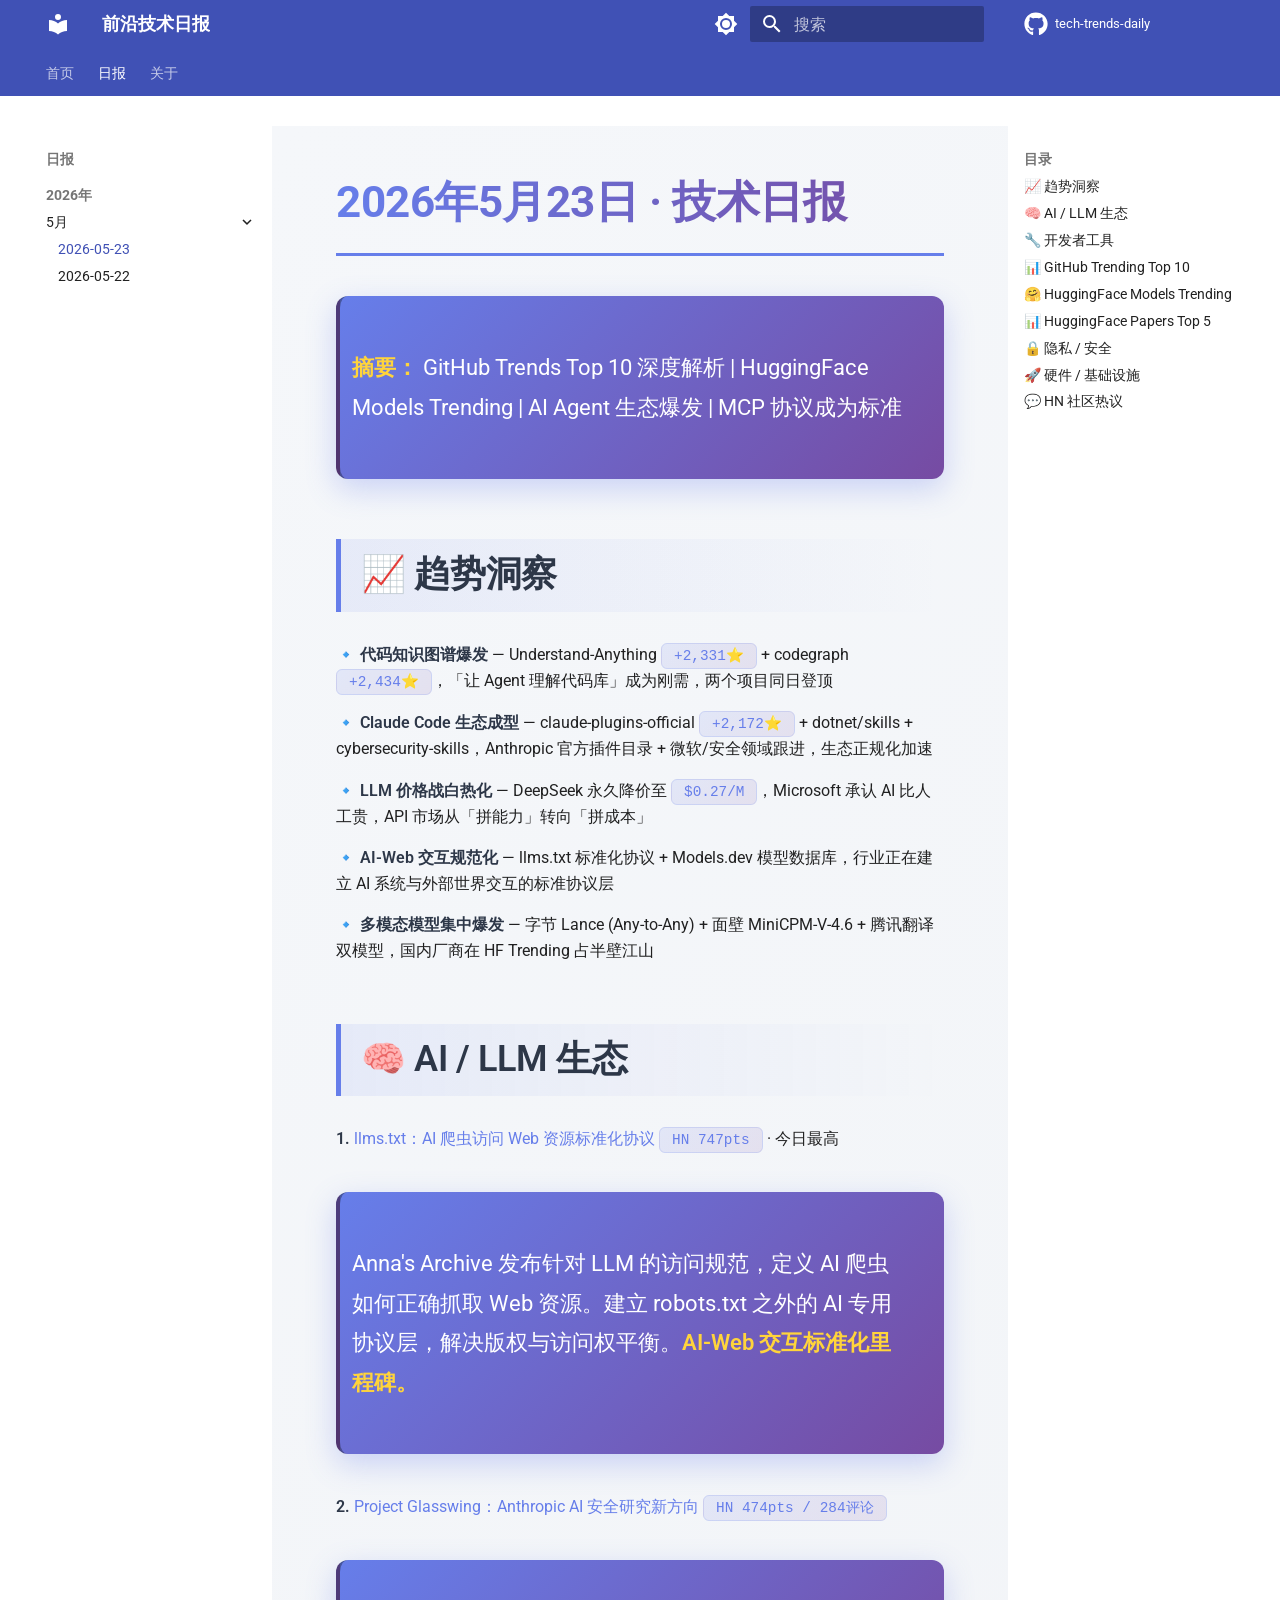
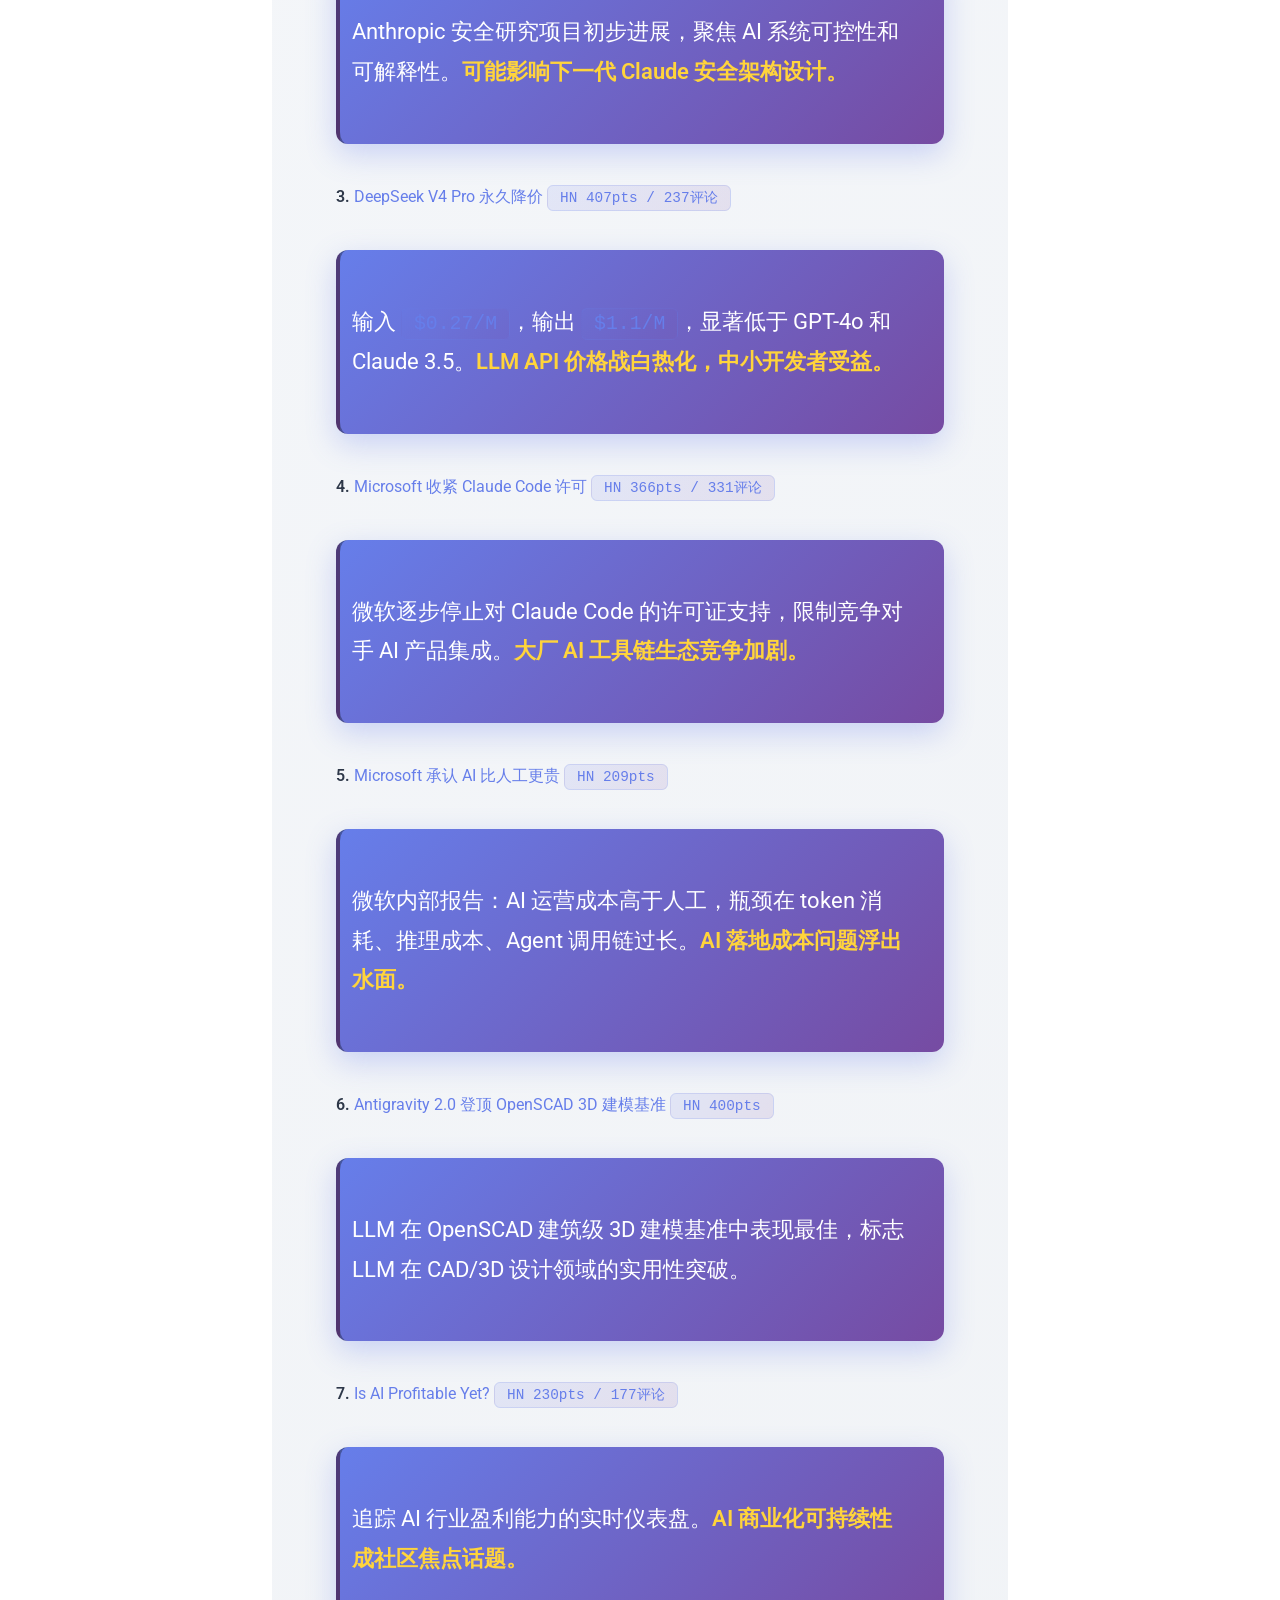
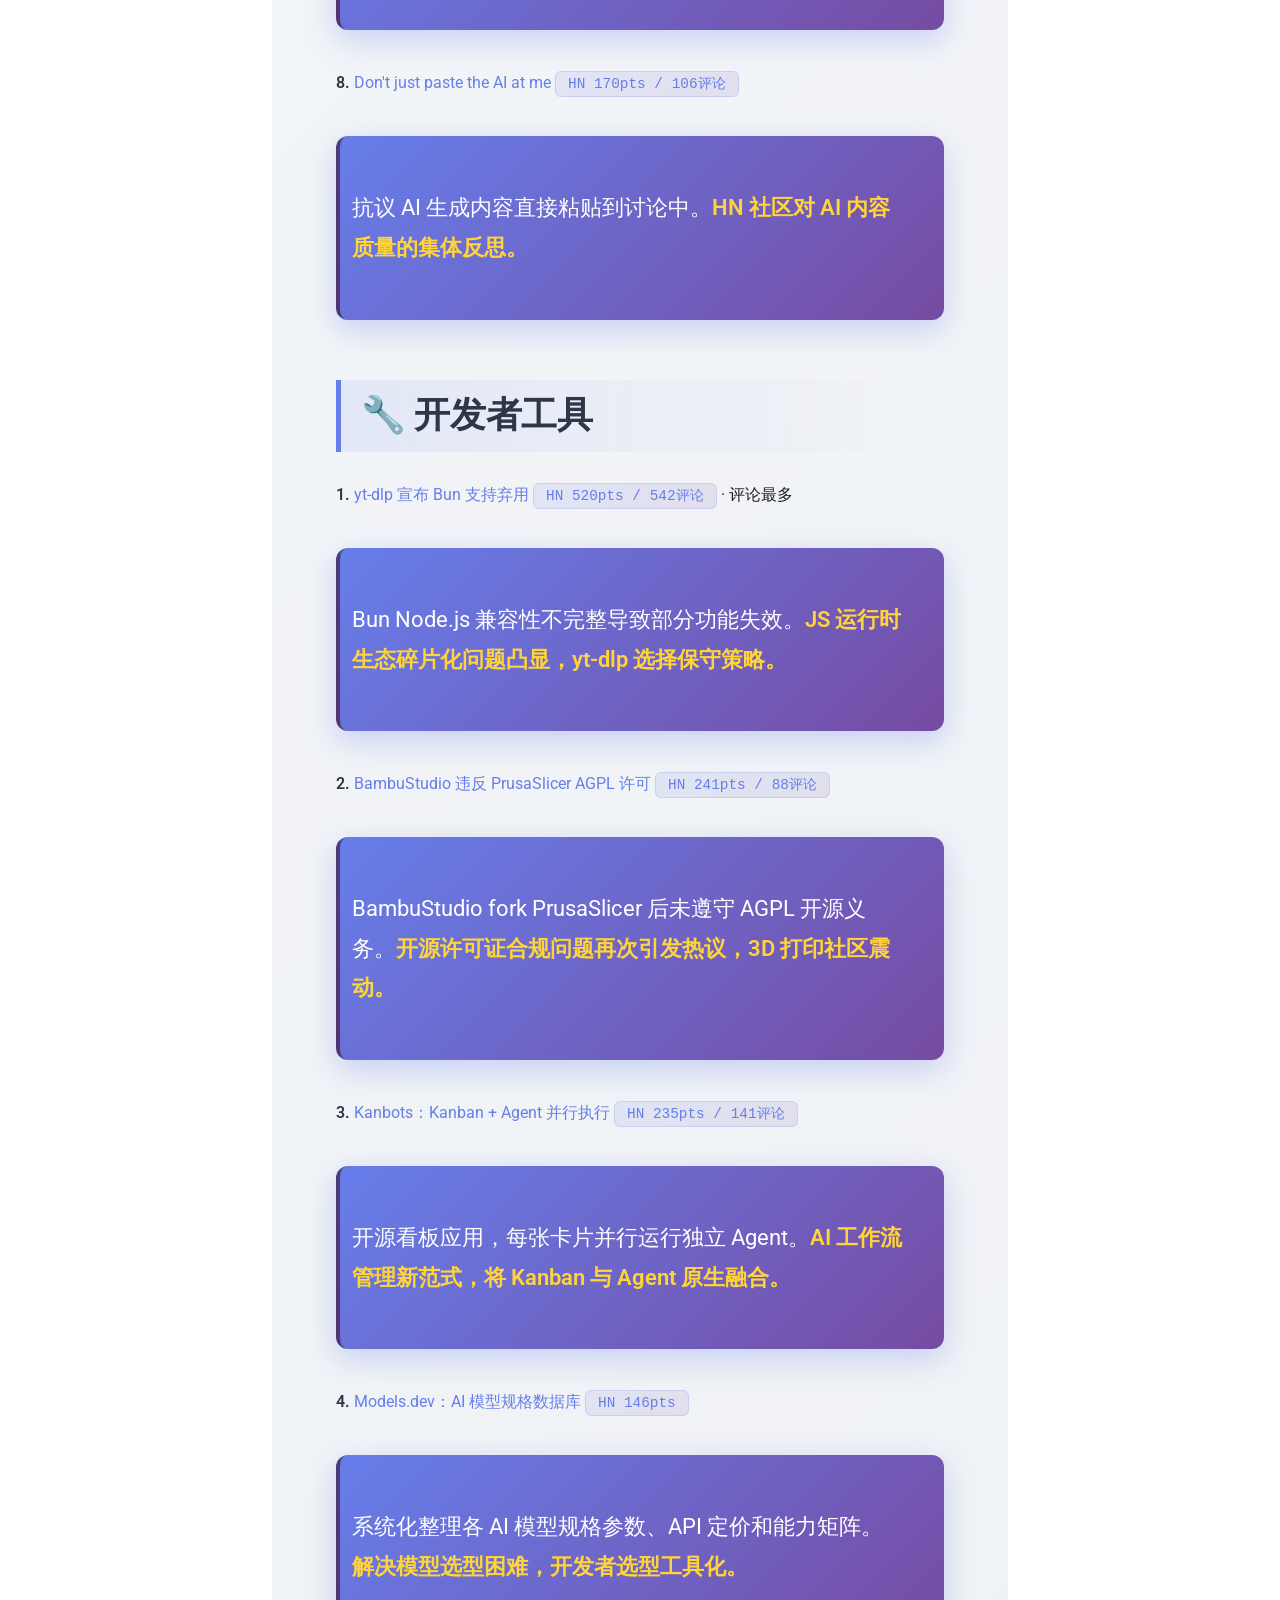
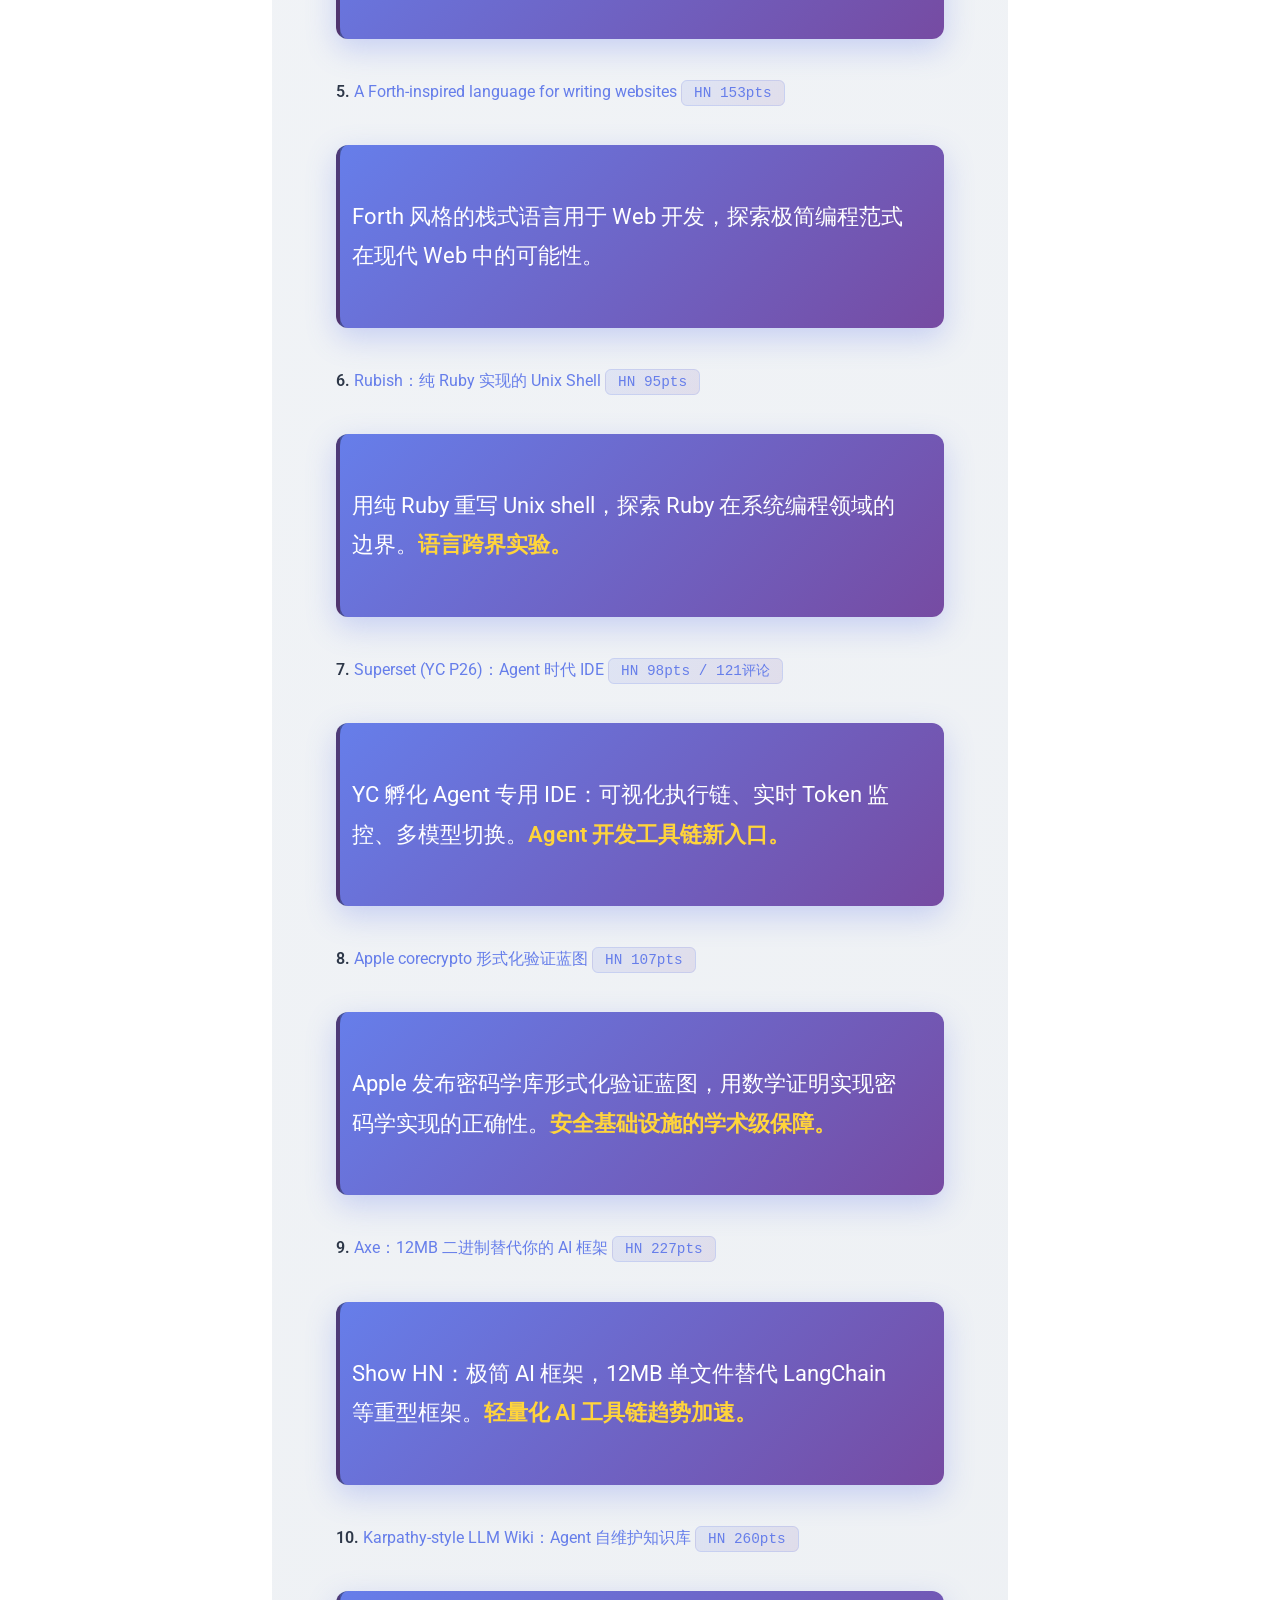
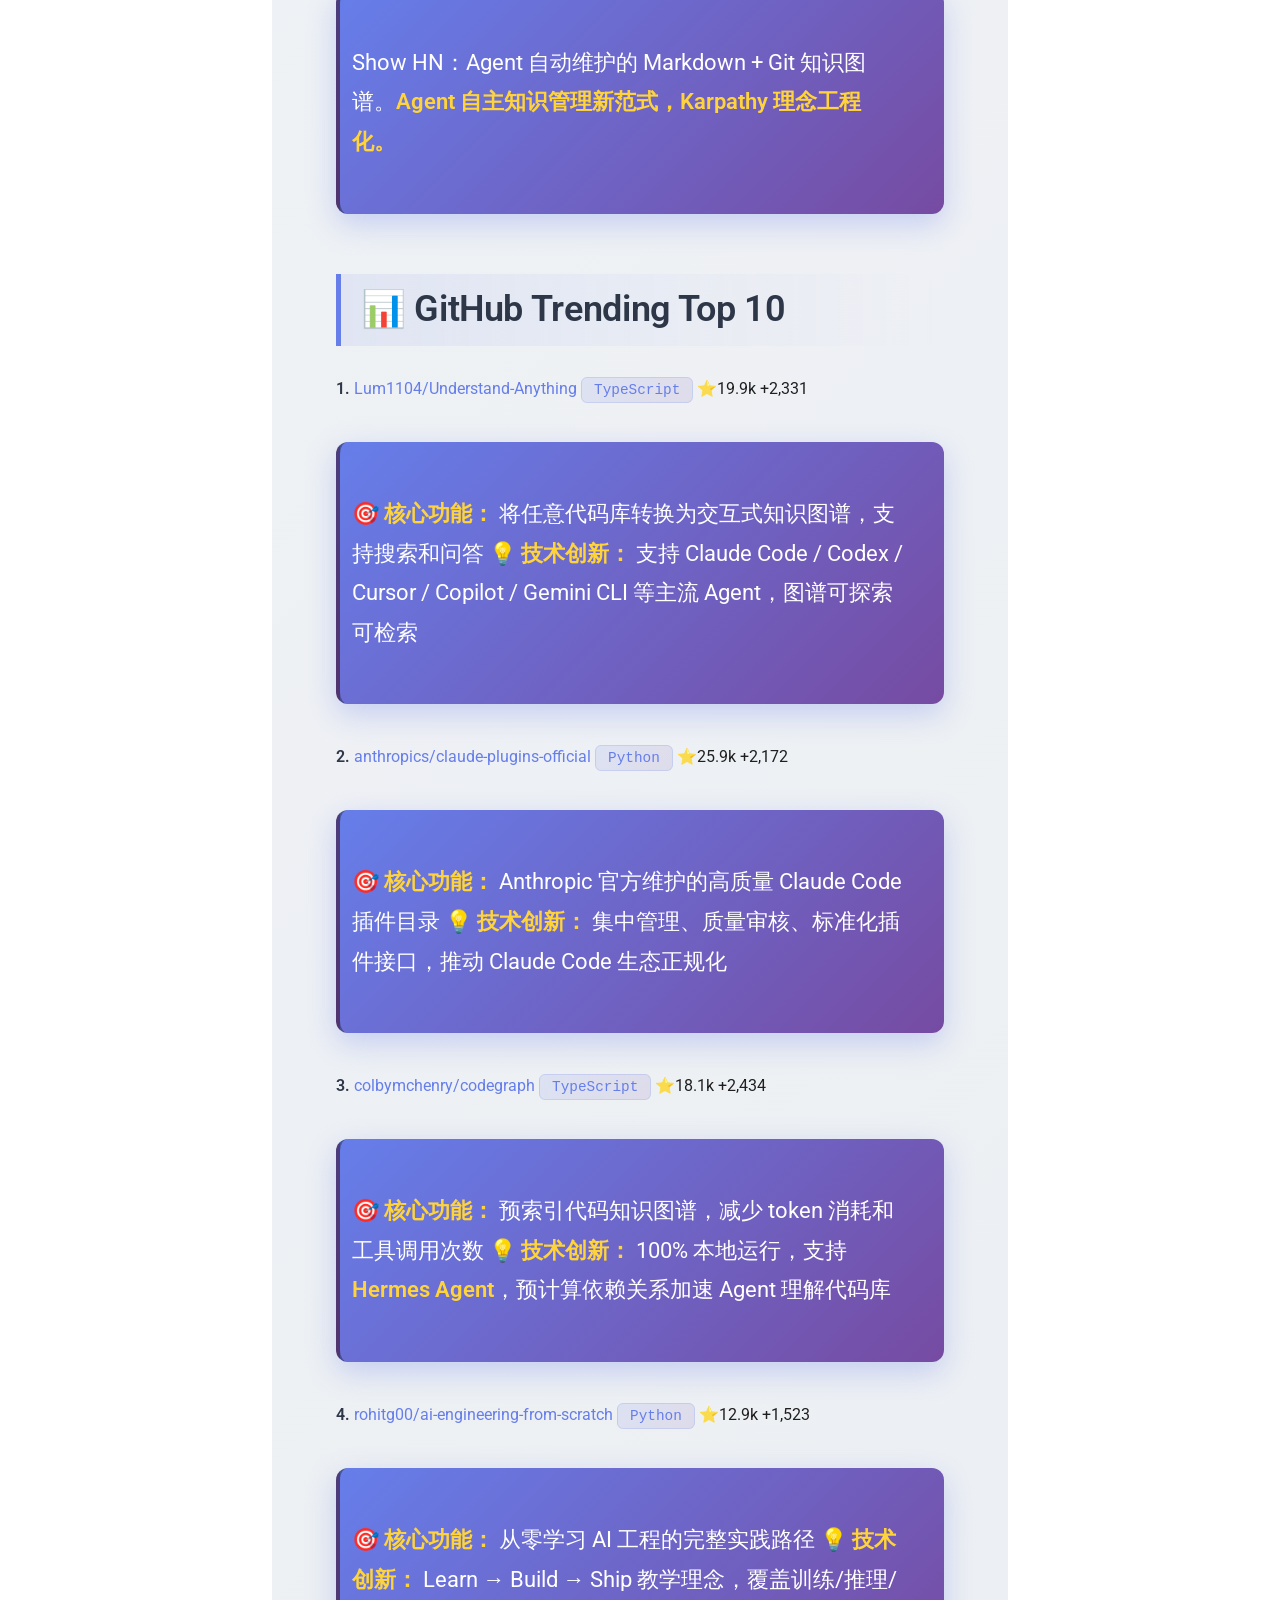
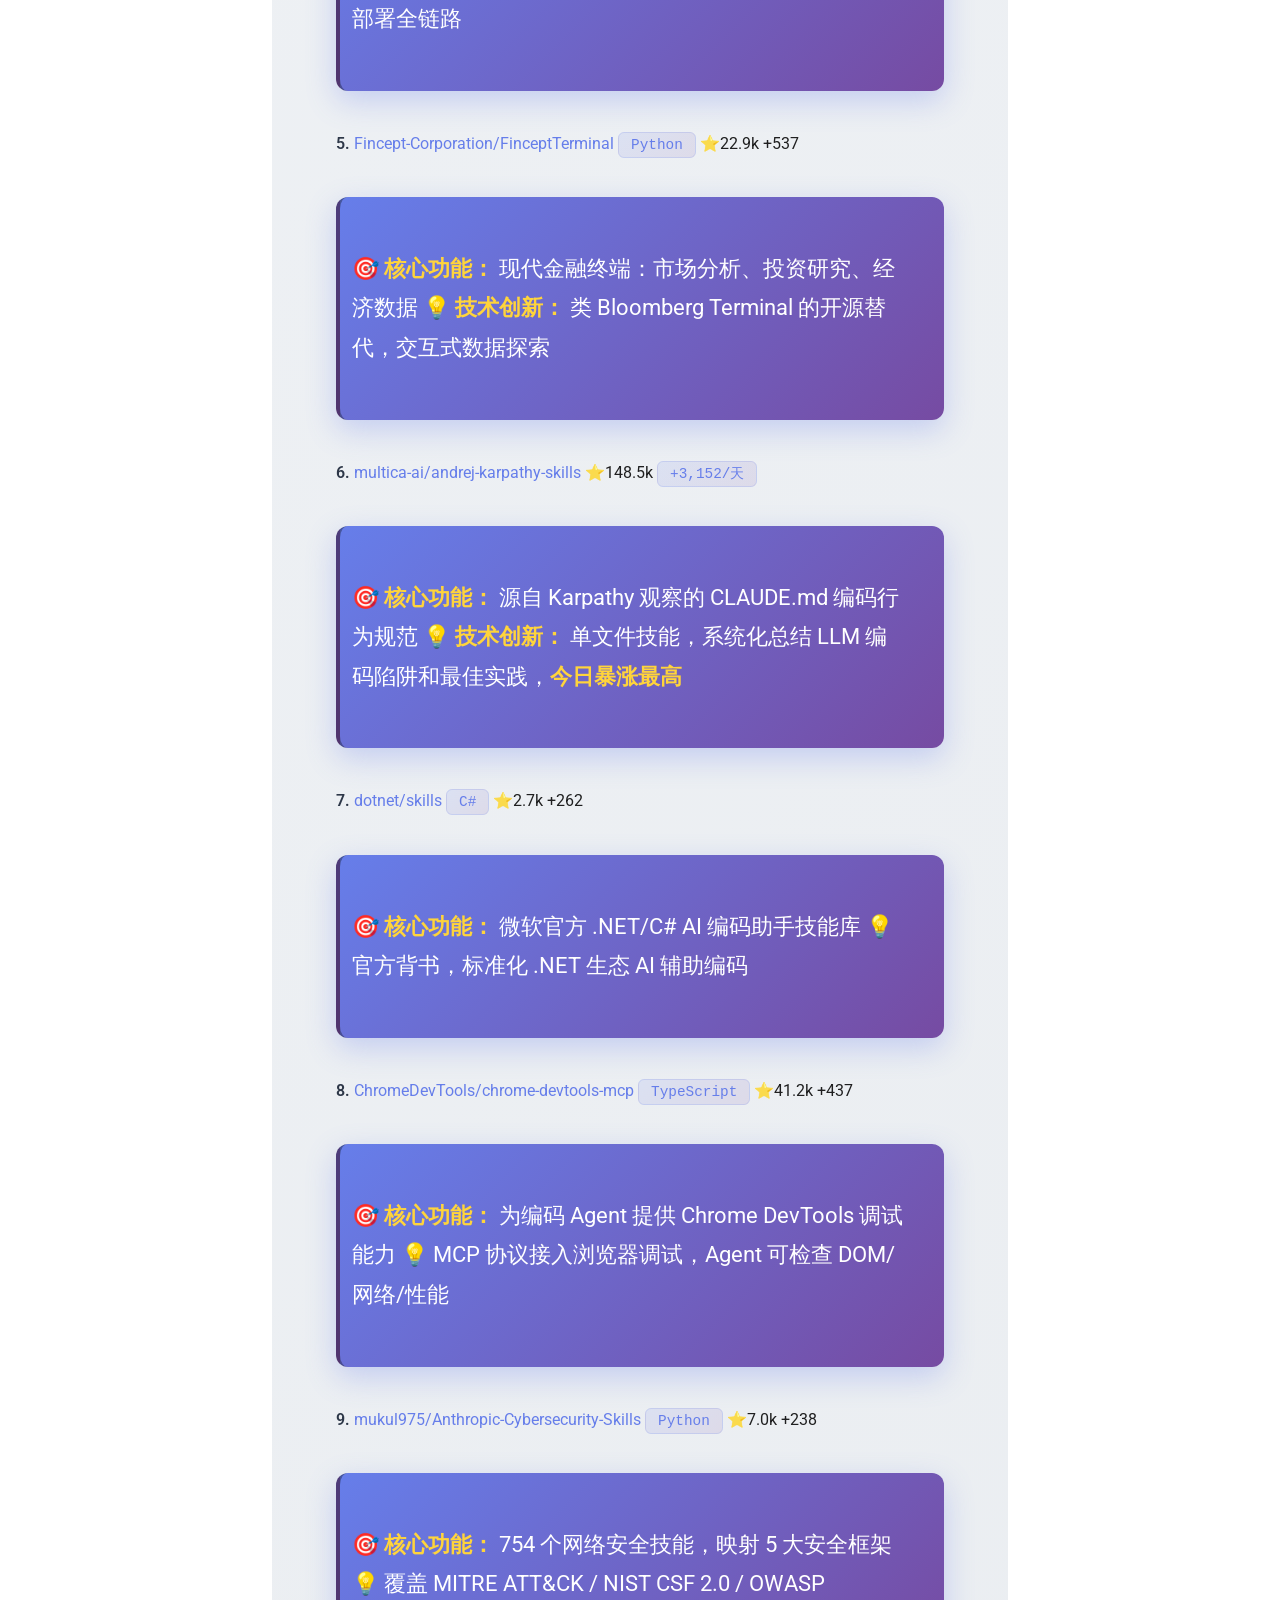
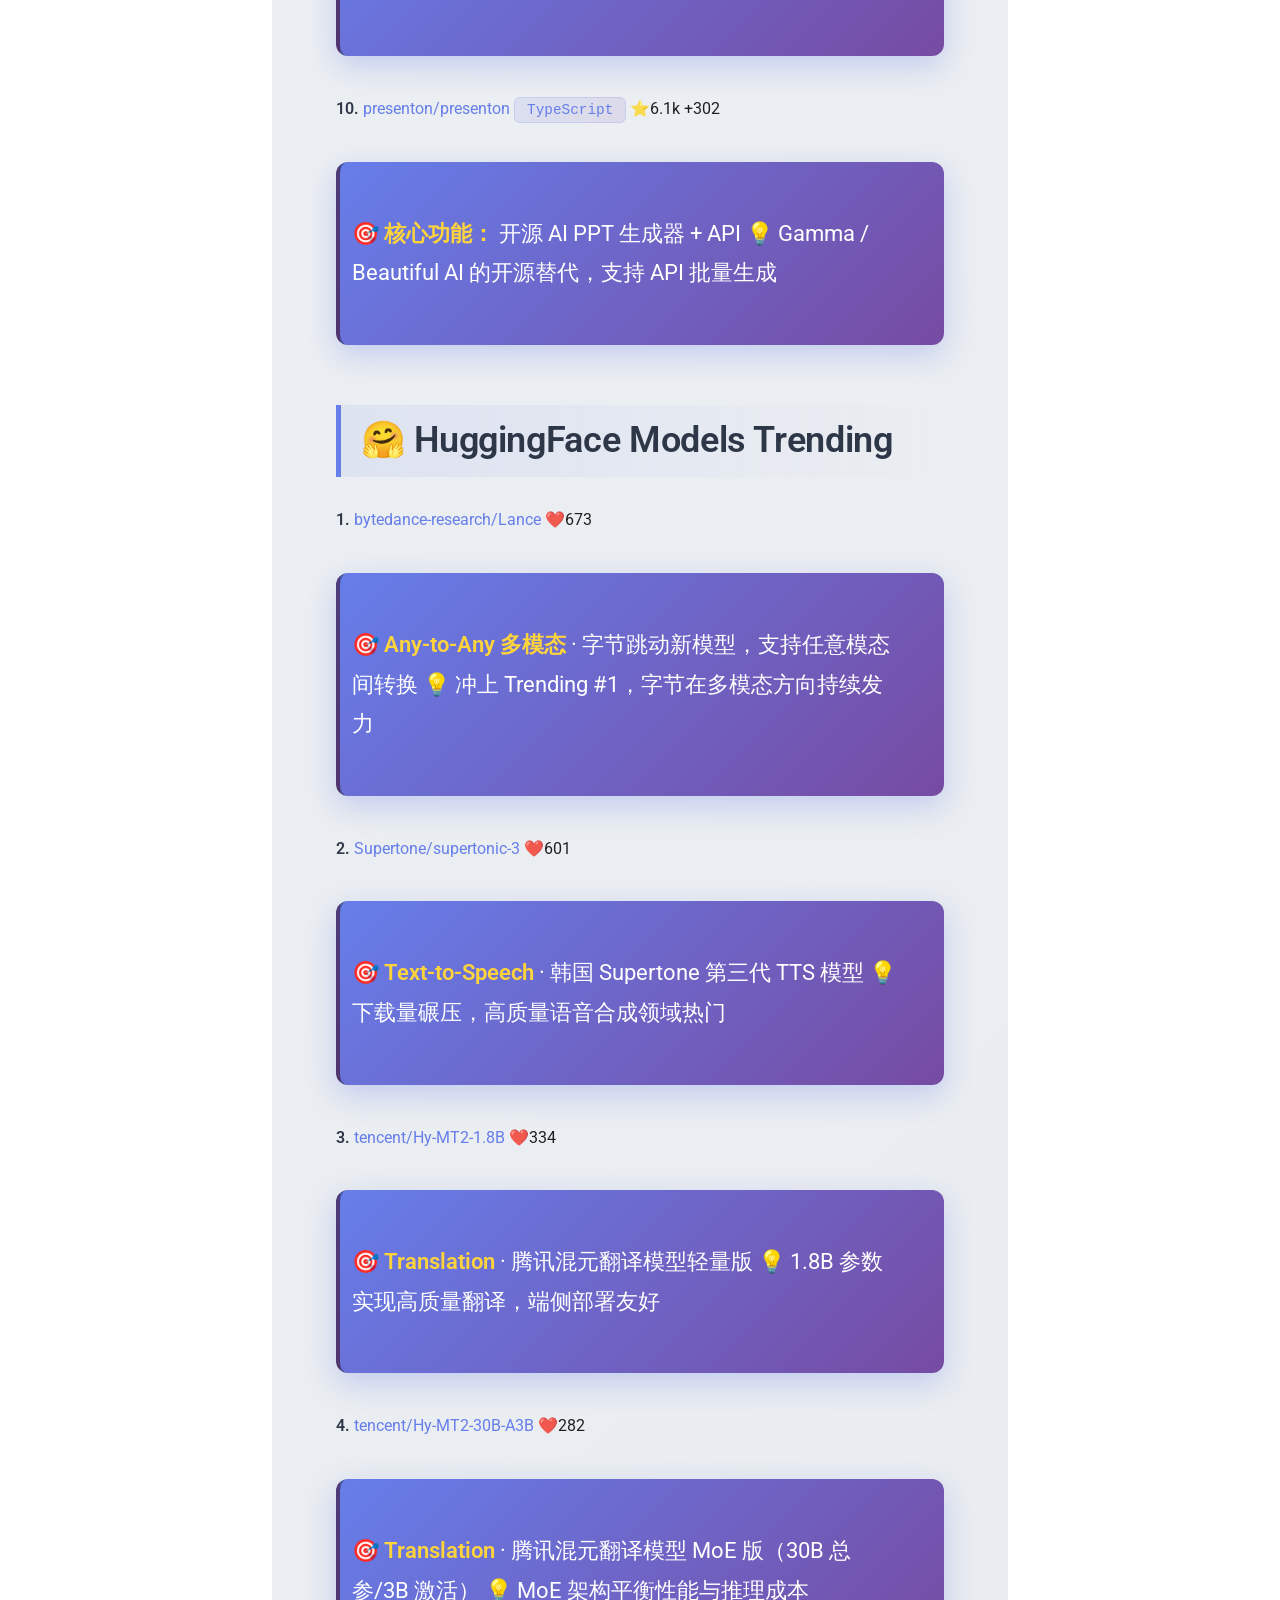
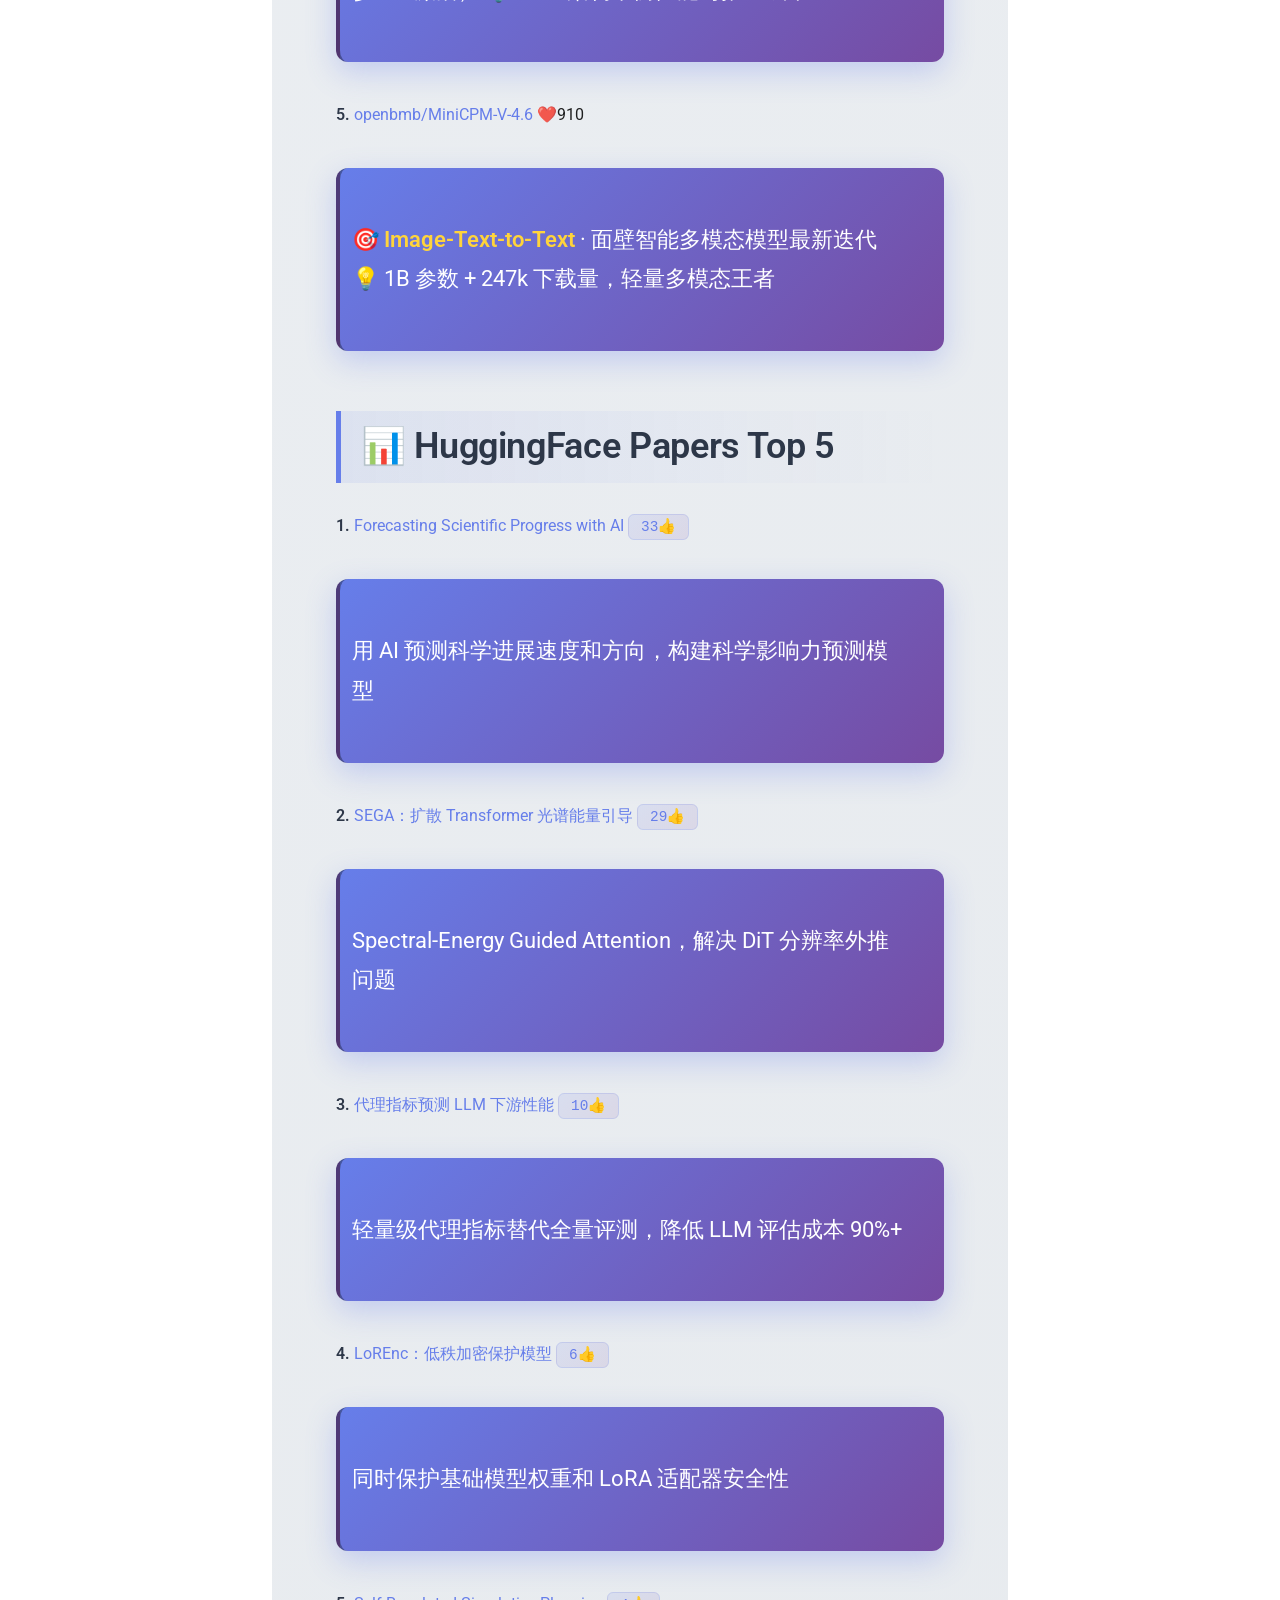
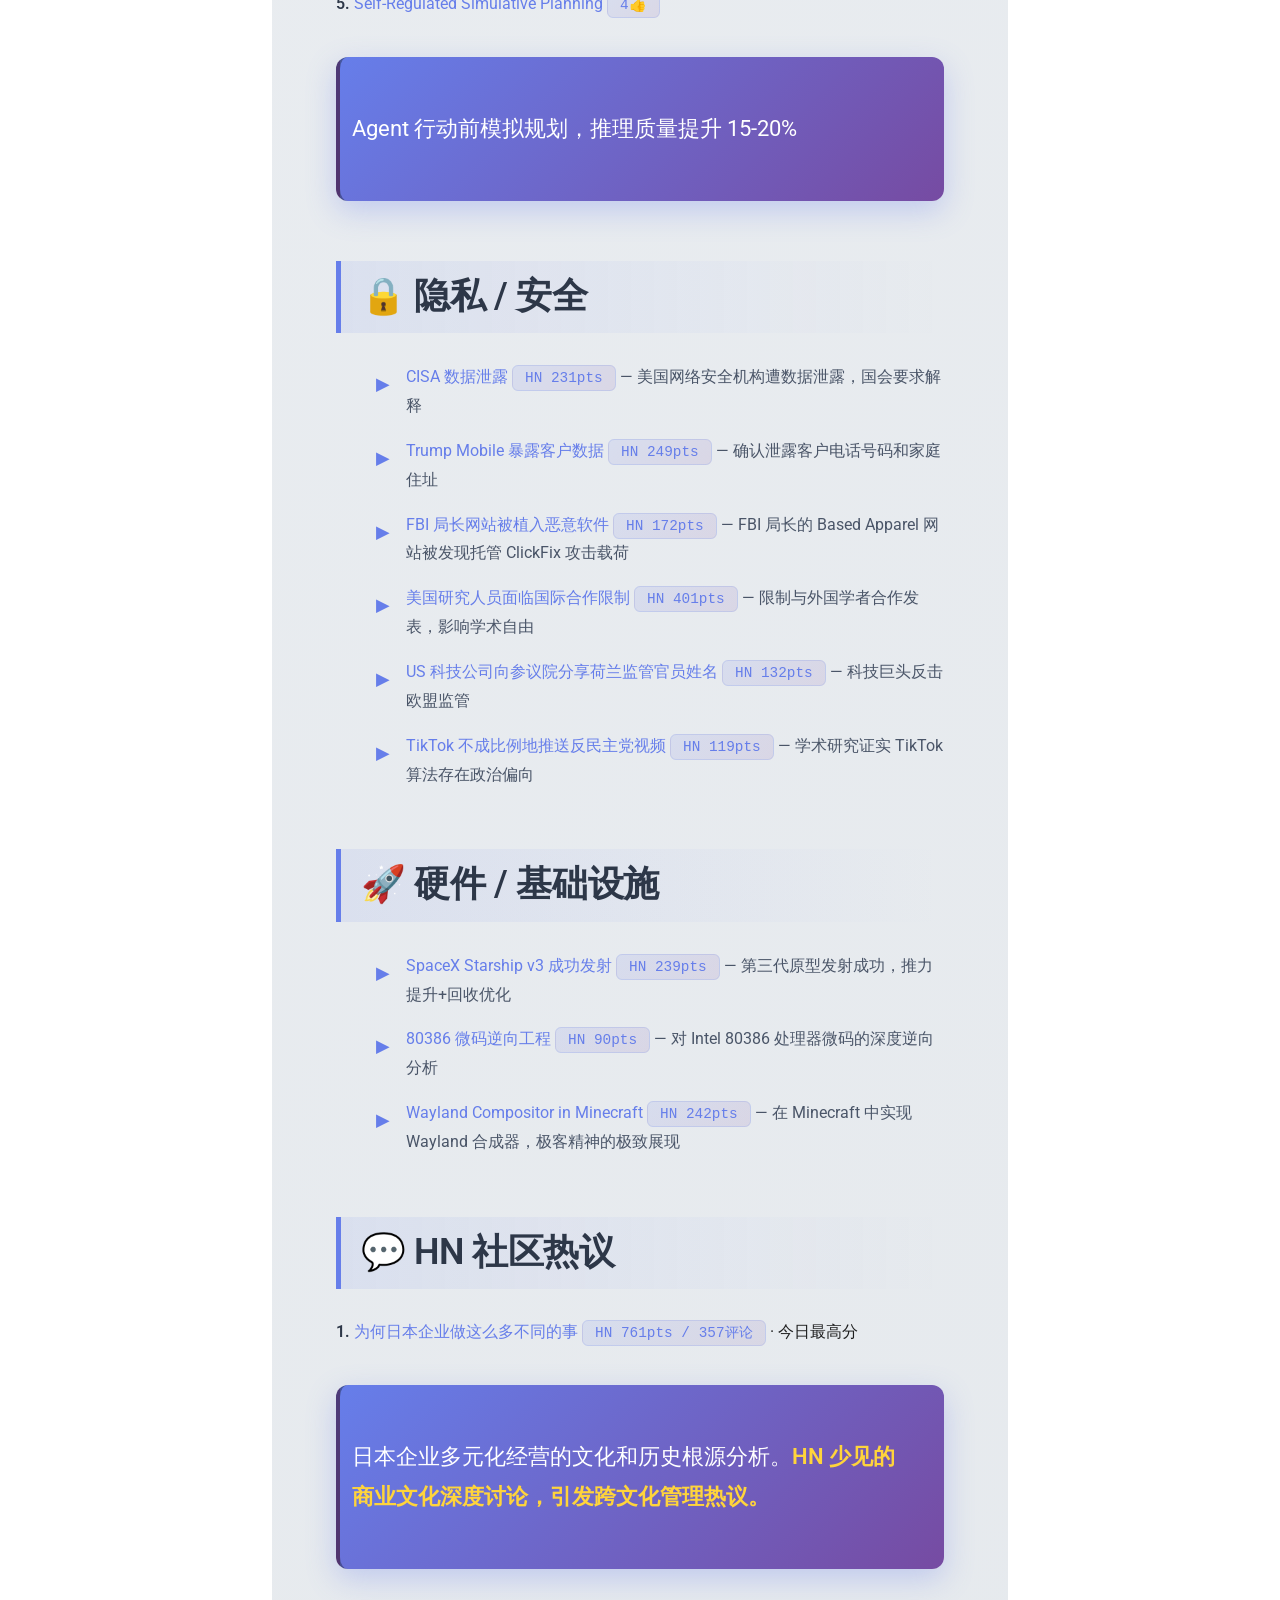
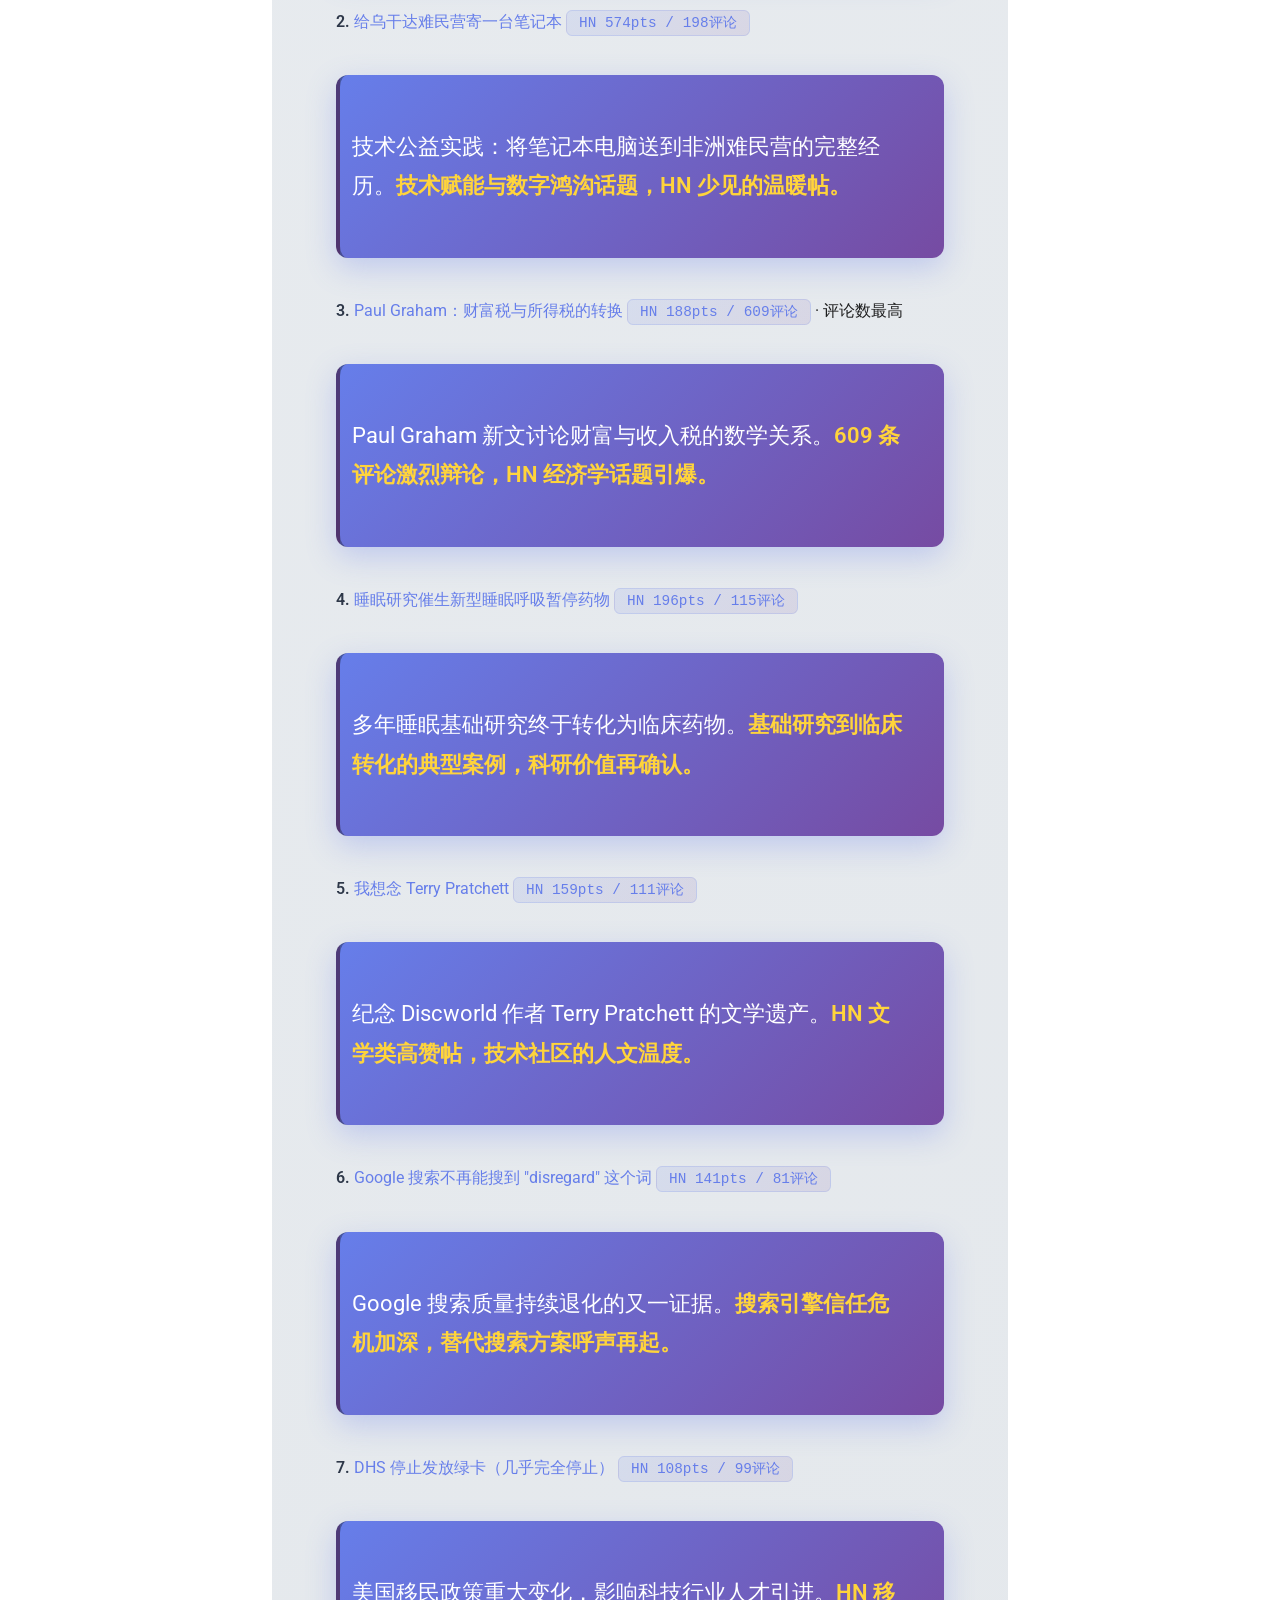
==== daily/2026/05/2026-05-23/index.html @ 6d747483 "Deployed bab933b with MkDocs version: 1.6.1" ====
<!doctype html>
<html lang="zh" class="no-js">
  <head>
    
      <meta charset="utf-8">
      <meta name="viewport" content="width=device-width,initial-scale=1">
      
        <meta name="description" content="每日技术趋势报告，涵盖 AI/LLM、开发者工具、开源项目等前沿技术动态">
      
      
        <meta name="author" content="Hermes Agent">
      
      
      
        <link rel="prev" href="../../../..">
      
      
        <link rel="next" href="../2026-05-22/">
      
      
        
      
      
      <link rel="icon" href="../../../../assets/images/favicon.png">
      <meta name="generator" content="mkdocs-1.6.1, mkdocs-material-9.7.6">
    
    
      
        <title>2026-05-23 - 前沿技术日报</title>
      
    
    
      <link rel="stylesheet" href="../../../../assets/stylesheets/main.484c7ddc.min.css">
      
        
        <link rel="stylesheet" href="../../../../assets/stylesheets/palette.ab4e12ef.min.css">
      
      


    
    
      
    
    
      
        
        
        <link rel="preconnect" href="https://fonts.gstatic.com" crossorigin>
        <link rel="stylesheet" href="https://fonts.googleapis.com/css?family=Roboto:300,300i,400,400i,700,700i%7CRoboto+Mono:400,400i,700,700i&display=fallback">
        <style>:root{--md-text-font:"Roboto";--md-code-font:"Roboto Mono"}</style>
      
    
    
      <link rel="stylesheet" href="../../../../stylesheets/extra.css">
    
    <script>__md_scope=new URL("../../../..",location),__md_hash=e=>[...e].reduce(((e,_)=>(e<<5)-e+_.charCodeAt(0)),0),__md_get=(e,_=localStorage,t=__md_scope)=>JSON.parse(_.getItem(t.pathname+"."+e)),__md_set=(e,_,t=localStorage,a=__md_scope)=>{try{t.setItem(a.pathname+"."+e,JSON.stringify(_))}catch(e){}}</script>
    
      

    
    
  </head>
  
  
    
    
      
    
    
    
    
    <body dir="ltr" data-md-color-scheme="default" data-md-color-primary="indigo" data-md-color-accent="indigo">
  
    
    <input class="md-toggle" data-md-toggle="drawer" type="checkbox" id="__drawer" autocomplete="off">
    <input class="md-toggle" data-md-toggle="search" type="checkbox" id="__search" autocomplete="off">
    <label class="md-overlay" for="__drawer"></label>
    <div data-md-component="skip">
      
        
        <a href="#2026523" class="md-skip">
          跳转至
        </a>
      
    </div>
    <div data-md-component="announce">
      
    </div>
    
    
      

<header class="md-header" data-md-component="header">
  <nav class="md-header__inner md-grid" aria-label="页眉">
    <a href="../../../.." title="前沿技术日报" class="md-header__button md-logo" aria-label="前沿技术日报" data-md-component="logo">
      
  
  <svg xmlns="http://www.w3.org/2000/svg" viewBox="0 0 24 24"><path d="M12 8a3 3 0 0 0 3-3 3 3 0 0 0-3-3 3 3 0 0 0-3 3 3 3 0 0 0 3 3m0 3.54C9.64 9.35 6.5 8 3 8v11c3.5 0 6.64 1.35 9 3.54 2.36-2.19 5.5-3.54 9-3.54V8c-3.5 0-6.64 1.35-9 3.54"/></svg>

    </a>
    <label class="md-header__button md-icon" for="__drawer">
      
      <svg xmlns="http://www.w3.org/2000/svg" viewBox="0 0 24 24"><path d="M3 6h18v2H3zm0 5h18v2H3zm0 5h18v2H3z"/></svg>
    </label>
    <div class="md-header__title" data-md-component="header-title">
      <div class="md-header__ellipsis">
        <div class="md-header__topic">
          <span class="md-ellipsis">
            前沿技术日报
          </span>
        </div>
        <div class="md-header__topic" data-md-component="header-topic">
          <span class="md-ellipsis">
            
              2026-05-23
            
          </span>
        </div>
      </div>
    </div>
    
      
        <form class="md-header__option" data-md-component="palette">
  
    
    
    
    <input class="md-option" data-md-color-media="" data-md-color-scheme="default" data-md-color-primary="indigo" data-md-color-accent="indigo"  aria-label="切换到深色模式"  type="radio" name="__palette" id="__palette_0">
    
      <label class="md-header__button md-icon" title="切换到深色模式" for="__palette_1" hidden>
        <svg xmlns="http://www.w3.org/2000/svg" viewBox="0 0 24 24"><path d="M12 8a4 4 0 0 0-4 4 4 4 0 0 0 4 4 4 4 0 0 0 4-4 4 4 0 0 0-4-4m0 10a6 6 0 0 1-6-6 6 6 0 0 1 6-6 6 6 0 0 1 6 6 6 6 0 0 1-6 6m8-9.31V4h-4.69L12 .69 8.69 4H4v4.69L.69 12 4 15.31V20h4.69L12 23.31 15.31 20H20v-4.69L23.31 12z"/></svg>
      </label>
    
  
    
    
    
    <input class="md-option" data-md-color-media="" data-md-color-scheme="slate" data-md-color-primary="indigo" data-md-color-accent="indigo"  aria-label="切换到浅色模式"  type="radio" name="__palette" id="__palette_1">
    
      <label class="md-header__button md-icon" title="切换到浅色模式" for="__palette_0" hidden>
        <svg xmlns="http://www.w3.org/2000/svg" viewBox="0 0 24 24"><path d="M12 18c-.89 0-1.74-.2-2.5-.55C11.56 16.5 13 14.42 13 12s-1.44-4.5-3.5-5.45C10.26 6.2 11.11 6 12 6a6 6 0 0 1 6 6 6 6 0 0 1-6 6m8-9.31V4h-4.69L12 .69 8.69 4H4v4.69L.69 12 4 15.31V20h4.69L12 23.31 15.31 20H20v-4.69L23.31 12z"/></svg>
      </label>
    
  
</form>
      
    
    
      <script>var palette=__md_get("__palette");if(palette&&palette.color){if("(prefers-color-scheme)"===palette.color.media){var media=matchMedia("(prefers-color-scheme: light)"),input=document.querySelector(media.matches?"[data-md-color-media='(prefers-color-scheme: light)']":"[data-md-color-media='(prefers-color-scheme: dark)']");palette.color.media=input.getAttribute("data-md-color-media"),palette.color.scheme=input.getAttribute("data-md-color-scheme"),palette.color.primary=input.getAttribute("data-md-color-primary"),palette.color.accent=input.getAttribute("data-md-color-accent")}for(var[key,value]of Object.entries(palette.color))document.body.setAttribute("data-md-color-"+key,value)}</script>
    
    
    
      
      
        <label class="md-header__button md-icon" for="__search">
          
          <svg xmlns="http://www.w3.org/2000/svg" viewBox="0 0 24 24"><path d="M9.5 3A6.5 6.5 0 0 1 16 9.5c0 1.61-.59 3.09-1.56 4.23l.27.27h.79l5 5-1.5 1.5-5-5v-.79l-.27-.27A6.52 6.52 0 0 1 9.5 16 6.5 6.5 0 0 1 3 9.5 6.5 6.5 0 0 1 9.5 3m0 2C7 5 5 7 5 9.5S7 14 9.5 14 14 12 14 9.5 12 5 9.5 5"/></svg>
        </label>
        <div class="md-search" data-md-component="search" role="dialog">
  <label class="md-search__overlay" for="__search"></label>
  <div class="md-search__inner" role="search">
    <form class="md-search__form" name="search">
      <input type="text" class="md-search__input" name="query" aria-label="搜索" placeholder="搜索" autocapitalize="off" autocorrect="off" autocomplete="off" spellcheck="false" data-md-component="search-query" required>
      <label class="md-search__icon md-icon" for="__search">
        
        <svg xmlns="http://www.w3.org/2000/svg" viewBox="0 0 24 24"><path d="M9.5 3A6.5 6.5 0 0 1 16 9.5c0 1.61-.59 3.09-1.56 4.23l.27.27h.79l5 5-1.5 1.5-5-5v-.79l-.27-.27A6.52 6.52 0 0 1 9.5 16 6.5 6.5 0 0 1 3 9.5 6.5 6.5 0 0 1 9.5 3m0 2C7 5 5 7 5 9.5S7 14 9.5 14 14 12 14 9.5 12 5 9.5 5"/></svg>
        
        <svg xmlns="http://www.w3.org/2000/svg" viewBox="0 0 24 24"><path d="M20 11v2H8l5.5 5.5-1.42 1.42L4.16 12l7.92-7.92L13.5 5.5 8 11z"/></svg>
      </label>
      <nav class="md-search__options" aria-label="查找">
        
          <a href="javascript:void(0)" class="md-search__icon md-icon" title="分享" aria-label="分享" data-clipboard data-clipboard-text="" data-md-component="search-share" tabindex="-1">
            
            <svg xmlns="http://www.w3.org/2000/svg" viewBox="0 0 24 24"><path d="M18 16.08c-.76 0-1.44.3-1.96.77L8.91 12.7c.05-.23.09-.46.09-.7s-.04-.47-.09-.7l7.05-4.11c.54.5 1.25.81 2.04.81a3 3 0 0 0 3-3 3 3 0 0 0-3-3 3 3 0 0 0-3 3c0 .24.04.47.09.7L8.04 9.81C7.5 9.31 6.79 9 6 9a3 3 0 0 0-3 3 3 3 0 0 0 3 3c.79 0 1.5-.31 2.04-.81l7.12 4.15c-.05.21-.08.43-.08.66 0 1.61 1.31 2.91 2.92 2.91s2.92-1.3 2.92-2.91A2.92 2.92 0 0 0 18 16.08"/></svg>
          </a>
        
        <button type="reset" class="md-search__icon md-icon" title="清空当前内容" aria-label="清空当前内容" tabindex="-1">
          
          <svg xmlns="http://www.w3.org/2000/svg" viewBox="0 0 24 24"><path d="M19 6.41 17.59 5 12 10.59 6.41 5 5 6.41 10.59 12 5 17.59 6.41 19 12 13.41 17.59 19 19 17.59 13.41 12z"/></svg>
        </button>
      </nav>
      
        <div class="md-search__suggest" data-md-component="search-suggest"></div>
      
    </form>
    <div class="md-search__output">
      <div class="md-search__scrollwrap" tabindex="0" data-md-scrollfix>
        <div class="md-search-result" data-md-component="search-result">
          <div class="md-search-result__meta">
            正在初始化搜索引擎
          </div>
          <ol class="md-search-result__list" role="presentation"></ol>
        </div>
      </div>
    </div>
  </div>
</div>
      
    
    
      <div class="md-header__source">
        <a href="https://github.com/Tingelam/tech-trends-daily" title="前往仓库" class="md-source" data-md-component="source">
  <div class="md-source__icon md-icon">
    
    <svg xmlns="http://www.w3.org/2000/svg" viewBox="0 0 512 512"><!--! Font Awesome Free 7.1.0 by @fontawesome - https://fontawesome.com License - https://fontawesome.com/license/free (Icons: CC BY 4.0, Fonts: SIL OFL 1.1, Code: MIT License) Copyright 2025 Fonticons, Inc.--><path d="M173.9 397.4c0 2-2.3 3.6-5.2 3.6-3.3.3-5.6-1.3-5.6-3.6 0-2 2.3-3.6 5.2-3.6 3-.3 5.6 1.3 5.6 3.6m-31.1-4.5c-.7 2 1.3 4.3 4.3 4.9 2.6 1 5.6 0 6.2-2s-1.3-4.3-4.3-5.2c-2.6-.7-5.5.3-6.2 2.3m44.2-1.7c-2.9.7-4.9 2.6-4.6 4.9.3 2 2.9 3.3 5.9 2.6 2.9-.7 4.9-2.6 4.6-4.6-.3-1.9-3-3.2-5.9-2.9M252.8 8C114.1 8 8 113.3 8 252c0 110.9 69.8 205.8 169.5 239.2 12.8 2.3 17.3-5.6 17.3-12.1 0-6.2-.3-40.4-.3-61.4 0 0-70 15-84.7-29.8 0 0-11.4-29.1-27.8-36.6 0 0-22.9-15.7 1.6-15.4 0 0 24.9 2 38.6 25.8 21.9 38.6 58.6 27.5 72.9 20.9 2.3-16 8.8-27.1 16-33.7-55.9-6.2-112.3-14.3-112.3-110.5 0-27.5 7.6-41.3 23.6-58.9-2.6-6.5-11.1-33.3 2.6-67.9 20.9-6.5 69 27 69 27 20-5.6 41.5-8.5 62.8-8.5s42.8 2.9 62.8 8.5c0 0 48.1-33.6 69-27 13.7 34.7 5.2 61.4 2.6 67.9 16 17.7 25.8 31.5 25.8 58.9 0 96.5-58.9 104.2-114.8 110.5 9.2 7.9 17 22.9 17 46.4 0 33.7-.3 75.4-.3 83.6 0 6.5 4.6 14.4 17.3 12.1C436.2 457.8 504 362.9 504 252 504 113.3 391.5 8 252.8 8M105.2 352.9c-1.3 1-1 3.3.7 5.2 1.6 1.6 3.9 2.3 5.2 1 1.3-1 1-3.3-.7-5.2-1.6-1.6-3.9-2.3-5.2-1m-10.8-8.1c-.7 1.3.3 2.9 2.3 3.9 1.6 1 3.6.7 4.3-.7.7-1.3-.3-2.9-2.3-3.9-2-.6-3.6-.3-4.3.7m32.4 35.6c-1.6 1.3-1 4.3 1.3 6.2 2.3 2.3 5.2 2.6 6.5 1 1.3-1.3.7-4.3-1.3-6.2-2.2-2.3-5.2-2.6-6.5-1m-11.4-14.7c-1.6 1-1.6 3.6 0 5.9s4.3 3.3 5.6 2.3c1.6-1.3 1.6-3.9 0-6.2-1.4-2.3-4-3.3-5.6-2"/></svg>
  </div>
  <div class="md-source__repository">
    tech-trends-daily
  </div>
</a>
      </div>
    
  </nav>
  
</header>
    
    <div class="md-container" data-md-component="container">
      
      
        
          
            
<nav class="md-tabs" aria-label="标签" data-md-component="tabs">
  <div class="md-grid">
    <ul class="md-tabs__list">
      
        
  
  
  
  
    <li class="md-tabs__item">
      <a href="../../../.." class="md-tabs__link">
        
  
  
    
  
  首页

      </a>
    </li>
  

      
        
  
  
  
    
  
  
    
    
      
  
  
  
    
  
  
    
    
      
  
  
  
    
  
  
    
    
      <li class="md-tabs__item md-tabs__item--active">
        <a href="./" class="md-tabs__link">
          
  
  
  日报

        </a>
      </li>
    
  

    
  

    
  

      
        
  
  
  
  
    <li class="md-tabs__item">
      <a href="../../../../about/" class="md-tabs__link">
        
  
  
    
  
  关于

      </a>
    </li>
  

      
    </ul>
  </div>
</nav>
          
        
      
      <main class="md-main" data-md-component="main">
        <div class="md-main__inner md-grid">
          
            
              
              <div class="md-sidebar md-sidebar--primary" data-md-component="sidebar" data-md-type="navigation" >
                <div class="md-sidebar__scrollwrap">
                  <div class="md-sidebar__inner">
                    


  


<nav class="md-nav md-nav--primary md-nav--lifted" aria-label="导航栏" data-md-level="0">
  <label class="md-nav__title" for="__drawer">
    <a href="../../../.." title="前沿技术日报" class="md-nav__button md-logo" aria-label="前沿技术日报" data-md-component="logo">
      
  
  <svg xmlns="http://www.w3.org/2000/svg" viewBox="0 0 24 24"><path d="M12 8a3 3 0 0 0 3-3 3 3 0 0 0-3-3 3 3 0 0 0-3 3 3 3 0 0 0 3 3m0 3.54C9.64 9.35 6.5 8 3 8v11c3.5 0 6.64 1.35 9 3.54 2.36-2.19 5.5-3.54 9-3.54V8c-3.5 0-6.64 1.35-9 3.54"/></svg>

    </a>
    前沿技术日报
  </label>
  
    <div class="md-nav__source">
      <a href="https://github.com/Tingelam/tech-trends-daily" title="前往仓库" class="md-source" data-md-component="source">
  <div class="md-source__icon md-icon">
    
    <svg xmlns="http://www.w3.org/2000/svg" viewBox="0 0 512 512"><!--! Font Awesome Free 7.1.0 by @fontawesome - https://fontawesome.com License - https://fontawesome.com/license/free (Icons: CC BY 4.0, Fonts: SIL OFL 1.1, Code: MIT License) Copyright 2025 Fonticons, Inc.--><path d="M173.9 397.4c0 2-2.3 3.6-5.2 3.6-3.3.3-5.6-1.3-5.6-3.6 0-2 2.3-3.6 5.2-3.6 3-.3 5.6 1.3 5.6 3.6m-31.1-4.5c-.7 2 1.3 4.3 4.3 4.9 2.6 1 5.6 0 6.2-2s-1.3-4.3-4.3-5.2c-2.6-.7-5.5.3-6.2 2.3m44.2-1.7c-2.9.7-4.9 2.6-4.6 4.9.3 2 2.9 3.3 5.9 2.6 2.9-.7 4.9-2.6 4.6-4.6-.3-1.9-3-3.2-5.9-2.9M252.8 8C114.1 8 8 113.3 8 252c0 110.9 69.8 205.8 169.5 239.2 12.8 2.3 17.3-5.6 17.3-12.1 0-6.2-.3-40.4-.3-61.4 0 0-70 15-84.7-29.8 0 0-11.4-29.1-27.8-36.6 0 0-22.9-15.7 1.6-15.4 0 0 24.9 2 38.6 25.8 21.9 38.6 58.6 27.5 72.9 20.9 2.3-16 8.8-27.1 16-33.7-55.9-6.2-112.3-14.3-112.3-110.5 0-27.5 7.6-41.3 23.6-58.9-2.6-6.5-11.1-33.3 2.6-67.9 20.9-6.5 69 27 69 27 20-5.6 41.5-8.5 62.8-8.5s42.8 2.9 62.8 8.5c0 0 48.1-33.6 69-27 13.7 34.7 5.2 61.4 2.6 67.9 16 17.7 25.8 31.5 25.8 58.9 0 96.5-58.9 104.2-114.8 110.5 9.2 7.9 17 22.9 17 46.4 0 33.7-.3 75.4-.3 83.6 0 6.5 4.6 14.4 17.3 12.1C436.2 457.8 504 362.9 504 252 504 113.3 391.5 8 252.8 8M105.2 352.9c-1.3 1-1 3.3.7 5.2 1.6 1.6 3.9 2.3 5.2 1 1.3-1 1-3.3-.7-5.2-1.6-1.6-3.9-2.3-5.2-1m-10.8-8.1c-.7 1.3.3 2.9 2.3 3.9 1.6 1 3.6.7 4.3-.7.7-1.3-.3-2.9-2.3-3.9-2-.6-3.6-.3-4.3.7m32.4 35.6c-1.6 1.3-1 4.3 1.3 6.2 2.3 2.3 5.2 2.6 6.5 1 1.3-1.3.7-4.3-1.3-6.2-2.2-2.3-5.2-2.6-6.5-1m-11.4-14.7c-1.6 1-1.6 3.6 0 5.9s4.3 3.3 5.6 2.3c1.6-1.3 1.6-3.9 0-6.2-1.4-2.3-4-3.3-5.6-2"/></svg>
  </div>
  <div class="md-source__repository">
    tech-trends-daily
  </div>
</a>
    </div>
  
  <ul class="md-nav__list" data-md-scrollfix>
    
      
      
  
  
  
  
    <li class="md-nav__item">
      <a href="../../../.." class="md-nav__link">
        
  
  
  <span class="md-ellipsis">
    
  
    首页
  

    
  </span>
  
  

      </a>
    </li>
  

    
      
      
  
  
    
  
  
  
    
    
    
    
      
        
        
      
      
        
      
    
    
    <li class="md-nav__item md-nav__item--active md-nav__item--section md-nav__item--nested">
      
        
        
        <input class="md-nav__toggle md-toggle " type="checkbox" id="__nav_2" checked>
        
          
          <label class="md-nav__link" for="__nav_2" id="__nav_2_label" tabindex="">
            
  
  
  <span class="md-ellipsis">
    
  
    日报
  

    
  </span>
  
  

            <span class="md-nav__icon md-icon"></span>
          </label>
        
        <nav class="md-nav" data-md-level="1" aria-labelledby="__nav_2_label" aria-expanded="true">
          <label class="md-nav__title" for="__nav_2">
            <span class="md-nav__icon md-icon"></span>
            
  
    日报
  

          </label>
          <ul class="md-nav__list" data-md-scrollfix>
            
              
                
  
  
    
  
  
  
    
    
    
    
      
      
        
          
          
        
      
    
    
    <li class="md-nav__item md-nav__item--active md-nav__item--section md-nav__item--nested">
      
        
        
        <input class="md-nav__toggle md-toggle " type="checkbox" id="__nav_2_1" checked>
        
          
          <label class="md-nav__link" for="__nav_2_1" id="__nav_2_1_label" tabindex="">
            
  
  
  <span class="md-ellipsis">
    
  
    2026年
  

    
  </span>
  
  

            <span class="md-nav__icon md-icon"></span>
          </label>
        
        <nav class="md-nav" data-md-level="2" aria-labelledby="__nav_2_1_label" aria-expanded="true">
          <label class="md-nav__title" for="__nav_2_1">
            <span class="md-nav__icon md-icon"></span>
            
  
    2026年
  

          </label>
          <ul class="md-nav__list" data-md-scrollfix>
            
              
                
  
  
    
  
  
  
    
    
    
    
      
      
        
      
    
    
    <li class="md-nav__item md-nav__item--active md-nav__item--nested">
      
        
        
        <input class="md-nav__toggle md-toggle " type="checkbox" id="__nav_2_1_1" checked>
        
          
          <label class="md-nav__link" for="__nav_2_1_1" id="__nav_2_1_1_label" tabindex="0">
            
  
  
  <span class="md-ellipsis">
    
  
    5月
  

    
  </span>
  
  

            <span class="md-nav__icon md-icon"></span>
          </label>
        
        <nav class="md-nav" data-md-level="3" aria-labelledby="__nav_2_1_1_label" aria-expanded="true">
          <label class="md-nav__title" for="__nav_2_1_1">
            <span class="md-nav__icon md-icon"></span>
            
  
    5月
  

          </label>
          <ul class="md-nav__list" data-md-scrollfix>
            
              
                
  
  
    
  
  
  
    <li class="md-nav__item md-nav__item--active">
      
      <input class="md-nav__toggle md-toggle" type="checkbox" id="__toc">
      
      
        
      
      
        <label class="md-nav__link md-nav__link--active" for="__toc">
          
  
  
  <span class="md-ellipsis">
    
  
    2026-05-23
  

    
  </span>
  
  

          <span class="md-nav__icon md-icon"></span>
        </label>
      
      <a href="./" class="md-nav__link md-nav__link--active">
        
  
  
  <span class="md-ellipsis">
    
  
    2026-05-23
  

    
  </span>
  
  

      </a>
      
        

<nav class="md-nav md-nav--secondary" aria-label="目录">
  
  
  
    
  
  
    <label class="md-nav__title" for="__toc">
      <span class="md-nav__icon md-icon"></span>
      目录
    </label>
    <ul class="md-nav__list" data-md-component="toc" data-md-scrollfix>
      
        <li class="md-nav__item">
  <a href="#_1" class="md-nav__link">
    <span class="md-ellipsis">
      
        📈 趋势洞察
      
    </span>
  </a>
  
</li>
      
        <li class="md-nav__item">
  <a href="#ai-llm" class="md-nav__link">
    <span class="md-ellipsis">
      
        🧠 AI / LLM 生态
      
    </span>
  </a>
  
</li>
      
        <li class="md-nav__item">
  <a href="#_2" class="md-nav__link">
    <span class="md-ellipsis">
      
        🔧 开发者工具
      
    </span>
  </a>
  
</li>
      
        <li class="md-nav__item">
  <a href="#github-trending-top-10" class="md-nav__link">
    <span class="md-ellipsis">
      
        📊 GitHub Trending Top 10
      
    </span>
  </a>
  
</li>
      
        <li class="md-nav__item">
  <a href="#huggingface-models-trending" class="md-nav__link">
    <span class="md-ellipsis">
      
        🤗 HuggingFace Models Trending
      
    </span>
  </a>
  
</li>
      
        <li class="md-nav__item">
  <a href="#huggingface-papers-top-5" class="md-nav__link">
    <span class="md-ellipsis">
      
        📊 HuggingFace Papers Top 5
      
    </span>
  </a>
  
</li>
      
        <li class="md-nav__item">
  <a href="#_3" class="md-nav__link">
    <span class="md-ellipsis">
      
        🔒 隐私 / 安全
      
    </span>
  </a>
  
</li>
      
        <li class="md-nav__item">
  <a href="#_4" class="md-nav__link">
    <span class="md-ellipsis">
      
        🚀 硬件 / 基础设施
      
    </span>
  </a>
  
</li>
      
        <li class="md-nav__item">
  <a href="#hn" class="md-nav__link">
    <span class="md-ellipsis">
      
        💬 HN 社区热议
      
    </span>
  </a>
  
</li>
      
    </ul>
  
</nav>
      
    </li>
  

              
            
              
                
  
  
  
  
    <li class="md-nav__item">
      <a href="../2026-05-22/" class="md-nav__link">
        
  
  
  <span class="md-ellipsis">
    
  
    2026-05-22
  

    
  </span>
  
  

      </a>
    </li>
  

              
            
          </ul>
        </nav>
      
    </li>
  

              
            
          </ul>
        </nav>
      
    </li>
  

              
            
          </ul>
        </nav>
      
    </li>
  

    
      
      
  
  
  
  
    <li class="md-nav__item">
      <a href="../../../../about/" class="md-nav__link">
        
  
  
  <span class="md-ellipsis">
    
  
    关于
  

    
  </span>
  
  

      </a>
    </li>
  

    
  </ul>
</nav>
                  </div>
                </div>
              </div>
            
            
              
              <div class="md-sidebar md-sidebar--secondary" data-md-component="sidebar" data-md-type="toc" >
                <div class="md-sidebar__scrollwrap">
                  <div class="md-sidebar__inner">
                    

<nav class="md-nav md-nav--secondary" aria-label="目录">
  
  
  
    
  
  
    <label class="md-nav__title" for="__toc">
      <span class="md-nav__icon md-icon"></span>
      目录
    </label>
    <ul class="md-nav__list" data-md-component="toc" data-md-scrollfix>
      
        <li class="md-nav__item">
  <a href="#_1" class="md-nav__link">
    <span class="md-ellipsis">
      
        📈 趋势洞察
      
    </span>
  </a>
  
</li>
      
        <li class="md-nav__item">
  <a href="#ai-llm" class="md-nav__link">
    <span class="md-ellipsis">
      
        🧠 AI / LLM 生态
      
    </span>
  </a>
  
</li>
      
        <li class="md-nav__item">
  <a href="#_2" class="md-nav__link">
    <span class="md-ellipsis">
      
        🔧 开发者工具
      
    </span>
  </a>
  
</li>
      
        <li class="md-nav__item">
  <a href="#github-trending-top-10" class="md-nav__link">
    <span class="md-ellipsis">
      
        📊 GitHub Trending Top 10
      
    </span>
  </a>
  
</li>
      
        <li class="md-nav__item">
  <a href="#huggingface-models-trending" class="md-nav__link">
    <span class="md-ellipsis">
      
        🤗 HuggingFace Models Trending
      
    </span>
  </a>
  
</li>
      
        <li class="md-nav__item">
  <a href="#huggingface-papers-top-5" class="md-nav__link">
    <span class="md-ellipsis">
      
        📊 HuggingFace Papers Top 5
      
    </span>
  </a>
  
</li>
      
        <li class="md-nav__item">
  <a href="#_3" class="md-nav__link">
    <span class="md-ellipsis">
      
        🔒 隐私 / 安全
      
    </span>
  </a>
  
</li>
      
        <li class="md-nav__item">
  <a href="#_4" class="md-nav__link">
    <span class="md-ellipsis">
      
        🚀 硬件 / 基础设施
      
    </span>
  </a>
  
</li>
      
        <li class="md-nav__item">
  <a href="#hn" class="md-nav__link">
    <span class="md-ellipsis">
      
        💬 HN 社区热议
      
    </span>
  </a>
  
</li>
      
    </ul>
  
</nav>
                  </div>
                </div>
              </div>
            
          
          
            <div class="md-content" data-md-component="content">
              
              <article class="md-content__inner md-typeset">
                
                  


  
  


<h1 id="2026523">2026年5月23日 · 技术日报<a class="headerlink" href="#2026523" title="Permanent link">&para;</a></h1>
<blockquote>
<p><strong>摘要：</strong> GitHub Trends Top 10 深度解析 | HuggingFace Models Trending | AI Agent 生态爆发 | MCP 协议成为标准</p>
</blockquote>
<h2 id="_1">📈 趋势洞察<a class="headerlink" href="#_1" title="Permanent link">&para;</a></h2>
<p>🔹 <strong>代码知识图谱爆发</strong> — Understand-Anything <code>+2,331⭐</code> + codegraph <code>+2,434⭐</code>，「让 Agent 理解代码库」成为刚需，两个项目同日登顶</p>
<p>🔹 <strong>Claude Code 生态成型</strong> — claude-plugins-official <code>+2,172⭐</code> + dotnet/skills + cybersecurity-skills，Anthropic 官方插件目录 + 微软/安全领域跟进，生态正规化加速</p>
<p>🔹 <strong>LLM 价格战白热化</strong> — DeepSeek 永久降价至 <code>$0.27/M</code>，Microsoft 承认 AI 比人工贵，API 市场从「拼能力」转向「拼成本」</p>
<p>🔹 <strong>AI-Web 交互规范化</strong> — llms.txt 标准化协议 + Models.dev 模型数据库，行业正在建立 AI 系统与外部世界交互的标准协议层</p>
<p>🔹 <strong>多模态模型集中爆发</strong> — 字节 Lance (Any-to-Any) + 面壁 MiniCPM-V-4.6 + 腾讯翻译双模型，国内厂商在 HF Trending 占半壁江山</p>
<h2 id="ai-llm">🧠 AI / LLM 生态<a class="headerlink" href="#ai-llm" title="Permanent link">&para;</a></h2>
<p><strong>1.</strong> <a href="https://annas-archive.gl/blog/llms-txt.html">llms.txt：AI 爬虫访问 Web 资源标准化协议</a> <code>HN 747pts</code> · 今日最高</p>
<blockquote>
<p>Anna's Archive 发布针对 LLM 的访问规范，定义 AI 爬虫如何正确抓取 Web 资源。建立 robots.txt 之外的 AI 专用协议层，解决版权与访问权平衡。<strong>AI-Web 交互标准化里程碑。</strong></p>
</blockquote>
<p><strong>2.</strong> <a href="https://www.anthropic.com/research/glasswing-initial-update">Project Glasswing：Anthropic AI 安全研究新方向</a> <code>HN 474pts / 284评论</code></p>
<blockquote>
<p>Anthropic 安全研究项目初步进展，聚焦 AI 系统可控性和可解释性。<strong>可能影响下一代 Claude 安全架构设计。</strong></p>
</blockquote>
<p><strong>3.</strong> <a href="https://api-docs.deepseek.com/quick_start/pricing">DeepSeek V4 Pro 永久降价</a> <code>HN 407pts / 237评论</code></p>
<blockquote>
<p>输入 <code>$0.27/M</code>，输出 <code>$1.1/M</code>，显著低于 GPT-4o 和 Claude 3.5。<strong>LLM API 价格战白热化，中小开发者受益。</strong></p>
</blockquote>
<p><strong>4.</strong> <a href="https://www.theverge.com/tech/930447/microsoft-claude-code-discontinued-notepad">Microsoft 收紧 Claude Code 许可</a> <code>HN 366pts / 331评论</code></p>
<blockquote>
<p>微软逐步停止对 Claude Code 的许可证支持，限制竞争对手 AI 产品集成。<strong>大厂 AI 工具链生态竞争加剧。</strong></p>
</blockquote>
<p><strong>5.</strong> <a href="https://fortune.com/2026/05/22/microsoft-ai-cost-problem-tokens-agents/">Microsoft 承认 AI 比人工更贵</a> <code>HN 209pts</code></p>
<blockquote>
<p>微软内部报告：AI 运营成本高于人工，瓶颈在 token 消耗、推理成本、Agent 调用链过长。<strong>AI 落地成本问题浮出水面。</strong></p>
</blockquote>
<p><strong>6.</strong> <a href="https://modelrift.com/blog/openscad-llm-benchmark/">Antigravity 2.0 登顶 OpenSCAD 3D 建模基准</a> <code>HN 400pts</code></p>
<blockquote>
<p>LLM 在 OpenSCAD 建筑级 3D 建模基准中表现最佳，标志 LLM 在 CAD/3D 设计领域的实用性突破。</p>
</blockquote>
<p><strong>7.</strong> <a href="https://isaiprofitable.com/">Is AI Profitable Yet?</a> <code>HN 230pts / 177评论</code></p>
<blockquote>
<p>追踪 AI 行业盈利能力的实时仪表盘。<strong>AI 商业化可持续性成社区焦点话题。</strong></p>
</blockquote>
<p><strong>8.</strong> <a href="https://dontquotetheai.com/">Don't just paste the AI at me</a> <code>HN 170pts / 106评论</code></p>
<blockquote>
<p>抗议 AI 生成内容直接粘贴到讨论中。<strong>HN 社区对 AI 内容质量的集体反思。</strong></p>
</blockquote>
<h2 id="_2">🔧 开发者工具<a class="headerlink" href="#_2" title="Permanent link">&para;</a></h2>
<p><strong>1.</strong> <a href="https://github.com/yt-dlp/yt-dlp/issues/16766">yt-dlp 宣布 Bun 支持弃用</a> <code>HN 520pts / 542评论</code> · 评论最多</p>
<blockquote>
<p>Bun Node.js 兼容性不完整导致部分功能失效。<strong>JS 运行时生态碎片化问题凸显，yt-dlp 选择保守策略。</strong></p>
</blockquote>
<p><strong>2.</strong> <a href="https://xcancel.com/josefprusa/status/2054602354851254330">BambuStudio 违反 PrusaSlicer AGPL 许可</a> <code>HN 241pts / 88评论</code></p>
<blockquote>
<p>BambuStudio fork PrusaSlicer 后未遵守 AGPL 开源义务。<strong>开源许可证合规问题再次引发热议，3D 打印社区震动。</strong></p>
</blockquote>
<p><strong>3.</strong> <a href="https://www.kanbots.dev/">Kanbots：Kanban + Agent 并行执行</a> <code>HN 235pts / 141评论</code></p>
<blockquote>
<p>开源看板应用，每张卡片并行运行独立 Agent。<strong>AI 工作流管理新范式，将 Kanban 与 Agent 原生融合。</strong></p>
</blockquote>
<p><strong>4.</strong> <a href="https://github.com/anomalyco/models.dev">Models.dev：AI 模型规格数据库</a> <code>HN 146pts</code></p>
<blockquote>
<p>系统化整理各 AI 模型规格参数、API 定价和能力矩阵。<strong>解决模型选型困难，开发者选型工具化。</strong></p>
</blockquote>
<p><strong>5.</strong> <a href="https://robida.net/entries/2026/05/21/a-forth-inspired-language-for-writing-websites">A Forth-inspired language for writing websites</a> <code>HN 153pts</code></p>
<blockquote>
<p>Forth 风格的栈式语言用于 Web 开发，探索极简编程范式在现代 Web 中的可能性。</p>
</blockquote>
<p><strong>6.</strong> <a href="https://github.com/amatsuda/rubish">Rubish：纯 Ruby 实现的 Unix Shell</a> <code>HN 95pts</code></p>
<blockquote>
<p>用纯 Ruby 重写 Unix shell，探索 Ruby 在系统编程领域的边界。<strong>语言跨界实验。</strong></p>
</blockquote>
<p><strong>7.</strong> <a href="https://github.com/superset-sh/superset">Superset (YC P26)：Agent 时代 IDE</a> <code>HN 98pts / 121评论</code></p>
<blockquote>
<p>YC 孵化 Agent 专用 IDE：可视化执行链、实时 Token 监控、多模型切换。<strong>Agent 开发工具链新入口。</strong></p>
</blockquote>
<p><strong>8.</strong> <a href="https://security.apple.com/blog/formal-verification-corecrypto/">Apple corecrypto 形式化验证蓝图</a> <code>HN 107pts</code></p>
<blockquote>
<p>Apple 发布密码学库形式化验证蓝图，用数学证明实现密码学实现的正确性。<strong>安全基础设施的学术级保障。</strong></p>
</blockquote>
<p><strong>9.</strong> <a href="https://github.com/jrswab/axe">Axe：12MB 二进制替代你的 AI 框架</a> <code>HN 227pts</code></p>
<blockquote>
<p>Show HN：极简 AI 框架，12MB 单文件替代 LangChain 等重型框架。<strong>轻量化 AI 工具链趋势加速。</strong></p>
</blockquote>
<p><strong>10.</strong> <a href="https://github.com/nex-crm/wuphf">Karpathy-style LLM Wiki：Agent 自维护知识库</a> <code>HN 260pts</code></p>
<blockquote>
<p>Show HN：Agent 自动维护的 Markdown + Git 知识图谱。<strong>Agent 自主知识管理新范式，Karpathy 理念工程化。</strong></p>
</blockquote>
<h2 id="github-trending-top-10">📊 GitHub Trending Top 10<a class="headerlink" href="#github-trending-top-10" title="Permanent link">&para;</a></h2>
<p><strong>1.</strong> <a href="https://github.com/Lum1104/Understand-Anything">Lum1104/Understand-Anything</a> <code>TypeScript</code> ⭐19.9k +2,331</p>
<blockquote>
<p>🎯 <strong>核心功能：</strong> 将任意代码库转换为交互式知识图谱，支持搜索和问答
💡 <strong>技术创新：</strong> 支持 Claude Code / Codex / Cursor / Copilot / Gemini CLI 等主流 Agent，图谱可探索可检索</p>
</blockquote>
<p><strong>2.</strong> <a href="https://github.com/anthropics/claude-plugins-official">anthropics/claude-plugins-official</a> <code>Python</code> ⭐25.9k +2,172</p>
<blockquote>
<p>🎯 <strong>核心功能：</strong> Anthropic 官方维护的高质量 Claude Code 插件目录
💡 <strong>技术创新：</strong> 集中管理、质量审核、标准化插件接口，推动 Claude Code 生态正规化</p>
</blockquote>
<p><strong>3.</strong> <a href="https://github.com/colbymchenry/codegraph">colbymchenry/codegraph</a> <code>TypeScript</code> ⭐18.1k +2,434</p>
<blockquote>
<p>🎯 <strong>核心功能：</strong> 预索引代码知识图谱，减少 token 消耗和工具调用次数
💡 <strong>技术创新：</strong> 100% 本地运行，支持 <strong>Hermes Agent</strong>，预计算依赖关系加速 Agent 理解代码库</p>
</blockquote>
<p><strong>4.</strong> <a href="https://github.com/rohitg00/ai-engineering-from-scratch">rohitg00/ai-engineering-from-scratch</a> <code>Python</code> ⭐12.9k +1,523</p>
<blockquote>
<p>🎯 <strong>核心功能：</strong> 从零学习 AI 工程的完整实践路径
💡 <strong>技术创新：</strong> Learn → Build → Ship 教学理念，覆盖训练/推理/部署全链路</p>
</blockquote>
<p><strong>5.</strong> <a href="https://github.com/Fincept-Corporation/FinceptTerminal">Fincept-Corporation/FinceptTerminal</a> <code>Python</code> ⭐22.9k +537</p>
<blockquote>
<p>🎯 <strong>核心功能：</strong> 现代金融终端：市场分析、投资研究、经济数据
💡 <strong>技术创新：</strong> 类 Bloomberg Terminal 的开源替代，交互式数据探索</p>
</blockquote>
<p><strong>6.</strong> <a href="https://github.com/multica-ai/andrej-karpathy-skills">multica-ai/andrej-karpathy-skills</a> ⭐148.5k <code>+3,152/天</code></p>
<blockquote>
<p>🎯 <strong>核心功能：</strong> 源自 Karpathy 观察的 CLAUDE.md 编码行为规范
💡 <strong>技术创新：</strong> 单文件技能，系统化总结 LLM 编码陷阱和最佳实践，<strong>今日暴涨最高</strong></p>
</blockquote>
<p><strong>7.</strong> <a href="https://github.com/dotnet/skills">dotnet/skills</a> <code>C#</code> ⭐2.7k +262</p>
<blockquote>
<p>🎯 <strong>核心功能：</strong> 微软官方 .NET/C# AI 编码助手技能库
💡 官方背书，标准化 .NET 生态 AI 辅助编码</p>
</blockquote>
<p><strong>8.</strong> <a href="https://github.com/ChromeDevTools/chrome-devtools-mcp">ChromeDevTools/chrome-devtools-mcp</a> <code>TypeScript</code> ⭐41.2k +437</p>
<blockquote>
<p>🎯 <strong>核心功能：</strong> 为编码 Agent 提供 Chrome DevTools 调试能力
💡 MCP 协议接入浏览器调试，Agent 可检查 DOM/网络/性能</p>
</blockquote>
<p><strong>9.</strong> <a href="https://github.com/mukul975/Anthropic-Cybersecurity-Skills">mukul975/Anthropic-Cybersecurity-Skills</a> <code>Python</code> ⭐7.0k +238</p>
<blockquote>
<p>🎯 <strong>核心功能：</strong> 754 个网络安全技能，映射 5 大安全框架
💡 覆盖 MITRE ATT&amp;CK / NIST CSF 2.0 / OWASP</p>
</blockquote>
<p><strong>10.</strong> <a href="https://github.com/presenton/presenton">presenton/presenton</a> <code>TypeScript</code> ⭐6.1k +302</p>
<blockquote>
<p>🎯 <strong>核心功能：</strong> 开源 AI PPT 生成器 + API
💡 Gamma / Beautiful AI 的开源替代，支持 API 批量生成</p>
</blockquote>
<h2 id="huggingface-models-trending">🤗 HuggingFace Models Trending<a class="headerlink" href="#huggingface-models-trending" title="Permanent link">&para;</a></h2>
<p><strong>1.</strong> <a href="https://huggingface.co/bytedance-research/Lance">bytedance-research/Lance</a> ❤️673</p>
<blockquote>
<p>🎯 <strong>Any-to-Any 多模态</strong> · 字节跳动新模型，支持任意模态间转换
💡 冲上 Trending #1，字节在多模态方向持续发力</p>
</blockquote>
<p><strong>2.</strong> <a href="https://huggingface.co/Supertone/supertonic-3">Supertone/supertonic-3</a> ❤️601</p>
<blockquote>
<p>🎯 <strong>Text-to-Speech</strong> · 韩国 Supertone 第三代 TTS 模型
💡 下载量碾压，高质量语音合成领域热门</p>
</blockquote>
<p><strong>3.</strong> <a href="https://huggingface.co/tencent/Hy-MT2-1.8B">tencent/Hy-MT2-1.8B</a> ❤️334</p>
<blockquote>
<p>🎯 <strong>Translation</strong> · 腾讯混元翻译模型轻量版
💡 1.8B 参数实现高质量翻译，端侧部署友好</p>
</blockquote>
<p><strong>4.</strong> <a href="https://huggingface.co/tencent/Hy-MT2-30B-A3B">tencent/Hy-MT2-30B-A3B</a> ❤️282</p>
<blockquote>
<p>🎯 <strong>Translation</strong> · 腾讯混元翻译模型 MoE 版（30B 总参/3B 激活）
💡 MoE 架构平衡性能与推理成本</p>
</blockquote>
<p><strong>5.</strong> <a href="https://huggingface.co/openbmb/MiniCPM-V-4.6">openbmb/MiniCPM-V-4.6</a> ❤️910</p>
<blockquote>
<p>🎯 <strong>Image-Text-to-Text</strong> · 面壁智能多模态模型最新迭代
💡 1B 参数 + 247k 下载量，轻量多模态王者</p>
</blockquote>
<h2 id="huggingface-papers-top-5">📊 HuggingFace Papers Top 5<a class="headerlink" href="#huggingface-papers-top-5" title="Permanent link">&para;</a></h2>
<p><strong>1.</strong> <a href="https://huggingface.co/papers/2605.22681">Forecasting Scientific Progress with AI</a> <code>33👍</code></p>
<blockquote>
<p>用 AI 预测科学进展速度和方向，构建科学影响力预测模型</p>
</blockquote>
<p><strong>2.</strong> <a href="https://huggingface.co/papers/2605.22668">SEGA：扩散 Transformer 光谱能量引导</a> <code>29👍</code></p>
<blockquote>
<p>Spectral-Energy Guided Attention，解决 DiT 分辨率外推问题</p>
</blockquote>
<p><strong>3.</strong> <a href="https://huggingface.co/papers/2605.18607">代理指标预测 LLM 下游性能</a> <code>10👍</code></p>
<blockquote>
<p>轻量级代理指标替代全量评测，降低 LLM 评估成本 90%+</p>
</blockquote>
<p><strong>4.</strong> <a href="https://huggingface.co/papers/2605.13163">LoREnc：低秩加密保护模型</a> <code>6👍</code></p>
<blockquote>
<p>同时保护基础模型权重和 LoRA 适配器安全性</p>
</blockquote>
<p><strong>5.</strong> <a href="https://huggingface.co/papers/2605.22138">Self-Regulated Simulative Planning</a> <code>4👍</code></p>
<blockquote>
<p>Agent 行动前模拟规划，推理质量提升 15-20%</p>
</blockquote>
<h2 id="_3">🔒 隐私 / 安全<a class="headerlink" href="#_3" title="Permanent link">&para;</a></h2>
<ul>
<li><a href="https://krebsonsecurity.com/2026/05/lawmakers-demand-answers-as-cisa-tries-to-contain-data-leak/">CISA 数据泄露</a> <code>HN 231pts</code> — 美国网络安全机构遭数据泄露，国会要求解释</li>
<li><a href="https://techcrunch.com/2026/05/22/trump-mobile-confirms-it-exposed-customers-personal-data-including-phone-numbers-and-home-addresses/">Trump Mobile 暴露客户数据</a> <code>HN 249pts</code> — 确认泄露客户电话号码和家庭住址</li>
<li><a href="https://www.pcmag.com/news/kash-patels-apparel-site-is-trying-to-trick-visitors-into-installing-malware">FBI 局长网站被植入恶意软件</a> <code>HN 172pts</code> — FBI 局长的 Based Apparel 网站被发现托管 ClickFix 攻击载荷</li>
<li><a href="https://www.science.org/content/article/u-s-researchers-face-new-restrictions-publishing-foreign-collaborators">美国研究人员面临国际合作限制</a> <code>HN 401pts</code> — 限制与外国学者合作发表，影响学术自由</li>
<li><a href="https://www.dutchnews.nl/2026/05/us-tech-firms-share-dutch-regulator-officials-names-with-senate/">US 科技公司向参议院分享荷兰监管官员姓名</a> <code>HN 132pts</code> — 科技巨头反击欧盟监管</li>
<li><a href="https://www.psypost.org/tiktok-disproportionately-served-anti-democratic-videos-during-the-2024-election-study-finds/">TikTok 不成比例地推送反民主党视频</a> <code>HN 119pts</code> — 学术研究证实 TikTok 算法存在政治偏向</li>
</ul>
<h2 id="_4">🚀 硬件 / 基础设施<a class="headerlink" href="#_4" title="Permanent link">&para;</a></h2>
<ul>
<li><a href="https://www.nbcnews.com/now/video/spacex-successfully-launches-prototype-of-starship-rocket-263835205505">SpaceX Starship v3 成功发射</a> <code>HN 239pts</code> — 第三代原型发射成功，推力提升+回收优化</li>
<li><a href="https://www.reenigne.org/blog/80386-microcode-disassembled/">80386 微码逆向工程</a> <code>HN 90pts</code> — 对 Intel 80386 处理器微码的深度逆向分析</li>
<li><a href="https://www.daveorama.com/wayland/">Wayland Compositor in Minecraft</a> <code>HN 242pts</code> — 在 Minecraft 中实现 Wayland 合成器，极客精神的极致展现</li>
</ul>
<h2 id="hn">💬 HN 社区热议<a class="headerlink" href="#hn" title="Permanent link">&para;</a></h2>
<p><strong>1.</strong> <a href="https://davidoks.blog/p/why-japanese-companies-do-so-many">为何日本企业做这么多不同的事</a> <code>HN 761pts / 357评论</code> · 今日最高分</p>
<blockquote>
<p>日本企业多元化经营的文化和历史根源分析。<strong>HN 少见的商业文化深度讨论，引发跨文化管理热议。</strong></p>
</blockquote>
<p><strong>2.</strong> <a href="https://notesbylex.com/shipping-a-laptop-to-a-refugee-camp-in-uganda">给乌干达难民营寄一台笔记本</a> <code>HN 574pts / 198评论</code></p>
<blockquote>
<p>技术公益实践：将笔记本电脑送到非洲难民营的完整经历。<strong>技术赋能与数字鸿沟话题，HN 少见的温暖帖。</strong></p>
</blockquote>
<p><strong>3.</strong> <a href="https://paulgraham.com/winc.html">Paul Graham：财富税与所得税的转换</a> <code>HN 188pts / 609评论</code> · 评论数最高</p>
<blockquote>
<p>Paul Graham 新文讨论财富与收入税的数学关系。<strong>609 条评论激烈辩论，HN 经济学话题引爆。</strong></p>
</blockquote>
<p><strong>4.</strong> <a href="https://temertymedicine.utoronto.ca/news/how-decades-sleep-research-led-new-sleep-apnea-drug">睡眠研究催生新型睡眠呼吸暂停药物</a> <code>HN 196pts / 115评论</code></p>
<blockquote>
<p>多年睡眠基础研究终于转化为临床药物。<strong>基础研究到临床转化的典型案例，科研价值再确认。</strong></p>
</blockquote>
<p><strong>5.</strong> <a href="https://www.mahl.me/blog/the-spell-that-wouldnt-leave/">我想念 Terry Pratchett</a> <code>HN 159pts / 111评论</code></p>
<blockquote>
<p>纪念 Discworld 作者 Terry Pratchett 的文学遗产。<strong>HN 文学类高赞帖，技术社区的人文温度。</strong></p>
</blockquote>
<p><strong>6.</strong> <a href="https://techcrunch.com/2026/05/22/you-can-no-longer-google-the-word-disregard/">Google 搜索不再能搜到 "disregard" 这个词</a> <code>HN 141pts / 81评论</code></p>
<blockquote>
<p>Google 搜索质量持续退化的又一证据。<strong>搜索引擎信任危机加深，替代搜索方案呼声再起。</strong></p>
</blockquote>
<p><strong>7.</strong> <a href="https://www.cato.org/blog/dhs-quits-granting-green-cards-almost-entirely">DHS 停止发放绿卡（几乎完全停止）</a> <code>HN 108pts / 99评论</code></p>
<blockquote>
<p>美国移民政策重大变化，影响科技行业人才引进。<strong>HN 移民话题激烈讨论。</strong></p>
</blockquote>
<p><strong>8.</strong> <a href="https://www.theguardian.com/lifeandstyle/2026/may/22/experience-found-baby-subway-now-26-year-old-son">在地铁站捡到婴儿——现在他是我们 26 岁的儿子</a> <code>HN 180pts</code></p>
<blockquote>
<p>Guardian 长篇特写，温暖人心的故事。<strong>HN 少见的生活类高赞帖。</strong></p>
</blockquote>
<p><em>数据来源：Hacker News · HuggingFace · GitHub Trending</em>
<em>采集时间：2026-05-23 14:30 UTC</em></p>












                
              </article>
            </div>
          
          
  <script>var tabs=__md_get("__tabs");if(Array.isArray(tabs))e:for(var set of document.querySelectorAll(".tabbed-set")){var labels=set.querySelector(".tabbed-labels");for(var tab of tabs)for(var label of labels.getElementsByTagName("label"))if(label.innerText.trim()===tab){var input=document.getElementById(label.htmlFor);input.checked=!0;continue e}}</script>

<script>var target=document.getElementById(location.hash.slice(1));target&&target.name&&(target.checked=target.name.startsWith("__tabbed_"))</script>
        </div>
        
          <button type="button" class="md-top md-icon" data-md-component="top" hidden>
  
  <svg xmlns="http://www.w3.org/2000/svg" viewBox="0 0 24 24"><path d="M13 20h-2V8l-5.5 5.5-1.42-1.42L12 4.16l7.92 7.92-1.42 1.42L13 8z"/></svg>
  回到页面顶部
</button>
        
      </main>
      
        <footer class="md-footer">
  
    
      
      <nav class="md-footer__inner md-grid" aria-label="页脚" >
        
          
          <a href="../../../.." class="md-footer__link md-footer__link--prev" aria-label="上一页: 首页">
            <div class="md-footer__button md-icon">
              
              <svg xmlns="http://www.w3.org/2000/svg" viewBox="0 0 24 24"><path d="M20 11v2H8l5.5 5.5-1.42 1.42L4.16 12l7.92-7.92L13.5 5.5 8 11z"/></svg>
            </div>
            <div class="md-footer__title">
              <span class="md-footer__direction">
                上一页
              </span>
              <div class="md-ellipsis">
                首页
              </div>
            </div>
          </a>
        
        
          
          <a href="../2026-05-22/" class="md-footer__link md-footer__link--next" aria-label="下一页: 2026-05-22">
            <div class="md-footer__title">
              <span class="md-footer__direction">
                下一页
              </span>
              <div class="md-ellipsis">
                2026-05-22
              </div>
            </div>
            <div class="md-footer__button md-icon">
              
              <svg xmlns="http://www.w3.org/2000/svg" viewBox="0 0 24 24"><path d="M4 11v2h12l-5.5 5.5 1.42 1.42L19.84 12l-7.92-7.92L10.5 5.5 16 11z"/></svg>
            </div>
          </a>
        
      </nav>
    
  
  <div class="md-footer-meta md-typeset">
    <div class="md-footer-meta__inner md-grid">
      <div class="md-copyright">
  
  
    Made with
    <a href="https://squidfunk.github.io/mkdocs-material/" target="_blank" rel="noopener">
      Material for MkDocs
    </a>
  
</div>
      
        
<div class="md-social">
  
    
    
    
    
      
      
    
    <a href="https://github.com/your-username" target="_blank" rel="noopener" title="github.com" class="md-social__link">
      <svg xmlns="http://www.w3.org/2000/svg" viewBox="0 0 512 512"><!--! Font Awesome Free 7.1.0 by @fontawesome - https://fontawesome.com License - https://fontawesome.com/license/free (Icons: CC BY 4.0, Fonts: SIL OFL 1.1, Code: MIT License) Copyright 2025 Fonticons, Inc.--><path d="M173.9 397.4c0 2-2.3 3.6-5.2 3.6-3.3.3-5.6-1.3-5.6-3.6 0-2 2.3-3.6 5.2-3.6 3-.3 5.6 1.3 5.6 3.6m-31.1-4.5c-.7 2 1.3 4.3 4.3 4.9 2.6 1 5.6 0 6.2-2s-1.3-4.3-4.3-5.2c-2.6-.7-5.5.3-6.2 2.3m44.2-1.7c-2.9.7-4.9 2.6-4.6 4.9.3 2 2.9 3.3 5.9 2.6 2.9-.7 4.9-2.6 4.6-4.6-.3-1.9-3-3.2-5.9-2.9M252.8 8C114.1 8 8 113.3 8 252c0 110.9 69.8 205.8 169.5 239.2 12.8 2.3 17.3-5.6 17.3-12.1 0-6.2-.3-40.4-.3-61.4 0 0-70 15-84.7-29.8 0 0-11.4-29.1-27.8-36.6 0 0-22.9-15.7 1.6-15.4 0 0 24.9 2 38.6 25.8 21.9 38.6 58.6 27.5 72.9 20.9 2.3-16 8.8-27.1 16-33.7-55.9-6.2-112.3-14.3-112.3-110.5 0-27.5 7.6-41.3 23.6-58.9-2.6-6.5-11.1-33.3 2.6-67.9 20.9-6.5 69 27 69 27 20-5.6 41.5-8.5 62.8-8.5s42.8 2.9 62.8 8.5c0 0 48.1-33.6 69-27 13.7 34.7 5.2 61.4 2.6 67.9 16 17.7 25.8 31.5 25.8 58.9 0 96.5-58.9 104.2-114.8 110.5 9.2 7.9 17 22.9 17 46.4 0 33.7-.3 75.4-.3 83.6 0 6.5 4.6 14.4 17.3 12.1C436.2 457.8 504 362.9 504 252 504 113.3 391.5 8 252.8 8M105.2 352.9c-1.3 1-1 3.3.7 5.2 1.6 1.6 3.9 2.3 5.2 1 1.3-1 1-3.3-.7-5.2-1.6-1.6-3.9-2.3-5.2-1m-10.8-8.1c-.7 1.3.3 2.9 2.3 3.9 1.6 1 3.6.7 4.3-.7.7-1.3-.3-2.9-2.3-3.9-2-.6-3.6-.3-4.3.7m32.4 35.6c-1.6 1.3-1 4.3 1.3 6.2 2.3 2.3 5.2 2.6 6.5 1 1.3-1.3.7-4.3-1.3-6.2-2.2-2.3-5.2-2.6-6.5-1m-11.4-14.7c-1.6 1-1.6 3.6 0 5.9s4.3 3.3 5.6 2.3c1.6-1.3 1.6-3.9 0-6.2-1.4-2.3-4-3.3-5.6-2"/></svg>
    </a>
  
</div>
      
    </div>
  </div>
</footer>
      
    </div>
    <div class="md-dialog" data-md-component="dialog">
      <div class="md-dialog__inner md-typeset"></div>
    </div>
    
    
    
      
      
      <script id="__config" type="application/json">{"annotate": null, "base": "../../../..", "features": ["navigation.tabs", "navigation.sections", "navigation.expand", "navigation.top", "navigation.footer", "search.suggest", "search.highlight", "search.share", "content.code.copy", "content.code.annotate", "content.tabs.link", "footer.previous_next"], "search": "../../../../assets/javascripts/workers/search.2c215733.min.js", "tags": null, "translations": {"clipboard.copied": "\u5df2\u590d\u5236", "clipboard.copy": "\u590d\u5236", "search.result.more.one": "\u5728\u8be5\u9875\u4e0a\u8fd8\u6709 1 \u4e2a\u7b26\u5408\u6761\u4ef6\u7684\u7ed3\u679c", "search.result.more.other": "\u5728\u8be5\u9875\u4e0a\u8fd8\u6709 # \u4e2a\u7b26\u5408\u6761\u4ef6\u7684\u7ed3\u679c", "search.result.none": "\u6ca1\u6709\u627e\u5230\u7b26\u5408\u6761\u4ef6\u7684\u7ed3\u679c", "search.result.one": "\u627e\u5230 1 \u4e2a\u7b26\u5408\u6761\u4ef6\u7684\u7ed3\u679c", "search.result.other": "# \u4e2a\u7b26\u5408\u6761\u4ef6\u7684\u7ed3\u679c", "search.result.placeholder": "\u952e\u5165\u4ee5\u5f00\u59cb\u641c\u7d22", "search.result.term.missing": "\u7f3a\u5c11", "select.version": "\u9009\u62e9\u5f53\u524d\u7248\u672c"}, "version": null}</script>
    
    
      <script src="../../../../assets/javascripts/bundle.79ae519e.min.js"></script>
      
    
  </body>
</html>
---- assets/stylesheets/main.484c7ddc.min.css ----
@charset "UTF-8";html{-webkit-text-size-adjust:none;-moz-text-size-adjust:none;text-size-adjust:none;box-sizing:border-box}*,:after,:before{box-sizing:inherit}@media (prefers-reduced-motion){*,:after,:before{transition:none!important}}body{margin:0}a,button,input,label{-webkit-tap-highlight-color:transparent}a{color:inherit;text-decoration:none}hr{border:0;box-sizing:initial;display:block;height:.05rem;overflow:visible;padding:0}small{font-size:80%}sub,sup{line-height:1em}img{border-style:none}table{border-collapse:initial;border-spacing:0}td,th{font-weight:400;vertical-align:top}button{background:#0000;border:0;font-family:inherit;font-size:inherit;margin:0;padding:0}input{border:0;outline:none}:root{--md-primary-fg-color:#4051b5;--md-primary-fg-color--light:#5d6cc0;--md-primary-fg-color--dark:#303fa1;--md-primary-bg-color:#fff;--md-primary-bg-color--light:#ffffffb3;--md-accent-fg-color:#526cfe;--md-accent-fg-color--transparent:#526cfe1a;--md-accent-bg-color:#fff;--md-accent-bg-color--light:#ffffffb3}[data-md-color-scheme=default]{color-scheme:light}[data-md-color-scheme=default] img[src$="#gh-dark-mode-only"],[data-md-color-scheme=default] img[src$="#only-dark"]{display:none}:root,[data-md-color-scheme=default]{--md-hue:225deg;--md-default-fg-color:#000000de;--md-default-fg-color--light:#0000008a;--md-default-fg-color--lighter:#00000052;--md-default-fg-color--lightest:#00000012;--md-default-bg-color:#fff;--md-default-bg-color--light:#ffffffb3;--md-default-bg-color--lighter:#ffffff4d;--md-default-bg-color--lightest:#ffffff1f;--md-code-fg-color:#36464e;--md-code-bg-color:#f5f5f5;--md-code-bg-color--light:#f5f5f5b3;--md-code-bg-color--lighter:#f5f5f54d;--md-code-hl-color:#4287ff;--md-code-hl-color--light:#4287ff1a;--md-code-hl-number-color:#d52a2a;--md-code-hl-special-color:#db1457;--md-code-hl-function-color:#a846b9;--md-code-hl-constant-color:#6e59d9;--md-code-hl-keyword-color:#3f6ec6;--md-code-hl-string-color:#1c7d4d;--md-code-hl-name-color:var(--md-code-fg-color);--md-code-hl-operator-color:var(--md-default-fg-color--light);--md-code-hl-punctuation-color:var(--md-default-fg-color--light);--md-code-hl-comment-color:var(--md-default-fg-color--light);--md-code-hl-generic-color:var(--md-default-fg-color--light);--md-code-hl-variable-color:var(--md-default-fg-color--light);--md-typeset-color:var(--md-default-fg-color);--md-typeset-a-color:var(--md-primary-fg-color);--md-typeset-del-color:#f5503d26;--md-typeset-ins-color:#0bd57026;--md-typeset-kbd-color:#fafafa;--md-typeset-kbd-accent-color:#fff;--md-typeset-kbd-border-color:#b8b8b8;--md-typeset-mark-color:#ffff0080;--md-typeset-table-color:#0000001f;--md-typeset-table-color--light:rgba(0,0,0,.035);--md-admonition-fg-color:var(--md-default-fg-color);--md-admonition-bg-color:var(--md-default-bg-color);--md-warning-fg-color:#000000de;--md-warning-bg-color:#ff9;--md-footer-fg-color:#fff;--md-footer-fg-color--light:#ffffffb3;--md-footer-fg-color--lighter:#ffffff73;--md-footer-bg-color:#000000de;--md-footer-bg-color--dark:#00000052;--md-shadow-z1:0 0.2rem 0.5rem #0000000d,0 0 0.05rem #0000001a;--md-shadow-z2:0 0.2rem 0.5rem #0000001a,0 0 0.05rem #00000040;--md-shadow-z3:0 0.2rem 0.5rem #0003,0 0 0.05rem #00000059}.md-icon svg{fill:currentcolor;display:block;height:1.2rem;width:1.2rem}body{-webkit-font-smoothing:antialiased;-moz-osx-font-smoothing:grayscale;--md-text-font-family:var(--md-text-font,_),-apple-system,BlinkMacSystemFont,Helvetica,Arial,sans-serif;--md-code-font-family:var(--md-code-font,_),SFMono-Regular,Consolas,Menlo,monospace}aside,body,input{font-feature-settings:"kern","liga";color:var(--md-typeset-color);font-family:var(--md-text-font-family)}code,kbd,pre{font-feature-settings:"kern";font-family:var(--md-code-font-family)}:root{--md-typeset-table-sort-icon:url('data:image/svg+xml;charset=utf-8,<svg xmlns="http://www.w3.org/2000/svg" viewBox="0 0 24 24"><path d="m18 21-4-4h3V7h-3l4-4 4 4h-3v10h3M2 19v-2h10v2M2 13v-2h7v2M2 7V5h4v2z"/></svg>');--md-typeset-table-sort-icon--asc:url('data:image/svg+xml;charset=utf-8,<svg xmlns="http://www.w3.org/2000/svg" viewBox="0 0 24 24"><path d="M19 17h3l-4 4-4-4h3V3h2M2 17h10v2H2M6 5v2H2V5m0 6h7v2H2z"/></svg>');--md-typeset-table-sort-icon--desc:url('data:image/svg+xml;charset=utf-8,<svg xmlns="http://www.w3.org/2000/svg" viewBox="0 0 24 24"><path d="M19 7h3l-4-4-4 4h3v14h2M2 17h10v2H2M6 5v2H2V5m0 6h7v2H2z"/></svg>')}.md-typeset{-webkit-print-color-adjust:exact;color-adjust:exact;font-size:.8rem;line-height:1.6;overflow-wrap:break-word}@media print{.md-typeset{font-size:.68rem}}.md-typeset blockquote,.md-typeset dl,.md-typeset figure,.md-typeset ol,.md-typeset pre,.md-typeset ul{margin-bottom:1em;margin-top:1em}.md-typeset h1{color:var(--md-default-fg-color--light);font-size:2em;line-height:1.3;margin:0 0 1.25em}.md-typeset h1,.md-typeset h2{font-weight:300;letter-spacing:-.01em}.md-typeset h2{font-size:1.5625em;line-height:1.4;margin:1.6em 0 .64em}.md-typeset h3{font-size:1.25em;font-weight:400;letter-spacing:-.01em;line-height:1.5;margin:1.6em 0 .8em}.md-typeset h2+h3{margin-top:.8em}.md-typeset h4{font-weight:700;letter-spacing:-.01em;margin:1em 0}.md-typeset h5,.md-typeset h6{color:var(--md-default-fg-color--light);font-size:.8em;font-weight:700;letter-spacing:-.01em;margin:1.25em 0}.md-typeset h5{text-transform:uppercase}.md-typeset h5 code{text-transform:none}.md-typeset hr{border-bottom:.05rem solid var(--md-default-fg-color--lightest);display:flow-root;margin:1.5em 0}.md-typeset a{color:var(--md-typeset-a-color);word-break:break-word}.md-typeset a,.md-typeset a:before{transition:color 125ms}.md-typeset a:focus,.md-typeset a:hover{color:var(--md-accent-fg-color)}.md-typeset a:focus code,.md-typeset a:hover code{background-color:var(--md-accent-fg-color--transparent);color:var(--md-accent-fg-color)}.md-typeset a code{color:var(--md-typeset-a-color)}.md-typeset a.focus-visible{outline-color:var(--md-accent-fg-color);outline-offset:.2rem}.md-typeset code,.md-typeset kbd,.md-typeset pre{color:var(--md-code-fg-color);direction:ltr;font-variant-ligatures:none;transition:background-color 125ms}@media print{.md-typeset code,.md-typeset kbd,.md-typeset pre{white-space:pre-wrap}}.md-typeset code{background-color:var(--md-code-bg-color);border-radius:.1rem;-webkit-box-decoration-break:clone;box-decoration-break:clone;font-size:.85em;padding:0 .2941176471em;transition:color 125ms,background-color 125ms;word-break:break-word}.md-typeset code:not(.focus-visible){-webkit-tap-highlight-color:transparent;outline:none}.md-typeset pre{display:flow-root;line-height:1.4;position:relative}.md-typeset pre>code{-webkit-box-decoration-break:slice;box-decoration-break:slice;box-shadow:none;display:block;margin:0;outline-color:var(--md-accent-fg-color);overflow:auto;padding:.7720588235em 1.1764705882em;scrollbar-color:var(--md-default-fg-color--lighter) #0000;scrollbar-width:thin;touch-action:auto;word-break:normal}.md-typeset pre>code:hover{scrollbar-color:var(--md-accent-fg-color) #0000}.md-typeset pre>code::-webkit-scrollbar{height:.2rem;width:.2rem}.md-typeset pre>code::-webkit-scrollbar-thumb{background-color:var(--md-default-fg-color--lighter)}.md-typeset pre>code::-webkit-scrollbar-thumb:hover{background-color:var(--md-accent-fg-color)}.md-typeset kbd{background-color:var(--md-typeset-kbd-color);border-radius:.1rem;box-shadow:0 .1rem 0 .05rem var(--md-typeset-kbd-border-color),0 .1rem 0 var(--md-typeset-kbd-border-color),0 -.1rem .2rem var(--md-typeset-kbd-accent-color) inset;color:var(--md-default-fg-color);display:inline-block;font-size:.75em;padding:0 .6666666667em;vertical-align:text-top;word-break:break-word}.md-typeset mark{background-color:var(--md-typeset-mark-color);-webkit-box-decoration-break:clone;box-decoration-break:clone;color:inherit;word-break:break-word}.md-typeset abbr{cursor:help;text-decoration:none}.md-typeset [data-preview],.md-typeset abbr{border-bottom:.05rem dotted var(--md-default-fg-color--light)}.md-typeset small{opacity:.75}[dir=ltr] .md-typeset sub,[dir=ltr] .md-typeset sup{margin-left:.078125em}[dir=rtl] .md-typeset sub,[dir=rtl] .md-typeset sup{margin-right:.078125em}[dir=ltr] .md-typeset blockquote{padding-left:.6rem}[dir=rtl] .md-typeset blockquote{padding-right:.6rem}[dir=ltr] .md-typeset blockquote{border-left:.2rem solid var(--md-default-fg-color--lighter)}[dir=rtl] .md-typeset blockquote{border-right:.2rem solid var(--md-default-fg-color--lighter)}.md-typeset blockquote{color:var(--md-default-fg-color--light);margin-left:0;margin-right:0}.md-typeset ul{list-style-type:disc}.md-typeset ul[type]{list-style-type:revert-layer}[dir=ltr] .md-typeset ol,[dir=ltr] .md-typeset ul{margin-left:.625em}[dir=rtl] .md-typeset ol,[dir=rtl] .md-typeset ul{margin-right:.625em}.md-typeset ol,.md-typeset ul{padding:0}.md-typeset ol:not([hidden]),.md-typeset ul:not([hidden]){display:flow-root}.md-typeset ol ol,.md-typeset ul ol{list-style-type:lower-alpha}.md-typeset ol ol ol,.md-typeset ul ol ol{list-style-type:lower-roman}.md-typeset ol ol ol ol,.md-typeset ul ol ol ol{list-style-type:upper-alpha}.md-typeset ol ol ol ol ol,.md-typeset ul ol ol ol ol{list-style-type:upper-roman}.md-typeset ol[type],.md-typeset ul[type]{list-style-type:revert-layer}[dir=ltr] .md-typeset ol li,[dir=ltr] .md-typeset ul li{margin-left:1.25em}[dir=rtl] .md-typeset ol li,[dir=rtl] .md-typeset ul li{margin-right:1.25em}.md-typeset ol li,.md-typeset ul li{margin-bottom:.5em}.md-typeset ol li blockquote,.md-typeset ol li p,.md-typeset ul li blockquote,.md-typeset ul li p{margin:.5em 0}.md-typeset ol li:last-child,.md-typeset ul li:last-child{margin-bottom:0}[dir=ltr] .md-typeset ol li ol,[dir=ltr] .md-typeset ol li ul,[dir=ltr] .md-typeset ul li ol,[dir=ltr] .md-typeset ul li ul{margin-left:.625em}[dir=rtl] .md-typeset ol li ol,[dir=rtl] .md-typeset ol li ul,[dir=rtl] .md-typeset ul li ol,[dir=rtl] .md-typeset ul li ul{margin-right:.625em}.md-typeset ol li ol,.md-typeset ol li ul,.md-typeset ul li ol,.md-typeset ul li ul{margin-bottom:.5em;margin-top:.5em}[dir=ltr] .md-typeset dd{margin-left:1.875em}[dir=rtl] .md-typeset dd{margin-right:1.875em}.md-typeset dd{margin-bottom:1.5em;margin-top:1em}.md-typeset img,.md-typeset svg,.md-typeset video{height:auto;max-width:100%}.md-typeset img[align=left]{margin:1em 1em 1em 0}.md-typeset img[align=right]{margin:1em 0 1em 1em}.md-typeset img[align]:only-child{margin-top:0}.md-typeset figure{display:flow-root;margin:1em auto;max-width:100%;text-align:center;width:fit-content}.md-typeset figure img{display:block;margin:0 auto}.md-typeset figcaption{font-style:italic;margin:1em auto;max-width:24rem}.md-typeset iframe{max-width:100%}.md-typeset table:not([class]){background-color:var(--md-default-bg-color);border:.05rem solid var(--md-typeset-table-color);border-radius:.1rem;display:inline-block;font-size:.64rem;max-width:100%;overflow:auto;touch-action:auto}@media print{.md-typeset table:not([class]){display:table}}.md-typeset table:not([class])+*{margin-top:1.5em}.md-typeset table:not([class]) td>:first-child,.md-typeset table:not([class]) th>:first-child{margin-top:0}.md-typeset table:not([class]) td>:last-child,.md-typeset table:not([class]) th>:last-child{margin-bottom:0}.md-typeset table:not([class]) td:not([align]),.md-typeset table:not([class]) th:not([align]){text-align:left}[dir=rtl] .md-typeset table:not([class]) td:not([align]),[dir=rtl] .md-typeset table:not([class]) th:not([align]){text-align:right}.md-typeset table:not([class]) th{font-weight:700;min-width:5rem;padding:.9375em 1.25em;vertical-align:top}.md-typeset table:not([class]) td{border-top:.05rem solid var(--md-typeset-table-color);padding:.9375em 1.25em;vertical-align:top}.md-typeset table:not([class]) tbody tr{transition:background-color 125ms}.md-typeset table:not([class]) tbody tr:hover{background-color:var(--md-typeset-table-color--light);box-shadow:0 .05rem 0 var(--md-default-bg-color) inset}.md-typeset table:not([class]) a{word-break:normal}.md-typeset table th[role=columnheader]{cursor:pointer}[dir=ltr] .md-typeset table th[role=columnheader]:after{margin-left:.5em}[dir=rtl] .md-typeset table th[role=columnheader]:after{margin-right:.5em}.md-typeset table th[role=columnheader]:after{content:"";display:inline-block;height:1.2em;-webkit-mask-image:var(--md-typeset-table-sort-icon);mask-image:var(--md-typeset-table-sort-icon);-webkit-mask-repeat:no-repeat;mask-repeat:no-repeat;-webkit-mask-size:contain;mask-size:contain;transition:background-color 125ms;vertical-align:text-bottom;width:1.2em}.md-typeset table th[role=columnheader]:hover:after{background-color:var(--md-default-fg-color--lighter)}.md-typeset table th[role=columnheader][aria-sort=ascending]:after{background-color:var(--md-default-fg-color--light);-webkit-mask-image:var(--md-typeset-table-sort-icon--asc);mask-image:var(--md-typeset-table-sort-icon--asc)}.md-typeset table th[role=columnheader][aria-sort=descending]:after{background-color:var(--md-default-fg-color--light);-webkit-mask-image:var(--md-typeset-table-sort-icon--desc);mask-image:var(--md-typeset-table-sort-icon--desc)}.md-typeset__scrollwrap{margin:1em -.8rem;overflow-x:auto;touch-action:auto}.md-typeset__table{display:inline-block;margin-bottom:.5em;padding:0 .8rem}@media print{.md-typeset__table{display:block}}html .md-typeset__table table{display:table;margin:0;overflow:hidden;width:100%}@media screen and (max-width:44.984375em){.md-content__inner>pre{margin:1em -.8rem}.md-content__inner>pre code{border-radius:0}}.md-typeset .md-author{border-radius:100%;display:block;flex-shrink:0;height:1.6rem;overflow:hidden;position:relative;transition:color 125ms,transform 125ms;width:1.6rem}.md-typeset .md-author img{display:block}.md-typeset .md-author--more{background:var(--md-default-fg-color--lightest);color:var(--md-default-fg-color--lighter);font-size:.6rem;font-weight:700;line-height:1.6rem;text-align:center}.md-typeset .md-author--long{height:2.4rem;width:2.4rem}.md-typeset a.md-author{transform:scale(1)}.md-typeset a.md-author img{border-radius:100%;filter:grayscale(100%) opacity(75%);transition:filter 125ms}.md-typeset a.md-author:focus,.md-typeset a.md-author:hover{transform:scale(1.1);z-index:1}.md-typeset a.md-author:focus img,.md-typeset a.md-author:hover img{filter:grayscale(0)}.md-banner{background-color:var(--md-footer-bg-color);color:var(--md-footer-fg-color);overflow:auto}@media print{.md-banner{display:none}}.md-banner--warning{background-color:var(--md-warning-bg-color);color:var(--md-warning-fg-color)}.md-banner__inner{font-size:.7rem;margin:.6rem auto;padding:0 .8rem}[dir=ltr] .md-banner__button{float:right}[dir=rtl] .md-banner__button{float:left}.md-banner__button{color:inherit;cursor:pointer;transition:opacity .25s}.no-js .md-banner__button{display:none}.md-banner__button:hover{opacity:.7}html{font-size:125%;height:100%;overflow-x:hidden}@media screen and (min-width:100em){html{font-size:137.5%}}@media screen and (min-width:125em){html{font-size:150%}}body{background-color:var(--md-default-bg-color);display:flex;flex-direction:column;font-size:.5rem;min-height:100%;position:relative;width:100%}@media print{body{display:block}}@media screen and (max-width:59.984375em){body[data-md-scrolllock]{position:fixed}}.md-grid{margin-left:auto;margin-right:auto;max-width:61rem}.md-container{display:flex;flex-direction:column;flex-grow:1}@media print{.md-container{display:block}}.md-main{flex-grow:1}.md-main__inner{display:flex;height:100%;margin-top:1.5rem}.md-ellipsis{overflow:hidden;text-overflow:ellipsis}.md-toggle{display:none}.md-option{height:0;opacity:0;position:absolute;width:0}.md-option:checked+label:not([hidden]){display:block}.md-option.focus-visible+label{outline-color:var(--md-accent-fg-color);outline-style:auto}.md-skip{background-color:var(--md-default-fg-color);border-radius:.1rem;color:var(--md-default-bg-color);font-size:.64rem;margin:.5rem;opacity:0;outline-color:var(--md-accent-fg-color);padding:.3rem .5rem;position:fixed;transform:translateY(.4rem);z-index:-1}.md-skip:focus{opacity:1;transform:translateY(0);transition:transform .25s cubic-bezier(.4,0,.2,1),opacity 175ms 75ms;z-index:10}@page{margin:25mm}:root{--md-clipboard-icon:url('data:image/svg+xml;charset=utf-8,<svg xmlns="http://www.w3.org/2000/svg" viewBox="0 0 24 24"><path d="M19 21H8V7h11m0-2H8a2 2 0 0 0-2 2v14a2 2 0 0 0 2 2h11a2 2 0 0 0 2-2V7a2 2 0 0 0-2-2m-3-4H4a2 2 0 0 0-2 2v14h2V3h12z"/></svg>')}.md-clipboard{border-radius:.1rem;color:var(--md-default-fg-color--lightest);cursor:pointer;height:1.5em;outline-color:var(--md-accent-fg-color);outline-offset:.1rem;transition:color .25s;width:1.5em;z-index:1}@media print{.md-clipboard{display:none}}.md-clipboard:not(.focus-visible){-webkit-tap-highlight-color:transparent;outline:none}:hover>.md-clipboard{color:var(--md-default-fg-color--light)}.md-clipboard:focus,.md-clipboard:hover{color:var(--md-accent-fg-color)}.md-clipboard:after{background-color:currentcolor;content:"";display:block;height:1.125em;margin:0 auto;-webkit-mask-image:var(--md-clipboard-icon);mask-image:var(--md-clipboard-icon);-webkit-mask-position:center;mask-position:center;-webkit-mask-repeat:no-repeat;mask-repeat:no-repeat;-webkit-mask-size:contain;mask-size:contain;width:1.125em}.md-clipboard--inline{cursor:pointer}.md-clipboard--inline code{transition:color .25s,background-color .25s}.md-clipboard--inline:focus code,.md-clipboard--inline:hover code{background-color:var(--md-accent-fg-color--transparent);color:var(--md-accent-fg-color)}:root{--md-code-select-icon:url('data:image/svg+xml;charset=utf-8,<svg xmlns="http://www.w3.org/2000/svg" viewBox="0 0 24 24"><path d="M19 19h-4v2h4c1.1 0 2-.9 2-2v-4h-2m0-12h-4v2h4v4h2V5c0-1.1-.9-2-2-2M5 5h4V3H5c-1.1 0-2 .9-2 2v4h2m0 6H3v4c0 1.1.9 2 2 2h4v-2H5zm2-4h2v2H7zm4 0h2v2h-2zm4 0h2v2h-2zM7 7h2v2H7zm4 0h2v2h-2zm4 0h2v2h-2zm-8 8h2v2H7zm4 0h2v2h-2zm4 0h2v2h-2z"/></svg>');--md-code-copy-icon:url('data:image/svg+xml;charset=utf-8,<svg xmlns="http://www.w3.org/2000/svg" viewBox="0 0 24 24"><path d="M19 21H8V7h11m0-2H8a2 2 0 0 0-2 2v14a2 2 0 0 0 2 2h11a2 2 0 0 0 2-2V7a2 2 0 0 0-2-2m-3-4H4a2 2 0 0 0-2 2v14h2V3h12z"/></svg>')}.md-typeset .md-code__content{display:grid}.md-code__nav{background-color:var(--md-code-bg-color--lighter);border-radius:.1rem;display:flex;gap:.2rem;padding:.2rem;position:absolute;right:.25em;top:.25em;transition:background-color .25s;z-index:1}:hover>.md-code__nav{background-color:var(--md-code-bg-color--light)}.md-code__button{color:var(--md-default-fg-color--lightest);cursor:pointer;display:block;height:1.5em;outline-color:var(--md-accent-fg-color);outline-offset:.1rem;transition:color .25s;width:1.5em}:hover>*>.md-code__button{color:var(--md-default-fg-color--light)}.md-code__button.focus-visible,.md-code__button:hover{color:var(--md-accent-fg-color)}.md-code__button--active{color:var(--md-default-fg-color)!important}.md-code__button:after{background-color:currentcolor;content:"";display:block;height:1.125em;margin:0 auto;-webkit-mask-position:center;mask-position:center;-webkit-mask-repeat:no-repeat;mask-repeat:no-repeat;-webkit-mask-size:contain;mask-size:contain;width:1.125em}.md-code__button[data-md-type=select]:after{-webkit-mask-image:var(--md-code-select-icon);mask-image:var(--md-code-select-icon)}.md-code__button[data-md-type=copy]:after{-webkit-mask-image:var(--md-code-copy-icon);mask-image:var(--md-code-copy-icon)}@keyframes consent{0%{opacity:0;transform:translateY(100%)}to{opacity:1;transform:translateY(0)}}@keyframes overlay{0%{opacity:0}to{opacity:1}}.md-consent__overlay{animation:overlay .25s both;-webkit-backdrop-filter:blur(.1rem);backdrop-filter:blur(.1rem);background-color:#0000008a;height:100%;opacity:1;position:fixed;top:0;width:100%;z-index:5}.md-consent__inner{animation:consent .5s cubic-bezier(.1,.7,.1,1) both;background-color:var(--md-default-bg-color);border:0;border-radius:.1rem;bottom:0;box-shadow:0 0 .2rem #0000001a,0 .2rem .4rem #0003;max-height:100%;overflow:auto;padding:0;position:fixed;width:100%;z-index:5}.md-consent__form{padding:.8rem}.md-consent__settings{display:none;margin:1em 0}input:checked+.md-consent__settings{display:block}.md-consent__controls{margin-bottom:.8rem}.md-typeset .md-consent__controls .md-button{display:inline}@media screen and (max-width:44.984375em){.md-typeset .md-consent__controls .md-button{display:block;margin-top:.4rem;text-align:center;width:100%}}.md-consent label{cursor:pointer}.md-content{flex-grow:1;min-width:0}.md-content__inner{margin:0 .8rem 1.2rem;padding-top:.6rem}@media screen and (min-width:76.25em){[dir=ltr] .md-sidebar--primary:not([hidden])~.md-content>.md-content__inner{margin-left:1.2rem}[dir=ltr] .md-sidebar--secondary:not([hidden])~.md-content>.md-content__inner,[dir=rtl] .md-sidebar--primary:not([hidden])~.md-content>.md-content__inner{margin-right:1.2rem}[dir=rtl] .md-sidebar--secondary:not([hidden])~.md-content>.md-content__inner{margin-left:1.2rem}}.md-content__inner:before{content:"";display:block;height:.4rem}.md-content__inner>:last-child{margin-bottom:0}[dir=ltr] .md-content__button{float:right}[dir=rtl] .md-content__button{float:left}[dir=ltr] .md-content__button{margin-left:.4rem}[dir=rtl] .md-content__button{margin-right:.4rem}.md-content__button{margin:.4rem 0;padding:0}@media print{.md-content__button{display:none}}.md-typeset .md-content__button{color:var(--md-default-fg-color--lighter)}.md-content__button svg{display:inline;vertical-align:top}[dir=rtl] .md-content__button svg{transform:scaleX(-1)}[dir=ltr] .md-dialog{right:.8rem}[dir=rtl] .md-dialog{left:.8rem}.md-dialog{background-color:var(--md-default-fg-color);border-radius:.1rem;bottom:.8rem;box-shadow:var(--md-shadow-z3);min-width:11.1rem;opacity:0;padding:.4rem .6rem;pointer-events:none;position:fixed;transform:translateY(100%);transition:transform 0ms .4s,opacity .4s;z-index:4}@media print{.md-dialog{display:none}}.md-dialog--active{opacity:1;pointer-events:auto;transform:translateY(0);transition:transform .4s cubic-bezier(.075,.85,.175,1),opacity .4s}.md-dialog__inner{color:var(--md-default-bg-color);font-size:.7rem}.md-feedback{margin:2em 0 1em;text-align:center}.md-feedback fieldset{border:none;margin:0;padding:0}.md-feedback__title{font-weight:700;margin:1em auto}.md-feedback__inner{position:relative}.md-feedback__list{display:flex;flex-wrap:wrap;place-content:baseline center;position:relative}.md-feedback__list:hover .md-icon:not(:disabled){color:var(--md-default-fg-color--lighter)}:disabled .md-feedback__list{min-height:1.8rem}.md-feedback__icon{color:var(--md-default-fg-color--light);cursor:pointer;flex-shrink:0;margin:0 .1rem;transition:color 125ms}.md-feedback__icon:not(:disabled).md-icon:hover{color:var(--md-accent-fg-color)}.md-feedback__icon:disabled{color:var(--md-default-fg-color--lightest);pointer-events:none}.md-feedback__note{opacity:0;position:relative;transform:translateY(.4rem);transition:transform .4s cubic-bezier(.1,.7,.1,1),opacity .15s}.md-feedback__note>*{margin:0 auto;max-width:16rem}:disabled .md-feedback__note{opacity:1;transform:translateY(0)}@media print{.md-feedback{display:none}}.md-footer{background-color:var(--md-footer-bg-color);color:var(--md-footer-fg-color)}@media print{.md-footer{display:none}}.md-footer__inner{justify-content:space-between;overflow:auto;padding:.2rem}.md-footer__inner:not([hidden]){display:flex}.md-footer__link{align-items:end;display:flex;flex-grow:0.01;margin-bottom:.4rem;margin-top:1rem;max-width:100%;outline-color:var(--md-accent-fg-color);overflow:hidden;transition:opacity .25s}.md-footer__link:focus,.md-footer__link:hover{opacity:.7}[dir=rtl] .md-footer__link svg{transform:scaleX(-1)}@media screen and (max-width:44.984375em){.md-footer__link--prev{flex-shrink:0}.md-footer__link--prev .md-footer__title{display:none}}[dir=ltr] .md-footer__link--next{margin-left:auto}[dir=rtl] .md-footer__link--next{margin-right:auto}.md-footer__link--next{text-align:right}[dir=rtl] .md-footer__link--next{text-align:left}.md-footer__title{flex-grow:1;font-size:.9rem;margin-bottom:.7rem;max-width:calc(100% - 2.4rem);padding:0 1rem;white-space:nowrap}.md-footer__button{margin:.2rem;padding:.4rem}.md-footer__direction{font-size:.64rem;opacity:.7}.md-footer-meta{background-color:var(--md-footer-bg-color--dark)}.md-footer-meta__inner{display:flex;flex-wrap:wrap;justify-content:space-between;padding:.2rem}html .md-footer-meta.md-typeset a{color:var(--md-footer-fg-color--light)}html .md-footer-meta.md-typeset a:focus,html .md-footer-meta.md-typeset a:hover{color:var(--md-footer-fg-color)}.md-copyright{color:var(--md-footer-fg-color--lighter);font-size:.64rem;margin:auto .6rem;padding:.4rem 0;width:100%}@media screen and (min-width:45em){.md-copyright{width:auto}}.md-copyright__highlight{color:var(--md-footer-fg-color--light)}.md-social{display:inline-flex;gap:.2rem;margin:0 .4rem;padding:.2rem 0 .6rem}@media screen and (min-width:45em){.md-social{padding:.6rem 0}}.md-social__link{display:inline-block;height:1.6rem;text-align:center;width:1.6rem}.md-social__link:before{line-height:1.9}.md-social__link svg{fill:currentcolor;max-height:.8rem;vertical-align:-25%}.md-typeset .md-button{border:.1rem solid;border-radius:.1rem;color:var(--md-primary-fg-color);cursor:pointer;display:inline-block;font-weight:700;padding:.625em 2em;transition:color 125ms,background-color 125ms,border-color 125ms}.md-typeset .md-button--primary{background-color:var(--md-primary-fg-color);border-color:var(--md-primary-fg-color);color:var(--md-primary-bg-color)}.md-typeset .md-button:focus,.md-typeset .md-button:hover{background-color:var(--md-accent-fg-color);border-color:var(--md-accent-fg-color);color:var(--md-accent-bg-color)}[dir=ltr] .md-typeset .md-input{border-top-left-radius:.1rem}[dir=ltr] .md-typeset .md-input,[dir=rtl] .md-typeset .md-input{border-top-right-radius:.1rem}[dir=rtl] .md-typeset .md-input{border-top-left-radius:.1rem}.md-typeset .md-input{border-bottom:.1rem solid var(--md-default-fg-color--lighter);box-shadow:var(--md-shadow-z1);font-size:.8rem;height:1.8rem;padding:0 .6rem;transition:border .25s,box-shadow .25s}.md-typeset .md-input:focus,.md-typeset .md-input:hover{border-bottom-color:var(--md-accent-fg-color);box-shadow:var(--md-shadow-z2)}.md-typeset .md-input--stretch{width:100%}.md-header{background-color:var(--md-primary-fg-color);box-shadow:0 0 .2rem #0000,0 .2rem .4rem #0000;color:var(--md-primary-bg-color);display:block;left:0;position:sticky;right:0;top:0;z-index:4}@media print{.md-header{display:none}}.md-header[hidden]{transform:translateY(-100%);transition:transform .25s cubic-bezier(.8,0,.6,1),box-shadow .25s}.md-header--shadow{box-shadow:0 0 .2rem #0000001a,0 .2rem .4rem #0003;transition:transform .25s cubic-bezier(.1,.7,.1,1),box-shadow .25s}.md-header__inner{align-items:center;display:flex;padding:0 .2rem}.md-header__button{color:currentcolor;cursor:pointer;margin:.2rem;outline-color:var(--md-accent-fg-color);padding:.4rem;position:relative;transition:opacity .25s;vertical-align:middle;z-index:1}.md-header__button:hover{opacity:.7}.md-header__button:not([hidden]){display:inline-block}.md-header__button:not(.focus-visible){-webkit-tap-highlight-color:transparent;outline:none}.md-header__button.md-logo{margin:.2rem;padding:.4rem}@media screen and (max-width:76.234375em){.md-header__button.md-logo{display:none}}.md-header__button.md-logo img,.md-header__button.md-logo svg{fill:currentcolor;display:block;height:1.2rem;width:auto}@media screen and (min-width:60em){.md-header__button[for=__search]{display:none}}.no-js .md-header__button[for=__search]{display:none}[dir=rtl] .md-header__button[for=__search] svg{transform:scaleX(-1)}@media screen and (min-width:76.25em){.md-header__button[for=__drawer]{display:none}}.md-header__topic{display:flex;max-width:100%;position:absolute;transition:transform .4s cubic-bezier(.1,.7,.1,1),opacity .15s;white-space:nowrap}.md-header__topic+.md-header__topic{opacity:0;pointer-events:none;transform:translateX(1.25rem);transition:transform .4s cubic-bezier(1,.7,.1,.1),opacity .15s;z-index:-1}[dir=rtl] .md-header__topic+.md-header__topic{transform:translateX(-1.25rem)}.md-header__topic:first-child{font-weight:700}[dir=ltr] .md-header__title{margin-left:1rem;margin-right:.4rem}[dir=rtl] .md-header__title{margin-left:.4rem;margin-right:1rem}.md-header__title{flex-grow:1;font-size:.9rem;height:2.4rem;line-height:2.4rem}.md-header__title--active .md-header__topic{opacity:0;pointer-events:none;transform:translateX(-1.25rem);transition:transform .4s cubic-bezier(1,.7,.1,.1),opacity .15s;z-index:-1}[dir=rtl] .md-header__title--active .md-header__topic{transform:translateX(1.25rem)}.md-header__title--active .md-header__topic+.md-header__topic{opacity:1;pointer-events:auto;transform:translateX(0);transition:transform .4s cubic-bezier(.1,.7,.1,1),opacity .15s;z-index:0}.md-header__title>.md-header__ellipsis{height:100%;position:relative;width:100%}.md-header__option{display:flex;flex-shrink:0;max-width:100%;transition:max-width 0ms .25s,opacity .25s .25s;white-space:nowrap}[data-md-toggle=search]:checked~.md-header .md-header__option{max-width:0;opacity:0;transition:max-width 0ms,opacity 0ms}.md-header__option>input{bottom:0}.md-header__source{display:none}@media screen and (min-width:60em){[dir=ltr] .md-header__source{margin-left:1rem}[dir=rtl] .md-header__source{margin-right:1rem}.md-header__source{display:block;max-width:11.7rem;width:11.7rem}}@media screen and (min-width:76.25em){[dir=ltr] .md-header__source{margin-left:1.4rem}[dir=rtl] .md-header__source{margin-right:1.4rem}}.md-meta{color:var(--md-default-fg-color--light);font-size:.7rem;line-height:1.3}.md-meta__list{display:inline-flex;flex-wrap:wrap;list-style:none;margin:0;padding:0}.md-meta__item:not(:last-child):after{content:"·";margin-left:.2rem;margin-right:.2rem}.md-meta__link{color:var(--md-typeset-a-color)}.md-meta__link:focus,.md-meta__link:hover{color:var(--md-accent-fg-color)}.md-draft{background-color:#ff1744;border-radius:.125em;color:#fff;display:inline-block;font-weight:700;padding-left:.5714285714em;padding-right:.5714285714em}:root{--md-nav-icon--prev:url('data:image/svg+xml;charset=utf-8,<svg xmlns="http://www.w3.org/2000/svg" viewBox="0 0 24 24"><path d="M20 11v2H8l5.5 5.5-1.42 1.42L4.16 12l7.92-7.92L13.5 5.5 8 11z"/></svg>');--md-nav-icon--next:url('data:image/svg+xml;charset=utf-8,<svg xmlns="http://www.w3.org/2000/svg" viewBox="0 0 24 24"><path d="M8.59 16.58 13.17 12 8.59 7.41 10 6l6 6-6 6z"/></svg>');--md-toc-icon:url('data:image/svg+xml;charset=utf-8,<svg xmlns="http://www.w3.org/2000/svg" viewBox="0 0 24 24"><path d="M3 9h14V7H3zm0 4h14v-2H3zm0 4h14v-2H3zm16 0h2v-2h-2zm0-10v2h2V7zm0 6h2v-2h-2z"/></svg>')}.md-nav{font-size:.7rem;line-height:1.3}.md-nav__title{color:var(--md-default-fg-color--light);display:block;font-weight:700;overflow:hidden;padding:0 .6rem;text-overflow:ellipsis}.md-nav__title .md-nav__button{display:none}.md-nav__title .md-nav__button img{height:100%;width:auto}.md-nav__title .md-nav__button.md-logo img,.md-nav__title .md-nav__button.md-logo svg{fill:currentcolor;display:block;height:2.4rem;max-width:100%;object-fit:contain;width:auto}.md-nav__list{list-style:none;margin:0;padding:0}.md-nav__link{align-items:flex-start;display:flex;gap:.4rem;margin-top:.625em;scroll-snap-align:start;transition:color 125ms}.md-nav__link--passed,.md-nav__link--passed code{color:var(--md-default-fg-color--light)}.md-nav__item .md-nav__link--active,.md-nav__item .md-nav__link--active code{color:var(--md-typeset-a-color)}.md-nav__link .md-ellipsis{position:relative}.md-nav__link .md-ellipsis code{word-break:normal}[dir=ltr] .md-nav__link .md-icon:last-child{margin-left:auto}[dir=rtl] .md-nav__link .md-icon:last-child{margin-right:auto}.md-nav__link .md-typeset{font-size:.7rem;line-height:1.3}.md-nav__link svg{fill:currentcolor;flex-shrink:0;height:1.3em;position:relative}.md-nav__link[for]:focus,.md-nav__link[for]:hover,.md-nav__link[href]:focus,.md-nav__link[href]:hover{color:var(--md-accent-fg-color);cursor:pointer}.md-nav__link[for]:focus code,.md-nav__link[for]:hover code,.md-nav__link[href]:focus code,.md-nav__link[href]:hover code{background-color:var(--md-accent-fg-color--transparent);color:var(--md-accent-fg-color)}.md-nav__link.focus-visible{outline-color:var(--md-accent-fg-color);outline-offset:.2rem}.md-nav--primary .md-nav__link[for=__toc]{display:none}.md-nav--primary .md-nav__link[for=__toc] .md-icon:after{background-color:currentcolor;display:block;height:100%;-webkit-mask-image:var(--md-toc-icon);mask-image:var(--md-toc-icon);width:100%}.md-nav--primary .md-nav__link[for=__toc]~.md-nav{display:none}.md-nav__container>.md-nav__link{margin-top:0}.md-nav__container>.md-nav__link:first-child{flex-grow:1;min-width:0}.md-nav__icon{flex-shrink:0}.md-nav__source{display:none}@media screen and (max-width:76.234375em){.md-nav--primary,.md-nav--primary .md-nav{background-color:var(--md-default-bg-color);display:flex;flex-direction:column;height:100%;left:0;position:absolute;right:0;top:0;z-index:1}.md-nav--primary .md-nav__item,.md-nav--primary .md-nav__title{font-size:.8rem;line-height:1.5}.md-nav--primary .md-nav__title{background-color:var(--md-default-fg-color--lightest);color:var(--md-default-fg-color--light);cursor:pointer;height:5.6rem;line-height:2.4rem;padding:3rem .8rem .2rem;position:relative;white-space:nowrap}[dir=ltr] .md-nav--primary .md-nav__title .md-nav__icon{left:.4rem}[dir=rtl] .md-nav--primary .md-nav__title .md-nav__icon{right:.4rem}.md-nav--primary .md-nav__title .md-nav__icon{display:block;height:1.2rem;margin:.2rem;position:absolute;top:.4rem;width:1.2rem}.md-nav--primary .md-nav__title .md-nav__icon:after{background-color:currentcolor;content:"";display:block;height:100%;-webkit-mask-image:var(--md-nav-icon--prev);mask-image:var(--md-nav-icon--prev);-webkit-mask-position:center;mask-position:center;-webkit-mask-repeat:no-repeat;mask-repeat:no-repeat;-webkit-mask-size:contain;mask-size:contain;width:100%}.md-nav--primary .md-nav__title~.md-nav__list{background-color:var(--md-default-bg-color);box-shadow:0 .05rem 0 var(--md-default-fg-color--lightest) inset;overflow-y:auto;scroll-snap-type:y mandatory;touch-action:pan-y}.md-nav--primary .md-nav__title~.md-nav__list>:first-child{border-top:0}.md-nav--primary .md-nav__title[for=__drawer]{background-color:var(--md-primary-fg-color);color:var(--md-primary-bg-color);font-weight:700}.md-nav--primary .md-nav__title .md-logo{display:block;left:.2rem;margin:.2rem;padding:.4rem;position:absolute;right:.2rem;top:.2rem}.md-nav--primary .md-nav__list{flex:1}.md-nav--primary .md-nav__item{border-top:.05rem solid var(--md-default-fg-color--lightest)}.md-nav--primary .md-nav__item--active>.md-nav__link{color:var(--md-typeset-a-color)}.md-nav--primary .md-nav__item--active>.md-nav__link:focus,.md-nav--primary .md-nav__item--active>.md-nav__link:hover{color:var(--md-accent-fg-color)}.md-nav--primary .md-nav__link{margin-top:0;padding:.6rem .8rem}.md-nav--primary .md-nav__link svg{margin-top:.1em}.md-nav--primary .md-nav__link>.md-nav__link{padding:0}[dir=ltr] .md-nav--primary .md-nav__link .md-nav__icon{margin-right:-.2rem}[dir=rtl] .md-nav--primary .md-nav__link .md-nav__icon{margin-left:-.2rem}.md-nav--primary .md-nav__link .md-nav__icon{font-size:1.2rem;height:1.2rem;width:1.2rem}.md-nav--primary .md-nav__link .md-nav__icon:after{background-color:currentcolor;content:"";display:block;height:100%;-webkit-mask-image:var(--md-nav-icon--next);mask-image:var(--md-nav-icon--next);-webkit-mask-position:center;mask-position:center;-webkit-mask-repeat:no-repeat;mask-repeat:no-repeat;-webkit-mask-size:contain;mask-size:contain;width:100%}[dir=rtl] .md-nav--primary .md-nav__icon:after{transform:scale(-1)}.md-nav--primary .md-nav--secondary .md-nav{background-color:initial;position:static}[dir=ltr] .md-nav--primary .md-nav--secondary .md-nav .md-nav__link{padding-left:1.4rem}[dir=rtl] .md-nav--primary .md-nav--secondary .md-nav .md-nav__link{padding-right:1.4rem}[dir=ltr] .md-nav--primary .md-nav--secondary .md-nav .md-nav .md-nav__link{padding-left:2rem}[dir=rtl] .md-nav--primary .md-nav--secondary .md-nav .md-nav .md-nav__link{padding-right:2rem}[dir=ltr] .md-nav--primary .md-nav--secondary .md-nav .md-nav .md-nav .md-nav__link{padding-left:2.6rem}[dir=rtl] .md-nav--primary .md-nav--secondary .md-nav .md-nav .md-nav .md-nav__link{padding-right:2.6rem}[dir=ltr] .md-nav--primary .md-nav--secondary .md-nav .md-nav .md-nav .md-nav .md-nav__link{padding-left:3.2rem}[dir=rtl] .md-nav--primary .md-nav--secondary .md-nav .md-nav .md-nav .md-nav .md-nav__link{padding-right:3.2rem}.md-nav--secondary{background-color:initial}.md-nav__toggle~.md-nav{display:flex;opacity:0;transform:translateX(100%);transition:transform .25s cubic-bezier(.8,0,.6,1),opacity 125ms 50ms}[dir=rtl] .md-nav__toggle~.md-nav{transform:translateX(-100%)}.md-nav__toggle:checked~.md-nav{opacity:1;transform:translateX(0);transition:transform .25s cubic-bezier(.4,0,.2,1),opacity 125ms 125ms}.md-nav__toggle:checked~.md-nav>.md-nav__list{backface-visibility:hidden}}@media screen and (max-width:59.984375em){.md-nav--primary .md-nav__link[for=__toc]{display:flex}.md-nav--primary .md-nav__link[for=__toc] .md-icon:after{content:""}.md-nav--primary .md-nav__link[for=__toc]+.md-nav__link{display:none}.md-nav--primary .md-nav__link[for=__toc]~.md-nav{display:flex}.md-nav__source{background-color:var(--md-primary-fg-color--dark);color:var(--md-primary-bg-color);display:block;padding:0 .2rem}}@media screen and (min-width:60em) and (max-width:76.234375em){.md-nav--integrated .md-nav__link[for=__toc]{display:flex}.md-nav--integrated .md-nav__link[for=__toc] .md-icon:after{content:""}.md-nav--integrated .md-nav__link[for=__toc]+.md-nav__link{display:none}.md-nav--integrated .md-nav__link[for=__toc]~.md-nav{display:flex}}@media screen and (min-width:60em){.md-nav{margin-bottom:-.4rem}.md-nav--secondary .md-nav__title{background:var(--md-default-bg-color);box-shadow:0 0 .4rem .4rem var(--md-default-bg-color);position:sticky;top:0;z-index:1}.md-nav--secondary .md-nav__title[for=__toc]{scroll-snap-align:start}.md-nav--secondary .md-nav__title .md-nav__icon{display:none}[dir=ltr] .md-nav--secondary .md-nav__list{padding-left:.6rem}[dir=rtl] .md-nav--secondary .md-nav__list{padding-right:.6rem}.md-nav--secondary .md-nav__list{padding-bottom:.4rem}[dir=ltr] .md-nav--secondary .md-nav__item>.md-nav__link{margin-right:.4rem}[dir=rtl] .md-nav--secondary .md-nav__item>.md-nav__link{margin-left:.4rem}}@media screen and (min-width:76.25em){.md-nav{margin-bottom:-.4rem;transition:max-height .25s cubic-bezier(.86,0,.07,1)}.md-nav--primary .md-nav__title{background:var(--md-default-bg-color);box-shadow:0 0 .4rem .4rem var(--md-default-bg-color);position:sticky;top:0;z-index:1}.md-nav--primary .md-nav__title[for=__drawer]{scroll-snap-align:start}.md-nav--primary .md-nav__title .md-nav__icon{display:none}[dir=ltr] .md-nav--primary .md-nav__list{padding-left:.6rem}[dir=rtl] .md-nav--primary .md-nav__list{padding-right:.6rem}.md-nav--primary .md-nav__list{padding-bottom:.4rem}[dir=ltr] .md-nav--primary .md-nav__item>.md-nav__link{margin-right:.4rem}[dir=rtl] .md-nav--primary .md-nav__item>.md-nav__link{margin-left:.4rem}.md-nav__toggle~.md-nav{display:grid;grid-template-rows:minmax(.4rem,0fr);opacity:0;transition:grid-template-rows .25s cubic-bezier(.86,0,.07,1),opacity .25s,visibility 0ms .25s;visibility:collapse}.md-nav__toggle~.md-nav>.md-nav__list{overflow:hidden}.md-nav__toggle.md-toggle--indeterminate~.md-nav,.md-nav__toggle:checked~.md-nav{grid-template-rows:minmax(.4rem,1fr);opacity:1;transition:grid-template-rows .25s cubic-bezier(.86,0,.07,1),opacity .15s .1s,visibility 0ms;visibility:visible}.md-nav__toggle.md-toggle--indeterminate~.md-nav{transition:none}.md-nav__item--nested>.md-nav>.md-nav__title{display:none}.md-nav__item--section{display:block;margin:1.25em 0}.md-nav__item--section:last-child{margin-bottom:0}.md-nav__item--section>.md-nav__link{font-weight:700}.md-nav__item--section>.md-nav__link[for]{color:var(--md-default-fg-color--light)}.md-nav__item--section>.md-nav__link:not(.md-nav__container){pointer-events:none}.md-nav__item--section>.md-nav__link .md-icon,.md-nav__item--section>.md-nav__link>[for]{display:none}[dir=ltr] .md-nav__item--section>.md-nav{margin-left:-.6rem}[dir=rtl] .md-nav__item--section>.md-nav{margin-right:-.6rem}.md-nav__item--section>.md-nav{display:block;opacity:1;visibility:visible}.md-nav__item--section>.md-nav>.md-nav__list>.md-nav__item{padding:0}.md-nav__icon{border-radius:100%;height:.9rem;transition:background-color .25s;width:.9rem}.md-nav__icon:hover{background-color:var(--md-accent-fg-color--transparent)}.md-nav__icon:after{background-color:currentcolor;border-radius:100%;content:"";display:inline-block;height:100%;-webkit-mask-image:var(--md-nav-icon--next);mask-image:var(--md-nav-icon--next);-webkit-mask-position:center;mask-position:center;-webkit-mask-repeat:no-repeat;mask-repeat:no-repeat;-webkit-mask-size:contain;mask-size:contain;transition:transform .25s;vertical-align:-.1rem;width:100%}[dir=rtl] .md-nav__icon:after{transform:rotate(180deg)}.md-nav__item--nested .md-nav__toggle:checked~.md-nav__link .md-nav__icon:after,.md-nav__item--nested .md-toggle--indeterminate~.md-nav__link .md-nav__icon:after{transform:rotate(90deg)}.md-nav--lifted>.md-nav__list>.md-nav__item,.md-nav--lifted>.md-nav__title{display:none}.md-nav--lifted>.md-nav__list>.md-nav__item--active{display:block}.md-nav--lifted>.md-nav__list>.md-nav__item--active>.md-nav__link{background:var(--md-default-bg-color);box-shadow:0 0 .4rem .4rem var(--md-default-bg-color);margin-top:0;position:sticky;top:0;z-index:1}.md-nav--lifted>.md-nav__list>.md-nav__item--active>.md-nav__link:not(.md-nav__container){pointer-events:none}.md-nav--lifted>.md-nav__list>.md-nav__item--active.md-nav__item--section{margin:0}[dir=ltr] .md-nav--lifted>.md-nav__list>.md-nav__item>.md-nav:not(.md-nav--secondary){margin-left:-.6rem}[dir=rtl] .md-nav--lifted>.md-nav__list>.md-nav__item>.md-nav:not(.md-nav--secondary){margin-right:-.6rem}.md-nav--lifted>.md-nav__list>.md-nav__item>[for]{color:var(--md-default-fg-color--light)}.md-nav--lifted .md-nav[data-md-level="1"]{grid-template-rows:minmax(.4rem,1fr);opacity:1;visibility:visible}[dir=ltr] .md-nav--integrated>.md-nav__list>.md-nav__item--active .md-nav--secondary{border-left:.05rem solid var(--md-primary-fg-color)}[dir=rtl] .md-nav--integrated>.md-nav__list>.md-nav__item--active .md-nav--secondary{border-right:.05rem solid var(--md-primary-fg-color)}.md-nav--integrated>.md-nav__list>.md-nav__item--active .md-nav--secondary{display:block;margin-bottom:1.25em;opacity:1;visibility:visible}.md-nav--integrated>.md-nav__list>.md-nav__item--active .md-nav--secondary>.md-nav__list{overflow:visible;padding-bottom:0}.md-nav--integrated>.md-nav__list>.md-nav__item--active .md-nav--secondary>.md-nav__title{display:none}}.md-pagination{font-size:.8rem;font-weight:700;gap:.4rem}.md-pagination,.md-pagination>*{align-items:center;display:flex;justify-content:center}.md-pagination>*{border-radius:.2rem;height:1.8rem;min-width:1.8rem;text-align:center}.md-pagination__current{background-color:var(--md-default-fg-color--lightest);color:var(--md-default-fg-color--light)}.md-pagination__link{transition:color 125ms,background-color 125ms}.md-pagination__link:focus,.md-pagination__link:hover{background-color:var(--md-accent-fg-color--transparent);color:var(--md-accent-fg-color)}.md-pagination__link:focus svg,.md-pagination__link:hover svg{color:var(--md-accent-fg-color)}.md-pagination__link.focus-visible{outline-color:var(--md-accent-fg-color);outline-offset:.2rem}.md-pagination__link svg{fill:currentcolor;color:var(--md-default-fg-color--lighter);display:block;max-height:100%;width:1.2rem}:root{--md-path-icon:url('data:image/svg+xml;charset=utf-8,<svg xmlns="http://www.w3.org/2000/svg" viewBox="0 0 24 24"><path d="M8.59 16.58 13.17 12 8.59 7.41 10 6l6 6-6 6z"/></svg>')}.md-path{font-size:.7rem;margin:0 .8rem;overflow:auto;padding-top:1.2rem}.md-path:not([hidden]){display:block}@media screen and (min-width:76.25em){.md-path{margin:0 1.2rem}}.md-path__list{align-items:center;display:flex;gap:.2rem;list-style:none;margin:0;padding:0}.md-path__item:not(:first-child){display:inline-flex;gap:.2rem;white-space:nowrap}.md-path__item:not(:first-child):before{background-color:var(--md-default-fg-color--lighter);content:"";display:inline;height:.8rem;-webkit-mask-image:var(--md-path-icon);mask-image:var(--md-path-icon);width:.8rem}.md-path__link{align-items:center;color:var(--md-default-fg-color--light);display:flex}.md-path__link:focus,.md-path__link:hover{color:var(--md-accent-fg-color)}:root{--md-post-pin-icon:url('data:image/svg+xml;charset=utf-8,<svg xmlns="http://www.w3.org/2000/svg" viewBox="0 0 24 24"><path d="M16 12V4h1V2H7v2h1v8l-2 2v2h5.2v6h1.6v-6H18v-2z"/></svg>')}.md-post__back{border-bottom:.05rem solid var(--md-default-fg-color--lightest);margin-bottom:1.2rem;padding-bottom:1.2rem}@media screen and (max-width:76.234375em){.md-post__back{display:none}}[dir=rtl] .md-post__back svg{transform:scaleX(-1)}.md-post__authors{display:flex;flex-direction:column;gap:.6rem;margin:0 .6rem 1.2rem}.md-post .md-post__meta a{transition:color 125ms}.md-post .md-post__meta a:focus,.md-post .md-post__meta a:hover{color:var(--md-accent-fg-color)}.md-post__title{color:var(--md-default-fg-color--light);font-weight:700}.md-post--excerpt{margin-bottom:3.2rem}.md-post--excerpt .md-post__header{align-items:center;display:flex;gap:.6rem;min-height:1.6rem}.md-post--excerpt .md-post__authors{align-items:center;display:inline-flex;flex-direction:row;gap:.2rem;margin:0;min-height:2.4rem}[dir=ltr] .md-post--excerpt .md-post__meta .md-meta__list{margin-right:.4rem}[dir=rtl] .md-post--excerpt .md-post__meta .md-meta__list{margin-left:.4rem}.md-post--excerpt .md-post__content>:first-child{--md-scroll-margin:6rem;margin-top:0}.md-post>.md-nav--secondary{margin:1em 0}.md-pin{background:var(--md-default-fg-color--lightest);border-radius:1rem;margin-top:-.05rem;padding:.2rem}.md-pin:after{background-color:currentcolor;content:"";display:block;height:.6rem;margin:0 auto;-webkit-mask-image:var(--md-post-pin-icon);mask-image:var(--md-post-pin-icon);-webkit-mask-position:center;mask-position:center;-webkit-mask-repeat:no-repeat;mask-repeat:no-repeat;-webkit-mask-size:contain;mask-size:contain;width:.6rem}.md-profile{align-items:center;display:flex;font-size:.7rem;gap:.6rem;line-height:1.4;width:100%}.md-profile__description{flex-grow:1}.md-content--post{display:flex}@media screen and (max-width:76.234375em){.md-content--post{flex-flow:column-reverse}}.md-content--post>.md-content__inner{flex-grow:1;min-width:0}@media screen and (min-width:76.25em){[dir=ltr] .md-content--post>.md-content__inner{margin-left:1.2rem}[dir=rtl] .md-content--post>.md-content__inner{margin-right:1.2rem}}@media screen and (max-width:76.234375em){.md-sidebar.md-sidebar--post{padding:0;position:static;width:100%}.md-sidebar.md-sidebar--post .md-sidebar__scrollwrap{overflow:visible}.md-sidebar.md-sidebar--post .md-sidebar__inner{padding:0}.md-sidebar.md-sidebar--post .md-post__meta{margin-left:.6rem;margin-right:.6rem}.md-sidebar.md-sidebar--post .md-nav__item{border:none;display:inline}.md-sidebar.md-sidebar--post .md-nav__list{display:inline-flex;flex-wrap:wrap;gap:.6rem;padding-bottom:.6rem;padding-top:.6rem}.md-sidebar.md-sidebar--post .md-nav__link{padding:0}.md-sidebar.md-sidebar--post .md-nav{height:auto;margin-bottom:0;position:static}}:root{--md-progress-value:0;--md-progress-delay:400ms}.md-progress{background:var(--md-primary-bg-color);height:.075rem;opacity:min(clamp(0,var(--md-progress-value),1),clamp(0,100 - var(--md-progress-value),1));position:fixed;top:0;transform:scaleX(calc(var(--md-progress-value)*1%));transform-origin:left;transition:transform .5s cubic-bezier(.19,1,.22,1),opacity .25s var(--md-progress-delay);width:100%;z-index:4}:root{--md-search-result-icon:url('data:image/svg+xml;charset=utf-8,<svg xmlns="http://www.w3.org/2000/svg" viewBox="0 0 24 24"><path d="M14 2H6a2 2 0 0 0-2 2v16a2 2 0 0 0 2 2h7c-.41-.25-.8-.56-1.14-.9-.33-.33-.61-.7-.86-1.1H6V4h7v5h5v1.18c.71.16 1.39.43 2 .82V8zm6.31 16.9c1.33-2.11.69-4.9-1.4-6.22-2.11-1.33-4.91-.68-6.22 1.4-1.34 2.11-.69 4.89 1.4 6.22 1.46.93 3.32.93 4.79.02L22 23.39 23.39 22zm-3.81.1a2.5 2.5 0 0 1-2.5-2.5 2.5 2.5 0 0 1 2.5-2.5 2.5 2.5 0 0 1 2.5 2.5 2.5 2.5 0 0 1-2.5 2.5"/></svg>')}.md-search{position:relative}@media screen and (min-width:60em){.md-search{padding:.2rem 0}}.no-js .md-search{display:none}.md-search__overlay{opacity:0;z-index:1}@media screen and (max-width:59.984375em){[dir=ltr] .md-search__overlay{left:-2.2rem}[dir=rtl] .md-search__overlay{right:-2.2rem}.md-search__overlay{background-color:var(--md-default-bg-color);border-radius:1rem;height:2rem;overflow:hidden;pointer-events:none;position:absolute;top:-1rem;transform-origin:center;transition:transform .3s .1s,opacity .2s .2s;width:2rem}[data-md-toggle=search]:checked~.md-header .md-search__overlay{opacity:1;transition:transform .4s,opacity .1s}}@media screen and (min-width:60em){[dir=ltr] .md-search__overlay{left:0}[dir=rtl] .md-search__overlay{right:0}.md-search__overlay{background-color:#0000008a;cursor:pointer;height:0;position:fixed;top:0;transition:width 0ms .25s,height 0ms .25s,opacity .25s;width:0}[data-md-toggle=search]:checked~.md-header .md-search__overlay{height:200vh;opacity:1;transition:width 0ms,height 0ms,opacity .25s;width:100%}}@media screen and (max-width:29.984375em){[data-md-toggle=search]:checked~.md-header .md-search__overlay{transform:scale(45)}}@media screen and (min-width:30em) and (max-width:44.984375em){[data-md-toggle=search]:checked~.md-header .md-search__overlay{transform:scale(60)}}@media screen and (min-width:45em) and (max-width:59.984375em){[data-md-toggle=search]:checked~.md-header .md-search__overlay{transform:scale(75)}}.md-search__inner{backface-visibility:hidden}@media screen and (max-width:59.984375em){[dir=ltr] .md-search__inner{left:0}[dir=rtl] .md-search__inner{right:0}.md-search__inner{height:0;opacity:0;overflow:hidden;position:fixed;top:0;transform:translateX(5%);transition:width 0ms .3s,height 0ms .3s,transform .15s cubic-bezier(.4,0,.2,1) .15s,opacity .15s .15s;width:0;z-index:2}[dir=rtl] .md-search__inner{transform:translateX(-5%)}[data-md-toggle=search]:checked~.md-header .md-search__inner{height:100%;opacity:1;transform:translateX(0);transition:width 0ms 0ms,height 0ms 0ms,transform .15s cubic-bezier(.1,.7,.1,1) .15s,opacity .15s .15s;width:100%}}@media screen and (min-width:60em){[dir=ltr] .md-search__inner{float:right}[dir=rtl] .md-search__inner{float:left}.md-search__inner{padding:.1rem 0;position:relative;transition:width .25s cubic-bezier(.1,.7,.1,1);width:11.7rem}}@media screen and (min-width:60em) and (max-width:76.234375em){[data-md-toggle=search]:checked~.md-header .md-search__inner{width:23.4rem}}@media screen and (min-width:76.25em){[data-md-toggle=search]:checked~.md-header .md-search__inner{width:34.4rem}}.md-search__form{background-color:var(--md-default-bg-color);box-shadow:0 0 .6rem #0000;height:2.4rem;position:relative;transition:color .25s,background-color .25s;z-index:2}@media screen and (min-width:60em){.md-search__form{background-color:#00000042;border-radius:.1rem;height:1.8rem}.md-search__form:hover{background-color:#ffffff1f}}[data-md-toggle=search]:checked~.md-header .md-search__form{background-color:var(--md-default-bg-color);border-radius:.1rem .1rem 0 0;box-shadow:0 0 .6rem #00000012;color:var(--md-default-fg-color)}[dir=ltr] .md-search__input{padding-left:3.6rem;padding-right:2.2rem}[dir=rtl] .md-search__input{padding-left:2.2rem;padding-right:3.6rem}.md-search__input{background:#0000;font-size:.9rem;height:100%;position:relative;text-overflow:ellipsis;width:100%;z-index:2}.md-search__input::placeholder{transition:color .25s}.md-search__input::placeholder,.md-search__input~.md-search__icon{color:var(--md-default-fg-color--light)}.md-search__input::-ms-clear{display:none}@media screen and (max-width:59.984375em){.md-search__input{font-size:.9rem;height:2.4rem;width:100%}}@media screen and (min-width:60em){[dir=ltr] .md-search__input{padding-left:2.2rem}[dir=rtl] .md-search__input{padding-right:2.2rem}.md-search__input{color:inherit;font-size:.8rem}.md-search__input::placeholder{color:var(--md-primary-bg-color--light)}.md-search__input+.md-search__icon{color:var(--md-primary-bg-color)}[data-md-toggle=search]:checked~.md-header .md-search__input{text-overflow:clip}[data-md-toggle=search]:checked~.md-header .md-search__input+.md-search__icon{color:var(--md-default-fg-color--light)}[data-md-toggle=search]:checked~.md-header .md-search__input::placeholder{color:#0000}}.md-search__icon{cursor:pointer;display:inline-block;height:1.2rem;transition:color .25s,opacity .25s;width:1.2rem}.md-search__icon:hover{opacity:.7}[dir=ltr] .md-search__icon[for=__search]{left:.5rem}[dir=rtl] .md-search__icon[for=__search]{right:.5rem}.md-search__icon[for=__search]{position:absolute;top:.3rem;z-index:2}[dir=rtl] .md-search__icon[for=__search] svg{transform:scaleX(-1)}@media screen and (max-width:59.984375em){[dir=ltr] .md-search__icon[for=__search]{left:.8rem}[dir=rtl] .md-search__icon[for=__search]{right:.8rem}.md-search__icon[for=__search]{top:.6rem}.md-search__icon[for=__search] svg:first-child{display:none}}@media screen and (min-width:60em){.md-search__icon[for=__search]{pointer-events:none}.md-search__icon[for=__search] svg:last-child{display:none}}[dir=ltr] .md-search__options{right:.5rem}[dir=rtl] .md-search__options{left:.5rem}.md-search__options{pointer-events:none;position:absolute;top:.3rem;z-index:2}@media screen and (max-width:59.984375em){[dir=ltr] .md-search__options{right:.8rem}[dir=rtl] .md-search__options{left:.8rem}.md-search__options{top:.6rem}}[dir=ltr] .md-search__options>.md-icon{margin-left:.2rem}[dir=rtl] .md-search__options>.md-icon{margin-right:.2rem}.md-search__options>.md-icon{color:var(--md-default-fg-color--light);opacity:0;transform:scale(.75);transition:transform .15s cubic-bezier(.1,.7,.1,1),opacity .15s}.md-search__options>.md-icon:not(.focus-visible){-webkit-tap-highlight-color:transparent;outline:none}[data-md-toggle=search]:checked~.md-header .md-search__input:valid~.md-search__options>.md-icon{opacity:1;pointer-events:auto;transform:scale(1)}[data-md-toggle=search]:checked~.md-header .md-search__input:valid~.md-search__options>.md-icon:hover{opacity:.7}[dir=ltr] .md-search__suggest{padding-left:3.6rem;padding-right:2.2rem}[dir=rtl] .md-search__suggest{padding-left:2.2rem;padding-right:3.6rem}.md-search__suggest{align-items:center;color:var(--md-default-fg-color--lighter);display:flex;font-size:.9rem;height:100%;opacity:0;position:absolute;top:0;transition:opacity 50ms;white-space:nowrap;width:100%}@media screen and (min-width:60em){[dir=ltr] .md-search__suggest{padding-left:2.2rem}[dir=rtl] .md-search__suggest{padding-right:2.2rem}.md-search__suggest{font-size:.8rem}}[data-md-toggle=search]:checked~.md-header .md-search__suggest{opacity:1;transition:opacity .3s .1s}[dir=ltr] .md-search__output{border-bottom-left-radius:.1rem}[dir=ltr] .md-search__output,[dir=rtl] .md-search__output{border-bottom-right-radius:.1rem}[dir=rtl] .md-search__output{border-bottom-left-radius:.1rem}.md-search__output{overflow:hidden;position:absolute;width:100%;z-index:1}@media screen and (max-width:59.984375em){.md-search__output{bottom:0;top:2.4rem}}@media screen and (min-width:60em){.md-search__output{opacity:0;top:1.9rem;transition:opacity .4s}[data-md-toggle=search]:checked~.md-header .md-search__output{box-shadow:var(--md-shadow-z3);opacity:1}}.md-search__scrollwrap{backface-visibility:hidden;background-color:var(--md-default-bg-color);height:100%;overflow-y:auto;touch-action:pan-y}@media (-webkit-max-device-pixel-ratio:1),(max-resolution:1dppx){.md-search__scrollwrap{transform:translateZ(0)}}@media screen and (min-width:60em) and (max-width:76.234375em){.md-search__scrollwrap{width:23.4rem}}@media screen and (min-width:76.25em){.md-search__scrollwrap{width:34.4rem}}@media screen and (min-width:60em){.md-search__scrollwrap{max-height:0;scrollbar-color:var(--md-default-fg-color--lighter) #0000;scrollbar-width:thin}[data-md-toggle=search]:checked~.md-header .md-search__scrollwrap{max-height:75vh}.md-search__scrollwrap:hover{scrollbar-color:var(--md-accent-fg-color) #0000}.md-search__scrollwrap::-webkit-scrollbar{height:.2rem;width:.2rem}.md-search__scrollwrap::-webkit-scrollbar-thumb{background-color:var(--md-default-fg-color--lighter)}.md-search__scrollwrap::-webkit-scrollbar-thumb:hover{background-color:var(--md-accent-fg-color)}}.md-search-result{color:var(--md-default-fg-color);word-break:break-word}.md-search-result__meta{background-color:var(--md-default-fg-color--lightest);color:var(--md-default-fg-color--light);font-size:.64rem;line-height:1.8rem;padding:0 .8rem;scroll-snap-align:start}@media screen and (min-width:60em){[dir=ltr] .md-search-result__meta{padding-left:2.2rem}[dir=rtl] .md-search-result__meta{padding-right:2.2rem}}.md-search-result__list{list-style:none;margin:0;padding:0;-webkit-user-select:none;user-select:none}.md-search-result__item{box-shadow:0 -.05rem var(--md-default-fg-color--lightest)}.md-search-result__item:first-child{box-shadow:none}.md-search-result__link{display:block;outline:none;scroll-snap-align:start;transition:background-color .25s}.md-search-result__link:focus,.md-search-result__link:hover{background-color:var(--md-accent-fg-color--transparent)}.md-search-result__link:last-child p:last-child{margin-bottom:.6rem}.md-search-result__more>summary{cursor:pointer;display:block;outline:none;position:sticky;scroll-snap-align:start;top:0;z-index:1}.md-search-result__more>summary::marker{display:none}.md-search-result__more>summary::-webkit-details-marker{display:none}.md-search-result__more>summary>div{color:var(--md-typeset-a-color);font-size:.64rem;padding:.75em .8rem;transition:color .25s,background-color .25s}@media screen and (min-width:60em){[dir=ltr] .md-search-result__more>summary>div{padding-left:2.2rem}[dir=rtl] .md-search-result__more>summary>div{padding-right:2.2rem}}.md-search-result__more>summary:focus>div,.md-search-result__more>summary:hover>div{background-color:var(--md-accent-fg-color--transparent);color:var(--md-accent-fg-color)}.md-search-result__more[open]>summary{background-color:var(--md-default-bg-color)}.md-search-result__article{overflow:hidden;padding:0 .8rem;position:relative}@media screen and (min-width:60em){[dir=ltr] .md-search-result__article{padding-left:2.2rem}[dir=rtl] .md-search-result__article{padding-right:2.2rem}}[dir=ltr] .md-search-result__icon{left:0}[dir=rtl] .md-search-result__icon{right:0}.md-search-result__icon{color:var(--md-default-fg-color--light);height:1.2rem;margin:.5rem;position:absolute;width:1.2rem}@media screen and (max-width:59.984375em){.md-search-result__icon{display:none}}.md-search-result__icon:after{background-color:currentcolor;content:"";display:inline-block;height:100%;-webkit-mask-image:var(--md-search-result-icon);mask-image:var(--md-search-result-icon);-webkit-mask-position:center;mask-position:center;-webkit-mask-repeat:no-repeat;mask-repeat:no-repeat;-webkit-mask-size:contain;mask-size:contain;width:100%}[dir=rtl] .md-search-result__icon:after{transform:scaleX(-1)}.md-search-result .md-typeset{color:var(--md-default-fg-color--light);font-size:.64rem;line-height:1.6}.md-search-result .md-typeset h1{color:var(--md-default-fg-color);font-size:.8rem;font-weight:400;line-height:1.4;margin:.55rem 0}.md-search-result .md-typeset h1 mark{text-decoration:none}.md-search-result .md-typeset h2{color:var(--md-default-fg-color);font-size:.64rem;font-weight:700;line-height:1.6;margin:.5em 0}.md-search-result .md-typeset h2 mark{text-decoration:none}.md-search-result__terms{color:var(--md-default-fg-color);display:block;font-size:.64rem;font-style:italic;margin:.5em 0}.md-search-result mark{background-color:initial;color:var(--md-accent-fg-color);text-decoration:underline}.md-select{position:relative;z-index:1}.md-select__inner{background-color:var(--md-default-bg-color);border-radius:.1rem;box-shadow:var(--md-shadow-z2);color:var(--md-default-fg-color);left:50%;margin-top:.2rem;max-height:0;opacity:0;position:absolute;top:calc(100% - .2rem);transform:translate3d(-50%,.3rem,0);transition:transform .25s 375ms,opacity .25s .25s,max-height 0ms .5s}.md-select:focus-within .md-select__inner,.md-select:hover .md-select__inner{max-height:10rem;opacity:1;transform:translate3d(-50%,0,0);transition:transform .25s cubic-bezier(.1,.7,.1,1),opacity .25s,max-height 0ms}.md-select__inner:after{border-bottom:.2rem solid #0000;border-bottom-color:var(--md-default-bg-color);border-left:.2rem solid #0000;border-right:.2rem solid #0000;border-top:0;content:"";height:0;left:50%;margin-left:-.2rem;margin-top:-.2rem;position:absolute;top:0;width:0}.md-select__list{border-radius:.1rem;font-size:.8rem;list-style-type:none;margin:0;max-height:inherit;overflow:auto;padding:0}.md-select__item{line-height:1.8rem}[dir=ltr] .md-select__link{padding-left:.6rem;padding-right:1.2rem}[dir=rtl] .md-select__link{padding-left:1.2rem;padding-right:.6rem}.md-select__link{cursor:pointer;display:block;outline:none;scroll-snap-align:start;transition:background-color .25s,color .25s;width:100%}.md-select__link:focus,.md-select__link:hover{color:var(--md-accent-fg-color)}.md-select__link:focus{background-color:var(--md-default-fg-color--lightest)}.md-sidebar{align-self:flex-start;flex-shrink:0;padding:1.2rem 0;position:sticky;top:2.4rem;width:12.1rem}@media print{.md-sidebar{display:none}}@media screen and (max-width:76.234375em){[dir=ltr] .md-sidebar--primary{left:-12.1rem}[dir=rtl] .md-sidebar--primary{right:-12.1rem}.md-sidebar--primary{background-color:var(--md-default-bg-color);display:block;height:100%;position:fixed;top:0;transform:translateX(0);transition:transform .25s cubic-bezier(.4,0,.2,1),box-shadow .25s;width:12.1rem;z-index:5}[data-md-toggle=drawer]:checked~.md-container .md-sidebar--primary{box-shadow:var(--md-shadow-z3);transform:translateX(12.1rem)}[dir=rtl] [data-md-toggle=drawer]:checked~.md-container .md-sidebar--primary{transform:translateX(-12.1rem)}.md-sidebar--primary .md-sidebar__scrollwrap{bottom:0;left:0;margin:0;overflow:hidden;position:absolute;right:0;scroll-snap-type:none;top:0}}@media screen and (min-width:76.25em){.md-sidebar{height:0}.no-js .md-sidebar{height:auto}.md-header--lifted~.md-container .md-sidebar{top:4.8rem}}.md-sidebar--secondary{display:none;order:2}@media screen and (min-width:60em){.md-sidebar--secondary{height:0}.no-js .md-sidebar--secondary{height:auto}.md-sidebar--secondary:not([hidden]){display:block}.md-sidebar--secondary .md-sidebar__scrollwrap{touch-action:pan-y}}.md-sidebar__scrollwrap{backface-visibility:hidden;margin:0 .2rem;overflow-y:auto;scrollbar-color:var(--md-default-fg-color--lighter) #0000}@media screen and (min-width:60em){.md-sidebar__scrollwrap{scrollbar-gutter:stable;scrollbar-width:thin}}.md-sidebar__scrollwrap::-webkit-scrollbar{height:.2rem;width:.2rem}.md-sidebar__scrollwrap:focus-within,.md-sidebar__scrollwrap:hover{scrollbar-color:var(--md-accent-fg-color) #0000}.md-sidebar__scrollwrap:focus-within::-webkit-scrollbar-thumb,.md-sidebar__scrollwrap:hover::-webkit-scrollbar-thumb{background-color:var(--md-default-fg-color--lighter)}.md-sidebar__scrollwrap:focus-within::-webkit-scrollbar-thumb:hover,.md-sidebar__scrollwrap:hover::-webkit-scrollbar-thumb:hover{background-color:var(--md-accent-fg-color)}@supports selector(::-webkit-scrollbar){.md-sidebar__scrollwrap{scrollbar-gutter:auto}[dir=ltr] .md-sidebar__inner{padding-right:calc(100% - 11.5rem)}[dir=rtl] .md-sidebar__inner{padding-left:calc(100% - 11.5rem)}}@media screen and (max-width:76.234375em){.md-overlay{background-color:#0000008a;height:0;opacity:0;position:fixed;top:0;transition:width 0ms .25s,height 0ms .25s,opacity .25s;width:0;z-index:5}[data-md-toggle=drawer]:checked~.md-overlay{height:100%;opacity:1;transition:width 0ms,height 0ms,opacity .25s;width:100%}}@keyframes facts{0%{height:0}to{height:.65rem}}@keyframes fact{0%{opacity:0;transform:translateY(100%)}50%{opacity:0}to{opacity:1;transform:translateY(0)}}:root{--md-source-forks-icon:url('data:image/svg+xml;charset=utf-8,<svg xmlns="http://www.w3.org/2000/svg" viewBox="0 0 16 16"><path d="M5 5.372v.878c0 .414.336.75.75.75h4.5a.75.75 0 0 0 .75-.75v-.878a2.25 2.25 0 1 1 1.5 0v.878a2.25 2.25 0 0 1-2.25 2.25h-1.5v2.128a2.251 2.251 0 1 1-1.5 0V8.5h-1.5A2.25 2.25 0 0 1 3.5 6.25v-.878a2.25 2.25 0 1 1 1.5 0M5 3.25a.75.75 0 1 0-1.5 0 .75.75 0 0 0 1.5 0m6.75.75a.75.75 0 1 0 0-1.5.75.75 0 0 0 0 1.5m-3 8.75a.75.75 0 1 0-1.5 0 .75.75 0 0 0 1.5 0"/></svg>');--md-source-repositories-icon:url('data:image/svg+xml;charset=utf-8,<svg xmlns="http://www.w3.org/2000/svg" viewBox="0 0 16 16"><path d="M2 2.5A2.5 2.5 0 0 1 4.5 0h8.75a.75.75 0 0 1 .75.75v12.5a.75.75 0 0 1-.75.75h-2.5a.75.75 0 0 1 0-1.5h1.75v-2h-8a1 1 0 0 0-.714 1.7.75.75 0 1 1-1.072 1.05A2.5 2.5 0 0 1 2 11.5Zm10.5-1h-8a1 1 0 0 0-1 1v6.708A2.5 2.5 0 0 1 4.5 9h8ZM5 12.25a.25.25 0 0 1 .25-.25h3.5a.25.25 0 0 1 .25.25v3.25a.25.25 0 0 1-.4.2l-1.45-1.087a.25.25 0 0 0-.3 0L5.4 15.7a.25.25 0 0 1-.4-.2Z"/></svg>');--md-source-stars-icon:url('data:image/svg+xml;charset=utf-8,<svg xmlns="http://www.w3.org/2000/svg" viewBox="0 0 16 16"><path d="M8 .25a.75.75 0 0 1 .673.418l1.882 3.815 4.21.612a.75.75 0 0 1 .416 1.279l-3.046 2.97.719 4.192a.751.751 0 0 1-1.088.791L8 12.347l-3.766 1.98a.75.75 0 0 1-1.088-.79l.72-4.194L.818 6.374a.75.75 0 0 1 .416-1.28l4.21-.611L7.327.668A.75.75 0 0 1 8 .25m0 2.445L6.615 5.5a.75.75 0 0 1-.564.41l-3.097.45 2.24 2.184a.75.75 0 0 1 .216.664l-.528 3.084 2.769-1.456a.75.75 0 0 1 .698 0l2.77 1.456-.53-3.084a.75.75 0 0 1 .216-.664l2.24-2.183-3.096-.45a.75.75 0 0 1-.564-.41z"/></svg>');--md-source-version-icon:url('data:image/svg+xml;charset=utf-8,<svg xmlns="http://www.w3.org/2000/svg" viewBox="0 0 16 16"><path d="M1 7.775V2.75C1 1.784 1.784 1 2.75 1h5.025c.464 0 .91.184 1.238.513l6.25 6.25a1.75 1.75 0 0 1 0 2.474l-5.026 5.026a1.75 1.75 0 0 1-2.474 0l-6.25-6.25A1.75 1.75 0 0 1 1 7.775m1.5 0c0 .066.026.13.073.177l6.25 6.25a.25.25 0 0 0 .354 0l5.025-5.025a.25.25 0 0 0 0-.354l-6.25-6.25a.25.25 0 0 0-.177-.073H2.75a.25.25 0 0 0-.25.25ZM6 5a1 1 0 1 1 0 2 1 1 0 0 1 0-2"/></svg>')}.md-source{backface-visibility:hidden;display:block;font-size:.65rem;line-height:1.2;outline-color:var(--md-accent-fg-color);transition:opacity .25s;white-space:nowrap}.md-source:hover{opacity:.7}.md-source__icon{display:inline-block;height:2.4rem;vertical-align:middle;width:2rem}[dir=ltr] .md-source__icon svg{margin-left:.6rem}[dir=rtl] .md-source__icon svg{margin-right:.6rem}.md-source__icon svg{margin-top:.6rem}[dir=ltr] .md-source__icon+.md-source__repository{padding-left:2rem}[dir=rtl] .md-source__icon+.md-source__repository{padding-right:2rem}[dir=ltr] .md-source__icon+.md-source__repository{margin-left:-2rem}[dir=rtl] .md-source__icon+.md-source__repository{margin-right:-2rem}[dir=ltr] .md-source__repository{margin-left:.6rem}[dir=rtl] .md-source__repository{margin-right:.6rem}.md-source__repository{display:inline-block;max-width:calc(100% - 1.2rem);overflow:hidden;text-overflow:ellipsis;vertical-align:middle}.md-source__facts{display:flex;font-size:.55rem;gap:.4rem;list-style-type:none;margin:.1rem 0 0;opacity:.75;overflow:hidden;padding:0;width:100%}.md-source__repository--active .md-source__facts{animation:facts .25s ease-in}.md-source__fact{overflow:hidden;text-overflow:ellipsis}.md-source__repository--active .md-source__fact{animation:fact .4s ease-out}[dir=ltr] .md-source__fact:before{margin-right:.1rem}[dir=rtl] .md-source__fact:before{margin-left:.1rem}.md-source__fact:before{background-color:currentcolor;content:"";display:inline-block;height:.6rem;-webkit-mask-position:center;mask-position:center;-webkit-mask-repeat:no-repeat;mask-repeat:no-repeat;-webkit-mask-size:contain;mask-size:contain;vertical-align:text-top;width:.6rem}.md-source__fact:nth-child(1n+2){flex-shrink:0}.md-source__fact--version:before{-webkit-mask-image:var(--md-source-version-icon);mask-image:var(--md-source-version-icon)}.md-source__fact--stars:before{-webkit-mask-image:var(--md-source-stars-icon);mask-image:var(--md-source-stars-icon)}.md-source__fact--forks:before{-webkit-mask-image:var(--md-source-forks-icon);mask-image:var(--md-source-forks-icon)}.md-source__fact--repositories:before{-webkit-mask-image:var(--md-source-repositories-icon);mask-image:var(--md-source-repositories-icon)}.md-source-file{margin:1em 0}[dir=ltr] .md-source-file__fact{margin-right:.6rem}[dir=rtl] .md-source-file__fact{margin-left:.6rem}.md-source-file__fact{align-items:center;color:var(--md-default-fg-color--light);display:inline-flex;font-size:.68rem;gap:.3rem}.md-source-file__fact .md-icon{flex-shrink:0;margin-bottom:.05rem}[dir=ltr] .md-source-file__fact .md-author{float:left}[dir=rtl] .md-source-file__fact .md-author{float:right}.md-source-file__fact .md-author{margin-right:.2rem}.md-source-file__fact svg{width:.9rem}:root{--md-status:url('data:image/svg+xml;charset=utf-8,<svg xmlns="http://www.w3.org/2000/svg" viewBox="0 0 24 24"><path d="M11 9h2V7h-2m1 13c-4.41 0-8-3.59-8-8s3.59-8 8-8 8 3.59 8 8-3.59 8-8 8m0-18A10 10 0 0 0 2 12a10 10 0 0 0 10 10 10 10 0 0 0 10-10A10 10 0 0 0 12 2m-1 15h2v-6h-2z"/></svg>');--md-status--new:url('data:image/svg+xml;charset=utf-8,<svg xmlns="http://www.w3.org/2000/svg" viewBox="0 0 24 24"><path d="m23 12-2.44-2.78.34-3.68-3.61-.82-1.89-3.18L12 3 8.6 1.54 6.71 4.72l-3.61.81.34 3.68L1 12l2.44 2.78-.34 3.69 3.61.82 1.89 3.18L12 21l3.4 1.46 1.89-3.18 3.61-.82-.34-3.68zm-10 5h-2v-2h2zm0-4h-2V7h2z"/></svg>');--md-status--deprecated:url('data:image/svg+xml;charset=utf-8,<svg xmlns="http://www.w3.org/2000/svg" viewBox="0 0 24 24"><path d="M9 3v1H4v2h1v13a2 2 0 0 0 2 2h10a2 2 0 0 0 2-2V6h1V4h-5V3zm0 5h2v9H9zm4 0h2v9h-2z"/></svg>');--md-status--encrypted:url('data:image/svg+xml;charset=utf-8,<svg xmlns="http://www.w3.org/2000/svg" viewBox="0 0 24 24"><path d="M12 1 3 5v6c0 5.55 3.84 10.74 9 12 5.16-1.26 9-6.45 9-12V5zm0 6c1.4 0 2.8 1.1 2.8 2.5V11c.6 0 1.2.6 1.2 1.3v3.5c0 .6-.6 1.2-1.3 1.2H9.2c-.6 0-1.2-.6-1.2-1.3v-3.5c0-.6.6-1.2 1.2-1.2V9.5C9.2 8.1 10.6 7 12 7m0 1.2c-.8 0-1.5.5-1.5 1.3V11h3V9.5c0-.8-.7-1.3-1.5-1.3"/></svg>')}.md-status:after{background-color:var(--md-default-fg-color--light);content:"";display:inline-block;height:1.125em;-webkit-mask-image:var(--md-status);mask-image:var(--md-status);-webkit-mask-position:center;mask-position:center;-webkit-mask-repeat:no-repeat;mask-repeat:no-repeat;-webkit-mask-size:contain;mask-size:contain;vertical-align:text-bottom;width:1.125em}.md-status:hover:after{background-color:currentcolor}.md-status--new:after{-webkit-mask-image:var(--md-status--new);mask-image:var(--md-status--new)}.md-status--deprecated:after{-webkit-mask-image:var(--md-status--deprecated);mask-image:var(--md-status--deprecated)}.md-status--encrypted:after{-webkit-mask-image:var(--md-status--encrypted);mask-image:var(--md-status--encrypted)}.md-tabs{background-color:var(--md-primary-fg-color);color:var(--md-primary-bg-color);display:block;line-height:1.3;overflow:auto;width:100%;z-index:3}@media print{.md-tabs{display:none}}@media screen and (max-width:76.234375em){.md-tabs{display:none}}.md-tabs[hidden]{pointer-events:none}[dir=ltr] .md-tabs__list{margin-left:.2rem}[dir=rtl] .md-tabs__list{margin-right:.2rem}.md-tabs__list{contain:content;display:flex;list-style:none;margin:0;overflow:auto;padding:0;scrollbar-width:none;white-space:nowrap}.md-tabs__list::-webkit-scrollbar{display:none}.md-tabs__item{height:2.4rem;padding-left:.6rem;padding-right:.6rem}.md-tabs__item--active .md-tabs__link{color:inherit;opacity:1}.md-tabs__link{backface-visibility:hidden;display:flex;font-size:.7rem;margin-top:.8rem;opacity:.7;outline-color:var(--md-accent-fg-color);outline-offset:.2rem;transition:transform .4s cubic-bezier(.1,.7,.1,1),opacity .25s}.md-tabs__link:focus,.md-tabs__link:hover{color:inherit;opacity:1}[dir=ltr] .md-tabs__link svg{margin-right:.4rem}[dir=rtl] .md-tabs__link svg{margin-left:.4rem}.md-tabs__link svg{fill:currentcolor;height:1.3em}.md-tabs__item:nth-child(2) .md-tabs__link{transition-delay:20ms}.md-tabs__item:nth-child(3) .md-tabs__link{transition-delay:40ms}.md-tabs__item:nth-child(4) .md-tabs__link{transition-delay:60ms}.md-tabs__item:nth-child(5) .md-tabs__link{transition-delay:80ms}.md-tabs__item:nth-child(6) .md-tabs__link{transition-delay:.1s}.md-tabs__item:nth-child(7) .md-tabs__link{transition-delay:.12s}.md-tabs__item:nth-child(8) .md-tabs__link{transition-delay:.14s}.md-tabs__item:nth-child(9) .md-tabs__link{transition-delay:.16s}.md-tabs__item:nth-child(10) .md-tabs__link{transition-delay:.18s}.md-tabs__item:nth-child(11) .md-tabs__link{transition-delay:.2s}.md-tabs__item:nth-child(12) .md-tabs__link{transition-delay:.22s}.md-tabs__item:nth-child(13) .md-tabs__link{transition-delay:.24s}.md-tabs__item:nth-child(14) .md-tabs__link{transition-delay:.26s}.md-tabs__item:nth-child(15) .md-tabs__link{transition-delay:.28s}.md-tabs__item:nth-child(16) .md-tabs__link{transition-delay:.3s}.md-tabs[hidden] .md-tabs__link{opacity:0;transform:translateY(50%);transition:transform 0ms .1s,opacity .1s}:root{--md-tag-icon:url('data:image/svg+xml;charset=utf-8,<svg xmlns="http://www.w3.org/2000/svg" viewBox="0 0 24 24"><path d="m5.41 21 .71-4h-4l.35-2h4l1.06-6h-4l.35-2h4l.71-4h2l-.71 4h6l.71-4h2l-.71 4h4l-.35 2h-4l-1.06 6h4l-.35 2h-4l-.71 4h-2l.71-4h-6l-.71 4zM9.53 9l-1.06 6h6l1.06-6z"/></svg>')}.md-typeset .md-tags:not([hidden]){display:inline-flex;flex-wrap:wrap;gap:.5em;margin-bottom:.75em;margin-top:-.125em}.md-typeset .md-tag{align-items:center;background:var(--md-default-fg-color--lightest);border-radius:2.4rem;display:inline-flex;font-size:.64rem;font-size:min(.8em,.64rem);font-weight:700;gap:.5em;letter-spacing:normal;line-height:1.6;padding:.3125em .78125em}.md-typeset .md-tag[href]{-webkit-tap-highlight-color:transparent;color:inherit;outline:none;transition:color 125ms,background-color 125ms}.md-typeset .md-tag[href]:focus,.md-typeset .md-tag[href]:hover{background-color:var(--md-accent-fg-color);color:var(--md-accent-bg-color)}[id]>.md-typeset .md-tag{vertical-align:text-top}.md-typeset .md-tag-shadow{opacity:.5}.md-typeset .md-tag-icon:before{background-color:var(--md-default-fg-color--lighter);content:"";display:inline-block;height:1.2em;-webkit-mask-image:var(--md-tag-icon);mask-image:var(--md-tag-icon);-webkit-mask-position:center;mask-position:center;-webkit-mask-repeat:no-repeat;mask-repeat:no-repeat;-webkit-mask-size:contain;mask-size:contain;transition:background-color 125ms;vertical-align:text-bottom;width:1.2em}.md-typeset .md-tag-icon[href]:focus:before,.md-typeset .md-tag-icon[href]:hover:before{background-color:var(--md-accent-bg-color)}@keyframes pulse{0%{transform:scale(.95)}75%{transform:scale(1)}to{transform:scale(.95)}}:root{--md-annotation-bg-icon:url('data:image/svg+xml;charset=utf-8,<svg xmlns="http://www.w3.org/2000/svg" viewBox="0 0 24 24"><path d="M12 2A10 10 0 0 0 2 12a10 10 0 0 0 10 10 10 10 0 0 0 10-10A10 10 0 0 0 12 2"/></svg>');--md-annotation-icon:url('data:image/svg+xml;charset=utf-8,<svg xmlns="http://www.w3.org/2000/svg" viewBox="0 0 24 24"><path d="M17 13h-4v4h-2v-4H7v-2h4V7h2v4h4m-5-9A10 10 0 0 0 2 12a10 10 0 0 0 10 10 10 10 0 0 0 10-10A10 10 0 0 0 12 2"/></svg>')}.md-tooltip{backface-visibility:hidden;background-color:var(--md-default-bg-color);border-radius:.1rem;box-shadow:var(--md-shadow-z2);color:var(--md-default-fg-color);font-family:var(--md-text-font-family);left:clamp(var(--md-tooltip-0,0rem) + .8rem,var(--md-tooltip-x),100vw + var(--md-tooltip-0,0rem) + .8rem - var(--md-tooltip-width) - 2 * .8rem);max-width:calc(100vw - 1.6rem);opacity:0;position:absolute;top:var(--md-tooltip-y);transform:translateY(-.4rem);transition:transform 0ms .25s,opacity .25s,z-index .25s;width:var(--md-tooltip-width);z-index:0}.md-tooltip--active{opacity:1;transform:translateY(0);transition:transform .25s cubic-bezier(.1,.7,.1,1),opacity .25s,z-index 0ms;z-index:2}.md-tooltip--inline{font-weight:700;-webkit-user-select:none;user-select:none;width:auto}.md-tooltip--inline:not(.md-tooltip--active){transform:translateY(.2rem) scale(.9)}.md-tooltip--inline .md-tooltip__inner{font-size:.5rem;padding:.2rem .4rem}[hidden]+.md-tooltip--inline{display:none}.focus-visible>.md-tooltip,.md-tooltip:target{outline:var(--md-accent-fg-color) auto}.md-tooltip__inner{font-size:.64rem;padding:.8rem}.md-tooltip__inner.md-typeset>:first-child{margin-top:0}.md-tooltip__inner.md-typeset>:last-child{margin-bottom:0}.md-annotation{font-style:normal;font-weight:400;outline:none;text-align:initial;vertical-align:text-bottom;white-space:normal}[dir=rtl] .md-annotation{direction:rtl}code .md-annotation{font-family:var(--md-code-font-family);font-size:inherit}.md-annotation:not([hidden]){display:inline-block;line-height:1.25}.md-annotation__index{border-radius:.01px;cursor:pointer;display:inline-block;margin-left:.4ch;margin-right:.4ch;outline:none;overflow:hidden;position:relative;-webkit-user-select:none;user-select:none;vertical-align:text-top;z-index:0}.md-annotation .md-annotation__index{transition:z-index .25s}@media screen{.md-annotation__index{width:2.2ch}[data-md-visible]>.md-annotation__index{animation:pulse 2s infinite}.md-annotation__index:before{background:var(--md-default-bg-color);-webkit-mask-image:var(--md-annotation-bg-icon);mask-image:var(--md-annotation-bg-icon)}.md-annotation__index:after,.md-annotation__index:before{content:"";height:2.2ch;-webkit-mask-position:center;mask-position:center;-webkit-mask-repeat:no-repeat;mask-repeat:no-repeat;-webkit-mask-size:contain;mask-size:contain;position:absolute;top:-.1ch;width:2.2ch;z-index:-1}.md-annotation__index:after{background-color:var(--md-default-fg-color--lighter);-webkit-mask-image:var(--md-annotation-icon);mask-image:var(--md-annotation-icon);transform:scale(1.0001);transition:background-color .25s,transform .25s}.md-tooltip--active+.md-annotation__index:after{transform:rotate(45deg)}.md-tooltip--active+.md-annotation__index:after,:hover>.md-annotation__index:after{background-color:var(--md-accent-fg-color)}}.md-tooltip--active+.md-annotation__index{animation-play-state:paused;transition-duration:0ms;z-index:2}.md-annotation__index [data-md-annotation-id]{display:inline-block}@media print{.md-annotation__index [data-md-annotation-id]{background:var(--md-default-fg-color--lighter);border-radius:2ch;color:var(--md-default-bg-color);font-weight:700;padding:0 .6ch;white-space:nowrap}.md-annotation__index [data-md-annotation-id]:after{content:attr(data-md-annotation-id)}}.md-typeset .md-annotation-list{counter-reset:annotation;list-style:none!important}.md-typeset .md-annotation-list li{position:relative}[dir=ltr] .md-typeset .md-annotation-list li:before{left:-2.125em}[dir=rtl] .md-typeset .md-annotation-list li:before{right:-2.125em}.md-typeset .md-annotation-list li:before{background:var(--md-default-fg-color--lighter);border-radius:2ch;color:var(--md-default-bg-color);content:counter(annotation);counter-increment:annotation;font-size:.8875em;font-weight:700;height:2ch;line-height:1.25;min-width:2ch;padding:0 .6ch;position:absolute;text-align:center;top:.25em}:root{--md-tooltip-width:20rem;--md-tooltip-tail:0.3rem}.md-tooltip2{backface-visibility:hidden;color:var(--md-default-fg-color);font-family:var(--md-text-font-family);opacity:0;pointer-events:none;position:absolute;top:calc(var(--md-tooltip-host-y) + var(--md-tooltip-y));transform:translateY(-.4rem);transform-origin:calc(var(--md-tooltip-host-x) + var(--md-tooltip-x)) 0;transition:transform 0ms .25s,opacity .25s,z-index .25s;width:100%;z-index:0}.md-tooltip2:before{border-left:var(--md-tooltip-tail) solid #0000;border-right:var(--md-tooltip-tail) solid #0000;content:"";display:block;left:clamp(1.5 * .8rem,var(--md-tooltip-host-x) + var(--md-tooltip-x) - var(--md-tooltip-tail),100vw - 2 * var(--md-tooltip-tail) - 1.5 * .8rem);position:absolute;z-index:1}.md-tooltip2--top:before{border-top:var(--md-tooltip-tail) solid var(--md-default-bg-color);bottom:calc(var(--md-tooltip-tail)*-1 + .025rem);filter:drop-shadow(0 1px 0 hsla(0,0%,0%,.05))}.md-tooltip2--bottom:before{border-bottom:var(--md-tooltip-tail) solid var(--md-default-bg-color);filter:drop-shadow(0 -1px 0 hsla(0,0%,0%,.05));top:calc(var(--md-tooltip-tail)*-1 + .025rem)}.md-tooltip2--active{opacity:1;transform:translateY(0);transition:transform .4s cubic-bezier(0,1,.5,1),opacity .25s,z-index 0ms;z-index:2}.md-tooltip2__inner{scrollbar-gutter:stable;background-color:var(--md-default-bg-color);border-radius:.1rem;box-shadow:var(--md-shadow-z2);left:clamp(.8rem,var(--md-tooltip-host-x) - .8rem,100vw - var(--md-tooltip-width) - .8rem);max-height:40vh;max-width:calc(100vw - 1.6rem);position:relative;scrollbar-width:thin}.md-tooltip2__inner::-webkit-scrollbar{height:.2rem;width:.2rem}.md-tooltip2__inner::-webkit-scrollbar-thumb{background-color:var(--md-default-fg-color--lighter)}.md-tooltip2__inner::-webkit-scrollbar-thumb:hover{background-color:var(--md-accent-fg-color)}[role=dialog]>.md-tooltip2__inner{font-size:.64rem;overflow:auto;padding:0 .8rem;pointer-events:auto;width:var(--md-tooltip-width)}[role=dialog]>.md-tooltip2__inner:after,[role=dialog]>.md-tooltip2__inner:before{content:"";display:block;height:.8rem;position:sticky;width:100%;z-index:10}[role=dialog]>.md-tooltip2__inner:before{background:linear-gradient(var(--md-default-bg-color),#0000 75%);top:0}[role=dialog]>.md-tooltip2__inner:after{background:linear-gradient(#0000,var(--md-default-bg-color) 75%);bottom:0}[role=tooltip]>.md-tooltip2__inner{font-size:.5rem;font-weight:700;left:clamp(.8rem,var(--md-tooltip-host-x) + var(--md-tooltip-x) - var(--md-tooltip-width)/2,100vw - var(--md-tooltip-width) - .8rem);max-width:min(100vw - 2 * .8rem,400px);padding:.2rem .4rem;-webkit-user-select:none;user-select:none;width:fit-content}.md-tooltip2__inner.md-typeset>:first-child{margin-top:0}.md-tooltip2__inner.md-typeset>:last-child{margin-bottom:0}[dir=ltr] .md-top{margin-left:50%}[dir=rtl] .md-top{margin-right:50%}.md-top{background-color:var(--md-default-bg-color);border-radius:1.6rem;box-shadow:var(--md-shadow-z2);color:var(--md-default-fg-color--light);cursor:pointer;display:block;font-size:.7rem;outline:none;padding:.4rem .8rem;position:fixed;top:3.2rem;transform:translate(-50%);transition:color 125ms,background-color 125ms,transform 125ms cubic-bezier(.4,0,.2,1),opacity 125ms;z-index:2}@media print{.md-top{display:none}}[dir=rtl] .md-top{transform:translate(50%)}.md-top[hidden]{opacity:0;pointer-events:none;transform:translate(-50%,.2rem);transition-duration:0ms}[dir=rtl] .md-top[hidden]{transform:translate(50%,.2rem)}.md-top:focus,.md-top:hover{background-color:var(--md-accent-fg-color);color:var(--md-accent-bg-color)}.md-top svg{display:inline-block;vertical-align:-.5em}@keyframes hoverfix{0%{pointer-events:none}}:root{--md-version-icon:url('data:image/svg+xml;charset=utf-8,<svg xmlns="http://www.w3.org/2000/svg" viewBox="0 0 320 512"><!--! Font Awesome Free 7.1.0 by @fontawesome - https://fontawesome.com License - https://fontawesome.com/license/free (Icons: CC BY 4.0, Fonts: SIL OFL 1.1, Code: MIT License) Copyright 2025 Fonticons, Inc.--><path d="M140.3 376.8c12.6 10.2 31.1 9.5 42.8-2.2l128-128c9.2-9.2 11.9-22.9 6.9-34.9S301.4 192 288.5 192h-256c-12.9 0-24.6 7.8-29.6 19.8s-2.2 25.7 7 34.8l128 128z"/></svg>')}.md-version{flex-shrink:0;font-size:.8rem;height:2.4rem}[dir=ltr] .md-version__current{margin-left:1.4rem;margin-right:.4rem}[dir=rtl] .md-version__current{margin-left:.4rem;margin-right:1.4rem}.md-version__current{color:inherit;cursor:pointer;outline:none;position:relative;top:.05rem}[dir=ltr] .md-version__current:after{margin-left:.4rem}[dir=rtl] .md-version__current:after{margin-right:.4rem}.md-version__current:after{background-color:currentcolor;content:"";display:inline-block;height:.6rem;-webkit-mask-image:var(--md-version-icon);mask-image:var(--md-version-icon);-webkit-mask-position:center;mask-position:center;-webkit-mask-repeat:no-repeat;mask-repeat:no-repeat;-webkit-mask-size:contain;mask-size:contain;width:.4rem}.md-version__alias{margin-left:.3rem;opacity:.7}.md-version__list{background-color:var(--md-default-bg-color);border-radius:.1rem;box-shadow:var(--md-shadow-z2);color:var(--md-default-fg-color);list-style-type:none;margin:.2rem .8rem;max-height:0;opacity:0;overflow:auto;padding:0;position:absolute;scroll-snap-type:y mandatory;top:.15rem;transition:max-height 0ms .5s,opacity .25s .25s;z-index:3}.md-version:focus-within .md-version__list,.md-version:hover .md-version__list{max-height:10rem;opacity:1;transition:max-height 0ms,opacity .25s}@media (hover:none),(pointer:coarse){.md-version:hover .md-version__list{animation:hoverfix .25s forwards}.md-version:focus-within .md-version__list{animation:none}}.md-version__item{line-height:1.8rem}[dir=ltr] .md-version__link{padding-left:.6rem;padding-right:1.2rem}[dir=rtl] .md-version__link{padding-left:1.2rem;padding-right:.6rem}.md-version__link{cursor:pointer;display:block;outline:none;scroll-snap-align:start;transition:color .25s,background-color .25s;white-space:nowrap;width:100%}.md-version__link:focus,.md-version__link:hover{color:var(--md-accent-fg-color)}.md-version__link:focus{background-color:var(--md-default-fg-color--lightest)}:root{--md-admonition-icon--note:url('data:image/svg+xml;charset=utf-8,<svg xmlns="http://www.w3.org/2000/svg" viewBox="0 0 24 24"><path d="M12 2C6.47 2 2 6.47 2 12s4.47 10 10 10 10-4.47 10-10S17.53 2 12 2m3.1 5.07c.14 0 .28.05.4.16l1.27 1.27c.23.22.23.57 0 .78l-1 1-2.05-2.05 1-1c.1-.11.24-.16.38-.16m-1.97 1.74 2.06 2.06-6.06 6.06H7.07v-2.06z"/></svg>');--md-admonition-icon--abstract:url('data:image/svg+xml;charset=utf-8,<svg xmlns="http://www.w3.org/2000/svg" viewBox="0 0 24 24"><path d="M17 9H7V7h10m0 6H7v-2h10m-3 6H7v-2h7M12 3a1 1 0 0 1 1 1 1 1 0 0 1-1 1 1 1 0 0 1-1-1 1 1 0 0 1 1-1m7 0h-4.18C14.4 1.84 13.3 1 12 1s-2.4.84-2.82 2H5a2 2 0 0 0-2 2v14a2 2 0 0 0 2 2h14a2 2 0 0 0 2-2V5a2 2 0 0 0-2-2"/></svg>');--md-admonition-icon--info:url('data:image/svg+xml;charset=utf-8,<svg xmlns="http://www.w3.org/2000/svg" viewBox="0 0 24 24"><path d="M13 9h-2V7h2m0 10h-2v-6h2m-1-9A10 10 0 0 0 2 12a10 10 0 0 0 10 10 10 10 0 0 0 10-10A10 10 0 0 0 12 2"/></svg>');--md-admonition-icon--tip:url('data:image/svg+xml;charset=utf-8,<svg xmlns="http://www.w3.org/2000/svg" viewBox="0 0 24 24"><path d="M17.66 11.2c-.23-.3-.51-.56-.77-.82-.67-.6-1.43-1.03-2.07-1.66C13.33 7.26 13 4.85 13.95 3c-.95.23-1.78.75-2.49 1.32-2.59 2.08-3.61 5.75-2.39 8.9.04.1.08.2.08.33 0 .22-.15.42-.35.5-.23.1-.47.04-.66-.12a.6.6 0 0 1-.14-.17c-1.13-1.43-1.31-3.48-.55-5.12C5.78 10 4.87 12.3 5 14.47c.06.5.12 1 .29 1.5.14.6.41 1.2.71 1.73 1.08 1.73 2.95 2.97 4.96 3.22 2.14.27 4.43-.12 6.07-1.6 1.83-1.66 2.47-4.32 1.53-6.6l-.13-.26c-.21-.46-.77-1.26-.77-1.26m-3.16 6.3c-.28.24-.74.5-1.1.6-1.12.4-2.24-.16-2.9-.82 1.19-.28 1.9-1.16 2.11-2.05.17-.8-.15-1.46-.28-2.23-.12-.74-.1-1.37.17-2.06.19.38.39.76.63 1.06.77 1 1.98 1.44 2.24 2.8.04.14.06.28.06.43.03.82-.33 1.72-.93 2.27"/></svg>');--md-admonition-icon--success:url('data:image/svg+xml;charset=utf-8,<svg xmlns="http://www.w3.org/2000/svg" viewBox="0 0 24 24"><path d="M21 7 9 19l-5.5-5.5 1.41-1.41L9 16.17 19.59 5.59z"/></svg>');--md-admonition-icon--question:url('data:image/svg+xml;charset=utf-8,<svg xmlns="http://www.w3.org/2000/svg" viewBox="0 0 24 24"><path d="m15.07 11.25-.9.92C13.45 12.89 13 13.5 13 15h-2v-.5c0-1.11.45-2.11 1.17-2.83l1.24-1.26c.37-.36.59-.86.59-1.41a2 2 0 0 0-2-2 2 2 0 0 0-2 2H8a4 4 0 0 1 4-4 4 4 0 0 1 4 4 3.2 3.2 0 0 1-.93 2.25M13 19h-2v-2h2M12 2A10 10 0 0 0 2 12a10 10 0 0 0 10 10 10 10 0 0 0 10-10c0-5.53-4.5-10-10-10"/></svg>');--md-admonition-icon--warning:url('data:image/svg+xml;charset=utf-8,<svg xmlns="http://www.w3.org/2000/svg" viewBox="0 0 24 24"><path d="M13 14h-2V9h2m0 9h-2v-2h2M1 21h22L12 2z"/></svg>');--md-admonition-icon--failure:url('data:image/svg+xml;charset=utf-8,<svg xmlns="http://www.w3.org/2000/svg" viewBox="0 0 24 24"><path d="M19 6.41 17.59 5 12 10.59 6.41 5 5 6.41 10.59 12 5 17.59 6.41 19 12 13.41 17.59 19 19 17.59 13.41 12z"/></svg>');--md-admonition-icon--danger:url('data:image/svg+xml;charset=utf-8,<svg xmlns="http://www.w3.org/2000/svg" viewBox="0 0 24 24"><path d="m11.5 20 4.86-9.73H13V4l-5 9.73h3.5zM12 2c2.75 0 5.1 1 7.05 2.95S22 9.25 22 12s-1 5.1-2.95 7.05S14.75 22 12 22s-5.1-1-7.05-2.95S2 14.75 2 12s1-5.1 2.95-7.05S9.25 2 12 2"/></svg>');--md-admonition-icon--bug:url('data:image/svg+xml;charset=utf-8,<svg xmlns="http://www.w3.org/2000/svg" viewBox="0 0 24 24"><path d="M11 13h2v1h-2zm10-8v6c0 5.5-3.8 10.7-9 12-5.2-1.3-9-6.5-9-12V5l9-4zm-4 5h-2.2c-.2-.6-.6-1.1-1.1-1.5l1.2-1.2-.7-.7L12.8 8H12c-.2 0-.5 0-.7.1L9.9 6.6l-.8.8 1.2 1.2c-.5.3-.9.8-1.1 1.4H7v1h2v1H7v1h2v1H7v1h2.2c.4 1.2 1.5 2 2.8 2s2.4-.8 2.8-2H17v-1h-2v-1h2v-1h-2v-1h2zm-6 2h2v-1h-2z"/></svg>');--md-admonition-icon--example:url('data:image/svg+xml;charset=utf-8,<svg xmlns="http://www.w3.org/2000/svg" viewBox="0 0 24 24"><path d="M7 2v2h1v14a4 4 0 0 0 4 4 4 4 0 0 0 4-4V4h1V2zm4 14c-.6 0-1-.4-1-1s.4-1 1-1 1 .4 1 1-.4 1-1 1m2-4c-.6 0-1-.4-1-1s.4-1 1-1 1 .4 1 1-.4 1-1 1m1-5h-4V4h4z"/></svg>');--md-admonition-icon--quote:url('data:image/svg+xml;charset=utf-8,<svg xmlns="http://www.w3.org/2000/svg" viewBox="0 0 24 24"><path d="M14 17h3l2-4V7h-6v6h3M6 17h3l2-4V7H5v6h3z"/></svg>')}.md-typeset .admonition,.md-typeset details{background-color:var(--md-admonition-bg-color);border:.075rem solid #448aff;border-radius:.2rem;box-shadow:var(--md-shadow-z1);color:var(--md-admonition-fg-color);display:flow-root;font-size:.64rem;margin:1.5625em 0;padding:0 .6rem;page-break-inside:avoid;transition:box-shadow 125ms}@media print{.md-typeset .admonition,.md-typeset details{box-shadow:none}}.md-typeset .admonition:focus-within,.md-typeset details:focus-within{box-shadow:0 0 0 .2rem #448aff1a}.md-typeset .admonition>*,.md-typeset details>*{box-sizing:border-box}.md-typeset .admonition .admonition,.md-typeset .admonition details,.md-typeset details .admonition,.md-typeset details details{margin-bottom:1em;margin-top:1em}.md-typeset .admonition .md-typeset__scrollwrap,.md-typeset details .md-typeset__scrollwrap{margin:1em -.6rem}.md-typeset .admonition .md-typeset__table,.md-typeset details .md-typeset__table{padding:0 .6rem}.md-typeset .admonition>.tabbed-set:only-child,.md-typeset details>.tabbed-set:only-child{margin-top:0}html .md-typeset .admonition>:last-child,html .md-typeset details>:last-child{margin-bottom:.6rem}[dir=ltr] .md-typeset .admonition-title,[dir=ltr] .md-typeset summary{padding-left:2rem;padding-right:.6rem}[dir=rtl] .md-typeset .admonition-title,[dir=rtl] .md-typeset summary{padding-left:.6rem;padding-right:2rem}[dir=ltr] .md-typeset .admonition-title,[dir=ltr] .md-typeset summary{border-left-width:.2rem}[dir=rtl] .md-typeset .admonition-title,[dir=rtl] .md-typeset summary{border-right-width:.2rem}[dir=ltr] .md-typeset .admonition-title,[dir=ltr] .md-typeset summary{border-top-left-radius:.1rem}[dir=ltr] .md-typeset .admonition-title,[dir=ltr] .md-typeset summary,[dir=rtl] .md-typeset .admonition-title,[dir=rtl] .md-typeset summary{border-top-right-radius:.1rem}[dir=rtl] .md-typeset .admonition-title,[dir=rtl] .md-typeset summary{border-top-left-radius:.1rem}.md-typeset .admonition-title,.md-typeset summary{background-color:#448aff1a;border:none;font-weight:700;margin:0 -.6rem;padding-bottom:.4rem;padding-top:.4rem;position:relative}html .md-typeset .admonition-title:last-child,html .md-typeset summary:last-child{margin-bottom:0}[dir=ltr] .md-typeset .admonition-title:before,[dir=ltr] .md-typeset summary:before{left:.6rem}[dir=rtl] .md-typeset .admonition-title:before,[dir=rtl] .md-typeset summary:before{right:.6rem}.md-typeset .admonition-title:before,.md-typeset summary:before{background-color:#448aff;content:"";height:1rem;-webkit-mask-image:var(--md-admonition-icon--note);mask-image:var(--md-admonition-icon--note);-webkit-mask-position:center;mask-position:center;-webkit-mask-repeat:no-repeat;mask-repeat:no-repeat;-webkit-mask-size:contain;mask-size:contain;position:absolute;top:.625em;width:1rem}.md-typeset .admonition-title code,.md-typeset summary code{box-shadow:0 0 0 .05rem var(--md-default-fg-color--lightest)}.md-typeset .admonition.note,.md-typeset details.note{border-color:#448aff}.md-typeset .admonition.note:focus-within,.md-typeset details.note:focus-within{box-shadow:0 0 0 .2rem #448aff1a}.md-typeset .note>.admonition-title,.md-typeset .note>summary{background-color:#448aff1a}.md-typeset .note>.admonition-title:before,.md-typeset .note>summary:before{background-color:#448aff;-webkit-mask-image:var(--md-admonition-icon--note);mask-image:var(--md-admonition-icon--note)}.md-typeset .note>.admonition-title:after,.md-typeset .note>summary:after{color:#448aff}.md-typeset .admonition.abstract,.md-typeset details.abstract{border-color:#00b0ff}.md-typeset .admonition.abstract:focus-within,.md-typeset details.abstract:focus-within{box-shadow:0 0 0 .2rem #00b0ff1a}.md-typeset .abstract>.admonition-title,.md-typeset .abstract>summary{background-color:#00b0ff1a}.md-typeset .abstract>.admonition-title:before,.md-typeset .abstract>summary:before{background-color:#00b0ff;-webkit-mask-image:var(--md-admonition-icon--abstract);mask-image:var(--md-admonition-icon--abstract)}.md-typeset .abstract>.admonition-title:after,.md-typeset .abstract>summary:after{color:#00b0ff}.md-typeset .admonition.info,.md-typeset details.info{border-color:#00b8d4}.md-typeset .admonition.info:focus-within,.md-typeset details.info:focus-within{box-shadow:0 0 0 .2rem #00b8d41a}.md-typeset .info>.admonition-title,.md-typeset .info>summary{background-color:#00b8d41a}.md-typeset .info>.admonition-title:before,.md-typeset .info>summary:before{background-color:#00b8d4;-webkit-mask-image:var(--md-admonition-icon--info);mask-image:var(--md-admonition-icon--info)}.md-typeset .info>.admonition-title:after,.md-typeset .info>summary:after{color:#00b8d4}.md-typeset .admonition.tip,.md-typeset details.tip{border-color:#00bfa5}.md-typeset .admonition.tip:focus-within,.md-typeset details.tip:focus-within{box-shadow:0 0 0 .2rem #00bfa51a}.md-typeset .tip>.admonition-title,.md-typeset .tip>summary{background-color:#00bfa51a}.md-typeset .tip>.admonition-title:before,.md-typeset .tip>summary:before{background-color:#00bfa5;-webkit-mask-image:var(--md-admonition-icon--tip);mask-image:var(--md-admonition-icon--tip)}.md-typeset .tip>.admonition-title:after,.md-typeset .tip>summary:after{color:#00bfa5}.md-typeset .admonition.success,.md-typeset details.success{border-color:#00c853}.md-typeset .admonition.success:focus-within,.md-typeset details.success:focus-within{box-shadow:0 0 0 .2rem #00c8531a}.md-typeset .success>.admonition-title,.md-typeset .success>summary{background-color:#00c8531a}.md-typeset .success>.admonition-title:before,.md-typeset .success>summary:before{background-color:#00c853;-webkit-mask-image:var(--md-admonition-icon--success);mask-image:var(--md-admonition-icon--success)}.md-typeset .success>.admonition-title:after,.md-typeset .success>summary:after{color:#00c853}.md-typeset .admonition.question,.md-typeset details.question{border-color:#64dd17}.md-typeset .admonition.question:focus-within,.md-typeset details.question:focus-within{box-shadow:0 0 0 .2rem #64dd171a}.md-typeset .question>.admonition-title,.md-typeset .question>summary{background-color:#64dd171a}.md-typeset .question>.admonition-title:before,.md-typeset .question>summary:before{background-color:#64dd17;-webkit-mask-image:var(--md-admonition-icon--question);mask-image:var(--md-admonition-icon--question)}.md-typeset .question>.admonition-title:after,.md-typeset .question>summary:after{color:#64dd17}.md-typeset .admonition.warning,.md-typeset details.warning{border-color:#ff9100}.md-typeset .admonition.warning:focus-within,.md-typeset details.warning:focus-within{box-shadow:0 0 0 .2rem #ff91001a}.md-typeset .warning>.admonition-title,.md-typeset .warning>summary{background-color:#ff91001a}.md-typeset .warning>.admonition-title:before,.md-typeset .warning>summary:before{background-color:#ff9100;-webkit-mask-image:var(--md-admonition-icon--warning);mask-image:var(--md-admonition-icon--warning)}.md-typeset .warning>.admonition-title:after,.md-typeset .warning>summary:after{color:#ff9100}.md-typeset .admonition.failure,.md-typeset details.failure{border-color:#ff5252}.md-typeset .admonition.failure:focus-within,.md-typeset details.failure:focus-within{box-shadow:0 0 0 .2rem #ff52521a}.md-typeset .failure>.admonition-title,.md-typeset .failure>summary{background-color:#ff52521a}.md-typeset .failure>.admonition-title:before,.md-typeset .failure>summary:before{background-color:#ff5252;-webkit-mask-image:var(--md-admonition-icon--failure);mask-image:var(--md-admonition-icon--failure)}.md-typeset .failure>.admonition-title:after,.md-typeset .failure>summary:after{color:#ff5252}.md-typeset .admonition.danger,.md-typeset details.danger{border-color:#ff1744}.md-typeset .admonition.danger:focus-within,.md-typeset details.danger:focus-within{box-shadow:0 0 0 .2rem #ff17441a}.md-typeset .danger>.admonition-title,.md-typeset .danger>summary{background-color:#ff17441a}.md-typeset .danger>.admonition-title:before,.md-typeset .danger>summary:before{background-color:#ff1744;-webkit-mask-image:var(--md-admonition-icon--danger);mask-image:var(--md-admonition-icon--danger)}.md-typeset .danger>.admonition-title:after,.md-typeset .danger>summary:after{color:#ff1744}.md-typeset .admonition.bug,.md-typeset details.bug{border-color:#f50057}.md-typeset .admonition.bug:focus-within,.md-typeset details.bug:focus-within{box-shadow:0 0 0 .2rem #f500571a}.md-typeset .bug>.admonition-title,.md-typeset .bug>summary{background-color:#f500571a}.md-typeset .bug>.admonition-title:before,.md-typeset .bug>summary:before{background-color:#f50057;-webkit-mask-image:var(--md-admonition-icon--bug);mask-image:var(--md-admonition-icon--bug)}.md-typeset .bug>.admonition-title:after,.md-typeset .bug>summary:after{color:#f50057}.md-typeset .admonition.example,.md-typeset details.example{border-color:#7c4dff}.md-typeset .admonition.example:focus-within,.md-typeset details.example:focus-within{box-shadow:0 0 0 .2rem #7c4dff1a}.md-typeset .example>.admonition-title,.md-typeset .example>summary{background-color:#7c4dff1a}.md-typeset .example>.admonition-title:before,.md-typeset .example>summary:before{background-color:#7c4dff;-webkit-mask-image:var(--md-admonition-icon--example);mask-image:var(--md-admonition-icon--example)}.md-typeset .example>.admonition-title:after,.md-typeset .example>summary:after{color:#7c4dff}.md-typeset .admonition.quote,.md-typeset details.quote{border-color:#9e9e9e}.md-typeset .admonition.quote:focus-within,.md-typeset details.quote:focus-within{box-shadow:0 0 0 .2rem #9e9e9e1a}.md-typeset .quote>.admonition-title,.md-typeset .quote>summary{background-color:#9e9e9e1a}.md-typeset .quote>.admonition-title:before,.md-typeset .quote>summary:before{background-color:#9e9e9e;-webkit-mask-image:var(--md-admonition-icon--quote);mask-image:var(--md-admonition-icon--quote)}.md-typeset .quote>.admonition-title:after,.md-typeset .quote>summary:after{color:#9e9e9e}:root{--md-footnotes-icon:url('data:image/svg+xml;charset=utf-8,<svg xmlns="http://www.w3.org/2000/svg" viewBox="0 0 24 24"><path d="M19 7v4H5.83l3.58-3.59L8 6l-6 6 6 6 1.41-1.42L5.83 13H21V7z"/></svg>')}.md-typeset .footnote{color:var(--md-default-fg-color--light);font-size:.64rem}[dir=ltr] .md-typeset .footnote>ol{margin-left:0}[dir=rtl] .md-typeset .footnote>ol{margin-right:0}.md-typeset .footnote>ol>li{transition:color 125ms}.md-typeset .footnote>ol>li:target{color:var(--md-default-fg-color)}.md-typeset .footnote>ol>li:focus-within .footnote-backref{opacity:1;transform:translateX(0);transition:none}.md-typeset .footnote>ol>li:hover .footnote-backref,.md-typeset .footnote>ol>li:target .footnote-backref{opacity:1;transform:translateX(0)}.md-typeset .footnote>ol>li>:first-child{margin-top:0}.md-typeset .footnote-ref{font-size:.75em;font-weight:700}html .md-typeset .footnote-ref{outline-offset:.1rem}.md-typeset [id^="fnref:"]:target>.footnote-ref{outline:auto}.md-typeset .footnote-backref{color:var(--md-typeset-a-color);display:inline-block;font-size:0;opacity:0;transform:translateX(.25rem);transition:color .25s,transform .25s .25s,opacity 125ms .25s;vertical-align:text-bottom}@media print{.md-typeset .footnote-backref{color:var(--md-typeset-a-color);opacity:1;transform:translateX(0)}}[dir=rtl] .md-typeset .footnote-backref{transform:translateX(-.25rem)}.md-typeset .footnote-backref:hover{color:var(--md-accent-fg-color)}.md-typeset .footnote-backref:before{background-color:currentcolor;content:"";display:inline-block;height:.8rem;-webkit-mask-image:var(--md-footnotes-icon);mask-image:var(--md-footnotes-icon);-webkit-mask-position:center;mask-position:center;-webkit-mask-repeat:no-repeat;mask-repeat:no-repeat;-webkit-mask-size:contain;mask-size:contain;width:.8rem}[dir=rtl] .md-typeset .footnote-backref:before{transform:scaleX(-1)}[dir=ltr] .md-typeset .headerlink{margin-left:.5rem}[dir=rtl] .md-typeset .headerlink{margin-right:.5rem}.md-typeset .headerlink{color:var(--md-default-fg-color--lighter);display:inline-block;opacity:0;transition:color .25s,opacity 125ms}@media print{.md-typeset .headerlink{display:none}}.md-typeset .headerlink:focus,.md-typeset :hover>.headerlink,.md-typeset :target>.headerlink{opacity:1;transition:color .25s,opacity 125ms}.md-typeset .headerlink:focus,.md-typeset .headerlink:hover,.md-typeset :target>.headerlink{color:var(--md-accent-fg-color)}.md-typeset :target{--md-scroll-margin:3.6rem;--md-scroll-offset:0rem;scroll-margin-top:calc(var(--md-scroll-margin) - var(--md-scroll-offset))}@media screen and (min-width:76.25em){.md-header--lifted~.md-container .md-typeset :target{--md-scroll-margin:6rem}}.md-typeset h1:target,.md-typeset h2:target,.md-typeset h3:target{--md-scroll-offset:0.2rem}.md-typeset h4:target{--md-scroll-offset:0.15rem}.md-typeset div.arithmatex{overflow:auto}@media screen and (max-width:44.984375em){.md-typeset div.arithmatex{margin:0 -.8rem}.md-typeset div.arithmatex>*{width:min-content}}.md-typeset div.arithmatex>*{margin-left:auto!important;margin-right:auto!important;padding:0 .8rem;touch-action:auto}.md-typeset div.arithmatex>* mjx-container{margin:0!important}.md-typeset div.arithmatex mjx-assistive-mml{height:0}.md-typeset .katex-html svg{max-width:revert}.md-typeset del.critic{background-color:var(--md-typeset-del-color)}.md-typeset del.critic,.md-typeset ins.critic{-webkit-box-decoration-break:clone;box-decoration-break:clone}.md-typeset ins.critic{background-color:var(--md-typeset-ins-color)}.md-typeset .critic.comment{-webkit-box-decoration-break:clone;box-decoration-break:clone;color:var(--md-code-hl-comment-color)}.md-typeset .critic.comment:before{content:"/* "}.md-typeset .critic.comment:after{content:" */"}.md-typeset .critic.block{box-shadow:none;display:block;margin:1em 0;overflow:auto;padding-left:.8rem;padding-right:.8rem}.md-typeset .critic.block>:first-child{margin-top:.5em}.md-typeset .critic.block>:last-child{margin-bottom:.5em}:root{--md-details-icon:url('data:image/svg+xml;charset=utf-8,<svg xmlns="http://www.w3.org/2000/svg" viewBox="0 0 24 24"><path d="M8.59 16.58 13.17 12 8.59 7.41 10 6l6 6-6 6z"/></svg>')}.md-typeset details{display:flow-root;overflow:visible;padding-top:0}.md-typeset details[open]>summary:after{transform:rotate(90deg)}.md-typeset details:not([open]){box-shadow:none;padding-bottom:0}.md-typeset details:not([open])>summary{border-radius:.1rem}[dir=ltr] .md-typeset summary{padding-right:1.8rem}[dir=rtl] .md-typeset summary{padding-left:1.8rem}[dir=ltr] .md-typeset summary{border-top-left-radius:.1rem}[dir=ltr] .md-typeset summary,[dir=rtl] .md-typeset summary{border-top-right-radius:.1rem}[dir=rtl] .md-typeset summary{border-top-left-radius:.1rem}.md-typeset summary{cursor:pointer;display:block;min-height:1rem;overflow:hidden}.md-typeset summary.focus-visible{outline-color:var(--md-accent-fg-color);outline-offset:.2rem}.md-typeset summary:not(.focus-visible){-webkit-tap-highlight-color:transparent;outline:none}[dir=ltr] .md-typeset summary:after{right:.4rem}[dir=rtl] .md-typeset summary:after{left:.4rem}.md-typeset summary:after{background-color:currentcolor;content:"";height:1rem;-webkit-mask-image:var(--md-details-icon);mask-image:var(--md-details-icon);-webkit-mask-position:center;mask-position:center;-webkit-mask-repeat:no-repeat;mask-repeat:no-repeat;-webkit-mask-size:contain;mask-size:contain;position:absolute;top:.625em;transform:rotate(0deg);transition:transform .25s;width:1rem}[dir=rtl] .md-typeset summary:after{transform:rotate(180deg)}.md-typeset summary::marker{display:none}.md-typeset summary::-webkit-details-marker{display:none}.md-typeset .emojione,.md-typeset .gemoji,.md-typeset .twemoji{--md-icon-size:1.125em;display:inline-flex;height:var(--md-icon-size);vertical-align:text-top}.md-typeset .emojione svg,.md-typeset .gemoji svg,.md-typeset .twemoji svg{fill:currentcolor;max-height:100%;width:var(--md-icon-size)}.md-typeset .lg,.md-typeset .xl,.md-typeset .xxl,.md-typeset .xxxl{vertical-align:text-bottom}.md-typeset .middle{vertical-align:middle}.md-typeset .lg{--md-icon-size:1.5em}.md-typeset .xl{--md-icon-size:2.25em}.md-typeset .xxl{--md-icon-size:3em}.md-typeset .xxxl{--md-icon-size:4em}.highlight .o,.highlight .ow{color:var(--md-code-hl-operator-color)}.highlight .p{color:var(--md-code-hl-punctuation-color)}.highlight .cpf,.highlight .l,.highlight .s,.highlight .s1,.highlight .s2,.highlight .sb,.highlight .sc,.highlight .si,.highlight .ss{color:var(--md-code-hl-string-color)}.highlight .cp,.highlight .se,.highlight .sh,.highlight .sr,.highlight .sx{color:var(--md-code-hl-special-color)}.highlight .il,.highlight .m,.highlight .mb,.highlight .mf,.highlight .mh,.highlight .mi,.highlight .mo{color:var(--md-code-hl-number-color)}.highlight .k,.highlight .kd,.highlight .kn,.highlight .kp,.highlight .kr,.highlight .kt{color:var(--md-code-hl-keyword-color)}.highlight .kc,.highlight .n{color:var(--md-code-hl-name-color)}.highlight .bp,.highlight .nb,.highlight .no{color:var(--md-code-hl-constant-color)}.highlight .nc,.highlight .ne,.highlight .nf,.highlight .nn{color:var(--md-code-hl-function-color)}.highlight .nd,.highlight .ni,.highlight .nl,.highlight .nt{color:var(--md-code-hl-keyword-color)}.highlight .c,.highlight .c1,.highlight .ch,.highlight .cm,.highlight .cs,.highlight .sd{color:var(--md-code-hl-comment-color)}.highlight .na,.highlight .nv,.highlight .vc,.highlight .vg,.highlight .vi{color:var(--md-code-hl-variable-color)}.highlight .ge,.highlight .gh,.highlight .go,.highlight .gp,.highlight .gr,.highlight .gs,.highlight .gt,.highlight .gu{color:var(--md-code-hl-generic-color)}.highlight .gd,.highlight .gi{border-radius:.1rem;margin:0 -.125em;padding:0 .125em}.highlight .gd{background-color:var(--md-typeset-del-color)}.highlight .gi{background-color:var(--md-typeset-ins-color)}.highlight .hll{background-color:var(--md-code-hl-color--light);box-shadow:2px 0 0 0 var(--md-code-hl-color) inset;display:block;margin:0 -1.1764705882em;padding:0 1.1764705882em}.highlight span.filename{background-color:var(--md-code-bg-color);border-bottom:.05rem solid var(--md-default-fg-color--lightest);border-top-left-radius:.1rem;border-top-right-radius:.1rem;display:flow-root;font-size:.85em;font-weight:700;margin-top:1em;padding:.6617647059em 1.1764705882em;position:relative}.highlight span.filename+pre{margin-top:0}.highlight span.filename+pre>code{border-top-left-radius:0;border-top-right-radius:0}.highlight [data-linenos]:before{background-color:var(--md-code-bg-color);box-shadow:-.05rem 0 var(--md-default-fg-color--lightest) inset;color:var(--md-default-fg-color--light);content:attr(data-linenos);float:left;left:-1.1764705882em;margin-left:-1.1764705882em;margin-right:1.1764705882em;padding-left:1.1764705882em;position:sticky;-webkit-user-select:none;user-select:none;z-index:3}.highlight code a[id]{position:absolute;visibility:hidden}.highlight code[data-md-copying]{display:initial}.highlight code[data-md-copying] .hll{display:contents}.highlight code[data-md-copying] .md-annotation{display:none}.highlighttable{display:flow-root}.highlighttable tbody,.highlighttable td{display:block;padding:0}.highlighttable tr{display:flex}.highlighttable pre{margin:0}.highlighttable th.filename{flex-grow:1;padding:0;text-align:left}.highlighttable th.filename span.filename{margin-top:0}.highlighttable .linenos{background-color:var(--md-code-bg-color);border-bottom-left-radius:.1rem;border-top-left-radius:.1rem;font-size:.85em;padding:.7720588235em 0 .7720588235em 1.1764705882em;-webkit-user-select:none;user-select:none}.highlighttable .linenodiv{box-shadow:-.05rem 0 var(--md-default-fg-color--lightest) inset}.highlighttable .linenodiv pre{color:var(--md-default-fg-color--light);text-align:right}.highlighttable .linenodiv span[class]{padding-right:.5882352941em}.highlighttable .code{flex:1;min-width:0}.linenodiv a{color:inherit}.md-typeset .highlighttable{direction:ltr;margin:1em 0}.md-typeset .highlighttable>tbody>tr>.code>div>pre>code{border-bottom-left-radius:0;border-top-left-radius:0}.md-typeset .highlight+.result{border:.05rem solid var(--md-code-bg-color);border-bottom-left-radius:.1rem;border-bottom-right-radius:.1rem;border-top-width:.1rem;margin-top:-1.125em;overflow:visible;padding:0 1em}.md-typeset .highlight+.result:after{clear:both;content:"";display:block}@media screen and (max-width:44.984375em){.md-content__inner>.highlight{margin:1em -.8rem}.md-content__inner>.highlight>.filename,.md-content__inner>.highlight>.highlighttable>tbody>tr>.code>div>pre>code,.md-content__inner>.highlight>.highlighttable>tbody>tr>.filename span.filename,.md-content__inner>.highlight>.highlighttable>tbody>tr>.linenos,.md-content__inner>.highlight>pre>code{border-radius:0}.md-content__inner>.highlight+.result{border-left-width:0;border-radius:0;border-right-width:0;margin-left:-.8rem;margin-right:-.8rem}}.md-typeset .keys kbd:after,.md-typeset .keys kbd:before{-moz-osx-font-smoothing:initial;-webkit-font-smoothing:initial;color:inherit;margin:0;position:relative}.md-typeset .keys span{color:var(--md-default-fg-color--light);padding:0 .2em}.md-typeset .keys .key-alt:before,.md-typeset .keys .key-left-alt:before,.md-typeset .keys .key-right-alt:before{content:"⎇";padding-right:.4em}.md-typeset .keys .key-command:before,.md-typeset .keys .key-left-command:before,.md-typeset .keys .key-right-command:before{content:"⌘";padding-right:.4em}.md-typeset .keys .key-control:before,.md-typeset .keys .key-left-control:before,.md-typeset .keys .key-right-control:before{content:"⌃";padding-right:.4em}.md-typeset .keys .key-left-meta:before,.md-typeset .keys .key-meta:before,.md-typeset .keys .key-right-meta:before{content:"◆";padding-right:.4em}.md-typeset .keys .key-left-option:before,.md-typeset .keys .key-option:before,.md-typeset .keys .key-right-option:before{content:"⌥";padding-right:.4em}.md-typeset .keys .key-left-shift:before,.md-typeset .keys .key-right-shift:before,.md-typeset .keys .key-shift:before{content:"⇧";padding-right:.4em}.md-typeset .keys .key-left-super:before,.md-typeset .keys .key-right-super:before,.md-typeset .keys .key-super:before{content:"❖";padding-right:.4em}.md-typeset .keys .key-left-windows:before,.md-typeset .keys .key-right-windows:before,.md-typeset .keys .key-windows:before{content:"⊞";padding-right:.4em}.md-typeset .keys .key-arrow-down:before{content:"↓";padding-right:.4em}.md-typeset .keys .key-arrow-left:before{content:"←";padding-right:.4em}.md-typeset .keys .key-arrow-right:before{content:"→";padding-right:.4em}.md-typeset .keys .key-arrow-up:before{content:"↑";padding-right:.4em}.md-typeset .keys .key-backspace:before{content:"⌫";padding-right:.4em}.md-typeset .keys .key-backtab:before{content:"⇤";padding-right:.4em}.md-typeset .keys .key-caps-lock:before{content:"⇪";padding-right:.4em}.md-typeset .keys .key-clear:before{content:"⌧";padding-right:.4em}.md-typeset .keys .key-context-menu:before{content:"☰";padding-right:.4em}.md-typeset .keys .key-delete:before{content:"⌦";padding-right:.4em}.md-typeset .keys .key-eject:before{content:"⏏";padding-right:.4em}.md-typeset .keys .key-end:before{content:"⤓";padding-right:.4em}.md-typeset .keys .key-escape:before{content:"⎋";padding-right:.4em}.md-typeset .keys .key-home:before{content:"⤒";padding-right:.4em}.md-typeset .keys .key-insert:before{content:"⎀";padding-right:.4em}.md-typeset .keys .key-page-down:before{content:"⇟";padding-right:.4em}.md-typeset .keys .key-page-up:before{content:"⇞";padding-right:.4em}.md-typeset .keys .key-print-screen:before{content:"⎙";padding-right:.4em}.md-typeset .keys .key-tab:after{content:"⇥";padding-left:.4em}.md-typeset .keys .key-num-enter:after{content:"⌤";padding-left:.4em}.md-typeset .keys .key-enter:after{content:"⏎";padding-left:.4em}:root{--md-tabbed-icon--prev:url('data:image/svg+xml;charset=utf-8,<svg xmlns="http://www.w3.org/2000/svg" viewBox="0 0 24 24"><path d="M15.41 16.58 10.83 12l4.58-4.59L14 6l-6 6 6 6z"/></svg>');--md-tabbed-icon--next:url('data:image/svg+xml;charset=utf-8,<svg xmlns="http://www.w3.org/2000/svg" viewBox="0 0 24 24"><path d="M8.59 16.58 13.17 12 8.59 7.41 10 6l6 6-6 6z"/></svg>')}.md-typeset .tabbed-set{border-radius:.1rem;display:flex;flex-flow:column wrap;margin:1em 0;position:relative}.md-typeset .tabbed-set>input{height:0;opacity:0;position:absolute;width:0}.md-typeset .tabbed-set>input:target{--md-scroll-offset:0.625em}.md-typeset .tabbed-set>input.focus-visible~.tabbed-labels:before{background-color:var(--md-accent-fg-color)}.md-typeset .tabbed-labels{-ms-overflow-style:none;box-shadow:0 -.05rem var(--md-default-fg-color--lightest) inset;display:flex;max-width:100%;overflow:auto;scrollbar-width:none}@media print{.md-typeset .tabbed-labels{display:contents}}@media screen{.js .md-typeset .tabbed-labels{position:relative}.js .md-typeset .tabbed-labels:before{background:var(--md-default-fg-color);bottom:0;content:"";display:block;height:2px;left:0;position:absolute;transform:translateX(var(--md-indicator-x));transition:width 225ms,background-color .25s,transform .25s;transition-timing-function:cubic-bezier(.4,0,.2,1);width:var(--md-indicator-width)}}.md-typeset .tabbed-labels::-webkit-scrollbar{display:none}.md-typeset .tabbed-labels>label{border-bottom:.1rem solid #0000;border-radius:.1rem .1rem 0 0;color:var(--md-default-fg-color--light);cursor:pointer;flex-shrink:0;font-size:.64rem;font-weight:700;padding:.78125em 1.25em .625em;scroll-margin-inline-start:1rem;transition:background-color .25s,color .25s;white-space:nowrap;width:auto}@media print{.md-typeset .tabbed-labels>label:first-child{order:1}.md-typeset .tabbed-labels>label:nth-child(2){order:2}.md-typeset .tabbed-labels>label:nth-child(3){order:3}.md-typeset .tabbed-labels>label:nth-child(4){order:4}.md-typeset .tabbed-labels>label:nth-child(5){order:5}.md-typeset .tabbed-labels>label:nth-child(6){order:6}.md-typeset .tabbed-labels>label:nth-child(7){order:7}.md-typeset .tabbed-labels>label:nth-child(8){order:8}.md-typeset .tabbed-labels>label:nth-child(9){order:9}.md-typeset .tabbed-labels>label:nth-child(10){order:10}.md-typeset .tabbed-labels>label:nth-child(11){order:11}.md-typeset .tabbed-labels>label:nth-child(12){order:12}.md-typeset .tabbed-labels>label:nth-child(13){order:13}.md-typeset .tabbed-labels>label:nth-child(14){order:14}.md-typeset .tabbed-labels>label:nth-child(15){order:15}.md-typeset .tabbed-labels>label:nth-child(16){order:16}.md-typeset .tabbed-labels>label:nth-child(17){order:17}.md-typeset .tabbed-labels>label:nth-child(18){order:18}.md-typeset .tabbed-labels>label:nth-child(19){order:19}.md-typeset .tabbed-labels>label:nth-child(20){order:20}}.md-typeset .tabbed-labels>label:hover{color:var(--md-default-fg-color)}.md-typeset .tabbed-labels>label>[href]:first-child{color:inherit}.md-typeset .tabbed-labels--linked>label{padding:0}.md-typeset .tabbed-labels--linked>label>a{display:block;padding:.78125em 1.25em .625em}.md-typeset .tabbed-content{width:100%}@media print{.md-typeset .tabbed-content{display:contents}}.md-typeset .tabbed-block{display:none}@media print{.md-typeset .tabbed-block{display:block}.md-typeset .tabbed-block:first-child{order:1}.md-typeset .tabbed-block:nth-child(2){order:2}.md-typeset .tabbed-block:nth-child(3){order:3}.md-typeset .tabbed-block:nth-child(4){order:4}.md-typeset .tabbed-block:nth-child(5){order:5}.md-typeset .tabbed-block:nth-child(6){order:6}.md-typeset .tabbed-block:nth-child(7){order:7}.md-typeset .tabbed-block:nth-child(8){order:8}.md-typeset .tabbed-block:nth-child(9){order:9}.md-typeset .tabbed-block:nth-child(10){order:10}.md-typeset .tabbed-block:nth-child(11){order:11}.md-typeset .tabbed-block:nth-child(12){order:12}.md-typeset .tabbed-block:nth-child(13){order:13}.md-typeset .tabbed-block:nth-child(14){order:14}.md-typeset .tabbed-block:nth-child(15){order:15}.md-typeset .tabbed-block:nth-child(16){order:16}.md-typeset .tabbed-block:nth-child(17){order:17}.md-typeset .tabbed-block:nth-child(18){order:18}.md-typeset .tabbed-block:nth-child(19){order:19}.md-typeset .tabbed-block:nth-child(20){order:20}}.md-typeset .tabbed-block>.highlight:first-child>pre,.md-typeset .tabbed-block>pre:first-child{margin:0}.md-typeset .tabbed-block>.highlight:first-child>pre>code,.md-typeset .tabbed-block>pre:first-child>code{border-top-left-radius:0;border-top-right-radius:0}.md-typeset .tabbed-block>.highlight:first-child>.filename{border-top-left-radius:0;border-top-right-radius:0;margin:0}.md-typeset .tabbed-block>.highlight:first-child>.highlighttable{margin:0}.md-typeset .tabbed-block>.highlight:first-child>.highlighttable>tbody>tr>.filename span.filename,.md-typeset .tabbed-block>.highlight:first-child>.highlighttable>tbody>tr>.linenos{border-top-left-radius:0;border-top-right-radius:0;margin:0}.md-typeset .tabbed-block>.highlight:first-child>.highlighttable>tbody>tr>.code>div>pre>code{border-top-left-radius:0;border-top-right-radius:0}.md-typeset .tabbed-block>.highlight:first-child+.result{margin-top:-.125em}.md-typeset .tabbed-block>.tabbed-set{margin:0}.md-typeset .tabbed-button{align-self:center;border-radius:100%;color:var(--md-default-fg-color--light);cursor:pointer;display:block;height:.9rem;margin-top:.1rem;pointer-events:auto;transition:background-color .25s;width:.9rem}.md-typeset .tabbed-button:hover{background-color:var(--md-accent-fg-color--transparent);color:var(--md-accent-fg-color)}.md-typeset .tabbed-button:after{background-color:currentcolor;content:"";display:block;height:100%;-webkit-mask-image:var(--md-tabbed-icon--prev);mask-image:var(--md-tabbed-icon--prev);-webkit-mask-position:center;mask-position:center;-webkit-mask-repeat:no-repeat;mask-repeat:no-repeat;-webkit-mask-size:contain;mask-size:contain;transition:background-color .25s,transform .25s;width:100%}.md-typeset .tabbed-control{background:linear-gradient(to right,var(--md-default-bg-color) 60%,#0000);display:flex;height:1.9rem;justify-content:start;pointer-events:none;position:absolute;transition:opacity 125ms;width:1.2rem}[dir=rtl] .md-typeset .tabbed-control{transform:rotate(180deg)}.md-typeset .tabbed-control[hidden]{opacity:0}.md-typeset .tabbed-control--next{background:linear-gradient(to left,var(--md-default-bg-color) 60%,#0000);justify-content:end;right:0}.md-typeset .tabbed-control--next .tabbed-button:after{-webkit-mask-image:var(--md-tabbed-icon--next);mask-image:var(--md-tabbed-icon--next)}@media screen and (max-width:44.984375em){[dir=ltr] .md-content__inner>.tabbed-set .tabbed-labels{padding-left:.8rem}[dir=rtl] .md-content__inner>.tabbed-set .tabbed-labels{padding-right:.8rem}.md-content__inner>.tabbed-set .tabbed-labels{margin:0 -.8rem;max-width:100vw;scroll-padding-inline-start:.8rem}[dir=ltr] .md-content__inner>.tabbed-set .tabbed-labels:after{padding-right:.8rem}[dir=rtl] .md-content__inner>.tabbed-set .tabbed-labels:after{padding-left:.8rem}.md-content__inner>.tabbed-set .tabbed-labels:after{content:""}[dir=ltr] .md-content__inner>.tabbed-set .tabbed-labels~.tabbed-control--prev{padding-left:.8rem}[dir=rtl] .md-content__inner>.tabbed-set .tabbed-labels~.tabbed-control--prev{padding-right:.8rem}[dir=ltr] .md-content__inner>.tabbed-set .tabbed-labels~.tabbed-control--prev{margin-left:-.8rem}[dir=rtl] .md-content__inner>.tabbed-set .tabbed-labels~.tabbed-control--prev{margin-right:-.8rem}.md-content__inner>.tabbed-set .tabbed-labels~.tabbed-control--prev{width:2rem}[dir=ltr] .md-content__inner>.tabbed-set .tabbed-labels~.tabbed-control--next{padding-right:.8rem}[dir=rtl] .md-content__inner>.tabbed-set .tabbed-labels~.tabbed-control--next{padding-left:.8rem}[dir=ltr] .md-content__inner>.tabbed-set .tabbed-labels~.tabbed-control--next{margin-right:-.8rem}[dir=rtl] .md-content__inner>.tabbed-set .tabbed-labels~.tabbed-control--next{margin-left:-.8rem}.md-content__inner>.tabbed-set .tabbed-labels~.tabbed-control--next{width:2rem}}@media screen{.md-typeset .tabbed-set>input:first-child:checked~.tabbed-labels>:first-child,.md-typeset .tabbed-set>input:nth-child(10):checked~.tabbed-labels>:nth-child(10),.md-typeset .tabbed-set>input:nth-child(11):checked~.tabbed-labels>:nth-child(11),.md-typeset .tabbed-set>input:nth-child(12):checked~.tabbed-labels>:nth-child(12),.md-typeset .tabbed-set>input:nth-child(13):checked~.tabbed-labels>:nth-child(13),.md-typeset .tabbed-set>input:nth-child(14):checked~.tabbed-labels>:nth-child(14),.md-typeset .tabbed-set>input:nth-child(15):checked~.tabbed-labels>:nth-child(15),.md-typeset .tabbed-set>input:nth-child(16):checked~.tabbed-labels>:nth-child(16),.md-typeset .tabbed-set>input:nth-child(17):checked~.tabbed-labels>:nth-child(17),.md-typeset .tabbed-set>input:nth-child(18):checked~.tabbed-labels>:nth-child(18),.md-typeset .tabbed-set>input:nth-child(19):checked~.tabbed-labels>:nth-child(19),.md-typeset .tabbed-set>input:nth-child(2):checked~.tabbed-labels>:nth-child(2),.md-typeset .tabbed-set>input:nth-child(20):checked~.tabbed-labels>:nth-child(20),.md-typeset .tabbed-set>input:nth-child(3):checked~.tabbed-labels>:nth-child(3),.md-typeset .tabbed-set>input:nth-child(4):checked~.tabbed-labels>:nth-child(4),.md-typeset .tabbed-set>input:nth-child(5):checked~.tabbed-labels>:nth-child(5),.md-typeset .tabbed-set>input:nth-child(6):checked~.tabbed-labels>:nth-child(6),.md-typeset .tabbed-set>input:nth-child(7):checked~.tabbed-labels>:nth-child(7),.md-typeset .tabbed-set>input:nth-child(8):checked~.tabbed-labels>:nth-child(8),.md-typeset .tabbed-set>input:nth-child(9):checked~.tabbed-labels>:nth-child(9){color:var(--md-default-fg-color)}.md-typeset .no-js .tabbed-set>input:first-child:checked~.tabbed-labels>:first-child,.md-typeset .no-js .tabbed-set>input:nth-child(10):checked~.tabbed-labels>:nth-child(10),.md-typeset .no-js .tabbed-set>input:nth-child(11):checked~.tabbed-labels>:nth-child(11),.md-typeset .no-js .tabbed-set>input:nth-child(12):checked~.tabbed-labels>:nth-child(12),.md-typeset .no-js .tabbed-set>input:nth-child(13):checked~.tabbed-labels>:nth-child(13),.md-typeset .no-js .tabbed-set>input:nth-child(14):checked~.tabbed-labels>:nth-child(14),.md-typeset .no-js .tabbed-set>input:nth-child(15):checked~.tabbed-labels>:nth-child(15),.md-typeset .no-js .tabbed-set>input:nth-child(16):checked~.tabbed-labels>:nth-child(16),.md-typeset .no-js .tabbed-set>input:nth-child(17):checked~.tabbed-labels>:nth-child(17),.md-typeset .no-js .tabbed-set>input:nth-child(18):checked~.tabbed-labels>:nth-child(18),.md-typeset .no-js .tabbed-set>input:nth-child(19):checked~.tabbed-labels>:nth-child(19),.md-typeset .no-js .tabbed-set>input:nth-child(2):checked~.tabbed-labels>:nth-child(2),.md-typeset .no-js .tabbed-set>input:nth-child(20):checked~.tabbed-labels>:nth-child(20),.md-typeset .no-js .tabbed-set>input:nth-child(3):checked~.tabbed-labels>:nth-child(3),.md-typeset .no-js .tabbed-set>input:nth-child(4):checked~.tabbed-labels>:nth-child(4),.md-typeset .no-js .tabbed-set>input:nth-child(5):checked~.tabbed-labels>:nth-child(5),.md-typeset .no-js .tabbed-set>input:nth-child(6):checked~.tabbed-labels>:nth-child(6),.md-typeset .no-js .tabbed-set>input:nth-child(7):checked~.tabbed-labels>:nth-child(7),.md-typeset .no-js .tabbed-set>input:nth-child(8):checked~.tabbed-labels>:nth-child(8),.md-typeset .no-js .tabbed-set>input:nth-child(9):checked~.tabbed-labels>:nth-child(9),.md-typeset [role=dialog] .tabbed-set>input:first-child:checked~.tabbed-labels>:first-child,.md-typeset [role=dialog] .tabbed-set>input:nth-child(10):checked~.tabbed-labels>:nth-child(10),.md-typeset [role=dialog] .tabbed-set>input:nth-child(11):checked~.tabbed-labels>:nth-child(11),.md-typeset [role=dialog] .tabbed-set>input:nth-child(12):checked~.tabbed-labels>:nth-child(12),.md-typeset [role=dialog] .tabbed-set>input:nth-child(13):checked~.tabbed-labels>:nth-child(13),.md-typeset [role=dialog] .tabbed-set>input:nth-child(14):checked~.tabbed-labels>:nth-child(14),.md-typeset [role=dialog] .tabbed-set>input:nth-child(15):checked~.tabbed-labels>:nth-child(15),.md-typeset [role=dialog] .tabbed-set>input:nth-child(16):checked~.tabbed-labels>:nth-child(16),.md-typeset [role=dialog] .tabbed-set>input:nth-child(17):checked~.tabbed-labels>:nth-child(17),.md-typeset [role=dialog] .tabbed-set>input:nth-child(18):checked~.tabbed-labels>:nth-child(18),.md-typeset [role=dialog] .tabbed-set>input:nth-child(19):checked~.tabbed-labels>:nth-child(19),.md-typeset [role=dialog] .tabbed-set>input:nth-child(2):checked~.tabbed-labels>:nth-child(2),.md-typeset [role=dialog] .tabbed-set>input:nth-child(20):checked~.tabbed-labels>:nth-child(20),.md-typeset [role=dialog] .tabbed-set>input:nth-child(3):checked~.tabbed-labels>:nth-child(3),.md-typeset [role=dialog] .tabbed-set>input:nth-child(4):checked~.tabbed-labels>:nth-child(4),.md-typeset [role=dialog] .tabbed-set>input:nth-child(5):checked~.tabbed-labels>:nth-child(5),.md-typeset [role=dialog] .tabbed-set>input:nth-child(6):checked~.tabbed-labels>:nth-child(6),.md-typeset [role=dialog] .tabbed-set>input:nth-child(7):checked~.tabbed-labels>:nth-child(7),.md-typeset [role=dialog] .tabbed-set>input:nth-child(8):checked~.tabbed-labels>:nth-child(8),.md-typeset [role=dialog] .tabbed-set>input:nth-child(9):checked~.tabbed-labels>:nth-child(9),.no-js .md-typeset .tabbed-set>input:first-child:checked~.tabbed-labels>:first-child,.no-js .md-typeset .tabbed-set>input:nth-child(10):checked~.tabbed-labels>:nth-child(10),.no-js .md-typeset .tabbed-set>input:nth-child(11):checked~.tabbed-labels>:nth-child(11),.no-js .md-typeset .tabbed-set>input:nth-child(12):checked~.tabbed-labels>:nth-child(12),.no-js .md-typeset .tabbed-set>input:nth-child(13):checked~.tabbed-labels>:nth-child(13),.no-js .md-typeset .tabbed-set>input:nth-child(14):checked~.tabbed-labels>:nth-child(14),.no-js .md-typeset .tabbed-set>input:nth-child(15):checked~.tabbed-labels>:nth-child(15),.no-js .md-typeset .tabbed-set>input:nth-child(16):checked~.tabbed-labels>:nth-child(16),.no-js .md-typeset .tabbed-set>input:nth-child(17):checked~.tabbed-labels>:nth-child(17),.no-js .md-typeset .tabbed-set>input:nth-child(18):checked~.tabbed-labels>:nth-child(18),.no-js .md-typeset .tabbed-set>input:nth-child(19):checked~.tabbed-labels>:nth-child(19),.no-js .md-typeset .tabbed-set>input:nth-child(2):checked~.tabbed-labels>:nth-child(2),.no-js .md-typeset .tabbed-set>input:nth-child(20):checked~.tabbed-labels>:nth-child(20),.no-js .md-typeset .tabbed-set>input:nth-child(3):checked~.tabbed-labels>:nth-child(3),.no-js .md-typeset .tabbed-set>input:nth-child(4):checked~.tabbed-labels>:nth-child(4),.no-js .md-typeset .tabbed-set>input:nth-child(5):checked~.tabbed-labels>:nth-child(5),.no-js .md-typeset .tabbed-set>input:nth-child(6):checked~.tabbed-labels>:nth-child(6),.no-js .md-typeset .tabbed-set>input:nth-child(7):checked~.tabbed-labels>:nth-child(7),.no-js .md-typeset .tabbed-set>input:nth-child(8):checked~.tabbed-labels>:nth-child(8),.no-js .md-typeset .tabbed-set>input:nth-child(9):checked~.tabbed-labels>:nth-child(9),[role=dialog] .md-typeset .tabbed-set>input:first-child:checked~.tabbed-labels>:first-child,[role=dialog] .md-typeset .tabbed-set>input:nth-child(10):checked~.tabbed-labels>:nth-child(10),[role=dialog] .md-typeset .tabbed-set>input:nth-child(11):checked~.tabbed-labels>:nth-child(11),[role=dialog] .md-typeset .tabbed-set>input:nth-child(12):checked~.tabbed-labels>:nth-child(12),[role=dialog] .md-typeset .tabbed-set>input:nth-child(13):checked~.tabbed-labels>:nth-child(13),[role=dialog] .md-typeset .tabbed-set>input:nth-child(14):checked~.tabbed-labels>:nth-child(14),[role=dialog] .md-typeset .tabbed-set>input:nth-child(15):checked~.tabbed-labels>:nth-child(15),[role=dialog] .md-typeset .tabbed-set>input:nth-child(16):checked~.tabbed-labels>:nth-child(16),[role=dialog] .md-typeset .tabbed-set>input:nth-child(17):checked~.tabbed-labels>:nth-child(17),[role=dialog] .md-typeset .tabbed-set>input:nth-child(18):checked~.tabbed-labels>:nth-child(18),[role=dialog] .md-typeset .tabbed-set>input:nth-child(19):checked~.tabbed-labels>:nth-child(19),[role=dialog] .md-typeset .tabbed-set>input:nth-child(2):checked~.tabbed-labels>:nth-child(2),[role=dialog] .md-typeset .tabbed-set>input:nth-child(20):checked~.tabbed-labels>:nth-child(20),[role=dialog] .md-typeset .tabbed-set>input:nth-child(3):checked~.tabbed-labels>:nth-child(3),[role=dialog] .md-typeset .tabbed-set>input:nth-child(4):checked~.tabbed-labels>:nth-child(4),[role=dialog] .md-typeset .tabbed-set>input:nth-child(5):checked~.tabbed-labels>:nth-child(5),[role=dialog] .md-typeset .tabbed-set>input:nth-child(6):checked~.tabbed-labels>:nth-child(6),[role=dialog] .md-typeset .tabbed-set>input:nth-child(7):checked~.tabbed-labels>:nth-child(7),[role=dialog] .md-typeset .tabbed-set>input:nth-child(8):checked~.tabbed-labels>:nth-child(8),[role=dialog] .md-typeset .tabbed-set>input:nth-child(9):checked~.tabbed-labels>:nth-child(9){border-color:var(--md-default-fg-color)}}.md-typeset .tabbed-set>input:first-child.focus-visible~.tabbed-labels>:first-child,.md-typeset .tabbed-set>input:nth-child(10).focus-visible~.tabbed-labels>:nth-child(10),.md-typeset .tabbed-set>input:nth-child(11).focus-visible~.tabbed-labels>:nth-child(11),.md-typeset .tabbed-set>input:nth-child(12).focus-visible~.tabbed-labels>:nth-child(12),.md-typeset .tabbed-set>input:nth-child(13).focus-visible~.tabbed-labels>:nth-child(13),.md-typeset .tabbed-set>input:nth-child(14).focus-visible~.tabbed-labels>:nth-child(14),.md-typeset .tabbed-set>input:nth-child(15).focus-visible~.tabbed-labels>:nth-child(15),.md-typeset .tabbed-set>input:nth-child(16).focus-visible~.tabbed-labels>:nth-child(16),.md-typeset .tabbed-set>input:nth-child(17).focus-visible~.tabbed-labels>:nth-child(17),.md-typeset .tabbed-set>input:nth-child(18).focus-visible~.tabbed-labels>:nth-child(18),.md-typeset .tabbed-set>input:nth-child(19).focus-visible~.tabbed-labels>:nth-child(19),.md-typeset .tabbed-set>input:nth-child(2).focus-visible~.tabbed-labels>:nth-child(2),.md-typeset .tabbed-set>input:nth-child(20).focus-visible~.tabbed-labels>:nth-child(20),.md-typeset .tabbed-set>input:nth-child(3).focus-visible~.tabbed-labels>:nth-child(3),.md-typeset .tabbed-set>input:nth-child(4).focus-visible~.tabbed-labels>:nth-child(4),.md-typeset .tabbed-set>input:nth-child(5).focus-visible~.tabbed-labels>:nth-child(5),.md-typeset .tabbed-set>input:nth-child(6).focus-visible~.tabbed-labels>:nth-child(6),.md-typeset .tabbed-set>input:nth-child(7).focus-visible~.tabbed-labels>:nth-child(7),.md-typeset .tabbed-set>input:nth-child(8).focus-visible~.tabbed-labels>:nth-child(8),.md-typeset .tabbed-set>input:nth-child(9).focus-visible~.tabbed-labels>:nth-child(9){color:var(--md-accent-fg-color)}.md-typeset .tabbed-set>input:first-child:checked~.tabbed-content>:first-child,.md-typeset .tabbed-set>input:nth-child(10):checked~.tabbed-content>:nth-child(10),.md-typeset .tabbed-set>input:nth-child(11):checked~.tabbed-content>:nth-child(11),.md-typeset .tabbed-set>input:nth-child(12):checked~.tabbed-content>:nth-child(12),.md-typeset .tabbed-set>input:nth-child(13):checked~.tabbed-content>:nth-child(13),.md-typeset .tabbed-set>input:nth-child(14):checked~.tabbed-content>:nth-child(14),.md-typeset .tabbed-set>input:nth-child(15):checked~.tabbed-content>:nth-child(15),.md-typeset .tabbed-set>input:nth-child(16):checked~.tabbed-content>:nth-child(16),.md-typeset .tabbed-set>input:nth-child(17):checked~.tabbed-content>:nth-child(17),.md-typeset .tabbed-set>input:nth-child(18):checked~.tabbed-content>:nth-child(18),.md-typeset .tabbed-set>input:nth-child(19):checked~.tabbed-content>:nth-child(19),.md-typeset .tabbed-set>input:nth-child(2):checked~.tabbed-content>:nth-child(2),.md-typeset .tabbed-set>input:nth-child(20):checked~.tabbed-content>:nth-child(20),.md-typeset .tabbed-set>input:nth-child(3):checked~.tabbed-content>:nth-child(3),.md-typeset .tabbed-set>input:nth-child(4):checked~.tabbed-content>:nth-child(4),.md-typeset .tabbed-set>input:nth-child(5):checked~.tabbed-content>:nth-child(5),.md-typeset .tabbed-set>input:nth-child(6):checked~.tabbed-content>:nth-child(6),.md-typeset .tabbed-set>input:nth-child(7):checked~.tabbed-content>:nth-child(7),.md-typeset .tabbed-set>input:nth-child(8):checked~.tabbed-content>:nth-child(8),.md-typeset .tabbed-set>input:nth-child(9):checked~.tabbed-content>:nth-child(9){display:block}:root{--md-tasklist-icon:url('data:image/svg+xml;charset=utf-8,<svg xmlns="http://www.w3.org/2000/svg" viewBox="0 0 24 24"><path d="M1 12C1 5.925 5.925 1 12 1s11 4.925 11 11-4.925 11-11 11S1 18.075 1 12m16.28-2.72a.75.75 0 0 0-.018-1.042.75.75 0 0 0-1.042-.018l-5.97 5.97-2.47-2.47a.75.75 0 0 0-1.042.018.75.75 0 0 0-.018 1.042l3 3a.75.75 0 0 0 1.06 0Z"/></svg>');--md-tasklist-icon--checked:url('data:image/svg+xml;charset=utf-8,<svg xmlns="http://www.w3.org/2000/svg" viewBox="0 0 24 24"><path d="M1 12C1 5.925 5.925 1 12 1s11 4.925 11 11-4.925 11-11 11S1 18.075 1 12m16.28-2.72a.75.75 0 0 0-.018-1.042.75.75 0 0 0-1.042-.018l-5.97 5.97-2.47-2.47a.75.75 0 0 0-1.042.018.75.75 0 0 0-.018 1.042l3 3a.75.75 0 0 0 1.06 0Z"/></svg>')}.md-typeset .task-list-item{list-style-type:none;position:relative}[dir=ltr] .md-typeset .task-list-item [type=checkbox]{left:-2em}[dir=rtl] .md-typeset .task-list-item [type=checkbox]{right:-2em}.md-typeset .task-list-item [type=checkbox]{position:absolute;top:.45em}.md-typeset .task-list-control [type=checkbox]{opacity:0;z-index:-1}[dir=ltr] .md-typeset .task-list-indicator:before{left:-1.5em}[dir=rtl] .md-typeset .task-list-indicator:before{right:-1.5em}.md-typeset .task-list-indicator:before{background-color:var(--md-default-fg-color--lightest);content:"";height:1.25em;-webkit-mask-image:var(--md-tasklist-icon);mask-image:var(--md-tasklist-icon);-webkit-mask-position:center;mask-position:center;-webkit-mask-repeat:no-repeat;mask-repeat:no-repeat;-webkit-mask-size:contain;mask-size:contain;position:absolute;top:.15em;width:1.25em}.md-typeset [type=checkbox]:checked+.task-list-indicator:before{background-color:#00e676;-webkit-mask-image:var(--md-tasklist-icon--checked);mask-image:var(--md-tasklist-icon--checked)}@media print{.giscus,[id=__comments]{display:none}}:root>*{--md-mermaid-font-family:var(--md-text-font-family),sans-serif;--md-mermaid-edge-color:var(--md-code-fg-color);--md-mermaid-node-bg-color:var(--md-accent-fg-color--transparent);--md-mermaid-node-fg-color:var(--md-accent-fg-color);--md-mermaid-label-bg-color:var(--md-default-bg-color);--md-mermaid-label-fg-color:var(--md-code-fg-color);--md-mermaid-sequence-actor-bg-color:var(--md-mermaid-label-bg-color);--md-mermaid-sequence-actor-fg-color:var(--md-mermaid-label-fg-color);--md-mermaid-sequence-actor-border-color:var(--md-mermaid-node-fg-color);--md-mermaid-sequence-actor-line-color:var(--md-default-fg-color--lighter);--md-mermaid-sequence-actorman-bg-color:var(--md-mermaid-label-bg-color);--md-mermaid-sequence-actorman-line-color:var(--md-mermaid-node-fg-color);--md-mermaid-sequence-box-bg-color:var(--md-mermaid-node-bg-color);--md-mermaid-sequence-box-fg-color:var(--md-mermaid-edge-color);--md-mermaid-sequence-label-bg-color:var(--md-mermaid-node-bg-color);--md-mermaid-sequence-label-fg-color:var(--md-mermaid-node-fg-color);--md-mermaid-sequence-loop-bg-color:var(--md-mermaid-node-bg-color);--md-mermaid-sequence-loop-fg-color:var(--md-mermaid-edge-color);--md-mermaid-sequence-loop-border-color:var(--md-mermaid-node-fg-color);--md-mermaid-sequence-message-fg-color:var(--md-mermaid-edge-color);--md-mermaid-sequence-message-line-color:var(--md-mermaid-edge-color);--md-mermaid-sequence-note-bg-color:var(--md-mermaid-label-bg-color);--md-mermaid-sequence-note-fg-color:var(--md-mermaid-edge-color);--md-mermaid-sequence-note-border-color:var(--md-mermaid-label-fg-color);--md-mermaid-sequence-number-bg-color:var(--md-mermaid-node-fg-color);--md-mermaid-sequence-number-fg-color:var(--md-accent-bg-color)}.mermaid{line-height:normal;margin:1em 0}.md-typeset .grid{grid-gap:.4rem;display:grid;grid-template-columns:repeat(auto-fit,minmax(min(100%,16rem),1fr));margin:1em 0}.md-typeset .grid.cards>ol,.md-typeset .grid.cards>ul{display:contents}.md-typeset .grid.cards>ol>li,.md-typeset .grid.cards>ul>li,.md-typeset .grid>.card{border:.05rem solid var(--md-default-fg-color--lightest);border-radius:.1rem;display:block;margin:0;padding:.8rem;transition:border .25s,box-shadow .25s}.md-typeset .grid.cards>ol>li:focus-within,.md-typeset .grid.cards>ol>li:hover,.md-typeset .grid.cards>ul>li:focus-within,.md-typeset .grid.cards>ul>li:hover,.md-typeset .grid>.card:focus-within,.md-typeset .grid>.card:hover{border-color:#0000;box-shadow:var(--md-shadow-z2)}.md-typeset .grid.cards>ol>li>hr,.md-typeset .grid.cards>ul>li>hr,.md-typeset .grid>.card>hr{margin-bottom:1em;margin-top:1em}.md-typeset .grid.cards>ol>li>:first-child,.md-typeset .grid.cards>ul>li>:first-child,.md-typeset .grid>.card>:first-child{margin-top:0}.md-typeset .grid.cards>ol>li>:last-child,.md-typeset .grid.cards>ul>li>:last-child,.md-typeset .grid>.card>:last-child{margin-bottom:0}.md-typeset .grid>*,.md-typeset .grid>.admonition,.md-typeset .grid>.highlight>*,.md-typeset .grid>.highlighttable,.md-typeset .grid>.md-typeset details,.md-typeset .grid>details,.md-typeset .grid>pre{margin-bottom:0;margin-top:0}.md-typeset .grid>.highlight>pre:only-child,.md-typeset .grid>.highlight>pre>code,.md-typeset .grid>.highlighttable,.md-typeset .grid>.highlighttable>tbody,.md-typeset .grid>.highlighttable>tbody>tr,.md-typeset .grid>.highlighttable>tbody>tr>.code,.md-typeset .grid>.highlighttable>tbody>tr>.code>.highlight,.md-typeset .grid>.highlighttable>tbody>tr>.code>.highlight>pre,.md-typeset .grid>.highlighttable>tbody>tr>.code>.highlight>pre>code{height:100%}.md-typeset .grid>.tabbed-set{margin-bottom:0;margin-top:0}@media screen and (min-width:45em){[dir=ltr] .md-typeset .inline{float:left}[dir=rtl] .md-typeset .inline{float:right}[dir=ltr] .md-typeset .inline{margin-right:.8rem}[dir=rtl] .md-typeset .inline{margin-left:.8rem}.md-typeset .inline{margin-bottom:.8rem;margin-top:0;width:11.7rem}[dir=ltr] .md-typeset .inline.end{float:right}[dir=rtl] .md-typeset .inline.end{float:left}[dir=ltr] .md-typeset .inline.end{margin-left:.8rem;margin-right:0}[dir=rtl] .md-typeset .inline.end{margin-left:0;margin-right:.8rem}}
---- assets/stylesheets/palette.ab4e12ef.min.css ----
@media screen{[data-md-color-scheme=slate]{--md-default-fg-color:hsla(var(--md-hue),15%,90%,0.82);--md-default-fg-color--light:hsla(var(--md-hue),15%,90%,0.56);--md-default-fg-color--lighter:hsla(var(--md-hue),15%,90%,0.32);--md-default-fg-color--lightest:hsla(var(--md-hue),15%,90%,0.12);--md-default-bg-color:hsla(var(--md-hue),15%,14%,1);--md-default-bg-color--light:hsla(var(--md-hue),15%,14%,0.54);--md-default-bg-color--lighter:hsla(var(--md-hue),15%,14%,0.26);--md-default-bg-color--lightest:hsla(var(--md-hue),15%,14%,0.07);--md-code-fg-color:hsla(var(--md-hue),18%,86%,0.82);--md-code-bg-color:hsla(var(--md-hue),15%,18%,1);--md-code-bg-color--light:hsla(var(--md-hue),15%,18%,0.9);--md-code-bg-color--lighter:hsla(var(--md-hue),15%,18%,0.54);--md-code-hl-color:#2977ff;--md-code-hl-color--light:#2977ff1a;--md-code-hl-number-color:#e6695b;--md-code-hl-special-color:#f06090;--md-code-hl-function-color:#c973d9;--md-code-hl-constant-color:#9383e2;--md-code-hl-keyword-color:#6791e0;--md-code-hl-string-color:#2fb170;--md-code-hl-name-color:var(--md-code-fg-color);--md-code-hl-operator-color:var(--md-default-fg-color--light);--md-code-hl-punctuation-color:var(--md-default-fg-color--light);--md-code-hl-comment-color:var(--md-default-fg-color--light);--md-code-hl-generic-color:var(--md-default-fg-color--light);--md-code-hl-variable-color:var(--md-default-fg-color--light);--md-typeset-color:var(--md-default-fg-color);--md-typeset-a-color:var(--md-primary-fg-color);--md-typeset-kbd-color:hsla(var(--md-hue),15%,90%,0.12);--md-typeset-kbd-accent-color:hsla(var(--md-hue),15%,90%,0.2);--md-typeset-kbd-border-color:hsla(var(--md-hue),15%,14%,1);--md-typeset-mark-color:#4287ff4d;--md-typeset-table-color:hsla(var(--md-hue),15%,95%,0.12);--md-typeset-table-color--light:hsla(var(--md-hue),15%,95%,0.035);--md-admonition-fg-color:var(--md-default-fg-color);--md-admonition-bg-color:var(--md-default-bg-color);--md-footer-bg-color:hsla(var(--md-hue),15%,10%,0.87);--md-footer-bg-color--dark:hsla(var(--md-hue),15%,8%,1);--md-shadow-z1:0 0.2rem 0.5rem #0000000d,0 0 0.05rem #0000001a;--md-shadow-z2:0 0.2rem 0.5rem #00000040,0 0 0.05rem #00000040;--md-shadow-z3:0 0.2rem 0.5rem #0006,0 0 0.05rem #00000059;color-scheme:dark}[data-md-color-scheme=slate] img[src$="#gh-light-mode-only"],[data-md-color-scheme=slate] img[src$="#only-light"]{display:none}[data-md-color-scheme=slate][data-md-color-primary=pink]{--md-typeset-a-color:#ed5487}[data-md-color-scheme=slate][data-md-color-primary=purple]{--md-typeset-a-color:#c46fd3}[data-md-color-scheme=slate][data-md-color-primary=deep-purple]{--md-typeset-a-color:#a47bea}[data-md-color-scheme=slate][data-md-color-primary=indigo]{--md-typeset-a-color:#5488e8}[data-md-color-scheme=slate][data-md-color-primary=teal]{--md-typeset-a-color:#00ccb8}[data-md-color-scheme=slate][data-md-color-primary=green]{--md-typeset-a-color:#71c174}[data-md-color-scheme=slate][data-md-color-primary=deep-orange]{--md-typeset-a-color:#ff764d}[data-md-color-scheme=slate][data-md-color-primary=brown]{--md-typeset-a-color:#c1775c}[data-md-color-scheme=slate][data-md-color-primary=black],[data-md-color-scheme=slate][data-md-color-primary=blue-grey],[data-md-color-scheme=slate][data-md-color-primary=grey],[data-md-color-scheme=slate][data-md-color-primary=white]{--md-typeset-a-color:#5e8bde}[data-md-color-switching] *,[data-md-color-switching] :after,[data-md-color-switching] :before{transition-duration:0ms!important}}[data-md-color-accent=red]{--md-accent-fg-color:#ff1947;--md-accent-fg-color--transparent:#ff19471a;--md-accent-bg-color:#fff;--md-accent-bg-color--light:#ffffffb3}[data-md-color-accent=pink]{--md-accent-fg-color:#f50056;--md-accent-fg-color--transparent:#f500561a;--md-accent-bg-color:#fff;--md-accent-bg-color--light:#ffffffb3}[data-md-color-accent=purple]{--md-accent-fg-color:#df41fb;--md-accent-fg-color--transparent:#df41fb1a;--md-accent-bg-color:#fff;--md-accent-bg-color--light:#ffffffb3}[data-md-color-accent=deep-purple]{--md-accent-fg-color:#7c4dff;--md-accent-fg-color--transparent:#7c4dff1a;--md-accent-bg-color:#fff;--md-accent-bg-color--light:#ffffffb3}[data-md-color-accent=indigo]{--md-accent-fg-color:#526cfe;--md-accent-fg-color--transparent:#526cfe1a;--md-accent-bg-color:#fff;--md-accent-bg-color--light:#ffffffb3}[data-md-color-accent=blue]{--md-accent-fg-color:#4287ff;--md-accent-fg-color--transparent:#4287ff1a;--md-accent-bg-color:#fff;--md-accent-bg-color--light:#ffffffb3}[data-md-color-accent=light-blue]{--md-accent-fg-color:#0091eb;--md-accent-fg-color--transparent:#0091eb1a;--md-accent-bg-color:#fff;--md-accent-bg-color--light:#ffffffb3}[data-md-color-accent=cyan]{--md-accent-fg-color:#00bad6;--md-accent-fg-color--transparent:#00bad61a;--md-accent-bg-color:#fff;--md-accent-bg-color--light:#ffffffb3}[data-md-color-accent=teal]{--md-accent-fg-color:#00bda4;--md-accent-fg-color--transparent:#00bda41a;--md-accent-bg-color:#fff;--md-accent-bg-color--light:#ffffffb3}[data-md-color-accent=green]{--md-accent-fg-color:#00c753;--md-accent-fg-color--transparent:#00c7531a;--md-accent-bg-color:#fff;--md-accent-bg-color--light:#ffffffb3}[data-md-color-accent=light-green]{--md-accent-fg-color:#63de17;--md-accent-fg-color--transparent:#63de171a;--md-accent-bg-color:#fff;--md-accent-bg-color--light:#ffffffb3}[data-md-color-accent=lime]{--md-accent-fg-color:#b0eb00;--md-accent-fg-color--transparent:#b0eb001a;--md-accent-bg-color:#000000de;--md-accent-bg-color--light:#0000008a}[data-md-color-accent=yellow]{--md-accent-fg-color:#ffd500;--md-accent-fg-color--transparent:#ffd5001a;--md-accent-bg-color:#000000de;--md-accent-bg-color--light:#0000008a}[data-md-color-accent=amber]{--md-accent-fg-color:#fa0;--md-accent-fg-color--transparent:#ffaa001a;--md-accent-bg-color:#000000de;--md-accent-bg-color--light:#0000008a}[data-md-color-accent=orange]{--md-accent-fg-color:#ff9100;--md-accent-fg-color--transparent:#ff91001a;--md-accent-bg-color:#000000de;--md-accent-bg-color--light:#0000008a}[data-md-color-accent=deep-orange]{--md-accent-fg-color:#ff6e42;--md-accent-fg-color--transparent:#ff6e421a;--md-accent-bg-color:#fff;--md-accent-bg-color--light:#ffffffb3}[data-md-color-primary=red]{--md-primary-fg-color:#ef5552;--md-primary-fg-color--light:#e57171;--md-primary-fg-color--dark:#e53734;--md-primary-bg-color:#fff;--md-primary-bg-color--light:#ffffffb3}[data-md-color-primary=pink]{--md-primary-fg-color:#e92063;--md-primary-fg-color--light:#ec417a;--md-primary-fg-color--dark:#c3185d;--md-primary-bg-color:#fff;--md-primary-bg-color--light:#ffffffb3}[data-md-color-primary=purple]{--md-primary-fg-color:#ab47bd;--md-primary-fg-color--light:#bb69c9;--md-primary-fg-color--dark:#8c24a8;--md-primary-bg-color:#fff;--md-primary-bg-color--light:#ffffffb3}[data-md-color-primary=deep-purple]{--md-primary-fg-color:#7e56c2;--md-primary-fg-color--light:#9574cd;--md-primary-fg-color--dark:#673ab6;--md-primary-bg-color:#fff;--md-primary-bg-color--light:#ffffffb3}[data-md-color-primary=indigo]{--md-primary-fg-color:#4051b5;--md-primary-fg-color--light:#5d6cc0;--md-primary-fg-color--dark:#303fa1;--md-primary-bg-color:#fff;--md-primary-bg-color--light:#ffffffb3}[data-md-color-primary=blue]{--md-primary-fg-color:#2094f3;--md-primary-fg-color--light:#42a5f5;--md-primary-fg-color--dark:#1975d2;--md-primary-bg-color:#fff;--md-primary-bg-color--light:#ffffffb3}[data-md-color-primary=light-blue]{--md-primary-fg-color:#02a6f2;--md-primary-fg-color--light:#28b5f6;--md-primary-fg-color--dark:#0287cf;--md-primary-bg-color:#fff;--md-primary-bg-color--light:#ffffffb3}[data-md-color-primary=cyan]{--md-primary-fg-color:#00bdd6;--md-primary-fg-color--light:#25c5da;--md-primary-fg-color--dark:#0097a8;--md-primary-bg-color:#fff;--md-primary-bg-color--light:#ffffffb3}[data-md-color-primary=teal]{--md-primary-fg-color:#009485;--md-primary-fg-color--light:#26a699;--md-primary-fg-color--dark:#007a6c;--md-primary-bg-color:#fff;--md-primary-bg-color--light:#ffffffb3}[data-md-color-primary=green]{--md-primary-fg-color:#4cae4f;--md-primary-fg-color--light:#68bb6c;--md-primary-fg-color--dark:#398e3d;--md-primary-bg-color:#fff;--md-primary-bg-color--light:#ffffffb3}[data-md-color-primary=light-green]{--md-primary-fg-color:#8bc34b;--md-primary-fg-color--light:#9ccc66;--md-primary-fg-color--dark:#689f38;--md-primary-bg-color:#fff;--md-primary-bg-color--light:#ffffffb3}[data-md-color-primary=lime]{--md-primary-fg-color:#cbdc38;--md-primary-fg-color--light:#d3e156;--md-primary-fg-color--dark:#b0b52c;--md-primary-bg-color:#000000de;--md-primary-bg-color--light:#0000008a}[data-md-color-primary=yellow]{--md-primary-fg-color:#ffec3d;--md-primary-fg-color--light:#ffee57;--md-primary-fg-color--dark:#fbc02d;--md-primary-bg-color:#000000de;--md-primary-bg-color--light:#0000008a}[data-md-color-primary=amber]{--md-primary-fg-color:#ffc105;--md-primary-fg-color--light:#ffc929;--md-primary-fg-color--dark:#ffa200;--md-primary-bg-color:#000000de;--md-primary-bg-color--light:#0000008a}[data-md-color-primary=orange]{--md-primary-fg-color:#ffa724;--md-primary-fg-color--light:#ffa724;--md-primary-fg-color--dark:#fa8900;--md-primary-bg-color:#000000de;--md-primary-bg-color--light:#0000008a}[data-md-color-primary=deep-orange]{--md-primary-fg-color:#ff6e42;--md-primary-fg-color--light:#ff8a66;--md-primary-fg-color--dark:#f4511f;--md-primary-bg-color:#fff;--md-primary-bg-color--light:#ffffffb3}[data-md-color-primary=brown]{--md-primary-fg-color:#795649;--md-primary-fg-color--light:#8d6e62;--md-primary-fg-color--dark:#5d4037;--md-primary-bg-color:#fff;--md-primary-bg-color--light:#ffffffb3}[data-md-color-primary=grey]{--md-primary-fg-color:#757575;--md-primary-fg-color--light:#9e9e9e;--md-primary-fg-color--dark:#616161;--md-primary-bg-color:#fff;--md-primary-bg-color--light:#ffffffb3;--md-typeset-a-color:#4051b5}[data-md-color-primary=blue-grey]{--md-primary-fg-color:#546d78;--md-primary-fg-color--light:#607c8a;--md-primary-fg-color--dark:#455a63;--md-primary-bg-color:#fff;--md-primary-bg-color--light:#ffffffb3;--md-typeset-a-color:#4051b5}[data-md-color-primary=light-green]:not([data-md-color-scheme=slate]){--md-typeset-a-color:#72ad2e}[data-md-color-primary=lime]:not([data-md-color-scheme=slate]){--md-typeset-a-color:#8b990a}[data-md-color-primary=yellow]:not([data-md-color-scheme=slate]){--md-typeset-a-color:#b8a500}[data-md-color-primary=amber]:not([data-md-color-scheme=slate]){--md-typeset-a-color:#d19d00}[data-md-color-primary=orange]:not([data-md-color-scheme=slate]){--md-typeset-a-color:#e68a00}[data-md-color-primary=white]{--md-primary-fg-color:hsla(var(--md-hue),0%,100%,1);--md-primary-fg-color--light:hsla(var(--md-hue),0%,100%,0.7);--md-primary-fg-color--dark:hsla(var(--md-hue),0%,0%,0.07);--md-primary-bg-color:hsla(var(--md-hue),0%,0%,0.87);--md-primary-bg-color--light:hsla(var(--md-hue),0%,0%,0.54);--md-typeset-a-color:#4051b5}[data-md-color-primary=white] .md-button{color:var(--md-typeset-a-color)}[data-md-color-primary=white] .md-button--primary{background-color:var(--md-typeset-a-color);border-color:var(--md-typeset-a-color);color:hsla(var(--md-hue),0%,100%,1)}@media screen and (min-width:60em){[data-md-color-primary=white] .md-search__form{background-color:hsla(var(--md-hue),0%,0%,.07)}[data-md-color-primary=white] .md-search__form:hover{background-color:hsla(var(--md-hue),0%,0%,.32)}[data-md-color-primary=white] .md-search__input+.md-search__icon{color:hsla(var(--md-hue),0%,0%,.87)}}@media screen and (min-width:76.25em){[data-md-color-primary=white] .md-tabs{border-bottom:.05rem solid #00000012}}[data-md-color-primary=black]{--md-primary-fg-color:hsla(var(--md-hue),15%,9%,1);--md-primary-fg-color--light:hsla(var(--md-hue),15%,9%,0.54);--md-primary-fg-color--dark:hsla(var(--md-hue),15%,9%,1);--md-primary-bg-color:hsla(var(--md-hue),15%,100%,1);--md-primary-bg-color--light:hsla(var(--md-hue),15%,100%,0.7);--md-typeset-a-color:#4051b5}[data-md-color-primary=black] .md-button{color:var(--md-typeset-a-color)}[data-md-color-primary=black] .md-button--primary{background-color:var(--md-typeset-a-color);border-color:var(--md-typeset-a-color);color:hsla(var(--md-hue),0%,100%,1)}[data-md-color-primary=black] .md-header{background-color:hsla(var(--md-hue),15%,9%,1)}@media screen and (max-width:59.984375em){[data-md-color-primary=black] .md-nav__source{background-color:hsla(var(--md-hue),15%,11%,.87)}}@media screen and (max-width:76.234375em){html [data-md-color-primary=black] .md-nav--primary .md-nav__title[for=__drawer]{background-color:hsla(var(--md-hue),15%,9%,1)}}@media screen and (min-width:76.25em){[data-md-color-primary=black] .md-tabs{background-color:hsla(var(--md-hue),15%,9%,1)}}
---- stylesheets/extra.css ----
/* 前沿技术日报 - 自定义样式 */

/* ==================== 全局样式 ==================== */

.md-content {
    background: linear-gradient(135deg, #f5f7fa 0%, #e4e8ec 100%);
}

.md-content__inner {
    padding: 2rem;
}

/* ==================== 标题样式 ==================== */

.md-content h1 {
    color: #1a1a2e;
    font-size: 2.2rem;
    font-weight: 700;
    padding-bottom: 1rem;
    border-bottom: 3px solid #667eea;
    margin-bottom: 2rem;
    background: linear-gradient(90deg, #667eea, #764ba2);
    -webkit-background-clip: text;
    -webkit-text-fill-color: transparent;
    background-clip: text;
}

.md-content h2 {
    color: #2d3748;
    font-size: 1.8rem;
    font-weight: 600;
    margin-top: 3rem;
    margin-bottom: 1.5rem;
    padding-left: 1rem;
    border-left: 5px solid #667eea;
    background: linear-gradient(90deg, rgba(102, 126, 234, 0.1), transparent);
    padding-top: 0.5rem;
    padding-bottom: 0.5rem;
    border-radius: 0 8px 8px 0;
}

.md-content h3 {
    color: #4a5568;
    font-size: 1.3rem;
    font-weight: 600;
    margin-top: 2rem;
    margin-bottom: 1rem;
    padding: 1rem 1.5rem;
    background: white;
    border-radius: 12px;
    box-shadow: 0 4px 6px rgba(0, 0, 0, 0.05);
    border-left: 4px solid #667eea;
    transition: all 0.3s ease;
}

.md-content h3:hover {
    transform: translateX(5px);
    box-shadow: 0 6px 12px rgba(102, 126, 234, 0.15);
    border-left-color: #764ba2;
}

/* ==================== 引用块样式 ==================== */

.md-content blockquote {
    background: linear-gradient(135deg, #667eea 0%, #764ba2 100%);
    color: white;
    border-left: none;
    padding: 1.5rem 2rem;
    border-radius: 12px;
    margin: 2rem 0;
    box-shadow: 0 10px 30px rgba(102, 126, 234, 0.3);
}

.md-content blockquote p {
    color: white;
    font-size: 1.1rem;
    line-height: 1.8;
}

.md-content blockquote strong {
    color: #ffd43b;
}

/* ==================== 列表样式 ==================== */

.md-content ul {
    list-style: none;
    padding-left: 0;
}

.md-content ul li {
    position: relative;
    padding-left: 2rem;
    margin-bottom: 0.8rem;
    line-height: 1.8;
    color: #4a5568;
}

.md-content ul li::before {
    content: "▸";
    position: absolute;
    left: 0.5rem;
    color: #667eea;
    font-weight: bold;
    font-size: 1.2rem;
}

.md-content ul ul {
    margin-left: 1.5rem;
    margin-top: 0.5rem;
}

.md-content ul ul li::before {
    content: "▹";
    color: #764ba2;
}

/* ==================== 代码样式 ==================== */

.md-content code {
    background: linear-gradient(135deg, #667eea20, #764ba220);
    color: #667eea;
    padding: 0.2rem 0.6rem;
    border-radius: 6px;
    font-family: 'JetBrains Mono', 'Fira Code', monospace;
    font-size: 0.9em;
    border: 1px solid #667eea30;
}

.md-content pre {
    background: #1a1a2e;
    color: #e6e6e6;
    padding: 1.5rem;
    border-radius: 12px;
    overflow-x: auto;
    box-shadow: 0 4px 6px rgba(0, 0, 0, 0.1);
}

.md-content pre code {
    background: none;
    color: inherit;
    border: none;
    padding: 0;
}

/* ==================== 链接样式 ==================== */

.md-content a {
    color: #667eea;
    text-decoration: none;
    border-bottom: 2px solid transparent;
    transition: all 0.3s ease;
}

.md-content a:hover {
    color: #764ba2;
    border-bottom-color: #764ba2;
}

/* ==================== 分割线样式 ==================== */

.md-content hr {
    border: none;
    height: 3px;
    background: linear-gradient(90deg, #667eea, #764ba2, #667eea);
    margin: 3rem 0;
    border-radius: 2px;
}

/* ==================== 强调文本样式 ==================== */

.md-content strong {
    color: #2d3748;
    font-weight: 600;
}

.md-content em {
    color: #667eea;
    font-style: italic;
}

/* ==================== 特殊卡片样式 ==================== */

.md-content h3:has(a[href*="github.com"]) {
    background: linear-gradient(135deg, #f6f8fa 0%, #ffffff 100%);
    border-left: 4px solid #24292e;
}

.md-content h3:has(a[href*="github.com"]):hover {
    border-left-color: #667eea;
}

.md-content h3:has(a[href*="huggingface.co"]) {
    background: linear-gradient(135deg, #fff9f0 0%, #ffffff 100%);
    border-left: 4px solid #ff9d00;
}

.md-content h3:has(a[href*="huggingface.co"]):hover {
    border-left-color: #ff6d00;
}

/* ==================== 响应式优化 ==================== */

@media screen and (max-width: 76.1875em) {
    .md-content__inner {
        padding: 1rem;
    }
    
    .md-content h1 {
        font-size: 1.8rem;
    }
    
    .md-content h2 {
        font-size: 1.5rem;
    }
    
    .md-content h3 {
        font-size: 1.1rem;
        padding: 0.8rem 1rem;
    }
}

/* ==================== 动画效果 ==================== */

@keyframes fadeIn {
    from {
        opacity: 0;
        transform: translateY(20px);
    }
    to {
        opacity: 1;
        transform: translateY(0);
    }
}

.md-content h3 {
    animation: fadeIn 0.5s ease-out forwards;
}

/* ==================== 滚动条美化 ==================== */

::-webkit-scrollbar {
    width: 8px;
    height: 8px;
}

::-webkit-scrollbar-track {
    background: #f1f1f1;
    border-radius: 4px;
}

::-webkit-scrollbar-thumb {
    background: linear-gradient(180deg, #667eea, #764ba2);
    border-radius: 4px;
}

::-webkit-scrollbar-thumb:hover {
    background: linear-gradient(180deg, #764ba2, #667eea);
}

/* ==================== 深色模式样式 ==================== */

[data-md-color-scheme="slate"] .md-content {
    background: linear-gradient(135deg, #1a1a2e 0%, #16213e 100%);
}

[data-md-color-scheme="slate"] .md-content h1 {
    background: linear-gradient(90deg, #818cf8, #a78bfa);
    -webkit-background-clip: text;
    -webkit-text-fill-color: transparent;
    background-clip: text;
    border-bottom-color: #818cf8;
}

[data-md-color-scheme="slate"] .md-content h2 {
    color: #e2e8f0;
    border-left-color: #818cf8;
    background: linear-gradient(90deg, rgba(129, 140, 248, 0.1), transparent);
}

[data-md-color-scheme="slate"] .md-content h3 {
    color: #e2e8f0;
    background: #1e293b;
    border-left-color: #818cf8;
    box-shadow: 0 4px 6px rgba(0, 0, 0, 0.3);
}

[data-md-color-scheme="slate"] .md-content h3:hover {
    box-shadow: 0 6px 12px rgba(129, 140, 248, 0.2);
    border-left-color: #a78bfa;
}

[data-md-color-scheme="slate"] .md-content blockquote {
    background: linear-gradient(135deg, #4f46e5 0%, #7c3aed 100%);
    box-shadow: 0 10px 30px rgba(79, 70, 229, 0.3);
}

[data-md-color-scheme="slate"] .md-content ul li {
    color: #cbd5e1;
}

[data-md-color-scheme="slate"] .md-content ul li::before {
    color: #818cf8;
}

[data-md-color-scheme="slate"] .md-content ul ul li::before {
    color: #a78bfa;
}

[data-md-color-scheme="slate"] .md-content code {
    background: linear-gradient(135deg, #818cf820, #a78bfa20);
    color: #818cf8;
    border: 1px solid #818cf830;
}

[data-md-color-scheme="slate"] .md-content a {
    color: #818cf8;
}

[data-md-color-scheme="slate"] .md-content a:hover {
    color: #a78bfa;
    border-bottom-color: #a78bfa;
}

[data-md-color-scheme="slate"] .md-content strong {
    color: #e2e8f0;
}

[data-md-color-scheme="slate"] .md-content em {
    color: #818cf8;
}

[data-md-color-scheme="slate"] .md-content hr {
    background: linear-gradient(90deg, #818cf8, #a78bfa, #818cf8);
}

[data-md-color-scheme="slate"] .md-content h3:has(a[href*="github.com"]) {
    background: linear-gradient(135deg, #1e293b 0%, #1e293b 100%);
    border-left: 4px solid #818cf8;
}

[data-md-color-scheme="slate"] .md-content h3:has(a[href*="github.com"]):hover {
    border-left-color: #a78bfa;
}

[data-md-color-scheme="slate"] .md-content h3:has(a[href*="huggingface.co"]) {
    background: linear-gradient(135deg, #1e293b 0%, #1e293b 100%);
    border-left: 4px solid #f59e0b;
}

[data-md-color-scheme="slate"] .md-content h3:has(a[href*="huggingface.co"]):hover {
    border-left-color: #fbbf24;
}

[data-md-color-scheme="slate"] ::-webkit-scrollbar-track {
    background: #1e293b;
}

[data-md-color-scheme="slate"] ::-webkit-scrollbar-thumb {
    background: linear-gradient(180deg, #818cf8, #a78bfa);
}

[data-md-color-scheme="slate"] ::-webkit-scrollbar-thumb:hover {
    background: linear-gradient(180deg, #a78bfa, #818cf8);
}

/* ==================== 打印样式 ==================== */

@media print {
    .md-content {
        background: white;
    }
    
    .md-content h3 {
        box-shadow: none;
        border: 1px solid #e2e8f0;
    }
    
    .md-content blockquote {
        background: #f7fafc;
        color: #2d3748;
        box-shadow: none;
    }
    
    .md-content blockquote p {
        color: #2d3748;
    }
}
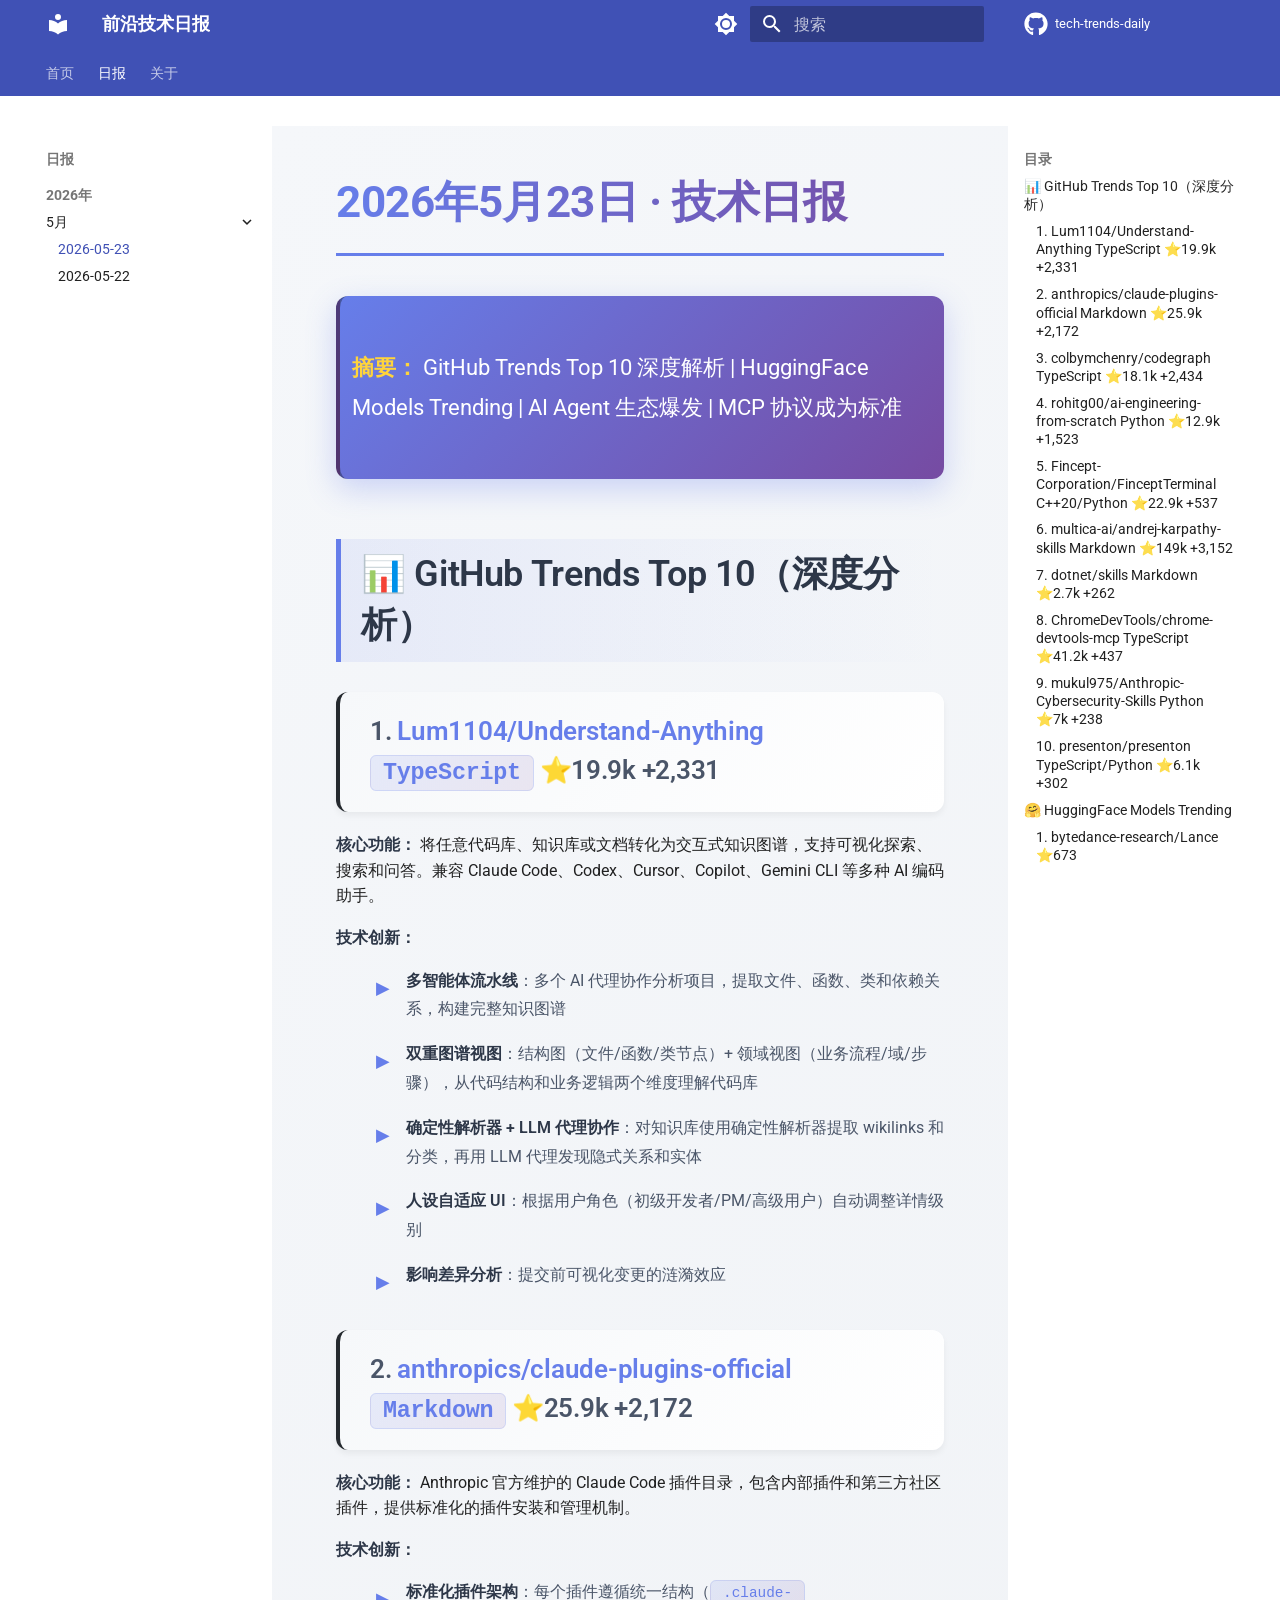
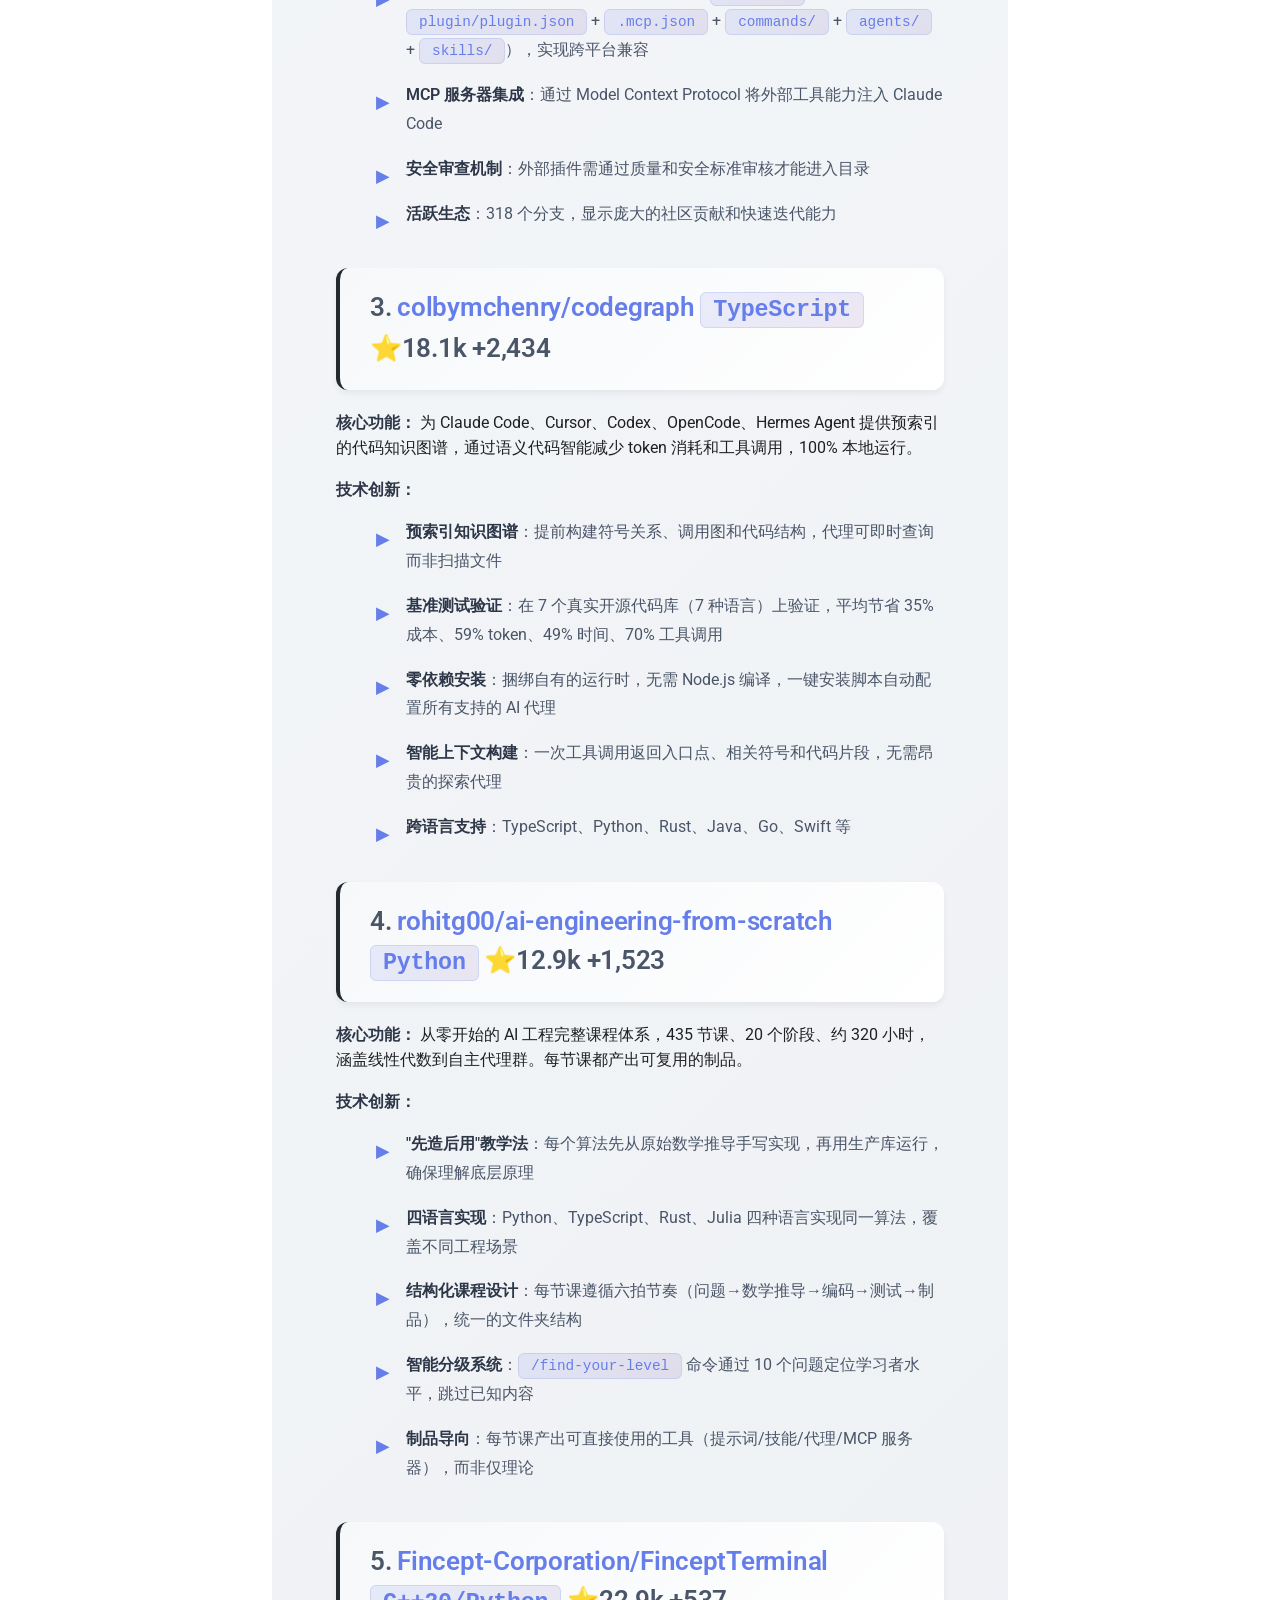
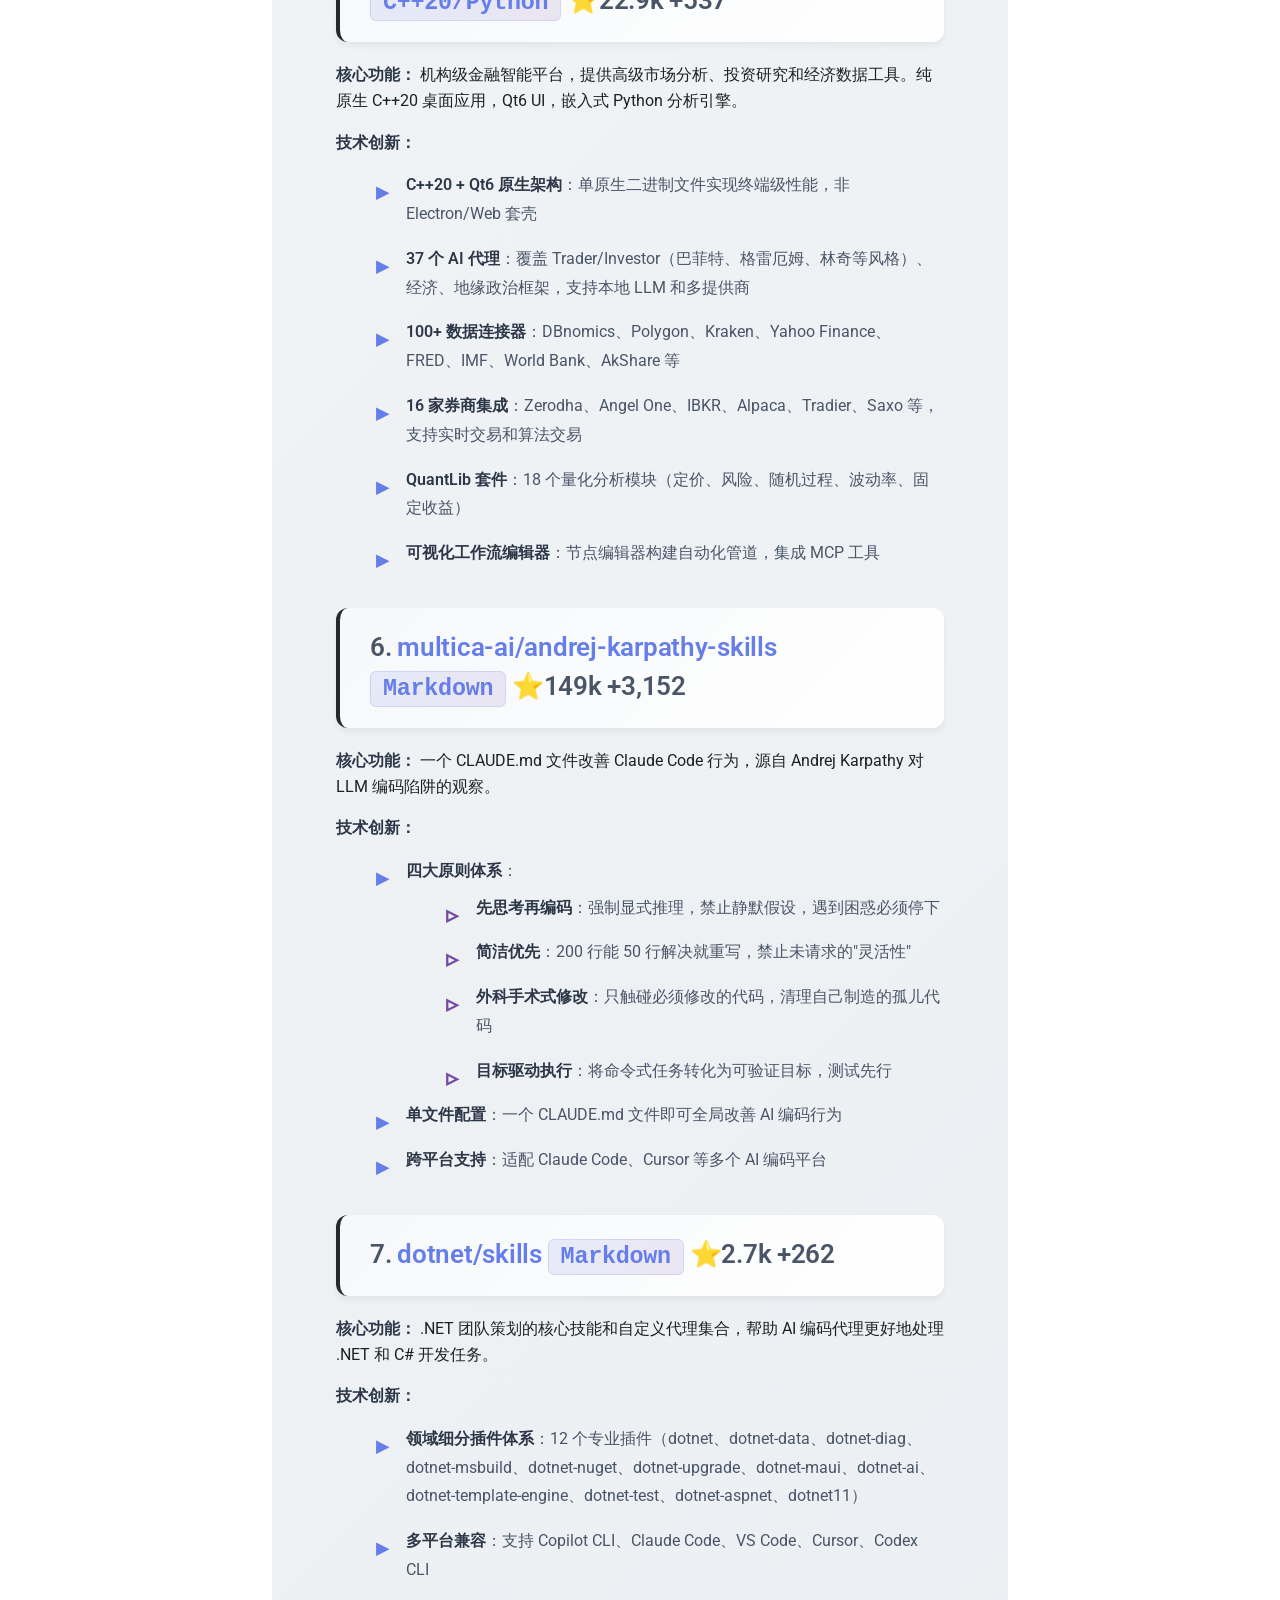
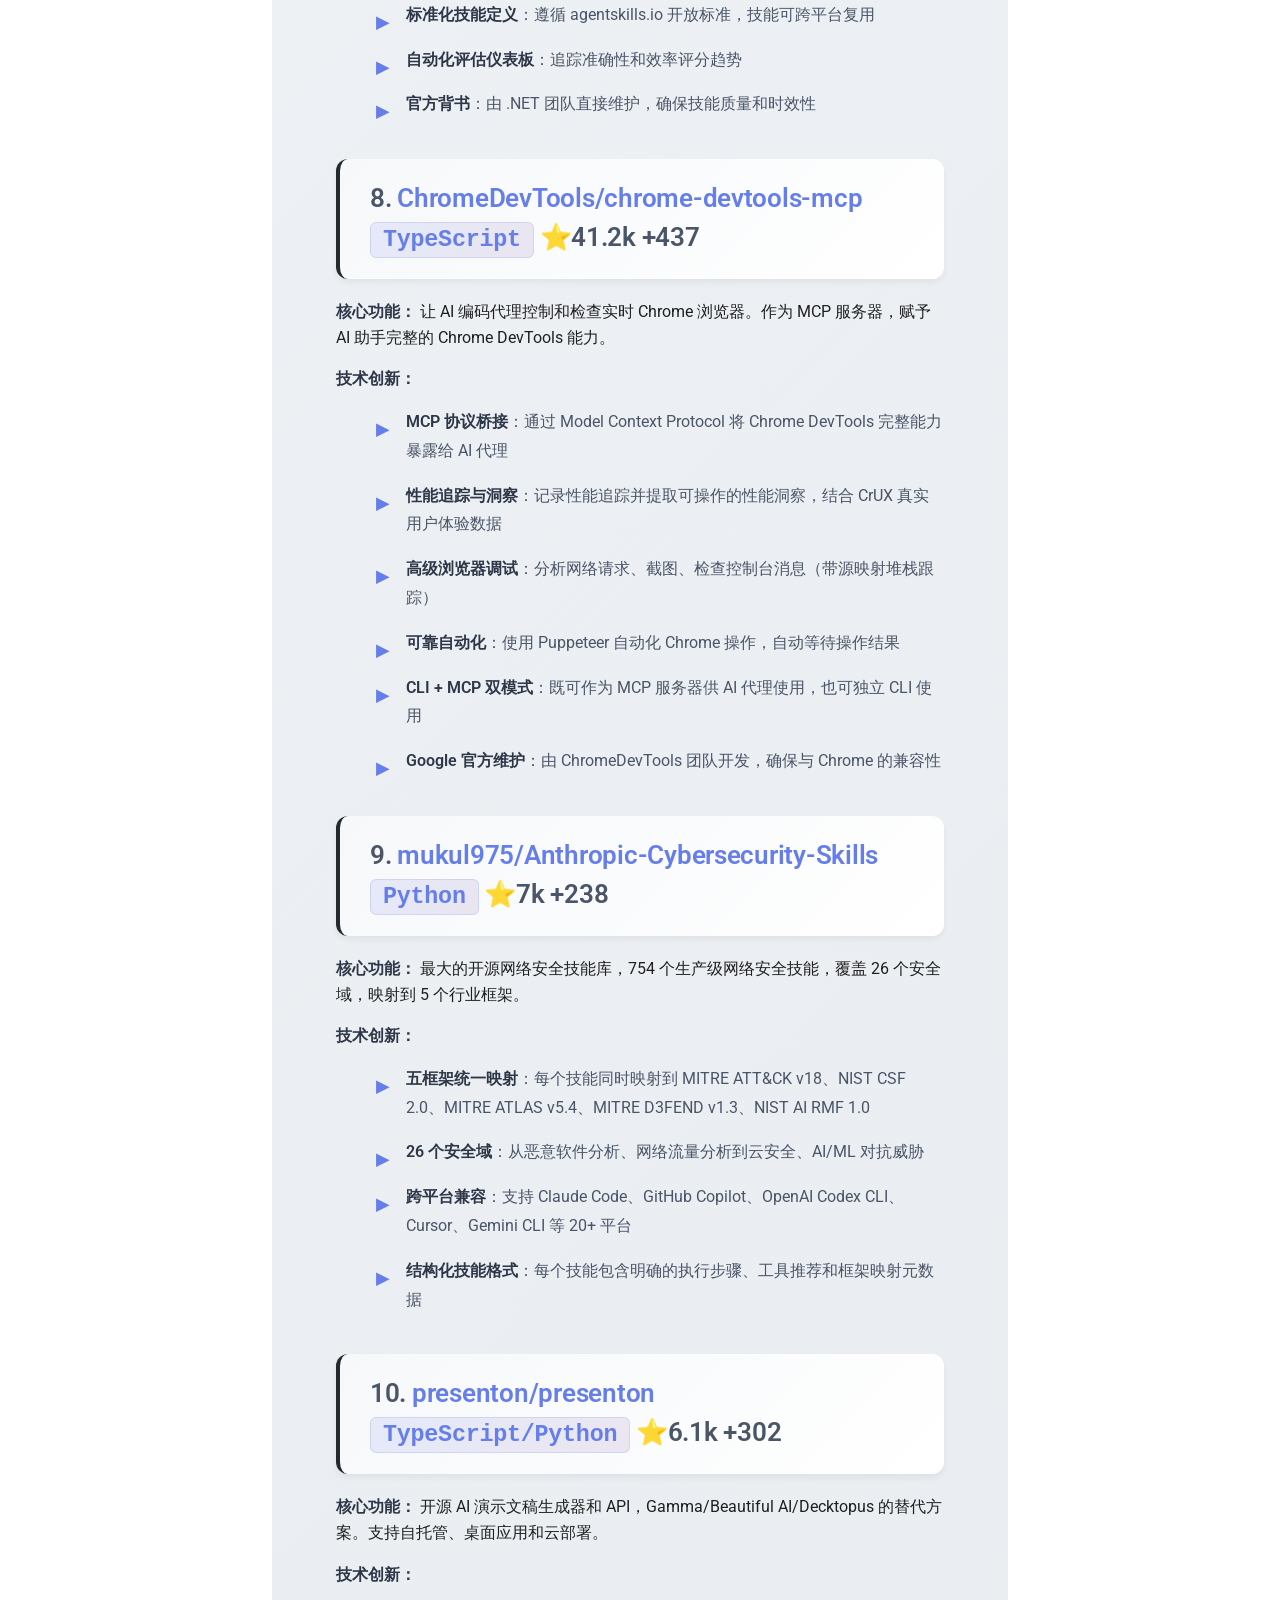
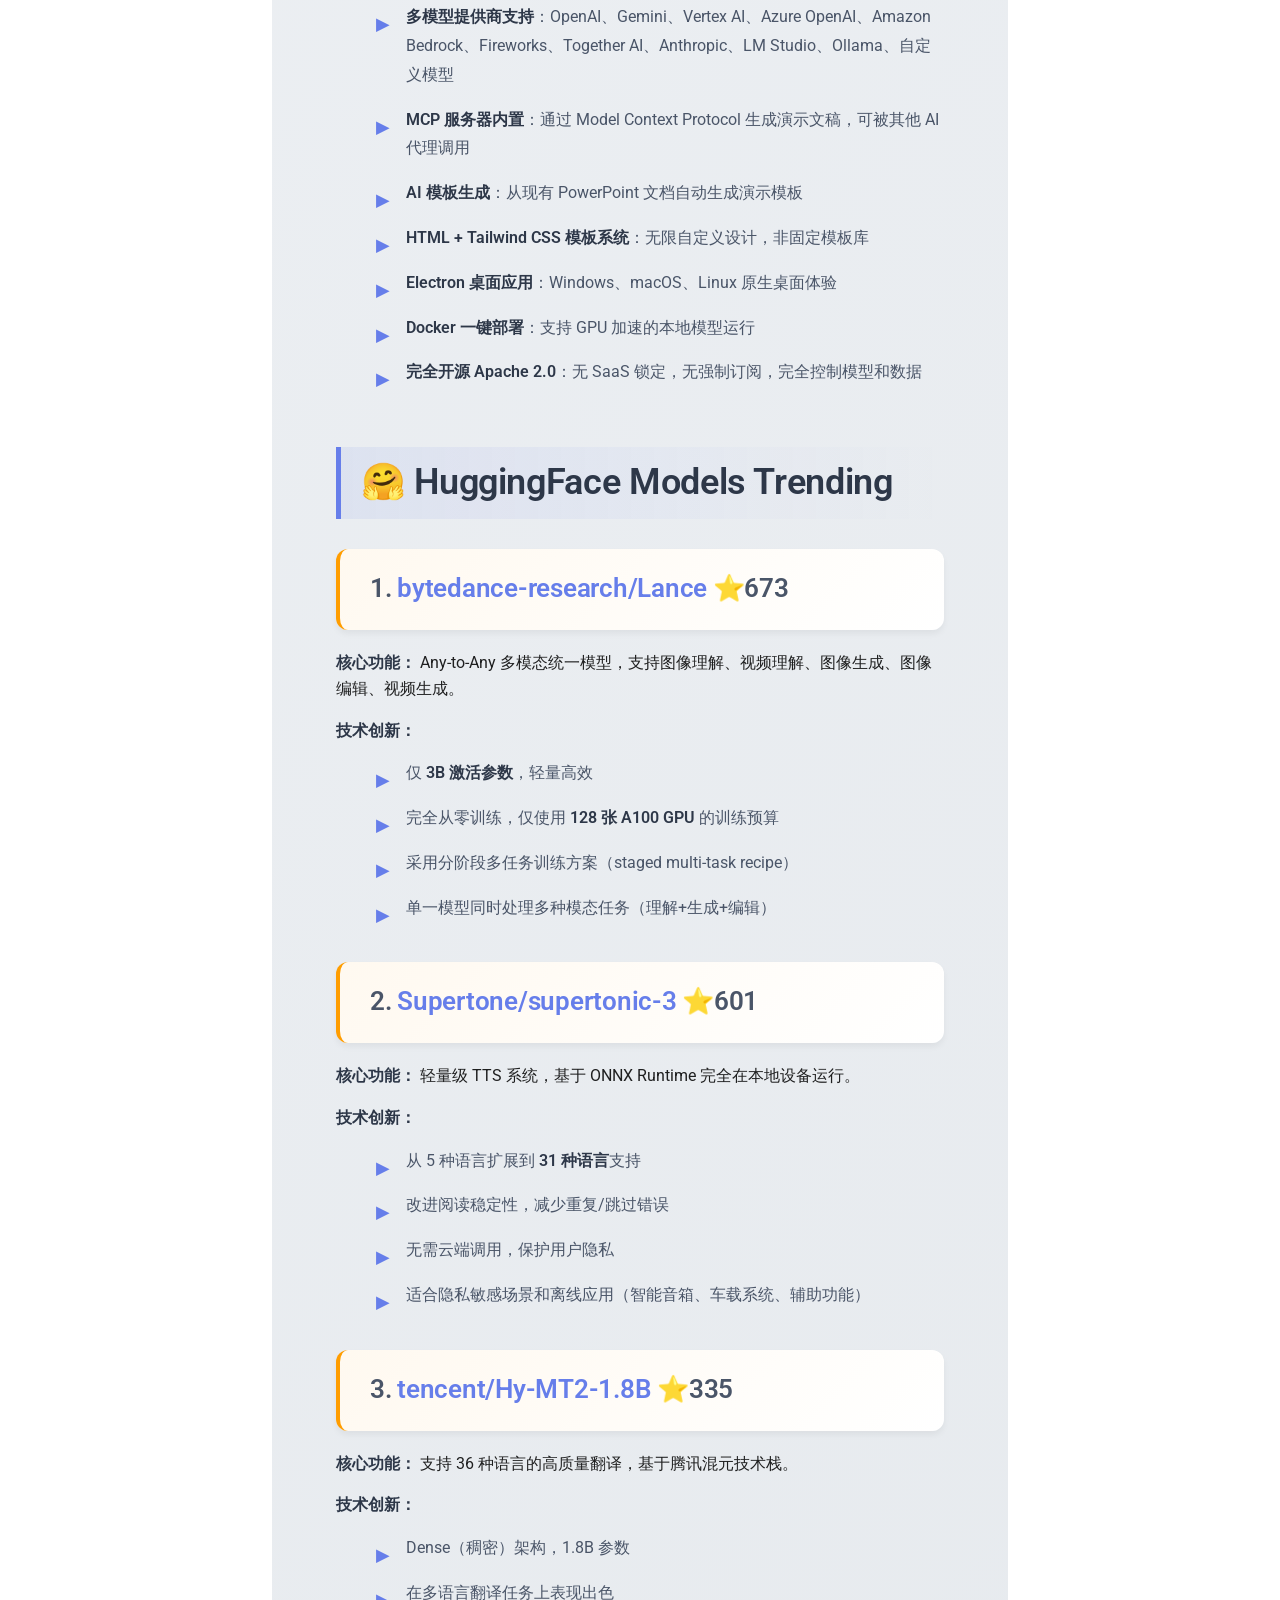
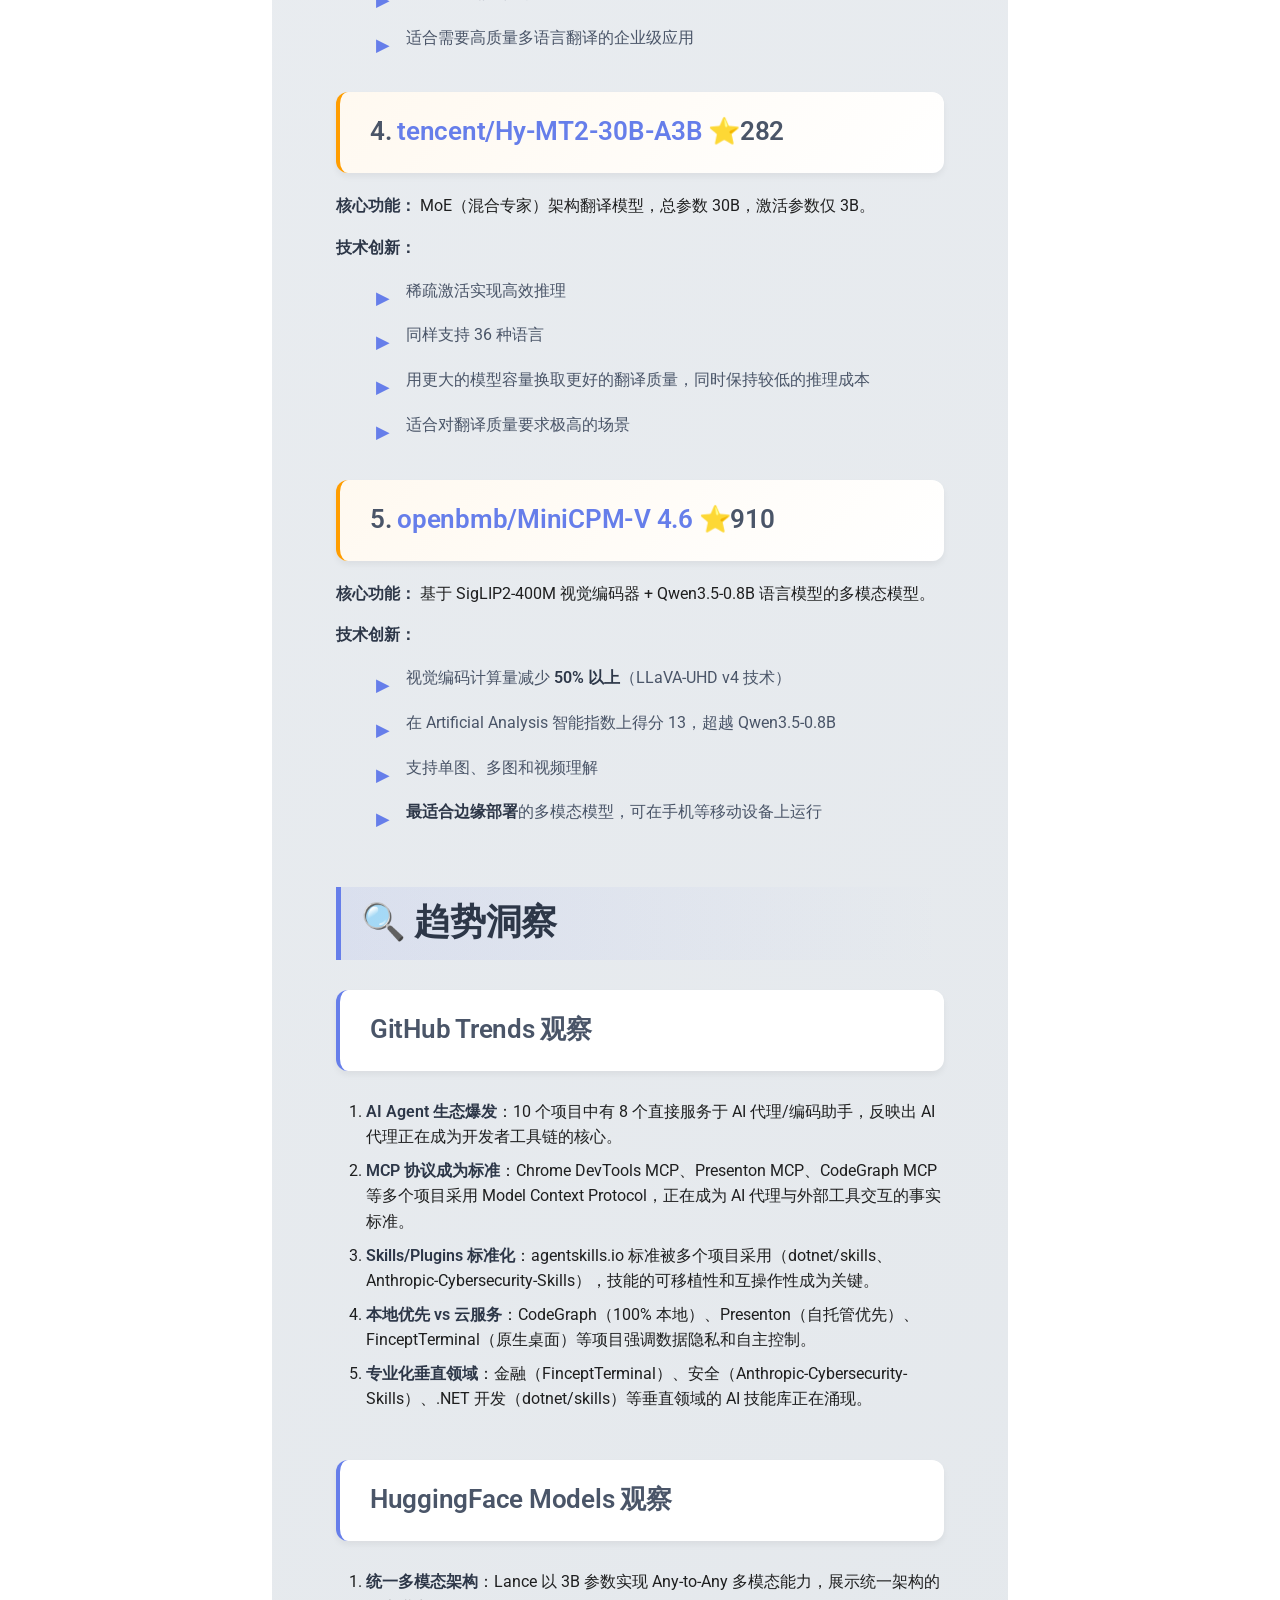
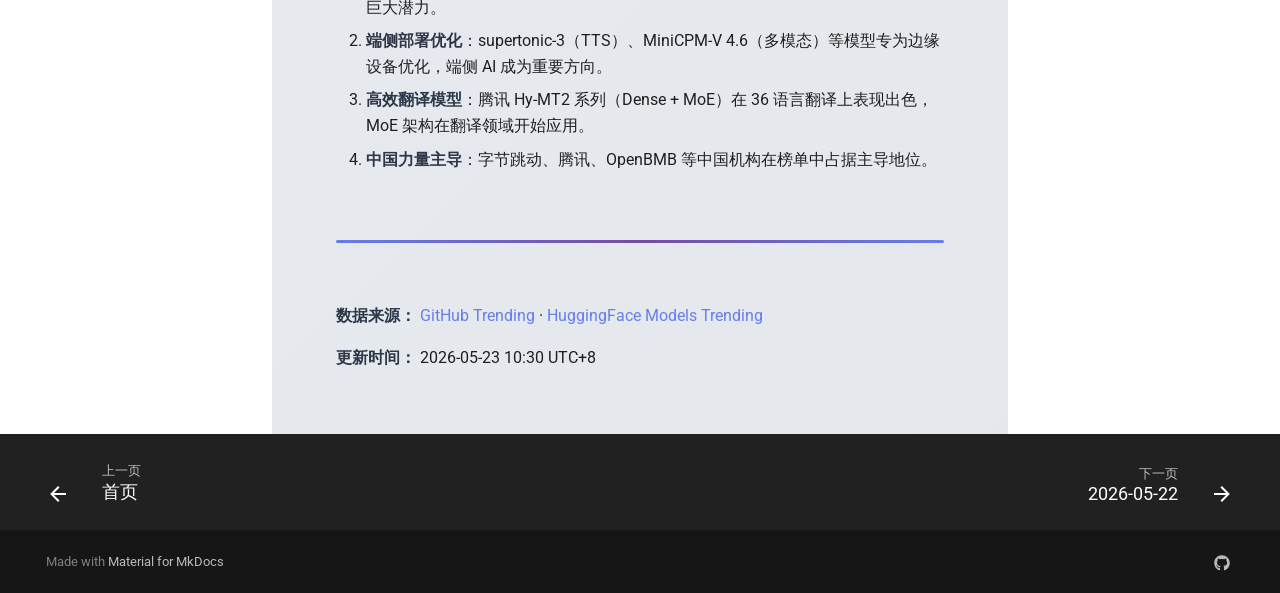
==== commit fb2b22a5: "Deployed 6db70be with MkDocs version: 1.6.1" ====
--- a/daily/2026/05/2026-05-23/index.html
+++ b/daily/2026/05/2026-05-23/index.html
@@ -617,46 +617,129 @@
     <ul class="md-nav__list" data-md-component="toc" data-md-scrollfix>
       
         <li class="md-nav__item">
-  <a href="#_1" class="md-nav__link">
-    <span class="md-ellipsis">
-      
-        📈 趋势洞察
-      
-    </span>
-  </a>
-  
-</li>
-      
-        <li class="md-nav__item">
-  <a href="#ai-llm" class="md-nav__link">
-    <span class="md-ellipsis">
-      
-        🧠 AI / LLM 生态
-      
-    </span>
-  </a>
-  
-</li>
-      
-        <li class="md-nav__item">
-  <a href="#_2" class="md-nav__link">
-    <span class="md-ellipsis">
-      
-        🔧 开发者工具
-      
-    </span>
-  </a>
-  
-</li>
-      
-        <li class="md-nav__item">
-  <a href="#github-trending-top-10" class="md-nav__link">
-    <span class="md-ellipsis">
-      
-        📊 GitHub Trending Top 10
-      
-    </span>
-  </a>
+  <a href="#github-trends-top-10" class="md-nav__link">
+    <span class="md-ellipsis">
+      
+        📊 GitHub Trends Top 10（深度分析）
+      
+    </span>
+  </a>
+  
+    <nav class="md-nav" aria-label="📊 GitHub Trends Top 10（深度分析）">
+      <ul class="md-nav__list">
+        
+          <li class="md-nav__item">
+  <a href="#1-lum1104understand-anything-typescript-199k-2331" class="md-nav__link">
+    <span class="md-ellipsis">
+      
+        1. Lum1104/Understand-Anything TypeScript ⭐19.9k +2,331
+      
+    </span>
+  </a>
+  
+</li>
+        
+          <li class="md-nav__item">
+  <a href="#2-anthropicsclaude-plugins-official-markdown-259k-2172" class="md-nav__link">
+    <span class="md-ellipsis">
+      
+        2. anthropics/claude-plugins-official Markdown ⭐25.9k +2,172
+      
+    </span>
+  </a>
+  
+</li>
+        
+          <li class="md-nav__item">
+  <a href="#3-colbymchenrycodegraph-typescript-181k-2434" class="md-nav__link">
+    <span class="md-ellipsis">
+      
+        3. colbymchenry/codegraph TypeScript ⭐18.1k +2,434
+      
+    </span>
+  </a>
+  
+</li>
+        
+          <li class="md-nav__item">
+  <a href="#4-rohitg00ai-engineering-from-scratch-python-129k-1523" class="md-nav__link">
+    <span class="md-ellipsis">
+      
+        4. rohitg00/ai-engineering-from-scratch Python ⭐12.9k +1,523
+      
+    </span>
+  </a>
+  
+</li>
+        
+          <li class="md-nav__item">
+  <a href="#5-fincept-corporationfinceptterminal-c20python-229k-537" class="md-nav__link">
+    <span class="md-ellipsis">
+      
+        5. Fincept-Corporation/FinceptTerminal C++20/Python ⭐22.9k +537
+      
+    </span>
+  </a>
+  
+</li>
+        
+          <li class="md-nav__item">
+  <a href="#6-multica-aiandrej-karpathy-skills-markdown-149k-3152" class="md-nav__link">
+    <span class="md-ellipsis">
+      
+        6. multica-ai/andrej-karpathy-skills Markdown ⭐149k +3,152
+      
+    </span>
+  </a>
+  
+</li>
+        
+          <li class="md-nav__item">
+  <a href="#7-dotnetskills-markdown-27k-262" class="md-nav__link">
+    <span class="md-ellipsis">
+      
+        7. dotnet/skills Markdown ⭐2.7k +262
+      
+    </span>
+  </a>
+  
+</li>
+        
+          <li class="md-nav__item">
+  <a href="#8-chromedevtoolschrome-devtools-mcp-typescript-412k-437" class="md-nav__link">
+    <span class="md-ellipsis">
+      
+        8. ChromeDevTools/chrome-devtools-mcp TypeScript ⭐41.2k +437
+      
+    </span>
+  </a>
+  
+</li>
+        
+          <li class="md-nav__item">
+  <a href="#9-mukul975anthropic-cybersecurity-skills-python-7k-238" class="md-nav__link">
+    <span class="md-ellipsis">
+      
+        9. mukul975/Anthropic-Cybersecurity-Skills Python ⭐7k +238
+      
+    </span>
+  </a>
+  
+</li>
+        
+          <li class="md-nav__item">
+  <a href="#10-presentonpresenton-typescriptpython-61k-302" class="md-nav__link">
+    <span class="md-ellipsis">
+      
+        10. presenton/presenton TypeScript/Python ⭐6.1k +302
+      
+    </span>
+  </a>
+  
+</li>
+        
+      </ul>
+    </nav>
   
 </li>
       
@@ -669,49 +752,105 @@
     </span>
   </a>
   
+    <nav class="md-nav" aria-label="🤗 HuggingFace Models Trending">
+      <ul class="md-nav__list">
+        
+          <li class="md-nav__item">
+  <a href="#1-bytedance-researchlance-673" class="md-nav__link">
+    <span class="md-ellipsis">
+      
+        1. bytedance-research/Lance ⭐673
+      
+    </span>
+  </a>
+  
+</li>
+        
+          <li class="md-nav__item">
+  <a href="#2-supertonesupertonic-3-601" class="md-nav__link">
+    <span class="md-ellipsis">
+      
+        2. Supertone/supertonic-3 ⭐601
+      
+    </span>
+  </a>
+  
+</li>
+        
+          <li class="md-nav__item">
+  <a href="#3-tencenthy-mt2-18b-335" class="md-nav__link">
+    <span class="md-ellipsis">
+      
+        3. tencent/Hy-MT2-1.8B ⭐335
+      
+    </span>
+  </a>
+  
+</li>
+        
+          <li class="md-nav__item">
+  <a href="#4-tencenthy-mt2-30b-a3b-282" class="md-nav__link">
+    <span class="md-ellipsis">
+      
+        4. tencent/Hy-MT2-30B-A3B ⭐282
+      
+    </span>
+  </a>
+  
+</li>
+        
+          <li class="md-nav__item">
+  <a href="#5-openbmbminicpm-v-46-910" class="md-nav__link">
+    <span class="md-ellipsis">
+      
+        5. openbmb/MiniCPM-V 4.6 ⭐910
+      
+    </span>
+  </a>
+  
+</li>
+        
+      </ul>
+    </nav>
+  
 </li>
       
         <li class="md-nav__item">
-  <a href="#huggingface-papers-top-5" class="md-nav__link">
-    <span class="md-ellipsis">
-      
-        📊 HuggingFace Papers Top 5
-      
-    </span>
-  </a>
-  
-</li>
-      
-        <li class="md-nav__item">
-  <a href="#_3" class="md-nav__link">
-    <span class="md-ellipsis">
-      
-        🔒 隐私 / 安全
-      
-    </span>
-  </a>
-  
-</li>
-      
-        <li class="md-nav__item">
-  <a href="#_4" class="md-nav__link">
-    <span class="md-ellipsis">
-      
-        🚀 硬件 / 基础设施
-      
-    </span>
-  </a>
-  
-</li>
-      
-        <li class="md-nav__item">
-  <a href="#hn" class="md-nav__link">
-    <span class="md-ellipsis">
-      
-        💬 HN 社区热议
-      
-    </span>
-  </a>
+  <a href="#_1" class="md-nav__link">
+    <span class="md-ellipsis">
+      
+        🔍 趋势洞察
+      
+    </span>
+  </a>
+  
+    <nav class="md-nav" aria-label="🔍 趋势洞察">
+      <ul class="md-nav__list">
+        
+          <li class="md-nav__item">
+  <a href="#github-trends" class="md-nav__link">
+    <span class="md-ellipsis">
+      
+        GitHub Trends 观察
+      
+    </span>
+  </a>
+  
+</li>
+        
+          <li class="md-nav__item">
+  <a href="#huggingface-models" class="md-nav__link">
+    <span class="md-ellipsis">
+      
+        HuggingFace Models 观察
+      
+    </span>
+  </a>
+  
+</li>
+        
+      </ul>
+    </nav>
   
 </li>
       
@@ -829,46 +968,129 @@
     <ul class="md-nav__list" data-md-component="toc" data-md-scrollfix>
       
         <li class="md-nav__item">
-  <a href="#_1" class="md-nav__link">
-    <span class="md-ellipsis">
-      
-        📈 趋势洞察
-      
-    </span>
-  </a>
-  
-</li>
-      
-        <li class="md-nav__item">
-  <a href="#ai-llm" class="md-nav__link">
-    <span class="md-ellipsis">
-      
-        🧠 AI / LLM 生态
-      
-    </span>
-  </a>
-  
-</li>
-      
-        <li class="md-nav__item">
-  <a href="#_2" class="md-nav__link">
-    <span class="md-ellipsis">
-      
-        🔧 开发者工具
-      
-    </span>
-  </a>
-  
-</li>
-      
-        <li class="md-nav__item">
-  <a href="#github-trending-top-10" class="md-nav__link">
-    <span class="md-ellipsis">
-      
-        📊 GitHub Trending Top 10
-      
-    </span>
-  </a>
+  <a href="#github-trends-top-10" class="md-nav__link">
+    <span class="md-ellipsis">
+      
+        📊 GitHub Trends Top 10（深度分析）
+      
+    </span>
+  </a>
+  
+    <nav class="md-nav" aria-label="📊 GitHub Trends Top 10（深度分析）">
+      <ul class="md-nav__list">
+        
+          <li class="md-nav__item">
+  <a href="#1-lum1104understand-anything-typescript-199k-2331" class="md-nav__link">
+    <span class="md-ellipsis">
+      
+        1. Lum1104/Understand-Anything TypeScript ⭐19.9k +2,331
+      
+    </span>
+  </a>
+  
+</li>
+        
+          <li class="md-nav__item">
+  <a href="#2-anthropicsclaude-plugins-official-markdown-259k-2172" class="md-nav__link">
+    <span class="md-ellipsis">
+      
+        2. anthropics/claude-plugins-official Markdown ⭐25.9k +2,172
+      
+    </span>
+  </a>
+  
+</li>
+        
+          <li class="md-nav__item">
+  <a href="#3-colbymchenrycodegraph-typescript-181k-2434" class="md-nav__link">
+    <span class="md-ellipsis">
+      
+        3. colbymchenry/codegraph TypeScript ⭐18.1k +2,434
+      
+    </span>
+  </a>
+  
+</li>
+        
+          <li class="md-nav__item">
+  <a href="#4-rohitg00ai-engineering-from-scratch-python-129k-1523" class="md-nav__link">
+    <span class="md-ellipsis">
+      
+        4. rohitg00/ai-engineering-from-scratch Python ⭐12.9k +1,523
+      
+    </span>
+  </a>
+  
+</li>
+        
+          <li class="md-nav__item">
+  <a href="#5-fincept-corporationfinceptterminal-c20python-229k-537" class="md-nav__link">
+    <span class="md-ellipsis">
+      
+        5. Fincept-Corporation/FinceptTerminal C++20/Python ⭐22.9k +537
+      
+    </span>
+  </a>
+  
+</li>
+        
+          <li class="md-nav__item">
+  <a href="#6-multica-aiandrej-karpathy-skills-markdown-149k-3152" class="md-nav__link">
+    <span class="md-ellipsis">
+      
+        6. multica-ai/andrej-karpathy-skills Markdown ⭐149k +3,152
+      
+    </span>
+  </a>
+  
+</li>
+        
+          <li class="md-nav__item">
+  <a href="#7-dotnetskills-markdown-27k-262" class="md-nav__link">
+    <span class="md-ellipsis">
+      
+        7. dotnet/skills Markdown ⭐2.7k +262
+      
+    </span>
+  </a>
+  
+</li>
+        
+          <li class="md-nav__item">
+  <a href="#8-chromedevtoolschrome-devtools-mcp-typescript-412k-437" class="md-nav__link">
+    <span class="md-ellipsis">
+      
+        8. ChromeDevTools/chrome-devtools-mcp TypeScript ⭐41.2k +437
+      
+    </span>
+  </a>
+  
+</li>
+        
+          <li class="md-nav__item">
+  <a href="#9-mukul975anthropic-cybersecurity-skills-python-7k-238" class="md-nav__link">
+    <span class="md-ellipsis">
+      
+        9. mukul975/Anthropic-Cybersecurity-Skills Python ⭐7k +238
+      
+    </span>
+  </a>
+  
+</li>
+        
+          <li class="md-nav__item">
+  <a href="#10-presentonpresenton-typescriptpython-61k-302" class="md-nav__link">
+    <span class="md-ellipsis">
+      
+        10. presenton/presenton TypeScript/Python ⭐6.1k +302
+      
+    </span>
+  </a>
+  
+</li>
+        
+      </ul>
+    </nav>
   
 </li>
       
@@ -881,49 +1103,105 @@
     </span>
   </a>
   
+    <nav class="md-nav" aria-label="🤗 HuggingFace Models Trending">
+      <ul class="md-nav__list">
+        
+          <li class="md-nav__item">
+  <a href="#1-bytedance-researchlance-673" class="md-nav__link">
+    <span class="md-ellipsis">
+      
+        1. bytedance-research/Lance ⭐673
+      
+    </span>
+  </a>
+  
+</li>
+        
+          <li class="md-nav__item">
+  <a href="#2-supertonesupertonic-3-601" class="md-nav__link">
+    <span class="md-ellipsis">
+      
+        2. Supertone/supertonic-3 ⭐601
+      
+    </span>
+  </a>
+  
+</li>
+        
+          <li class="md-nav__item">
+  <a href="#3-tencenthy-mt2-18b-335" class="md-nav__link">
+    <span class="md-ellipsis">
+      
+        3. tencent/Hy-MT2-1.8B ⭐335
+      
+    </span>
+  </a>
+  
+</li>
+        
+          <li class="md-nav__item">
+  <a href="#4-tencenthy-mt2-30b-a3b-282" class="md-nav__link">
+    <span class="md-ellipsis">
+      
+        4. tencent/Hy-MT2-30B-A3B ⭐282
+      
+    </span>
+  </a>
+  
+</li>
+        
+          <li class="md-nav__item">
+  <a href="#5-openbmbminicpm-v-46-910" class="md-nav__link">
+    <span class="md-ellipsis">
+      
+        5. openbmb/MiniCPM-V 4.6 ⭐910
+      
+    </span>
+  </a>
+  
+</li>
+        
+      </ul>
+    </nav>
+  
 </li>
       
         <li class="md-nav__item">
-  <a href="#huggingface-papers-top-5" class="md-nav__link">
-    <span class="md-ellipsis">
-      
-        📊 HuggingFace Papers Top 5
-      
-    </span>
-  </a>
-  
-</li>
-      
-        <li class="md-nav__item">
-  <a href="#_3" class="md-nav__link">
-    <span class="md-ellipsis">
-      
-        🔒 隐私 / 安全
-      
-    </span>
-  </a>
-  
-</li>
-      
-        <li class="md-nav__item">
-  <a href="#_4" class="md-nav__link">
-    <span class="md-ellipsis">
-      
-        🚀 硬件 / 基础设施
-      
-    </span>
-  </a>
-  
-</li>
-      
-        <li class="md-nav__item">
-  <a href="#hn" class="md-nav__link">
-    <span class="md-ellipsis">
-      
-        💬 HN 社区热议
-      
-    </span>
-  </a>
+  <a href="#_1" class="md-nav__link">
+    <span class="md-ellipsis">
+      
+        🔍 趋势洞察
+      
+    </span>
+  </a>
+  
+    <nav class="md-nav" aria-label="🔍 趋势洞察">
+      <ul class="md-nav__list">
+        
+          <li class="md-nav__item">
+  <a href="#github-trends" class="md-nav__link">
+    <span class="md-ellipsis">
+      
+        GitHub Trends 观察
+      
+    </span>
+  </a>
+  
+</li>
+        
+          <li class="md-nav__item">
+  <a href="#huggingface-models" class="md-nav__link">
+    <span class="md-ellipsis">
+      
+        HuggingFace Models 观察
+      
+    </span>
+  </a>
+  
+</li>
+        
+      </ul>
+    </nav>
   
 </li>
       
@@ -951,234 +1229,195 @@
 <blockquote>
 <p><strong>摘要：</strong> GitHub Trends Top 10 深度解析 | HuggingFace Models Trending | AI Agent 生态爆发 | MCP 协议成为标准</p>
 </blockquote>
-<h2 id="_1">📈 趋势洞察<a class="headerlink" href="#_1" title="Permanent link">&para;</a></h2>
-<p>🔹 <strong>代码知识图谱爆发</strong> — Understand-Anything <code>+2,331⭐</code> + codegraph <code>+2,434⭐</code>，「让 Agent 理解代码库」成为刚需，两个项目同日登顶</p>
-<p>🔹 <strong>Claude Code 生态成型</strong> — claude-plugins-official <code>+2,172⭐</code> + dotnet/skills + cybersecurity-skills，Anthropic 官方插件目录 + 微软/安全领域跟进，生态正规化加速</p>
-<p>🔹 <strong>LLM 价格战白热化</strong> — DeepSeek 永久降价至 <code>$0.27/M</code>，Microsoft 承认 AI 比人工贵，API 市场从「拼能力」转向「拼成本」</p>
-<p>🔹 <strong>AI-Web 交互规范化</strong> — llms.txt 标准化协议 + Models.dev 模型数据库，行业正在建立 AI 系统与外部世界交互的标准协议层</p>
-<p>🔹 <strong>多模态模型集中爆发</strong> — 字节 Lance (Any-to-Any) + 面壁 MiniCPM-V-4.6 + 腾讯翻译双模型，国内厂商在 HF Trending 占半壁江山</p>
-<h2 id="ai-llm">🧠 AI / LLM 生态<a class="headerlink" href="#ai-llm" title="Permanent link">&para;</a></h2>
-<p><strong>1.</strong> <a href="https://annas-archive.gl/blog/llms-txt.html">llms.txt：AI 爬虫访问 Web 资源标准化协议</a> <code>HN 747pts</code> · 今日最高</p>
-<blockquote>
-<p>Anna's Archive 发布针对 LLM 的访问规范，定义 AI 爬虫如何正确抓取 Web 资源。建立 robots.txt 之外的 AI 专用协议层，解决版权与访问权平衡。<strong>AI-Web 交互标准化里程碑。</strong></p>
-</blockquote>
-<p><strong>2.</strong> <a href="https://www.anthropic.com/research/glasswing-initial-update">Project Glasswing：Anthropic AI 安全研究新方向</a> <code>HN 474pts / 284评论</code></p>
-<blockquote>
-<p>Anthropic 安全研究项目初步进展，聚焦 AI 系统可控性和可解释性。<strong>可能影响下一代 Claude 安全架构设计。</strong></p>
-</blockquote>
-<p><strong>3.</strong> <a href="https://api-docs.deepseek.com/quick_start/pricing">DeepSeek V4 Pro 永久降价</a> <code>HN 407pts / 237评论</code></p>
-<blockquote>
-<p>输入 <code>$0.27/M</code>，输出 <code>$1.1/M</code>，显著低于 GPT-4o 和 Claude 3.5。<strong>LLM API 价格战白热化，中小开发者受益。</strong></p>
-</blockquote>
-<p><strong>4.</strong> <a href="https://www.theverge.com/tech/930447/microsoft-claude-code-discontinued-notepad">Microsoft 收紧 Claude Code 许可</a> <code>HN 366pts / 331评论</code></p>
-<blockquote>
-<p>微软逐步停止对 Claude Code 的许可证支持，限制竞争对手 AI 产品集成。<strong>大厂 AI 工具链生态竞争加剧。</strong></p>
-</blockquote>
-<p><strong>5.</strong> <a href="https://fortune.com/2026/05/22/microsoft-ai-cost-problem-tokens-agents/">Microsoft 承认 AI 比人工更贵</a> <code>HN 209pts</code></p>
-<blockquote>
-<p>微软内部报告：AI 运营成本高于人工，瓶颈在 token 消耗、推理成本、Agent 调用链过长。<strong>AI 落地成本问题浮出水面。</strong></p>
-</blockquote>
-<p><strong>6.</strong> <a href="https://modelrift.com/blog/openscad-llm-benchmark/">Antigravity 2.0 登顶 OpenSCAD 3D 建模基准</a> <code>HN 400pts</code></p>
-<blockquote>
-<p>LLM 在 OpenSCAD 建筑级 3D 建模基准中表现最佳，标志 LLM 在 CAD/3D 设计领域的实用性突破。</p>
-</blockquote>
-<p><strong>7.</strong> <a href="https://isaiprofitable.com/">Is AI Profitable Yet?</a> <code>HN 230pts / 177评论</code></p>
-<blockquote>
-<p>追踪 AI 行业盈利能力的实时仪表盘。<strong>AI 商业化可持续性成社区焦点话题。</strong></p>
-</blockquote>
-<p><strong>8.</strong> <a href="https://dontquotetheai.com/">Don't just paste the AI at me</a> <code>HN 170pts / 106评论</code></p>
-<blockquote>
-<p>抗议 AI 生成内容直接粘贴到讨论中。<strong>HN 社区对 AI 内容质量的集体反思。</strong></p>
-</blockquote>
-<h2 id="_2">🔧 开发者工具<a class="headerlink" href="#_2" title="Permanent link">&para;</a></h2>
-<p><strong>1.</strong> <a href="https://github.com/yt-dlp/yt-dlp/issues/16766">yt-dlp 宣布 Bun 支持弃用</a> <code>HN 520pts / 542评论</code> · 评论最多</p>
-<blockquote>
-<p>Bun Node.js 兼容性不完整导致部分功能失效。<strong>JS 运行时生态碎片化问题凸显，yt-dlp 选择保守策略。</strong></p>
-</blockquote>
-<p><strong>2.</strong> <a href="https://xcancel.com/josefprusa/status/2054602354851254330">BambuStudio 违反 PrusaSlicer AGPL 许可</a> <code>HN 241pts / 88评论</code></p>
-<blockquote>
-<p>BambuStudio fork PrusaSlicer 后未遵守 AGPL 开源义务。<strong>开源许可证合规问题再次引发热议，3D 打印社区震动。</strong></p>
-</blockquote>
-<p><strong>3.</strong> <a href="https://www.kanbots.dev/">Kanbots：Kanban + Agent 并行执行</a> <code>HN 235pts / 141评论</code></p>
-<blockquote>
-<p>开源看板应用，每张卡片并行运行独立 Agent。<strong>AI 工作流管理新范式，将 Kanban 与 Agent 原生融合。</strong></p>
-</blockquote>
-<p><strong>4.</strong> <a href="https://github.com/anomalyco/models.dev">Models.dev：AI 模型规格数据库</a> <code>HN 146pts</code></p>
-<blockquote>
-<p>系统化整理各 AI 模型规格参数、API 定价和能力矩阵。<strong>解决模型选型困难，开发者选型工具化。</strong></p>
-</blockquote>
-<p><strong>5.</strong> <a href="https://robida.net/entries/2026/05/21/a-forth-inspired-language-for-writing-websites">A Forth-inspired language for writing websites</a> <code>HN 153pts</code></p>
-<blockquote>
-<p>Forth 风格的栈式语言用于 Web 开发，探索极简编程范式在现代 Web 中的可能性。</p>
-</blockquote>
-<p><strong>6.</strong> <a href="https://github.com/amatsuda/rubish">Rubish：纯 Ruby 实现的 Unix Shell</a> <code>HN 95pts</code></p>
-<blockquote>
-<p>用纯 Ruby 重写 Unix shell，探索 Ruby 在系统编程领域的边界。<strong>语言跨界实验。</strong></p>
-</blockquote>
-<p><strong>7.</strong> <a href="https://github.com/superset-sh/superset">Superset (YC P26)：Agent 时代 IDE</a> <code>HN 98pts / 121评论</code></p>
-<blockquote>
-<p>YC 孵化 Agent 专用 IDE：可视化执行链、实时 Token 监控、多模型切换。<strong>Agent 开发工具链新入口。</strong></p>
-</blockquote>
-<p><strong>8.</strong> <a href="https://security.apple.com/blog/formal-verification-corecrypto/">Apple corecrypto 形式化验证蓝图</a> <code>HN 107pts</code></p>
-<blockquote>
-<p>Apple 发布密码学库形式化验证蓝图，用数学证明实现密码学实现的正确性。<strong>安全基础设施的学术级保障。</strong></p>
-</blockquote>
-<p><strong>9.</strong> <a href="https://github.com/jrswab/axe">Axe：12MB 二进制替代你的 AI 框架</a> <code>HN 227pts</code></p>
-<blockquote>
-<p>Show HN：极简 AI 框架，12MB 单文件替代 LangChain 等重型框架。<strong>轻量化 AI 工具链趋势加速。</strong></p>
-</blockquote>
-<p><strong>10.</strong> <a href="https://github.com/nex-crm/wuphf">Karpathy-style LLM Wiki：Agent 自维护知识库</a> <code>HN 260pts</code></p>
-<blockquote>
-<p>Show HN：Agent 自动维护的 Markdown + Git 知识图谱。<strong>Agent 自主知识管理新范式，Karpathy 理念工程化。</strong></p>
-</blockquote>
-<h2 id="github-trending-top-10">📊 GitHub Trending Top 10<a class="headerlink" href="#github-trending-top-10" title="Permanent link">&para;</a></h2>
-<p><strong>1.</strong> <a href="https://github.com/Lum1104/Understand-Anything">Lum1104/Understand-Anything</a> <code>TypeScript</code> ⭐19.9k +2,331</p>
-<blockquote>
-<p>🎯 <strong>核心功能：</strong> 将任意代码库转换为交互式知识图谱，支持搜索和问答
-💡 <strong>技术创新：</strong> 支持 Claude Code / Codex / Cursor / Copilot / Gemini CLI 等主流 Agent，图谱可探索可检索</p>
-</blockquote>
-<p><strong>2.</strong> <a href="https://github.com/anthropics/claude-plugins-official">anthropics/claude-plugins-official</a> <code>Python</code> ⭐25.9k +2,172</p>
-<blockquote>
-<p>🎯 <strong>核心功能：</strong> Anthropic 官方维护的高质量 Claude Code 插件目录
-💡 <strong>技术创新：</strong> 集中管理、质量审核、标准化插件接口，推动 Claude Code 生态正规化</p>
-</blockquote>
-<p><strong>3.</strong> <a href="https://github.com/colbymchenry/codegraph">colbymchenry/codegraph</a> <code>TypeScript</code> ⭐18.1k +2,434</p>
-<blockquote>
-<p>🎯 <strong>核心功能：</strong> 预索引代码知识图谱，减少 token 消耗和工具调用次数
-💡 <strong>技术创新：</strong> 100% 本地运行，支持 <strong>Hermes Agent</strong>，预计算依赖关系加速 Agent 理解代码库</p>
-</blockquote>
-<p><strong>4.</strong> <a href="https://github.com/rohitg00/ai-engineering-from-scratch">rohitg00/ai-engineering-from-scratch</a> <code>Python</code> ⭐12.9k +1,523</p>
-<blockquote>
-<p>🎯 <strong>核心功能：</strong> 从零学习 AI 工程的完整实践路径
-💡 <strong>技术创新：</strong> Learn → Build → Ship 教学理念，覆盖训练/推理/部署全链路</p>
-</blockquote>
-<p><strong>5.</strong> <a href="https://github.com/Fincept-Corporation/FinceptTerminal">Fincept-Corporation/FinceptTerminal</a> <code>Python</code> ⭐22.9k +537</p>
-<blockquote>
-<p>🎯 <strong>核心功能：</strong> 现代金融终端：市场分析、投资研究、经济数据
-💡 <strong>技术创新：</strong> 类 Bloomberg Terminal 的开源替代，交互式数据探索</p>
-</blockquote>
-<p><strong>6.</strong> <a href="https://github.com/multica-ai/andrej-karpathy-skills">multica-ai/andrej-karpathy-skills</a> ⭐148.5k <code>+3,152/天</code></p>
-<blockquote>
-<p>🎯 <strong>核心功能：</strong> 源自 Karpathy 观察的 CLAUDE.md 编码行为规范
-💡 <strong>技术创新：</strong> 单文件技能，系统化总结 LLM 编码陷阱和最佳实践，<strong>今日暴涨最高</strong></p>
-</blockquote>
-<p><strong>7.</strong> <a href="https://github.com/dotnet/skills">dotnet/skills</a> <code>C#</code> ⭐2.7k +262</p>
-<blockquote>
-<p>🎯 <strong>核心功能：</strong> 微软官方 .NET/C# AI 编码助手技能库
-💡 官方背书，标准化 .NET 生态 AI 辅助编码</p>
-</blockquote>
-<p><strong>8.</strong> <a href="https://github.com/ChromeDevTools/chrome-devtools-mcp">ChromeDevTools/chrome-devtools-mcp</a> <code>TypeScript</code> ⭐41.2k +437</p>
-<blockquote>
-<p>🎯 <strong>核心功能：</strong> 为编码 Agent 提供 Chrome DevTools 调试能力
-💡 MCP 协议接入浏览器调试，Agent 可检查 DOM/网络/性能</p>
-</blockquote>
-<p><strong>9.</strong> <a href="https://github.com/mukul975/Anthropic-Cybersecurity-Skills">mukul975/Anthropic-Cybersecurity-Skills</a> <code>Python</code> ⭐7.0k +238</p>
-<blockquote>
-<p>🎯 <strong>核心功能：</strong> 754 个网络安全技能，映射 5 大安全框架
-💡 覆盖 MITRE ATT&amp;CK / NIST CSF 2.0 / OWASP</p>
-</blockquote>
-<p><strong>10.</strong> <a href="https://github.com/presenton/presenton">presenton/presenton</a> <code>TypeScript</code> ⭐6.1k +302</p>
-<blockquote>
-<p>🎯 <strong>核心功能：</strong> 开源 AI PPT 生成器 + API
-💡 Gamma / Beautiful AI 的开源替代，支持 API 批量生成</p>
-</blockquote>
+<h2 id="github-trends-top-10">📊 GitHub Trends Top 10（深度分析）<a class="headerlink" href="#github-trends-top-10" title="Permanent link">&para;</a></h2>
+<h3 id="1-lum1104understand-anything-typescript-199k-2331">1. <a href="https://github.com/Lum1104/Understand-Anything">Lum1104/Understand-Anything</a> <code>TypeScript</code> ⭐19.9k +2,331<a class="headerlink" href="#1-lum1104understand-anything-typescript-199k-2331" title="Permanent link">&para;</a></h3>
+<p><strong>核心功能：</strong> 将任意代码库、知识库或文档转化为交互式知识图谱，支持可视化探索、搜索和问答。兼容 Claude Code、Codex、Cursor、Copilot、Gemini CLI 等多种 AI 编码助手。</p>
+<p><strong>技术创新：</strong></p>
+<ul>
+<li><strong>多智能体流水线</strong>：多个 AI 代理协作分析项目，提取文件、函数、类和依赖关系，构建完整知识图谱</li>
+<li><strong>双重图谱视图</strong>：结构图（文件/函数/类节点）+ 领域视图（业务流程/域/步骤），从代码结构和业务逻辑两个维度理解代码库</li>
+<li><strong>确定性解析器 + LLM 代理协作</strong>：对知识库使用确定性解析器提取 wikilinks 和分类，再用 LLM 代理发现隐式关系和实体</li>
+<li><strong>人设自适应 UI</strong>：根据用户角色（初级开发者/PM/高级用户）自动调整详情级别</li>
+<li><strong>影响差异分析</strong>：提交前可视化变更的涟漪效应</li>
+</ul>
+<h3 id="2-anthropicsclaude-plugins-official-markdown-259k-2172">2. <a href="https://github.com/anthropics/claude-plugins-official">anthropics/claude-plugins-official</a> <code>Markdown</code> ⭐25.9k +2,172<a class="headerlink" href="#2-anthropicsclaude-plugins-official-markdown-259k-2172" title="Permanent link">&para;</a></h3>
+<p><strong>核心功能：</strong> Anthropic 官方维护的 Claude Code 插件目录，包含内部插件和第三方社区插件，提供标准化的插件安装和管理机制。</p>
+<p><strong>技术创新：</strong></p>
+<ul>
+<li><strong>标准化插件架构</strong>：每个插件遵循统一结构（<code>.claude-plugin/plugin.json</code> + <code>.mcp.json</code> + <code>commands/</code> + <code>agents/</code> + <code>skills/</code>），实现跨平台兼容</li>
+<li><strong>MCP 服务器集成</strong>：通过 Model Context Protocol 将外部工具能力注入 Claude Code</li>
+<li><strong>安全审查机制</strong>：外部插件需通过质量和安全标准审核才能进入目录</li>
+<li><strong>活跃生态</strong>：318 个分支，显示庞大的社区贡献和快速迭代能力</li>
+</ul>
+<h3 id="3-colbymchenrycodegraph-typescript-181k-2434">3. <a href="https://github.com/colbymchenry/codegraph">colbymchenry/codegraph</a> <code>TypeScript</code> ⭐18.1k +2,434<a class="headerlink" href="#3-colbymchenrycodegraph-typescript-181k-2434" title="Permanent link">&para;</a></h3>
+<p><strong>核心功能：</strong> 为 Claude Code、Cursor、Codex、OpenCode、Hermes Agent 提供预索引的代码知识图谱，通过语义代码智能减少 token 消耗和工具调用，100% 本地运行。</p>
+<p><strong>技术创新：</strong></p>
+<ul>
+<li><strong>预索引知识图谱</strong>：提前构建符号关系、调用图和代码结构，代理可即时查询而非扫描文件</li>
+<li><strong>基准测试验证</strong>：在 7 个真实开源代码库（7 种语言）上验证，平均节省 35% 成本、59% token、49% 时间、70% 工具调用</li>
+<li><strong>零依赖安装</strong>：捆绑自有的运行时，无需 Node.js 编译，一键安装脚本自动配置所有支持的 AI 代理</li>
+<li><strong>智能上下文构建</strong>：一次工具调用返回入口点、相关符号和代码片段，无需昂贵的探索代理</li>
+<li><strong>跨语言支持</strong>：TypeScript、Python、Rust、Java、Go、Swift 等</li>
+</ul>
+<h3 id="4-rohitg00ai-engineering-from-scratch-python-129k-1523">4. <a href="https://github.com/rohitg00/ai-engineering-from-scratch">rohitg00/ai-engineering-from-scratch</a> <code>Python</code> ⭐12.9k +1,523<a class="headerlink" href="#4-rohitg00ai-engineering-from-scratch-python-129k-1523" title="Permanent link">&para;</a></h3>
+<p><strong>核心功能：</strong> 从零开始的 AI 工程完整课程体系，435 节课、20 个阶段、约 320 小时，涵盖线性代数到自主代理群。每节课都产出可复用的制品。</p>
+<p><strong>技术创新：</strong></p>
+<ul>
+<li><strong>"先造后用"教学法</strong>：每个算法先从原始数学推导手写实现，再用生产库运行，确保理解底层原理</li>
+<li><strong>四语言实现</strong>：Python、TypeScript、Rust、Julia 四种语言实现同一算法，覆盖不同工程场景</li>
+<li><strong>结构化课程设计</strong>：每节课遵循六拍节奏（问题→数学推导→编码→测试→制品），统一的文件夹结构</li>
+<li><strong>智能分级系统</strong>：<code>/find-your-level</code> 命令通过 10 个问题定位学习者水平，跳过已知内容</li>
+<li><strong>制品导向</strong>：每节课产出可直接使用的工具（提示词/技能/代理/MCP 服务器），而非仅理论</li>
+</ul>
+<h3 id="5-fincept-corporationfinceptterminal-c20python-229k-537">5. <a href="https://github.com/Fincept-Corporation/FinceptTerminal">Fincept-Corporation/FinceptTerminal</a> <code>C++20/Python</code> ⭐22.9k +537<a class="headerlink" href="#5-fincept-corporationfinceptterminal-c20python-229k-537" title="Permanent link">&para;</a></h3>
+<p><strong>核心功能：</strong> 机构级金融智能平台，提供高级市场分析、投资研究和经济数据工具。纯原生 C++20 桌面应用，Qt6 UI，嵌入式 Python 分析引擎。</p>
+<p><strong>技术创新：</strong></p>
+<ul>
+<li><strong>C++20 + Qt6 原生架构</strong>：单原生二进制文件实现终端级性能，非 Electron/Web 套壳</li>
+<li><strong>37 个 AI 代理</strong>：覆盖 Trader/Investor（巴菲特、格雷厄姆、林奇等风格）、经济、地缘政治框架，支持本地 LLM 和多提供商</li>
+<li><strong>100+ 数据连接器</strong>：DBnomics、Polygon、Kraken、Yahoo Finance、FRED、IMF、World Bank、AkShare 等</li>
+<li><strong>16 家券商集成</strong>：Zerodha、Angel One、IBKR、Alpaca、Tradier、Saxo 等，支持实时交易和算法交易</li>
+<li><strong>QuantLib 套件</strong>：18 个量化分析模块（定价、风险、随机过程、波动率、固定收益）</li>
+<li><strong>可视化工作流编辑器</strong>：节点编辑器构建自动化管道，集成 MCP 工具</li>
+</ul>
+<h3 id="6-multica-aiandrej-karpathy-skills-markdown-149k-3152">6. <a href="https://github.com/multica-ai/andrej-karpathy-skills">multica-ai/andrej-karpathy-skills</a> <code>Markdown</code> ⭐149k +3,152<a class="headerlink" href="#6-multica-aiandrej-karpathy-skills-markdown-149k-3152" title="Permanent link">&para;</a></h3>
+<p><strong>核心功能：</strong> 一个 CLAUDE.md 文件改善 Claude Code 行为，源自 Andrej Karpathy 对 LLM 编码陷阱的观察。</p>
+<p><strong>技术创新：</strong></p>
+<ul>
+<li><strong>四大原则体系</strong>：<ul>
+<li><strong>先思考再编码</strong>：强制显式推理，禁止静默假设，遇到困惑必须停下</li>
+<li><strong>简洁优先</strong>：200 行能 50 行解决就重写，禁止未请求的"灵活性"</li>
+<li><strong>外科手术式修改</strong>：只触碰必须修改的代码，清理自己制造的孤儿代码</li>
+<li><strong>目标驱动执行</strong>：将命令式任务转化为可验证目标，测试先行</li>
+</ul>
+</li>
+<li><strong>单文件配置</strong>：一个 CLAUDE.md 文件即可全局改善 AI 编码行为</li>
+<li><strong>跨平台支持</strong>：适配 Claude Code、Cursor 等多个 AI 编码平台</li>
+</ul>
+<h3 id="7-dotnetskills-markdown-27k-262">7. <a href="https://github.com/dotnet/skills">dotnet/skills</a> <code>Markdown</code> ⭐2.7k +262<a class="headerlink" href="#7-dotnetskills-markdown-27k-262" title="Permanent link">&para;</a></h3>
+<p><strong>核心功能：</strong> .NET 团队策划的核心技能和自定义代理集合，帮助 AI 编码代理更好地处理 .NET 和 C# 开发任务。</p>
+<p><strong>技术创新：</strong></p>
+<ul>
+<li><strong>领域细分插件体系</strong>：12 个专业插件（dotnet、dotnet-data、dotnet-diag、dotnet-msbuild、dotnet-nuget、dotnet-upgrade、dotnet-maui、dotnet-ai、dotnet-template-engine、dotnet-test、dotnet-aspnet、dotnet11）</li>
+<li><strong>多平台兼容</strong>：支持 Copilot CLI、Claude Code、VS Code、Cursor、Codex CLI</li>
+<li><strong>标准化技能定义</strong>：遵循 agentskills.io 开放标准，技能可跨平台复用</li>
+<li><strong>自动化评估仪表板</strong>：追踪准确性和效率评分趋势</li>
+<li><strong>官方背书</strong>：由 .NET 团队直接维护，确保技能质量和时效性</li>
+</ul>
+<h3 id="8-chromedevtoolschrome-devtools-mcp-typescript-412k-437">8. <a href="https://github.com/ChromeDevTools/chrome-devtools-mcp">ChromeDevTools/chrome-devtools-mcp</a> <code>TypeScript</code> ⭐41.2k +437<a class="headerlink" href="#8-chromedevtoolschrome-devtools-mcp-typescript-412k-437" title="Permanent link">&para;</a></h3>
+<p><strong>核心功能：</strong> 让 AI 编码代理控制和检查实时 Chrome 浏览器。作为 MCP 服务器，赋予 AI 助手完整的 Chrome DevTools 能力。</p>
+<p><strong>技术创新：</strong></p>
+<ul>
+<li><strong>MCP 协议桥接</strong>：通过 Model Context Protocol 将 Chrome DevTools 完整能力暴露给 AI 代理</li>
+<li><strong>性能追踪与洞察</strong>：记录性能追踪并提取可操作的性能洞察，结合 CrUX 真实用户体验数据</li>
+<li><strong>高级浏览器调试</strong>：分析网络请求、截图、检查控制台消息（带源映射堆栈跟踪）</li>
+<li><strong>可靠自动化</strong>：使用 Puppeteer 自动化 Chrome 操作，自动等待操作结果</li>
+<li><strong>CLI + MCP 双模式</strong>：既可作为 MCP 服务器供 AI 代理使用，也可独立 CLI 使用</li>
+<li><strong>Google 官方维护</strong>：由 ChromeDevTools 团队开发，确保与 Chrome 的兼容性</li>
+</ul>
+<h3 id="9-mukul975anthropic-cybersecurity-skills-python-7k-238">9. <a href="https://github.com/mukul975/Anthropic-Cybersecurity-Skills">mukul975/Anthropic-Cybersecurity-Skills</a> <code>Python</code> ⭐7k +238<a class="headerlink" href="#9-mukul975anthropic-cybersecurity-skills-python-7k-238" title="Permanent link">&para;</a></h3>
+<p><strong>核心功能：</strong> 最大的开源网络安全技能库，754 个生产级网络安全技能，覆盖 26 个安全域，映射到 5 个行业框架。</p>
+<p><strong>技术创新：</strong></p>
+<ul>
+<li><strong>五框架统一映射</strong>：每个技能同时映射到 MITRE ATT&amp;CK v18、NIST CSF 2.0、MITRE ATLAS v5.4、MITRE D3FEND v1.3、NIST AI RMF 1.0</li>
+<li><strong>26 个安全域</strong>：从恶意软件分析、网络流量分析到云安全、AI/ML 对抗威胁</li>
+<li><strong>跨平台兼容</strong>：支持 Claude Code、GitHub Copilot、OpenAI Codex CLI、Cursor、Gemini CLI 等 20+ 平台</li>
+<li><strong>结构化技能格式</strong>：每个技能包含明确的执行步骤、工具推荐和框架映射元数据</li>
+</ul>
+<h3 id="10-presentonpresenton-typescriptpython-61k-302">10. <a href="https://github.com/presenton/presenton">presenton/presenton</a> <code>TypeScript/Python</code> ⭐6.1k +302<a class="headerlink" href="#10-presentonpresenton-typescriptpython-61k-302" title="Permanent link">&para;</a></h3>
+<p><strong>核心功能：</strong> 开源 AI 演示文稿生成器和 API，Gamma/Beautiful AI/Decktopus 的替代方案。支持自托管、桌面应用和云部署。</p>
+<p><strong>技术创新：</strong></p>
+<ul>
+<li><strong>多模型提供商支持</strong>：OpenAI、Gemini、Vertex AI、Azure OpenAI、Amazon Bedrock、Fireworks、Together AI、Anthropic、LM Studio、Ollama、自定义模型</li>
+<li><strong>MCP 服务器内置</strong>：通过 Model Context Protocol 生成演示文稿，可被其他 AI 代理调用</li>
+<li><strong>AI 模板生成</strong>：从现有 PowerPoint 文档自动生成演示模板</li>
+<li><strong>HTML + Tailwind CSS 模板系统</strong>：无限自定义设计，非固定模板库</li>
+<li><strong>Electron 桌面应用</strong>：Windows、macOS、Linux 原生桌面体验</li>
+<li><strong>Docker 一键部署</strong>：支持 GPU 加速的本地模型运行</li>
+<li><strong>完全开源 Apache 2.0</strong>：无 SaaS 锁定，无强制订阅，完全控制模型和数据</li>
+</ul>
 <h2 id="huggingface-models-trending">🤗 HuggingFace Models Trending<a class="headerlink" href="#huggingface-models-trending" title="Permanent link">&para;</a></h2>
-<p><strong>1.</strong> <a href="https://huggingface.co/bytedance-research/Lance">bytedance-research/Lance</a> ❤️673</p>
-<blockquote>
-<p>🎯 <strong>Any-to-Any 多模态</strong> · 字节跳动新模型，支持任意模态间转换
-💡 冲上 Trending #1，字节在多模态方向持续发力</p>
-</blockquote>
-<p><strong>2.</strong> <a href="https://huggingface.co/Supertone/supertonic-3">Supertone/supertonic-3</a> ❤️601</p>
-<blockquote>
-<p>🎯 <strong>Text-to-Speech</strong> · 韩国 Supertone 第三代 TTS 模型
-💡 下载量碾压，高质量语音合成领域热门</p>
-</blockquote>
-<p><strong>3.</strong> <a href="https://huggingface.co/tencent/Hy-MT2-1.8B">tencent/Hy-MT2-1.8B</a> ❤️334</p>
-<blockquote>
-<p>🎯 <strong>Translation</strong> · 腾讯混元翻译模型轻量版
-💡 1.8B 参数实现高质量翻译，端侧部署友好</p>
-</blockquote>
-<p><strong>4.</strong> <a href="https://huggingface.co/tencent/Hy-MT2-30B-A3B">tencent/Hy-MT2-30B-A3B</a> ❤️282</p>
-<blockquote>
-<p>🎯 <strong>Translation</strong> · 腾讯混元翻译模型 MoE 版（30B 总参/3B 激活）
-💡 MoE 架构平衡性能与推理成本</p>
-</blockquote>
-<p><strong>5.</strong> <a href="https://huggingface.co/openbmb/MiniCPM-V-4.6">openbmb/MiniCPM-V-4.6</a> ❤️910</p>
-<blockquote>
-<p>🎯 <strong>Image-Text-to-Text</strong> · 面壁智能多模态模型最新迭代
-💡 1B 参数 + 247k 下载量，轻量多模态王者</p>
-</blockquote>
-<h2 id="huggingface-papers-top-5">📊 HuggingFace Papers Top 5<a class="headerlink" href="#huggingface-papers-top-5" title="Permanent link">&para;</a></h2>
-<p><strong>1.</strong> <a href="https://huggingface.co/papers/2605.22681">Forecasting Scientific Progress with AI</a> <code>33👍</code></p>
-<blockquote>
-<p>用 AI 预测科学进展速度和方向，构建科学影响力预测模型</p>
-</blockquote>
-<p><strong>2.</strong> <a href="https://huggingface.co/papers/2605.22668">SEGA：扩散 Transformer 光谱能量引导</a> <code>29👍</code></p>
-<blockquote>
-<p>Spectral-Energy Guided Attention，解决 DiT 分辨率外推问题</p>
-</blockquote>
-<p><strong>3.</strong> <a href="https://huggingface.co/papers/2605.18607">代理指标预测 LLM 下游性能</a> <code>10👍</code></p>
-<blockquote>
-<p>轻量级代理指标替代全量评测，降低 LLM 评估成本 90%+</p>
-</blockquote>
-<p><strong>4.</strong> <a href="https://huggingface.co/papers/2605.13163">LoREnc：低秩加密保护模型</a> <code>6👍</code></p>
-<blockquote>
-<p>同时保护基础模型权重和 LoRA 适配器安全性</p>
-</blockquote>
-<p><strong>5.</strong> <a href="https://huggingface.co/papers/2605.22138">Self-Regulated Simulative Planning</a> <code>4👍</code></p>
-<blockquote>
-<p>Agent 行动前模拟规划，推理质量提升 15-20%</p>
-</blockquote>
-<h2 id="_3">🔒 隐私 / 安全<a class="headerlink" href="#_3" title="Permanent link">&para;</a></h2>
+<h3 id="1-bytedance-researchlance-673">1. <a href="https://huggingface.co/bytedance-research/Lance">bytedance-research/Lance</a> ⭐673<a class="headerlink" href="#1-bytedance-researchlance-673" title="Permanent link">&para;</a></h3>
+<p><strong>核心功能：</strong> Any-to-Any 多模态统一模型，支持图像理解、视频理解、图像生成、图像编辑、视频生成。</p>
+<p><strong>技术创新：</strong></p>
 <ul>
-<li><a href="https://krebsonsecurity.com/2026/05/lawmakers-demand-answers-as-cisa-tries-to-contain-data-leak/">CISA 数据泄露</a> <code>HN 231pts</code> — 美国网络安全机构遭数据泄露，国会要求解释</li>
-<li><a href="https://techcrunch.com/2026/05/22/trump-mobile-confirms-it-exposed-customers-personal-data-including-phone-numbers-and-home-addresses/">Trump Mobile 暴露客户数据</a> <code>HN 249pts</code> — 确认泄露客户电话号码和家庭住址</li>
-<li><a href="https://www.pcmag.com/news/kash-patels-apparel-site-is-trying-to-trick-visitors-into-installing-malware">FBI 局长网站被植入恶意软件</a> <code>HN 172pts</code> — FBI 局长的 Based Apparel 网站被发现托管 ClickFix 攻击载荷</li>
-<li><a href="https://www.science.org/content/article/u-s-researchers-face-new-restrictions-publishing-foreign-collaborators">美国研究人员面临国际合作限制</a> <code>HN 401pts</code> — 限制与外国学者合作发表，影响学术自由</li>
-<li><a href="https://www.dutchnews.nl/2026/05/us-tech-firms-share-dutch-regulator-officials-names-with-senate/">US 科技公司向参议院分享荷兰监管官员姓名</a> <code>HN 132pts</code> — 科技巨头反击欧盟监管</li>
-<li><a href="https://www.psypost.org/tiktok-disproportionately-served-anti-democratic-videos-during-the-2024-election-study-finds/">TikTok 不成比例地推送反民主党视频</a> <code>HN 119pts</code> — 学术研究证实 TikTok 算法存在政治偏向</li>
+<li>仅 <strong>3B 激活参数</strong>，轻量高效</li>
+<li>完全从零训练，仅使用 <strong>128 张 A100 GPU</strong> 的训练预算</li>
+<li>采用分阶段多任务训练方案（staged multi-task recipe）</li>
+<li>单一模型同时处理多种模态任务（理解+生成+编辑）</li>
 </ul>
-<h2 id="_4">🚀 硬件 / 基础设施<a class="headerlink" href="#_4" title="Permanent link">&para;</a></h2>
+<h3 id="2-supertonesupertonic-3-601">2. <a href="https://huggingface.co/Supertone/supertonic-3">Supertone/supertonic-3</a> ⭐601<a class="headerlink" href="#2-supertonesupertonic-3-601" title="Permanent link">&para;</a></h3>
+<p><strong>核心功能：</strong> 轻量级 TTS 系统，基于 ONNX Runtime 完全在本地设备运行。</p>
+<p><strong>技术创新：</strong></p>
 <ul>
-<li><a href="https://www.nbcnews.com/now/video/spacex-successfully-launches-prototype-of-starship-rocket-263835205505">SpaceX Starship v3 成功发射</a> <code>HN 239pts</code> — 第三代原型发射成功，推力提升+回收优化</li>
-<li><a href="https://www.reenigne.org/blog/80386-microcode-disassembled/">80386 微码逆向工程</a> <code>HN 90pts</code> — 对 Intel 80386 处理器微码的深度逆向分析</li>
-<li><a href="https://www.daveorama.com/wayland/">Wayland Compositor in Minecraft</a> <code>HN 242pts</code> — 在 Minecraft 中实现 Wayland 合成器，极客精神的极致展现</li>
+<li>从 5 种语言扩展到 <strong>31 种语言</strong>支持</li>
+<li>改进阅读稳定性，减少重复/跳过错误</li>
+<li>无需云端调用，保护用户隐私</li>
+<li>适合隐私敏感场景和离线应用（智能音箱、车载系统、辅助功能）</li>
 </ul>
-<h2 id="hn">💬 HN 社区热议<a class="headerlink" href="#hn" title="Permanent link">&para;</a></h2>
-<p><strong>1.</strong> <a href="https://davidoks.blog/p/why-japanese-companies-do-so-many">为何日本企业做这么多不同的事</a> <code>HN 761pts / 357评论</code> · 今日最高分</p>
-<blockquote>
-<p>日本企业多元化经营的文化和历史根源分析。<strong>HN 少见的商业文化深度讨论，引发跨文化管理热议。</strong></p>
-</blockquote>
-<p><strong>2.</strong> <a href="https://notesbylex.com/shipping-a-laptop-to-a-refugee-camp-in-uganda">给乌干达难民营寄一台笔记本</a> <code>HN 574pts / 198评论</code></p>
-<blockquote>
-<p>技术公益实践：将笔记本电脑送到非洲难民营的完整经历。<strong>技术赋能与数字鸿沟话题，HN 少见的温暖帖。</strong></p>
-</blockquote>
-<p><strong>3.</strong> <a href="https://paulgraham.com/winc.html">Paul Graham：财富税与所得税的转换</a> <code>HN 188pts / 609评论</code> · 评论数最高</p>
-<blockquote>
-<p>Paul Graham 新文讨论财富与收入税的数学关系。<strong>609 条评论激烈辩论，HN 经济学话题引爆。</strong></p>
-</blockquote>
-<p><strong>4.</strong> <a href="https://temertymedicine.utoronto.ca/news/how-decades-sleep-research-led-new-sleep-apnea-drug">睡眠研究催生新型睡眠呼吸暂停药物</a> <code>HN 196pts / 115评论</code></p>
-<blockquote>
-<p>多年睡眠基础研究终于转化为临床药物。<strong>基础研究到临床转化的典型案例，科研价值再确认。</strong></p>
-</blockquote>
-<p><strong>5.</strong> <a href="https://www.mahl.me/blog/the-spell-that-wouldnt-leave/">我想念 Terry Pratchett</a> <code>HN 159pts / 111评论</code></p>
-<blockquote>
-<p>纪念 Discworld 作者 Terry Pratchett 的文学遗产。<strong>HN 文学类高赞帖，技术社区的人文温度。</strong></p>
-</blockquote>
-<p><strong>6.</strong> <a href="https://techcrunch.com/2026/05/22/you-can-no-longer-google-the-word-disregard/">Google 搜索不再能搜到 "disregard" 这个词</a> <code>HN 141pts / 81评论</code></p>
-<blockquote>
-<p>Google 搜索质量持续退化的又一证据。<strong>搜索引擎信任危机加深，替代搜索方案呼声再起。</strong></p>
-</blockquote>
-<p><strong>7.</strong> <a href="https://www.cato.org/blog/dhs-quits-granting-green-cards-almost-entirely">DHS 停止发放绿卡（几乎完全停止）</a> <code>HN 108pts / 99评论</code></p>
-<blockquote>
-<p>美国移民政策重大变化，影响科技行业人才引进。<strong>HN 移民话题激烈讨论。</strong></p>
-</blockquote>
-<p><strong>8.</strong> <a href="https://www.theguardian.com/lifeandstyle/2026/may/22/experience-found-baby-subway-now-26-year-old-son">在地铁站捡到婴儿——现在他是我们 26 岁的儿子</a> <code>HN 180pts</code></p>
-<blockquote>
-<p>Guardian 长篇特写，温暖人心的故事。<strong>HN 少见的生活类高赞帖。</strong></p>
-</blockquote>
-<p><em>数据来源：Hacker News · HuggingFace · GitHub Trending</em>
-<em>采集时间：2026-05-23 14:30 UTC</em></p>
+<h3 id="3-tencenthy-mt2-18b-335">3. <a href="https://huggingface.co/tencent/Hy-MT2-1.8B">tencent/Hy-MT2-1.8B</a> ⭐335<a class="headerlink" href="#3-tencenthy-mt2-18b-335" title="Permanent link">&para;</a></h3>
+<p><strong>核心功能：</strong> 支持 36 种语言的高质量翻译，基于腾讯混元技术栈。</p>
+<p><strong>技术创新：</strong></p>
+<ul>
+<li>Dense（稠密）架构，1.8B 参数</li>
+<li>在多语言翻译任务上表现出色</li>
+<li>适合需要高质量多语言翻译的企业级应用</li>
+</ul>
+<h3 id="4-tencenthy-mt2-30b-a3b-282">4. <a href="https://huggingface.co/tencent/Hy-MT2-30B-A3B">tencent/Hy-MT2-30B-A3B</a> ⭐282<a class="headerlink" href="#4-tencenthy-mt2-30b-a3b-282" title="Permanent link">&para;</a></h3>
+<p><strong>核心功能：</strong> MoE（混合专家）架构翻译模型，总参数 30B，激活参数仅 3B。</p>
+<p><strong>技术创新：</strong></p>
+<ul>
+<li>稀疏激活实现高效推理</li>
+<li>同样支持 36 种语言</li>
+<li>用更大的模型容量换取更好的翻译质量，同时保持较低的推理成本</li>
+<li>适合对翻译质量要求极高的场景</li>
+</ul>
+<h3 id="5-openbmbminicpm-v-46-910">5. <a href="https://huggingface.co/openbmb/MiniCPM-V-4.6">openbmb/MiniCPM-V 4.6</a> ⭐910<a class="headerlink" href="#5-openbmbminicpm-v-46-910" title="Permanent link">&para;</a></h3>
+<p><strong>核心功能：</strong> 基于 SigLIP2-400M 视觉编码器 + Qwen3.5-0.8B 语言模型的多模态模型。</p>
+<p><strong>技术创新：</strong></p>
+<ul>
+<li>视觉编码计算量减少 <strong>50% 以上</strong>（LLaVA-UHD v4 技术）</li>
+<li>在 Artificial Analysis 智能指数上得分 13，超越 Qwen3.5-0.8B</li>
+<li>支持单图、多图和视频理解</li>
+<li><strong>最适合边缘部署</strong>的多模态模型，可在手机等移动设备上运行</li>
+</ul>
+<h2 id="_1">🔍 趋势洞察<a class="headerlink" href="#_1" title="Permanent link">&para;</a></h2>
+<h3 id="github-trends">GitHub Trends 观察<a class="headerlink" href="#github-trends" title="Permanent link">&para;</a></h3>
+<ol>
+<li>
+<p><strong>AI Agent 生态爆发</strong>：10 个项目中有 8 个直接服务于 AI 代理/编码助手，反映出 AI 代理正在成为开发者工具链的核心。</p>
+</li>
+<li>
+<p><strong>MCP 协议成为标准</strong>：Chrome DevTools MCP、Presenton MCP、CodeGraph MCP 等多个项目采用 Model Context Protocol，正在成为 AI 代理与外部工具交互的事实标准。</p>
+</li>
+<li>
+<p><strong>Skills/Plugins 标准化</strong>：agentskills.io 标准被多个项目采用（dotnet/skills、Anthropic-Cybersecurity-Skills），技能的可移植性和互操作性成为关键。</p>
+</li>
+<li>
+<p><strong>本地优先 vs 云服务</strong>：CodeGraph（100% 本地）、Presenton（自托管优先）、FinceptTerminal（原生桌面）等项目强调数据隐私和自主控制。</p>
+</li>
+<li>
+<p><strong>专业化垂直领域</strong>：金融（FinceptTerminal）、安全（Anthropic-Cybersecurity-Skills）、.NET 开发（dotnet/skills）等垂直领域的 AI 技能库正在涌现。</p>
+</li>
+</ol>
+<h3 id="huggingface-models">HuggingFace Models 观察<a class="headerlink" href="#huggingface-models" title="Permanent link">&para;</a></h3>
+<ol>
+<li>
+<p><strong>统一多模态架构</strong>：Lance 以 3B 参数实现 Any-to-Any 多模态能力，展示统一架构的巨大潜力。</p>
+</li>
+<li>
+<p><strong>端侧部署优化</strong>：supertonic-3（TTS）、MiniCPM-V 4.6（多模态）等模型专为边缘设备优化，端侧 AI 成为重要方向。</p>
+</li>
+<li>
+<p><strong>高效翻译模型</strong>：腾讯 Hy-MT2 系列（Dense + MoE）在 36 语言翻译上表现出色，MoE 架构在翻译领域开始应用。</p>
+</li>
+<li>
+<p><strong>中国力量主导</strong>：字节跳动、腾讯、OpenBMB 等中国机构在榜单中占据主导地位。</p>
+</li>
+</ol>
+<hr />
+<p><strong>数据来源：</strong> <a href="https://github.com/trending">GitHub Trending</a> · <a href="https://huggingface.co/models?sort=trending">HuggingFace Models Trending</a></p>
+<p><strong>更新时间：</strong> 2026-05-23 10:30 UTC+8</p>
 
 
 
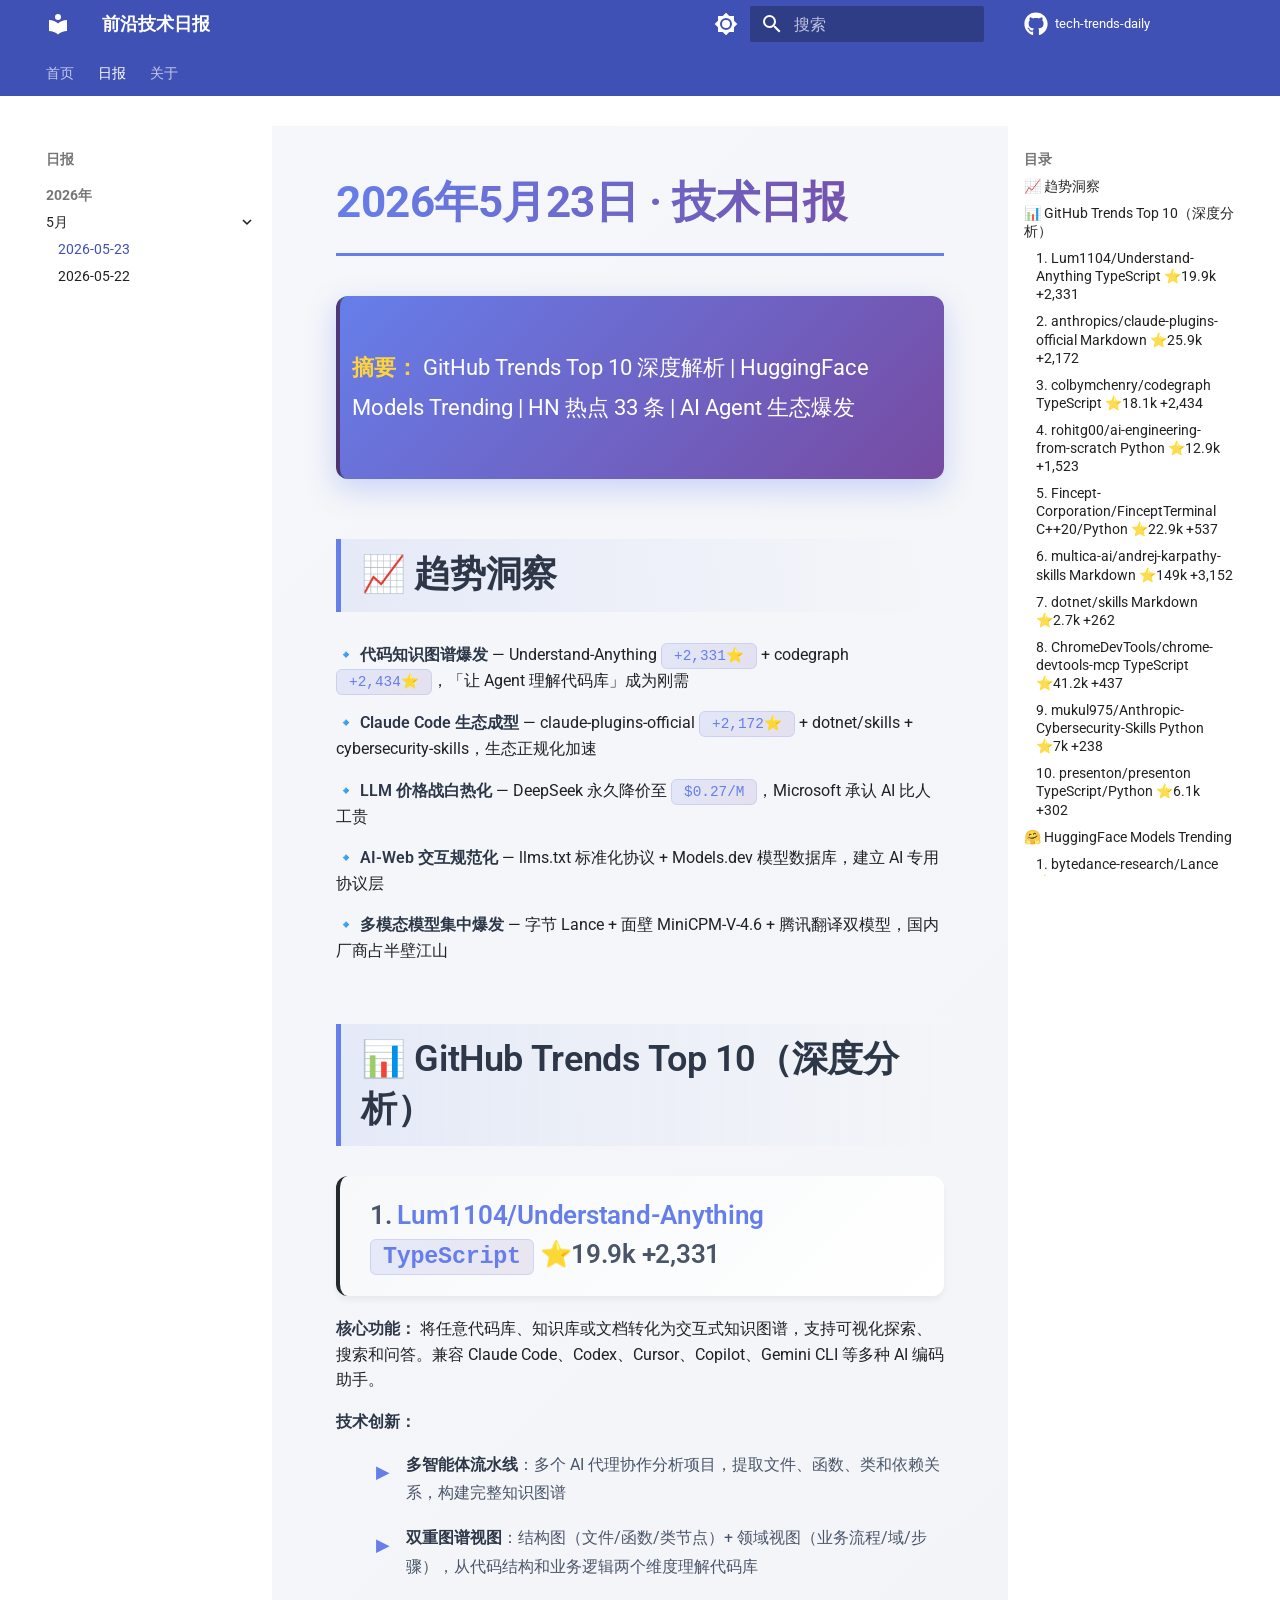
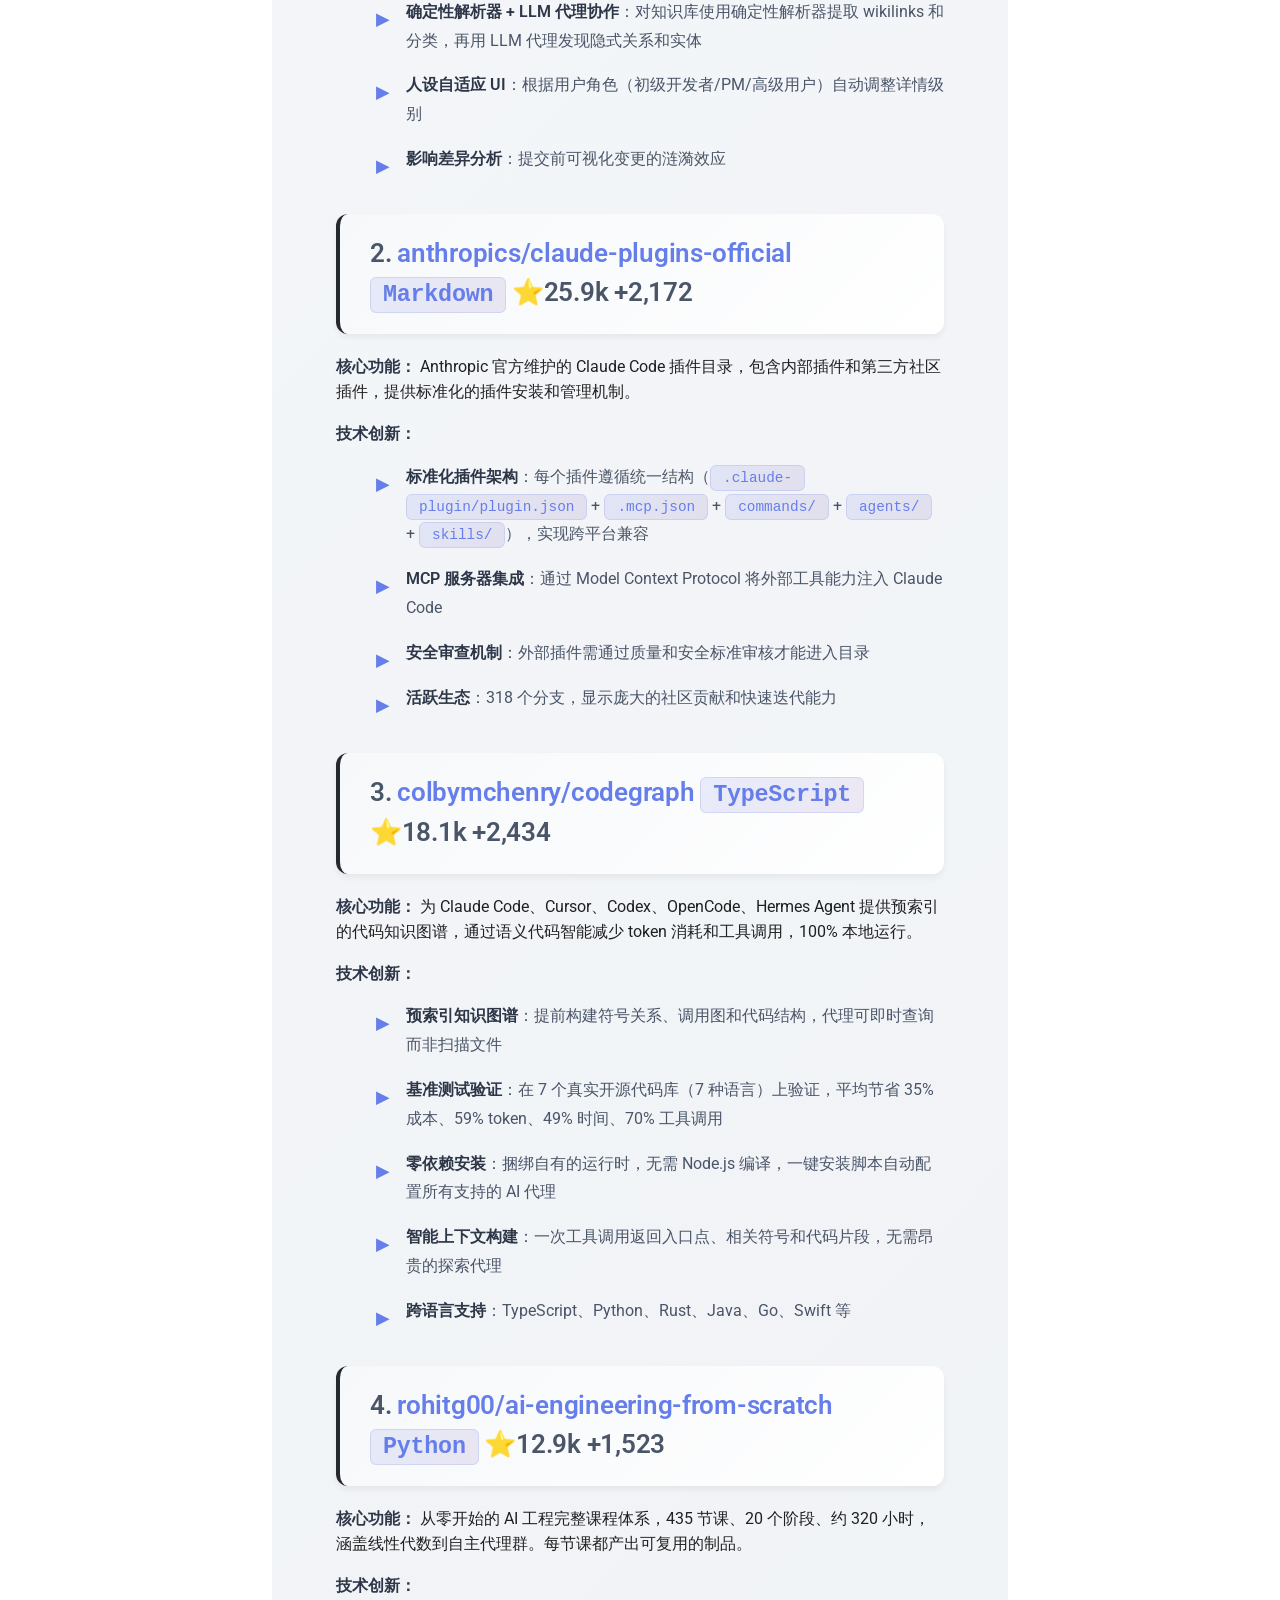
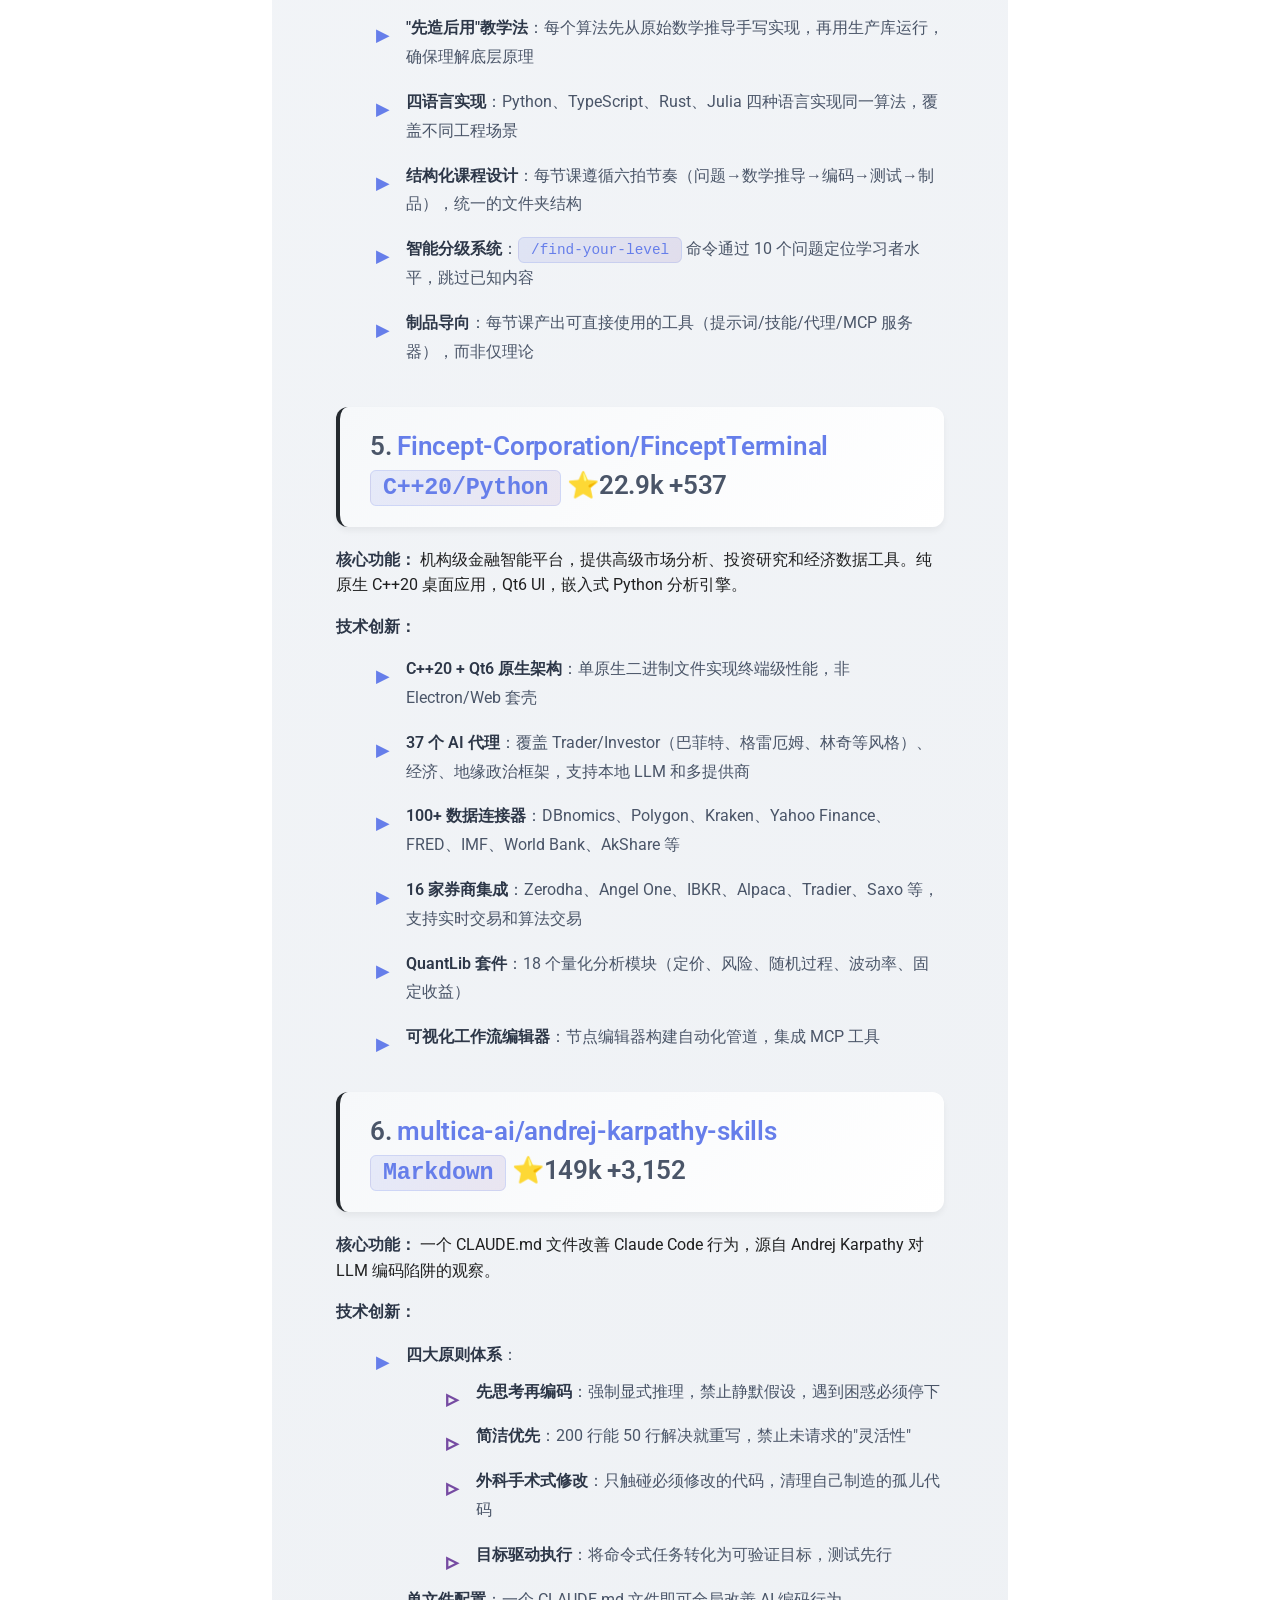
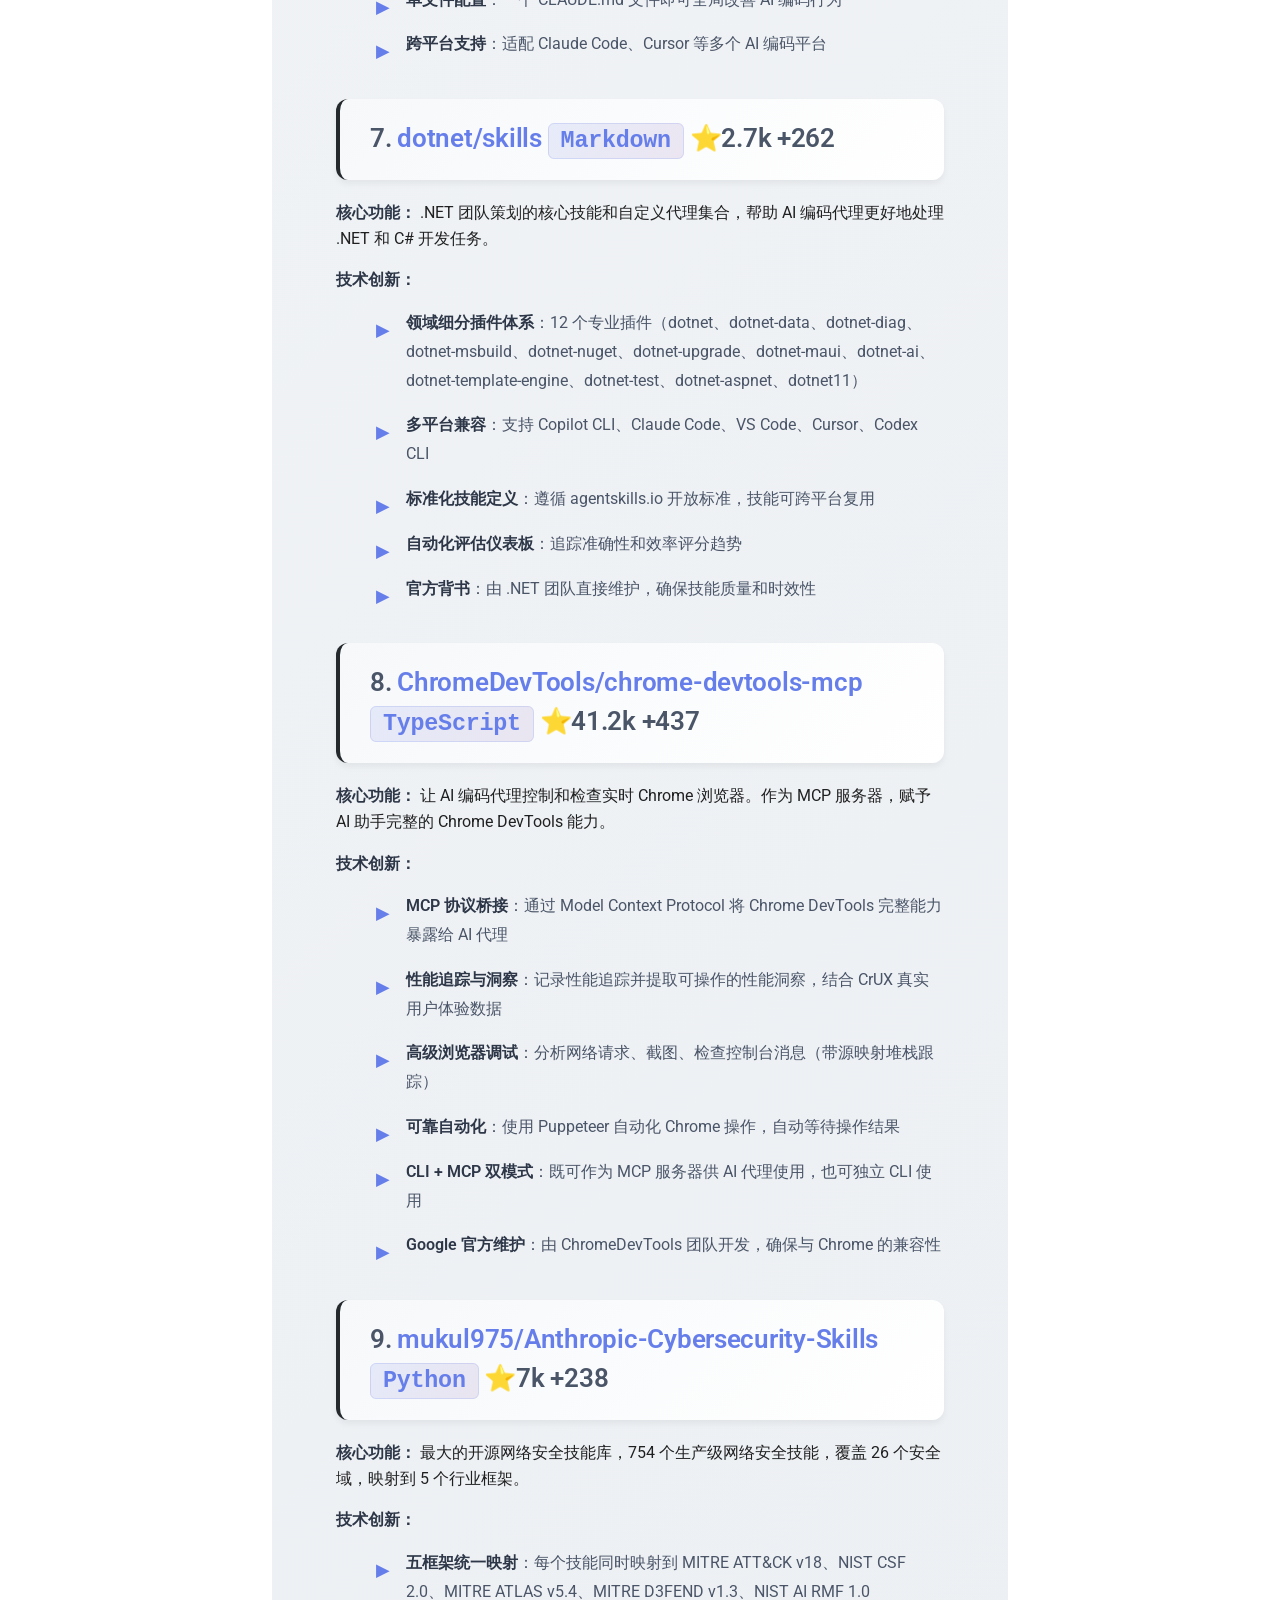
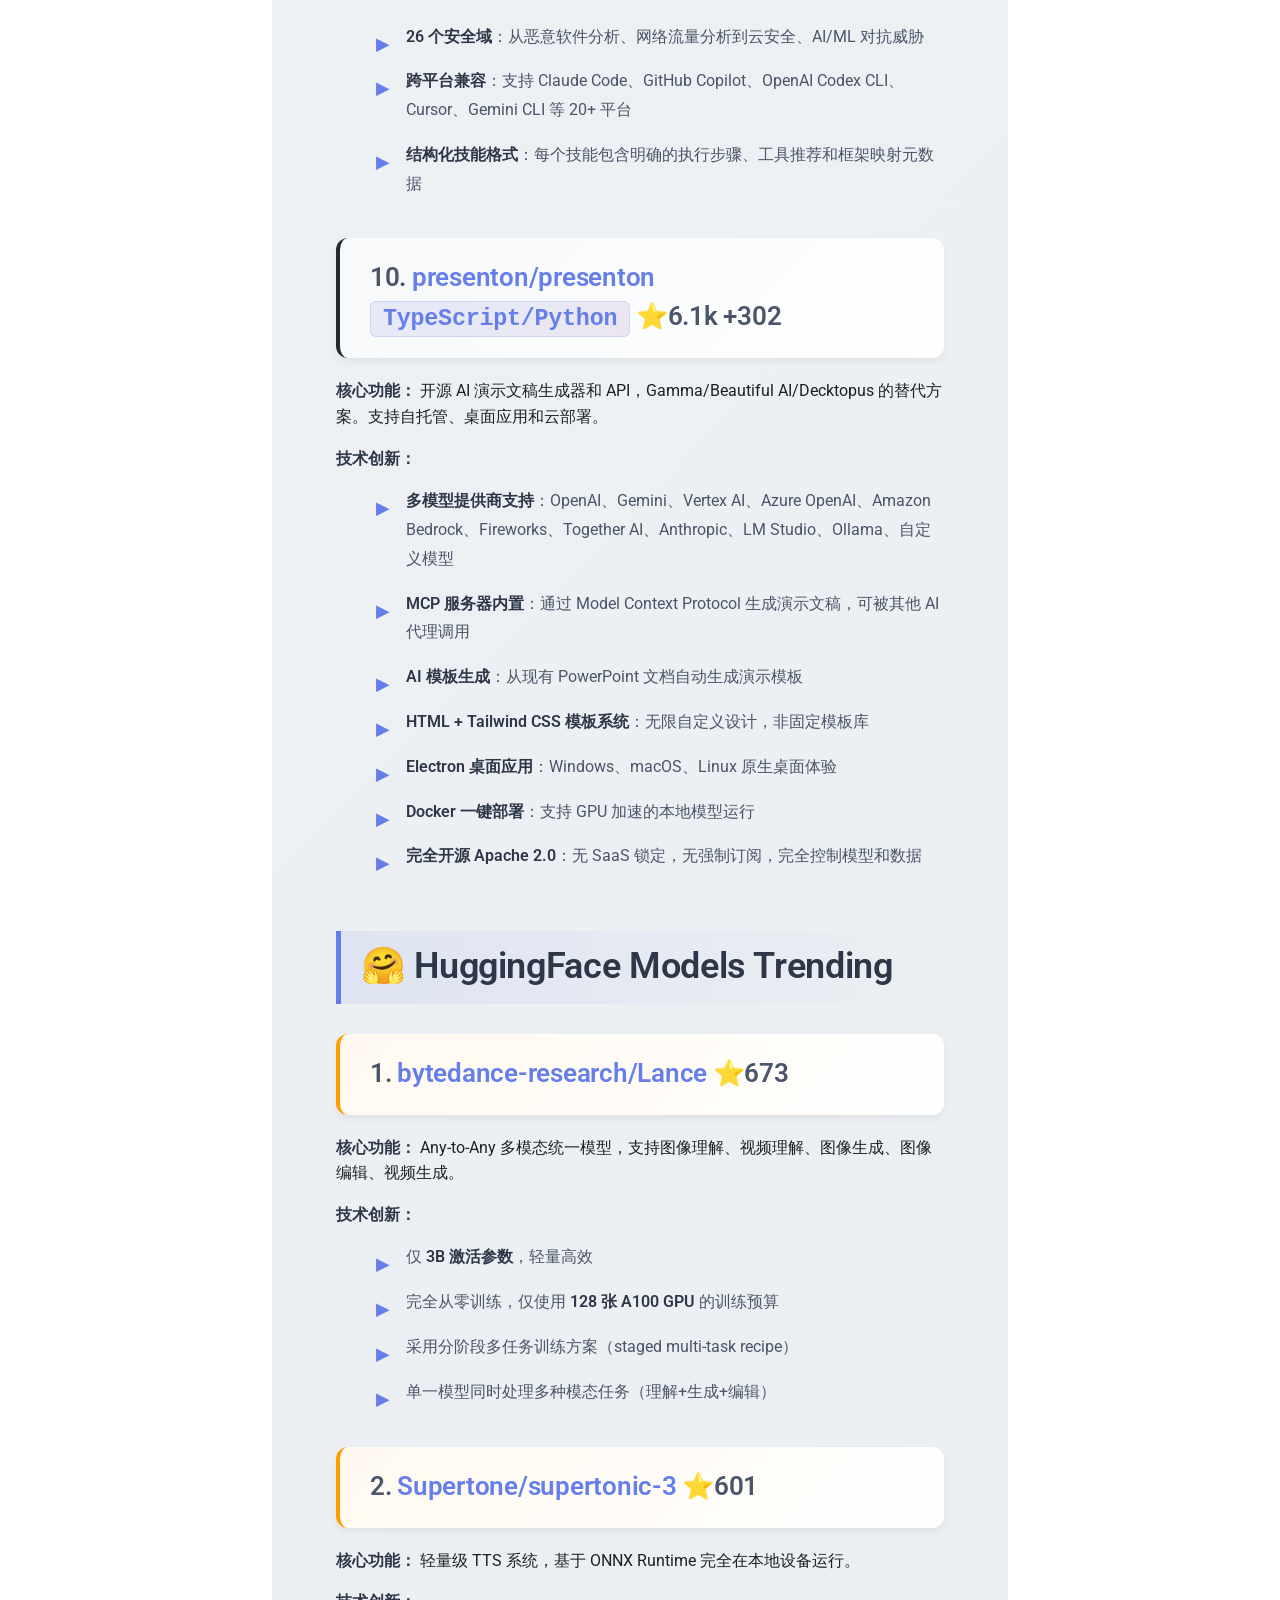
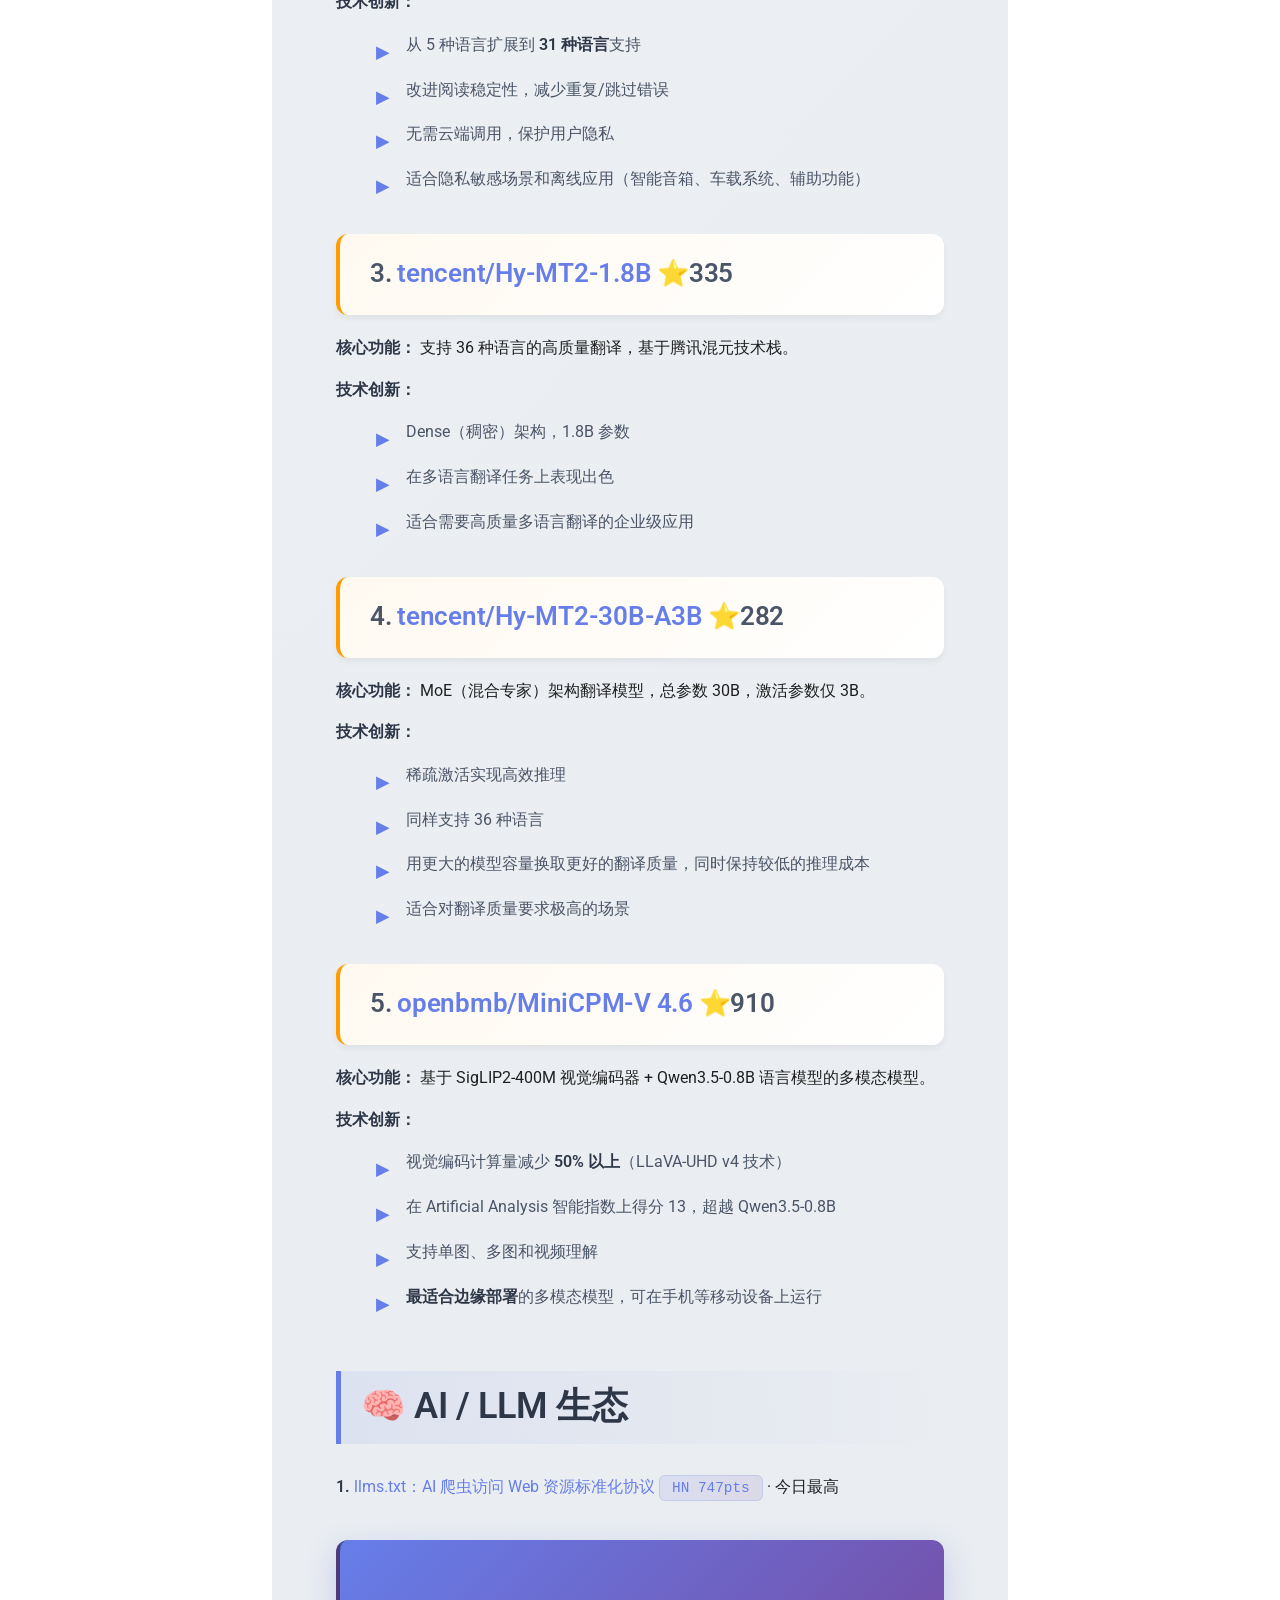
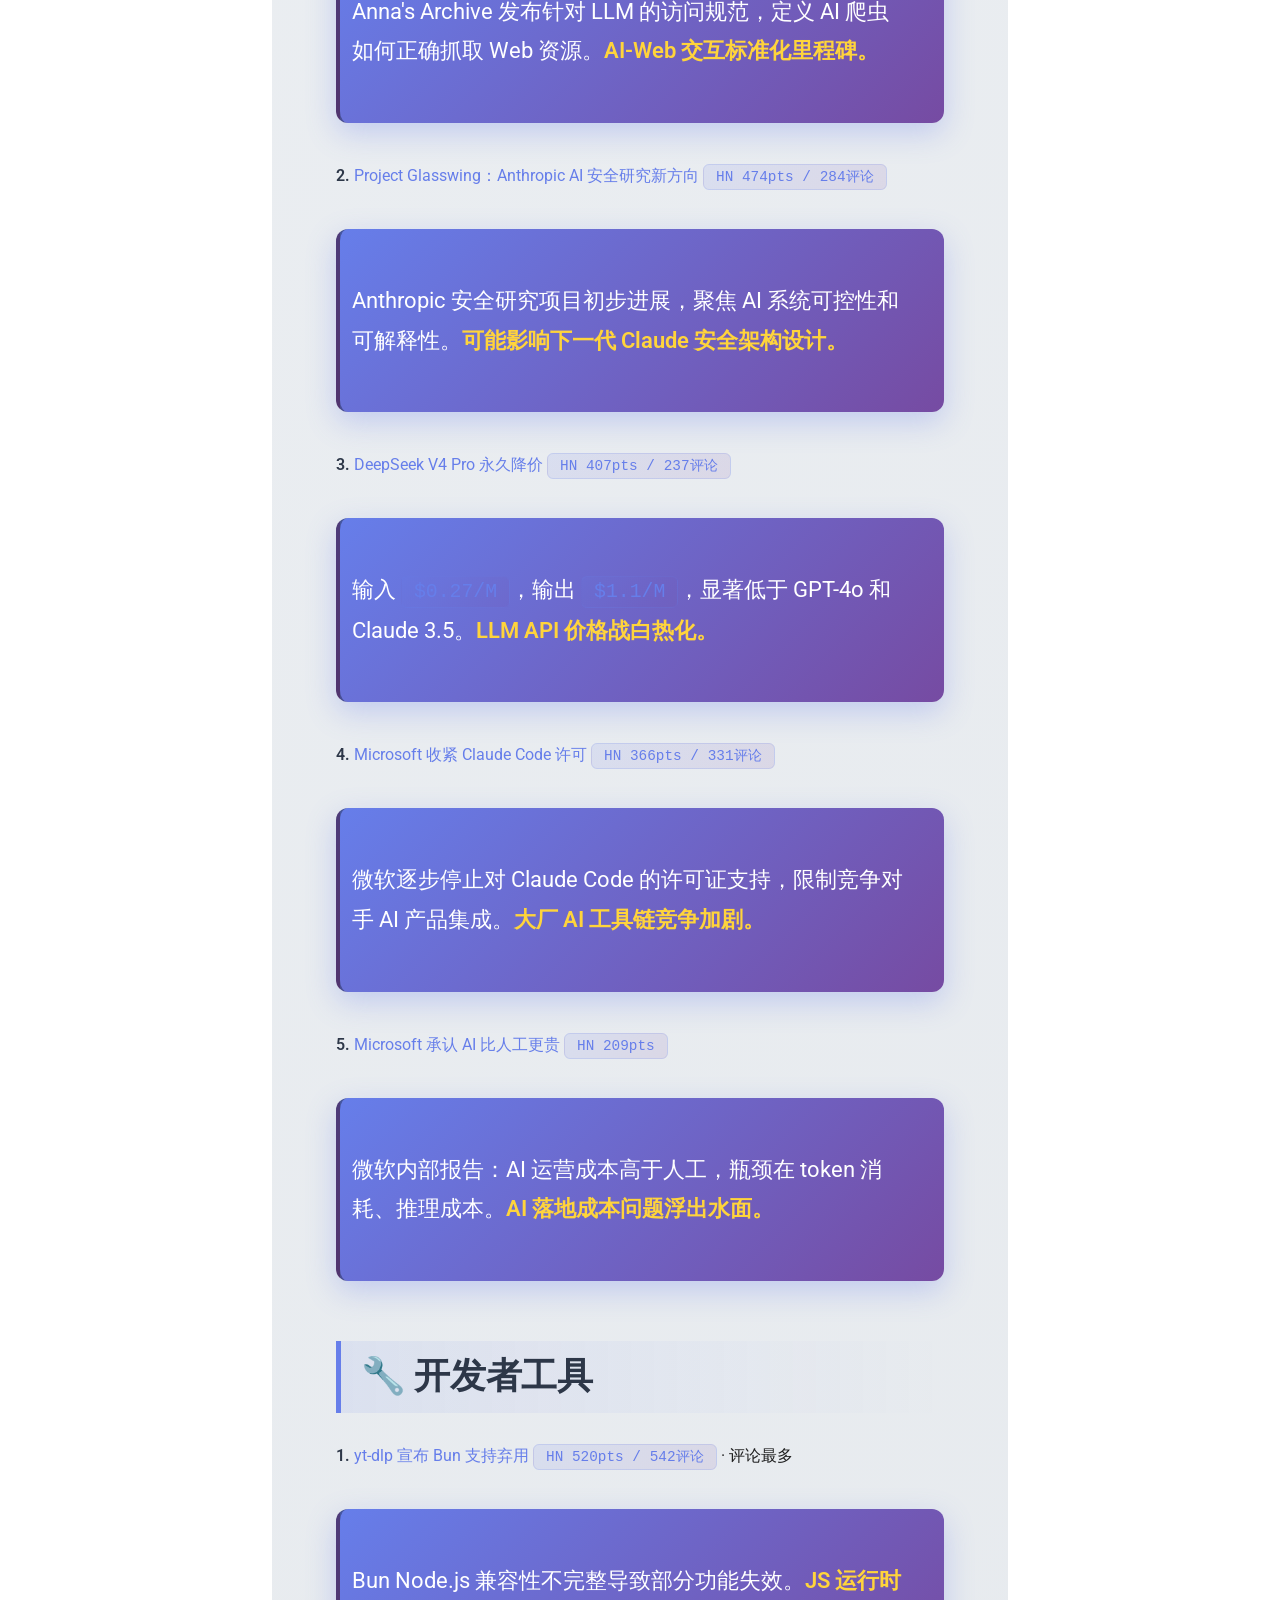
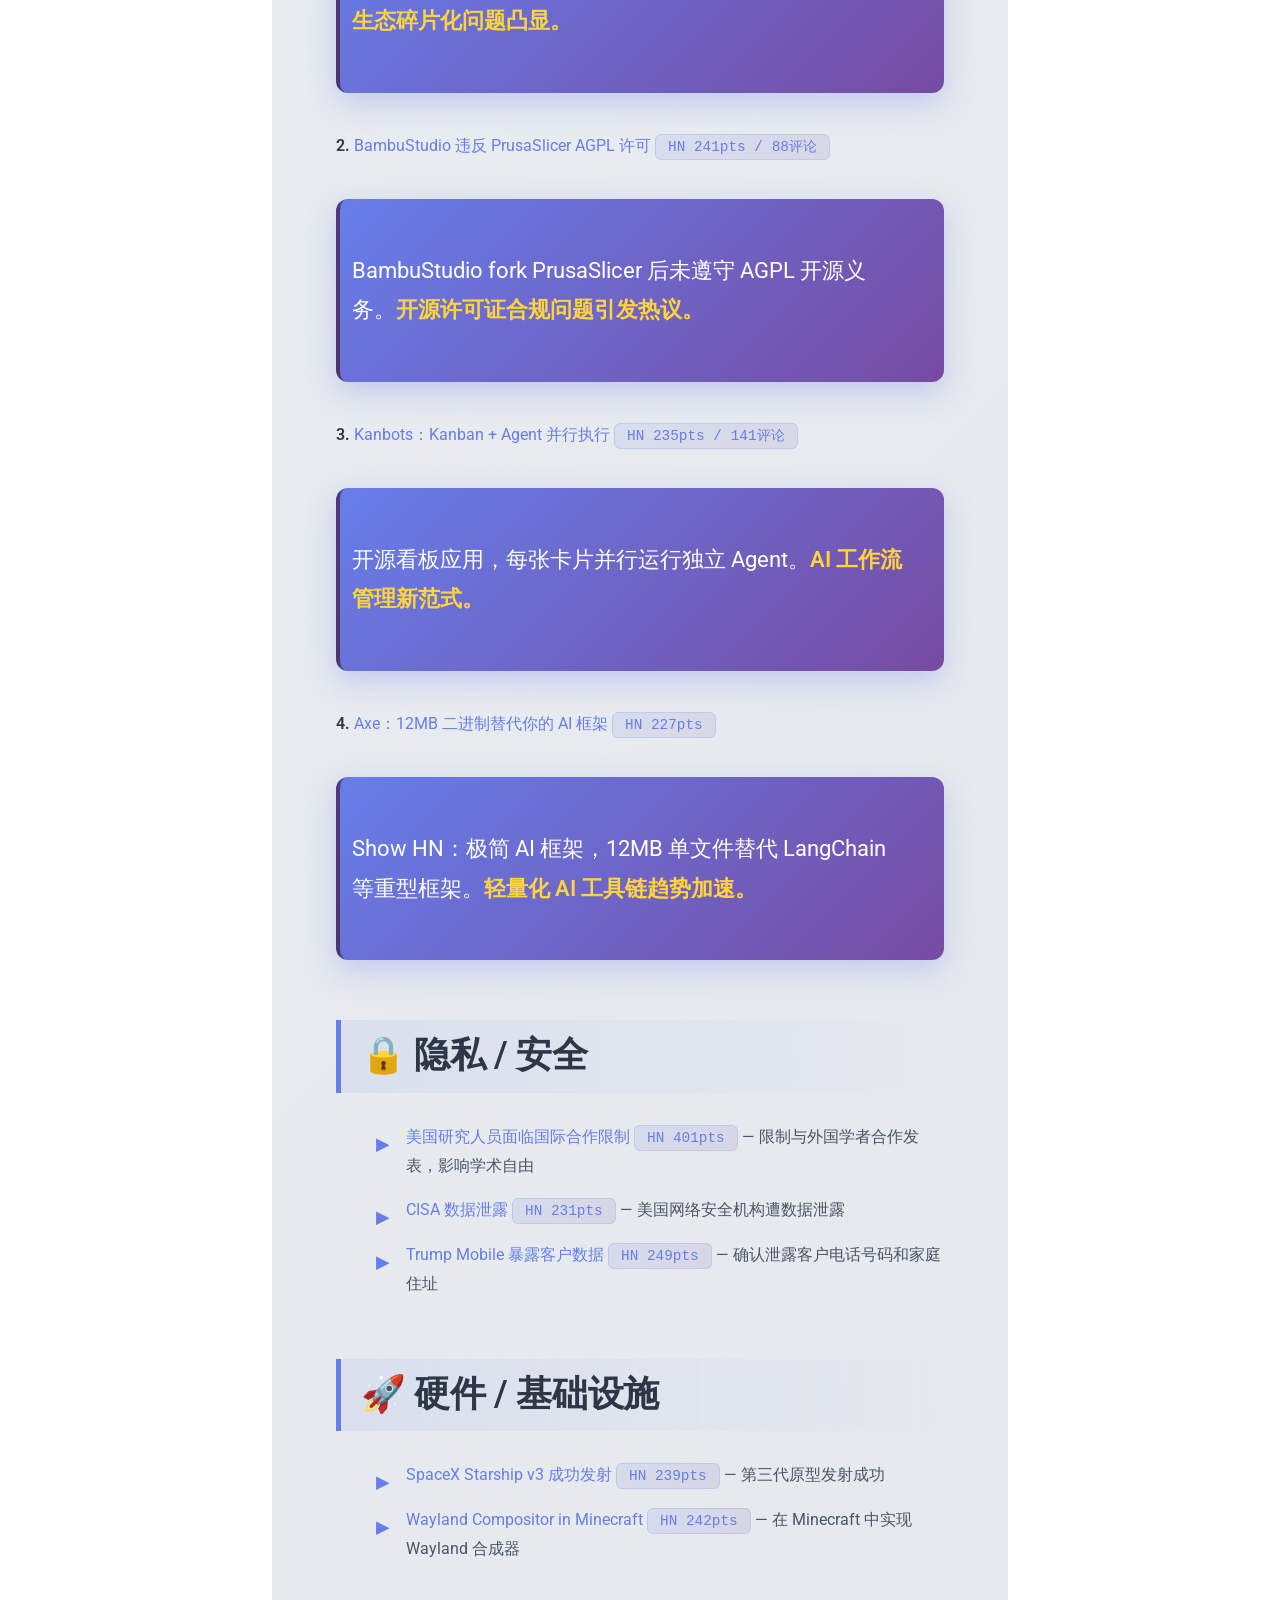
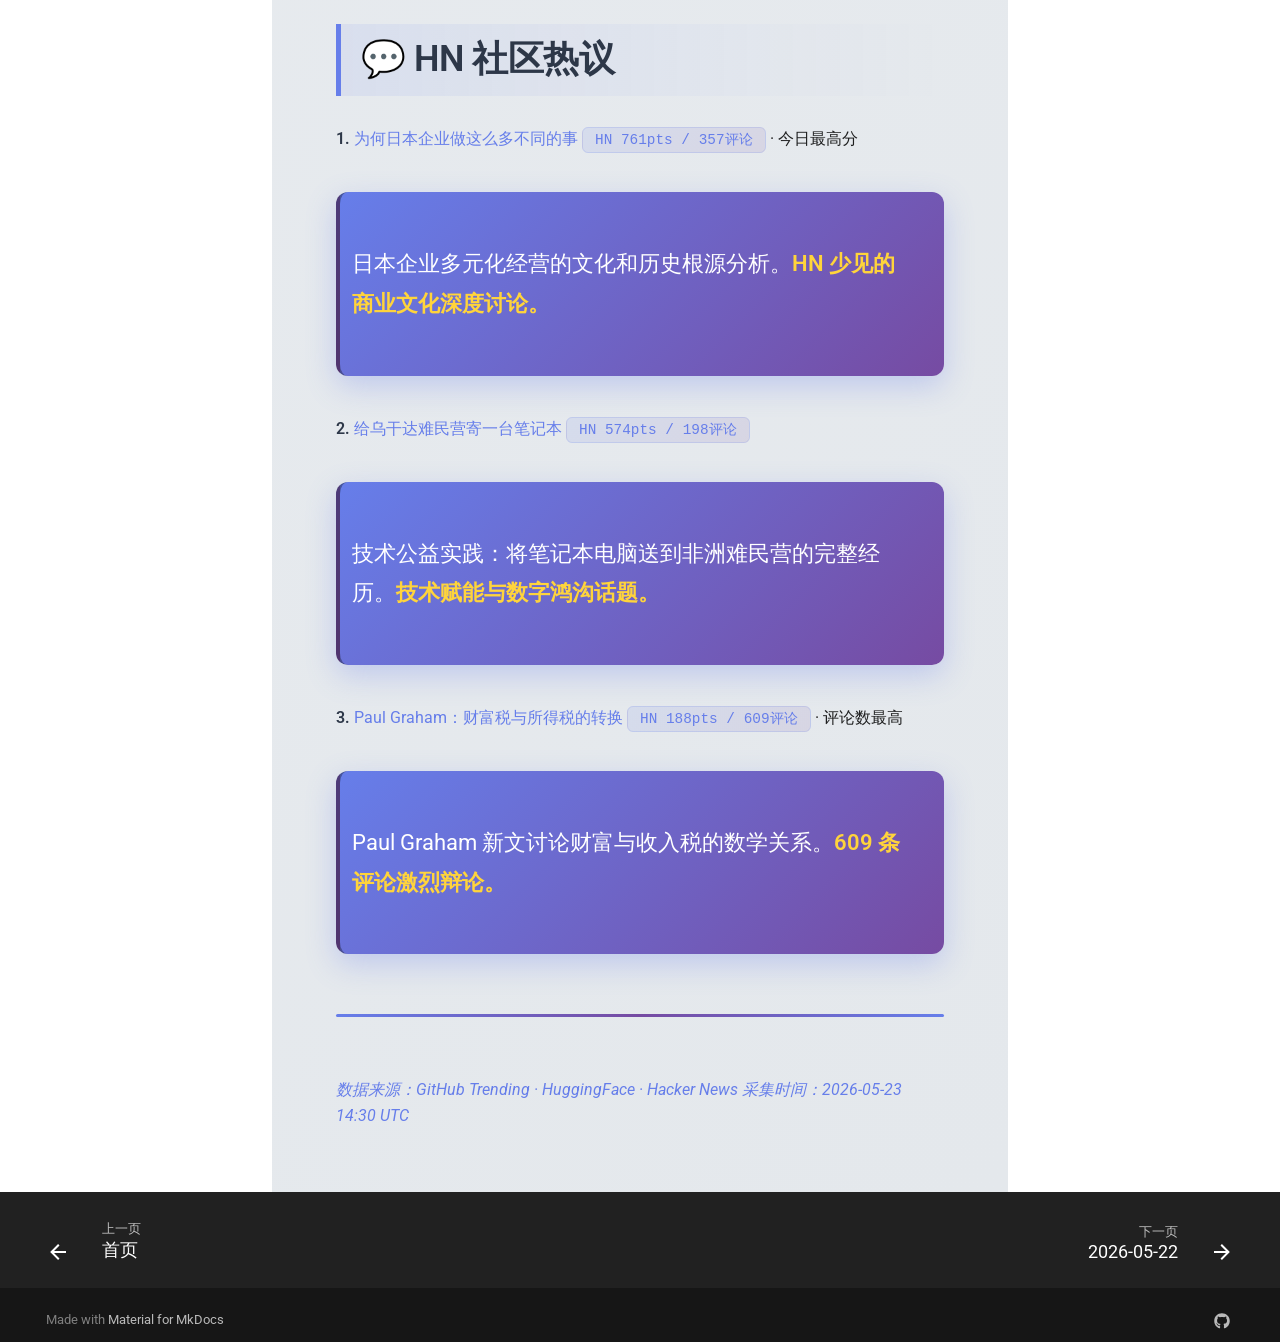
==== commit fe78a9a6: "Deployed 5a93d01 with MkDocs version: 1.6.1" ====
--- a/daily/2026/05/2026-05-23/index.html
+++ b/daily/2026/05/2026-05-23/index.html
@@ -617,6 +617,17 @@
     <ul class="md-nav__list" data-md-component="toc" data-md-scrollfix>
       
         <li class="md-nav__item">
+  <a href="#_1" class="md-nav__link">
+    <span class="md-ellipsis">
+      
+        📈 趋势洞察
+      
+    </span>
+  </a>
+  
+</li>
+      
+        <li class="md-nav__item">
   <a href="#github-trends-top-10" class="md-nav__link">
     <span class="md-ellipsis">
       
@@ -816,41 +827,57 @@
 </li>
       
         <li class="md-nav__item">
-  <a href="#_1" class="md-nav__link">
-    <span class="md-ellipsis">
-      
-        🔍 趋势洞察
-      
-    </span>
-  </a>
-  
-    <nav class="md-nav" aria-label="🔍 趋势洞察">
-      <ul class="md-nav__list">
-        
-          <li class="md-nav__item">
-  <a href="#github-trends" class="md-nav__link">
-    <span class="md-ellipsis">
-      
-        GitHub Trends 观察
-      
-    </span>
-  </a>
-  
-</li>
-        
-          <li class="md-nav__item">
-  <a href="#huggingface-models" class="md-nav__link">
-    <span class="md-ellipsis">
-      
-        HuggingFace Models 观察
-      
-    </span>
-  </a>
-  
-</li>
-        
-      </ul>
-    </nav>
+  <a href="#ai-llm" class="md-nav__link">
+    <span class="md-ellipsis">
+      
+        🧠 AI / LLM 生态
+      
+    </span>
+  </a>
+  
+</li>
+      
+        <li class="md-nav__item">
+  <a href="#_2" class="md-nav__link">
+    <span class="md-ellipsis">
+      
+        🔧 开发者工具
+      
+    </span>
+  </a>
+  
+</li>
+      
+        <li class="md-nav__item">
+  <a href="#_3" class="md-nav__link">
+    <span class="md-ellipsis">
+      
+        🔒 隐私 / 安全
+      
+    </span>
+  </a>
+  
+</li>
+      
+        <li class="md-nav__item">
+  <a href="#_4" class="md-nav__link">
+    <span class="md-ellipsis">
+      
+        🚀 硬件 / 基础设施
+      
+    </span>
+  </a>
+  
+</li>
+      
+        <li class="md-nav__item">
+  <a href="#hn" class="md-nav__link">
+    <span class="md-ellipsis">
+      
+        💬 HN 社区热议
+      
+    </span>
+  </a>
   
 </li>
       
@@ -968,6 +995,17 @@
     <ul class="md-nav__list" data-md-component="toc" data-md-scrollfix>
       
         <li class="md-nav__item">
+  <a href="#_1" class="md-nav__link">
+    <span class="md-ellipsis">
+      
+        📈 趋势洞察
+      
+    </span>
+  </a>
+  
+</li>
+      
+        <li class="md-nav__item">
   <a href="#github-trends-top-10" class="md-nav__link">
     <span class="md-ellipsis">
       
@@ -1167,41 +1205,57 @@
 </li>
       
         <li class="md-nav__item">
-  <a href="#_1" class="md-nav__link">
-    <span class="md-ellipsis">
-      
-        🔍 趋势洞察
-      
-    </span>
-  </a>
-  
-    <nav class="md-nav" aria-label="🔍 趋势洞察">
-      <ul class="md-nav__list">
-        
-          <li class="md-nav__item">
-  <a href="#github-trends" class="md-nav__link">
-    <span class="md-ellipsis">
-      
-        GitHub Trends 观察
-      
-    </span>
-  </a>
-  
-</li>
-        
-          <li class="md-nav__item">
-  <a href="#huggingface-models" class="md-nav__link">
-    <span class="md-ellipsis">
-      
-        HuggingFace Models 观察
-      
-    </span>
-  </a>
-  
-</li>
-        
-      </ul>
-    </nav>
+  <a href="#ai-llm" class="md-nav__link">
+    <span class="md-ellipsis">
+      
+        🧠 AI / LLM 生态
+      
+    </span>
+  </a>
+  
+</li>
+      
+        <li class="md-nav__item">
+  <a href="#_2" class="md-nav__link">
+    <span class="md-ellipsis">
+      
+        🔧 开发者工具
+      
+    </span>
+  </a>
+  
+</li>
+      
+        <li class="md-nav__item">
+  <a href="#_3" class="md-nav__link">
+    <span class="md-ellipsis">
+      
+        🔒 隐私 / 安全
+      
+    </span>
+  </a>
+  
+</li>
+      
+        <li class="md-nav__item">
+  <a href="#_4" class="md-nav__link">
+    <span class="md-ellipsis">
+      
+        🚀 硬件 / 基础设施
+      
+    </span>
+  </a>
+  
+</li>
+      
+        <li class="md-nav__item">
+  <a href="#hn" class="md-nav__link">
+    <span class="md-ellipsis">
+      
+        💬 HN 社区热议
+      
+    </span>
+  </a>
   
 </li>
       
@@ -1227,8 +1281,14 @@
 
 <h1 id="2026523">2026年5月23日 · 技术日报<a class="headerlink" href="#2026523" title="Permanent link">&para;</a></h1>
 <blockquote>
-<p><strong>摘要：</strong> GitHub Trends Top 10 深度解析 | HuggingFace Models Trending | AI Agent 生态爆发 | MCP 协议成为标准</p>
+<p><strong>摘要：</strong> GitHub Trends Top 10 深度解析 | HuggingFace Models Trending | HN 热点 33 条 | AI Agent 生态爆发</p>
 </blockquote>
+<h2 id="_1">📈 趋势洞察<a class="headerlink" href="#_1" title="Permanent link">&para;</a></h2>
+<p>🔹 <strong>代码知识图谱爆发</strong> — Understand-Anything <code>+2,331⭐</code> + codegraph <code>+2,434⭐</code>，「让 Agent 理解代码库」成为刚需</p>
+<p>🔹 <strong>Claude Code 生态成型</strong> — claude-plugins-official <code>+2,172⭐</code> + dotnet/skills + cybersecurity-skills，生态正规化加速</p>
+<p>🔹 <strong>LLM 价格战白热化</strong> — DeepSeek 永久降价至 <code>$0.27/M</code>，Microsoft 承认 AI 比人工贵</p>
+<p>🔹 <strong>AI-Web 交互规范化</strong> — llms.txt 标准化协议 + Models.dev 模型数据库，建立 AI 专用协议层</p>
+<p>🔹 <strong>多模态模型集中爆发</strong> — 字节 Lance + 面壁 MiniCPM-V-4.6 + 腾讯翻译双模型，国内厂商占半壁江山</p>
 <h2 id="github-trends-top-10">📊 GitHub Trends Top 10（深度分析）<a class="headerlink" href="#github-trends-top-10" title="Permanent link">&para;</a></h2>
 <h3 id="1-lum1104understand-anything-typescript-199k-2331">1. <a href="https://github.com/Lum1104/Understand-Anything">Lum1104/Understand-Anything</a> <code>TypeScript</code> ⭐19.9k +2,331<a class="headerlink" href="#1-lum1104understand-anything-typescript-199k-2331" title="Permanent link">&para;</a></h3>
 <p><strong>核心功能：</strong> 将任意代码库、知识库或文档转化为交互式知识图谱，支持可视化探索、搜索和问答。兼容 Claude Code、Codex、Cursor、Copilot、Gemini CLI 等多种 AI 编码助手。</p>
@@ -1381,43 +1441,71 @@
 <li>支持单图、多图和视频理解</li>
 <li><strong>最适合边缘部署</strong>的多模态模型，可在手机等移动设备上运行</li>
 </ul>
-<h2 id="_1">🔍 趋势洞察<a class="headerlink" href="#_1" title="Permanent link">&para;</a></h2>
-<h3 id="github-trends">GitHub Trends 观察<a class="headerlink" href="#github-trends" title="Permanent link">&para;</a></h3>
-<ol>
-<li>
-<p><strong>AI Agent 生态爆发</strong>：10 个项目中有 8 个直接服务于 AI 代理/编码助手，反映出 AI 代理正在成为开发者工具链的核心。</p>
-</li>
-<li>
-<p><strong>MCP 协议成为标准</strong>：Chrome DevTools MCP、Presenton MCP、CodeGraph MCP 等多个项目采用 Model Context Protocol，正在成为 AI 代理与外部工具交互的事实标准。</p>
-</li>
-<li>
-<p><strong>Skills/Plugins 标准化</strong>：agentskills.io 标准被多个项目采用（dotnet/skills、Anthropic-Cybersecurity-Skills），技能的可移植性和互操作性成为关键。</p>
-</li>
-<li>
-<p><strong>本地优先 vs 云服务</strong>：CodeGraph（100% 本地）、Presenton（自托管优先）、FinceptTerminal（原生桌面）等项目强调数据隐私和自主控制。</p>
-</li>
-<li>
-<p><strong>专业化垂直领域</strong>：金融（FinceptTerminal）、安全（Anthropic-Cybersecurity-Skills）、.NET 开发（dotnet/skills）等垂直领域的 AI 技能库正在涌现。</p>
-</li>
-</ol>
-<h3 id="huggingface-models">HuggingFace Models 观察<a class="headerlink" href="#huggingface-models" title="Permanent link">&para;</a></h3>
-<ol>
-<li>
-<p><strong>统一多模态架构</strong>：Lance 以 3B 参数实现 Any-to-Any 多模态能力，展示统一架构的巨大潜力。</p>
-</li>
-<li>
-<p><strong>端侧部署优化</strong>：supertonic-3（TTS）、MiniCPM-V 4.6（多模态）等模型专为边缘设备优化，端侧 AI 成为重要方向。</p>
-</li>
-<li>
-<p><strong>高效翻译模型</strong>：腾讯 Hy-MT2 系列（Dense + MoE）在 36 语言翻译上表现出色，MoE 架构在翻译领域开始应用。</p>
-</li>
-<li>
-<p><strong>中国力量主导</strong>：字节跳动、腾讯、OpenBMB 等中国机构在榜单中占据主导地位。</p>
-</li>
-</ol>
+<h2 id="ai-llm">🧠 AI / LLM 生态<a class="headerlink" href="#ai-llm" title="Permanent link">&para;</a></h2>
+<p><strong>1.</strong> <a href="https://annas-archive.gl/blog/llms-txt.html">llms.txt：AI 爬虫访问 Web 资源标准化协议</a> <code>HN 747pts</code> · 今日最高</p>
+<blockquote>
+<p>Anna's Archive 发布针对 LLM 的访问规范，定义 AI 爬虫如何正确抓取 Web 资源。<strong>AI-Web 交互标准化里程碑。</strong></p>
+</blockquote>
+<p><strong>2.</strong> <a href="https://www.anthropic.com/research/glasswing-initial-update">Project Glasswing：Anthropic AI 安全研究新方向</a> <code>HN 474pts / 284评论</code></p>
+<blockquote>
+<p>Anthropic 安全研究项目初步进展，聚焦 AI 系统可控性和可解释性。<strong>可能影响下一代 Claude 安全架构设计。</strong></p>
+</blockquote>
+<p><strong>3.</strong> <a href="https://api-docs.deepseek.com/quick_start/pricing">DeepSeek V4 Pro 永久降价</a> <code>HN 407pts / 237评论</code></p>
+<blockquote>
+<p>输入 <code>$0.27/M</code>，输出 <code>$1.1/M</code>，显著低于 GPT-4o 和 Claude 3.5。<strong>LLM API 价格战白热化。</strong></p>
+</blockquote>
+<p><strong>4.</strong> <a href="https://www.theverge.com/tech/930447/microsoft-claude-code-discontinued-notepad">Microsoft 收紧 Claude Code 许可</a> <code>HN 366pts / 331评论</code></p>
+<blockquote>
+<p>微软逐步停止对 Claude Code 的许可证支持，限制竞争对手 AI 产品集成。<strong>大厂 AI 工具链竞争加剧。</strong></p>
+</blockquote>
+<p><strong>5.</strong> <a href="https://fortune.com/2026/05/22/microsoft-ai-cost-problem-tokens-agents/">Microsoft 承认 AI 比人工更贵</a> <code>HN 209pts</code></p>
+<blockquote>
+<p>微软内部报告：AI 运营成本高于人工，瓶颈在 token 消耗、推理成本。<strong>AI 落地成本问题浮出水面。</strong></p>
+</blockquote>
+<h2 id="_2">🔧 开发者工具<a class="headerlink" href="#_2" title="Permanent link">&para;</a></h2>
+<p><strong>1.</strong> <a href="https://github.com/yt-dlp/yt-dlp/issues/16766">yt-dlp 宣布 Bun 支持弃用</a> <code>HN 520pts / 542评论</code> · 评论最多</p>
+<blockquote>
+<p>Bun Node.js 兼容性不完整导致部分功能失效。<strong>JS 运行时生态碎片化问题凸显。</strong></p>
+</blockquote>
+<p><strong>2.</strong> <a href="https://xcancel.com/josefprusa/status/2054602354851254330">BambuStudio 违反 PrusaSlicer AGPL 许可</a> <code>HN 241pts / 88评论</code></p>
+<blockquote>
+<p>BambuStudio fork PrusaSlicer 后未遵守 AGPL 开源义务。<strong>开源许可证合规问题引发热议。</strong></p>
+</blockquote>
+<p><strong>3.</strong> <a href="https://www.kanbots.dev/">Kanbots：Kanban + Agent 并行执行</a> <code>HN 235pts / 141评论</code></p>
+<blockquote>
+<p>开源看板应用，每张卡片并行运行独立 Agent。<strong>AI 工作流管理新范式。</strong></p>
+</blockquote>
+<p><strong>4.</strong> <a href="https://github.com/jrswab/axe">Axe：12MB 二进制替代你的 AI 框架</a> <code>HN 227pts</code></p>
+<blockquote>
+<p>Show HN：极简 AI 框架，12MB 单文件替代 LangChain 等重型框架。<strong>轻量化 AI 工具链趋势加速。</strong></p>
+</blockquote>
+<h2 id="_3">🔒 隐私 / 安全<a class="headerlink" href="#_3" title="Permanent link">&para;</a></h2>
+<ul>
+<li><a href="https://www.science.org/content/article/u-s-researchers-face-new-restrictions-publishing-foreign-collaborators">美国研究人员面临国际合作限制</a> <code>HN 401pts</code> — 限制与外国学者合作发表，影响学术自由</li>
+<li><a href="https://krebsonsecurity.com/2026/05/lawmakers-demand-answers-as-cisa-tries-to-contain-data-leak/">CISA 数据泄露</a> <code>HN 231pts</code> — 美国网络安全机构遭数据泄露</li>
+<li><a href="https://techcrunch.com/2026/05/22/trump-mobile-confirms-it-exposed-customers-personal-data-including-phone-numbers-and-home-addresses/">Trump Mobile 暴露客户数据</a> <code>HN 249pts</code> — 确认泄露客户电话号码和家庭住址</li>
+</ul>
+<h2 id="_4">🚀 硬件 / 基础设施<a class="headerlink" href="#_4" title="Permanent link">&para;</a></h2>
+<ul>
+<li><a href="https://www.nbcnews.com/now/video/spacex-successfully-launches-prototype-of-starship-rocket-263835205505">SpaceX Starship v3 成功发射</a> <code>HN 239pts</code> — 第三代原型发射成功</li>
+<li><a href="https://www.daveorama.com/wayland/">Wayland Compositor in Minecraft</a> <code>HN 242pts</code> — 在 Minecraft 中实现 Wayland 合成器</li>
+</ul>
+<h2 id="hn">💬 HN 社区热议<a class="headerlink" href="#hn" title="Permanent link">&para;</a></h2>
+<p><strong>1.</strong> <a href="https://davidoks.blog/p/why-japanese-companies-do-so-many">为何日本企业做这么多不同的事</a> <code>HN 761pts / 357评论</code> · 今日最高分</p>
+<blockquote>
+<p>日本企业多元化经营的文化和历史根源分析。<strong>HN 少见的商业文化深度讨论。</strong></p>
+</blockquote>
+<p><strong>2.</strong> <a href="https://notesbylex.com/shipping-a-laptop-to-a-refugee-camp-in-uganda">给乌干达难民营寄一台笔记本</a> <code>HN 574pts / 198评论</code></p>
+<blockquote>
+<p>技术公益实践：将笔记本电脑送到非洲难民营的完整经历。<strong>技术赋能与数字鸿沟话题。</strong></p>
+</blockquote>
+<p><strong>3.</strong> <a href="https://paulgraham.com/winc.html">Paul Graham：财富税与所得税的转换</a> <code>HN 188pts / 609评论</code> · 评论数最高</p>
+<blockquote>
+<p>Paul Graham 新文讨论财富与收入税的数学关系。<strong>609 条评论激烈辩论。</strong></p>
+</blockquote>
 <hr />
-<p><strong>数据来源：</strong> <a href="https://github.com/trending">GitHub Trending</a> · <a href="https://huggingface.co/models?sort=trending">HuggingFace Models Trending</a></p>
-<p><strong>更新时间：</strong> 2026-05-23 10:30 UTC+8</p>
+<p><em>数据来源：GitHub Trending · HuggingFace · Hacker News</em>
+<em>采集时间：2026-05-23 14:30 UTC</em></p>
 
 
 
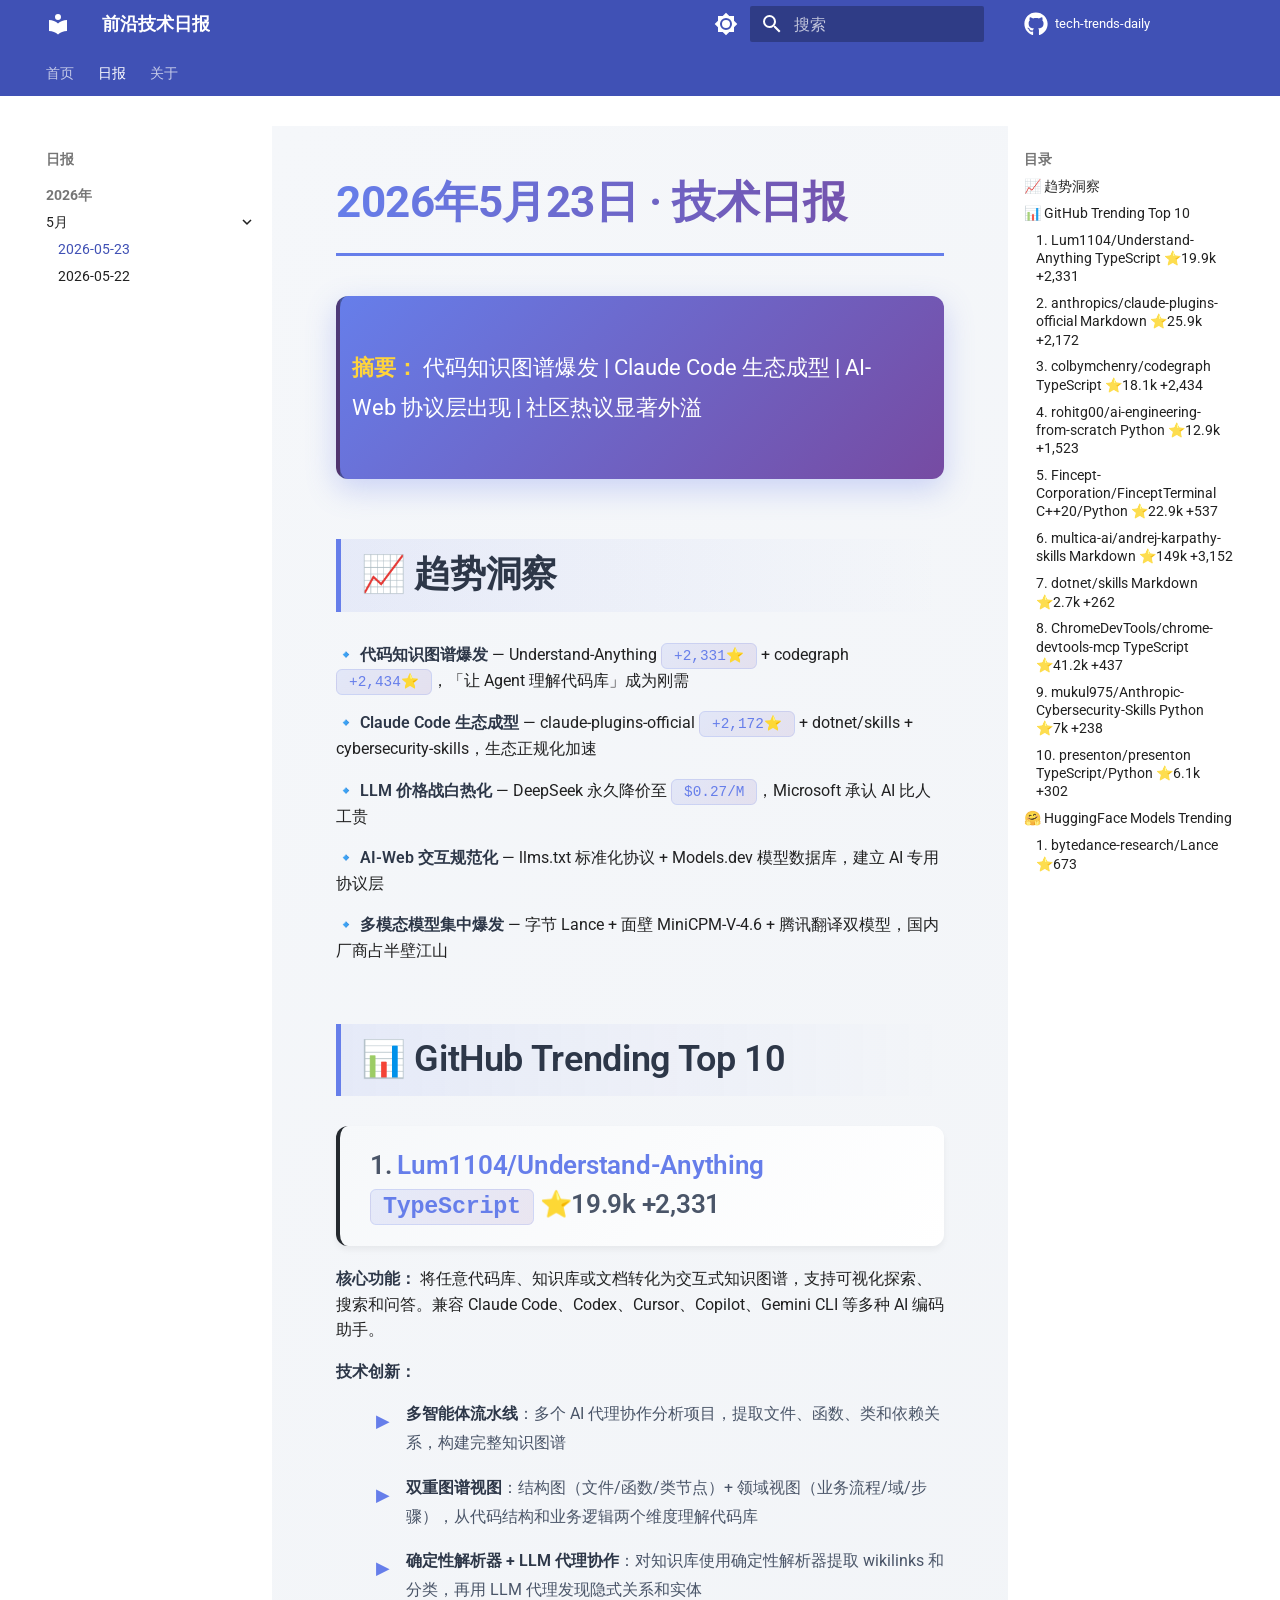
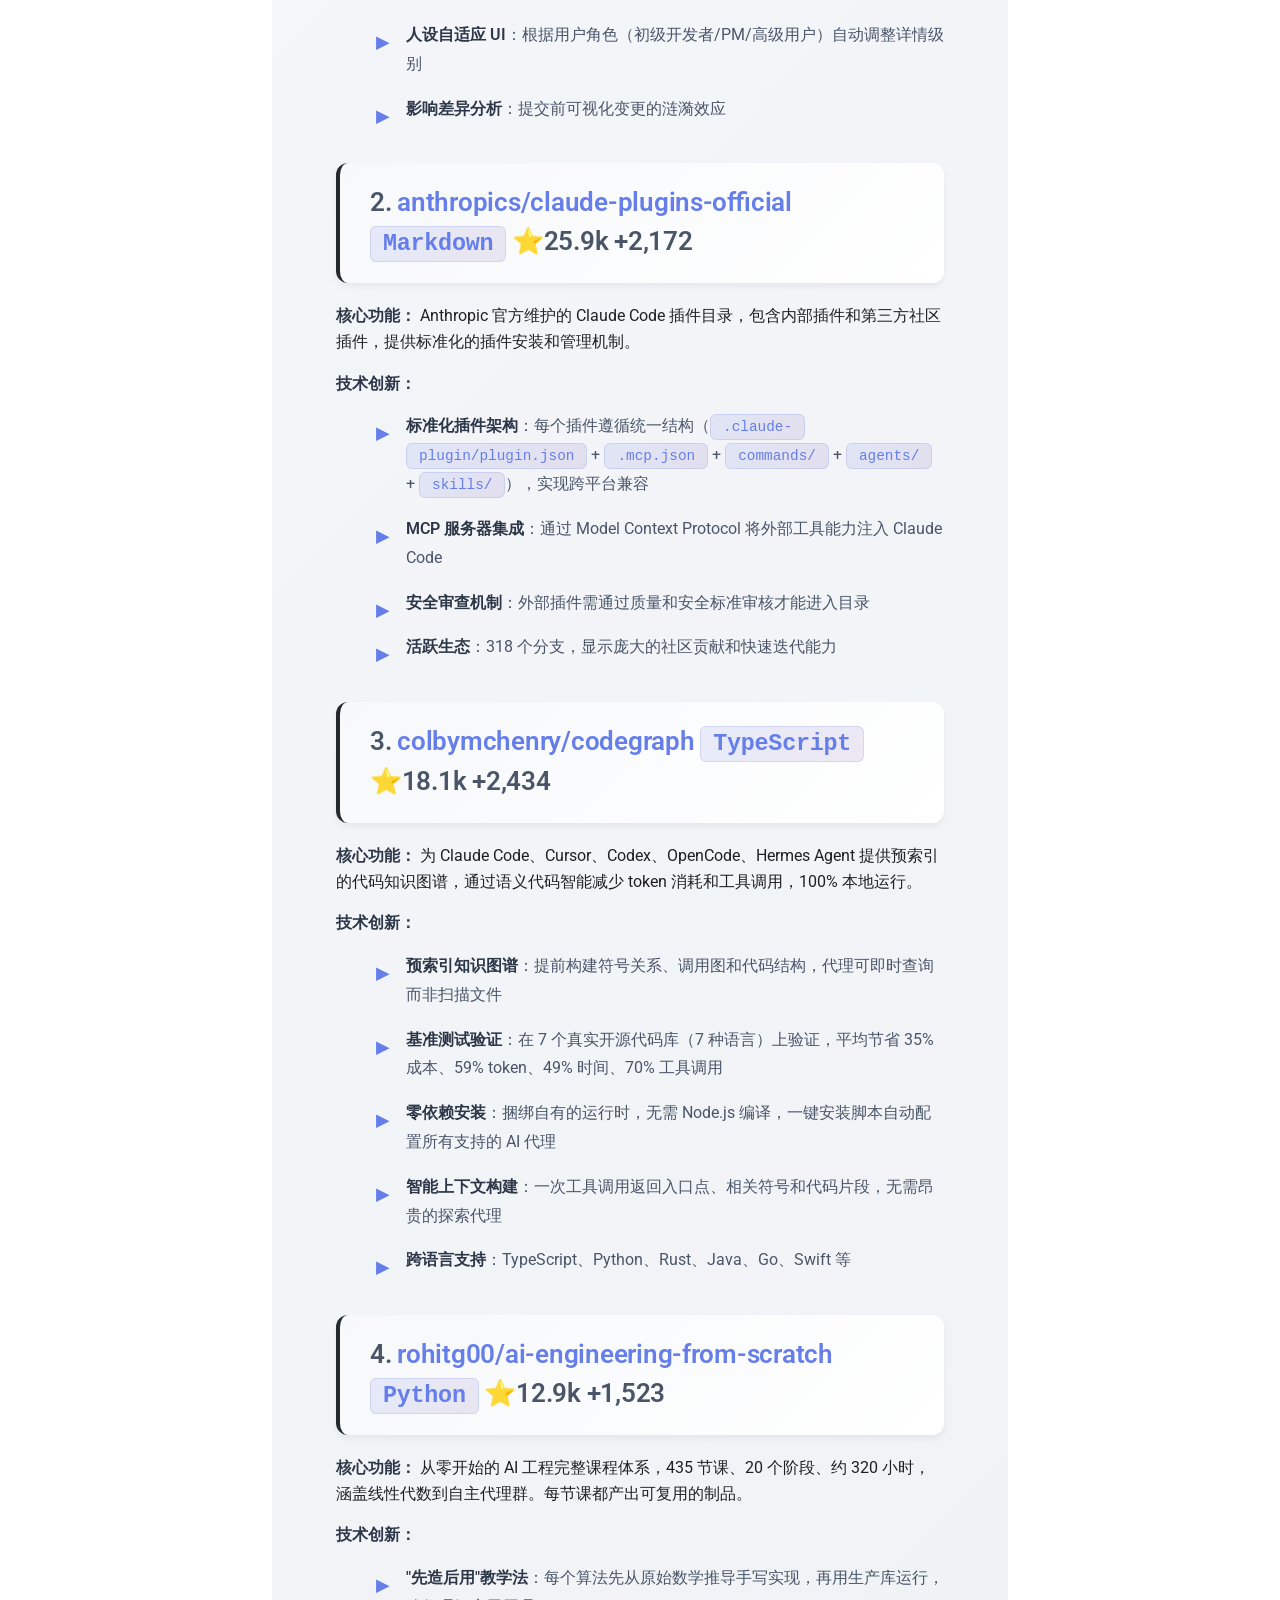
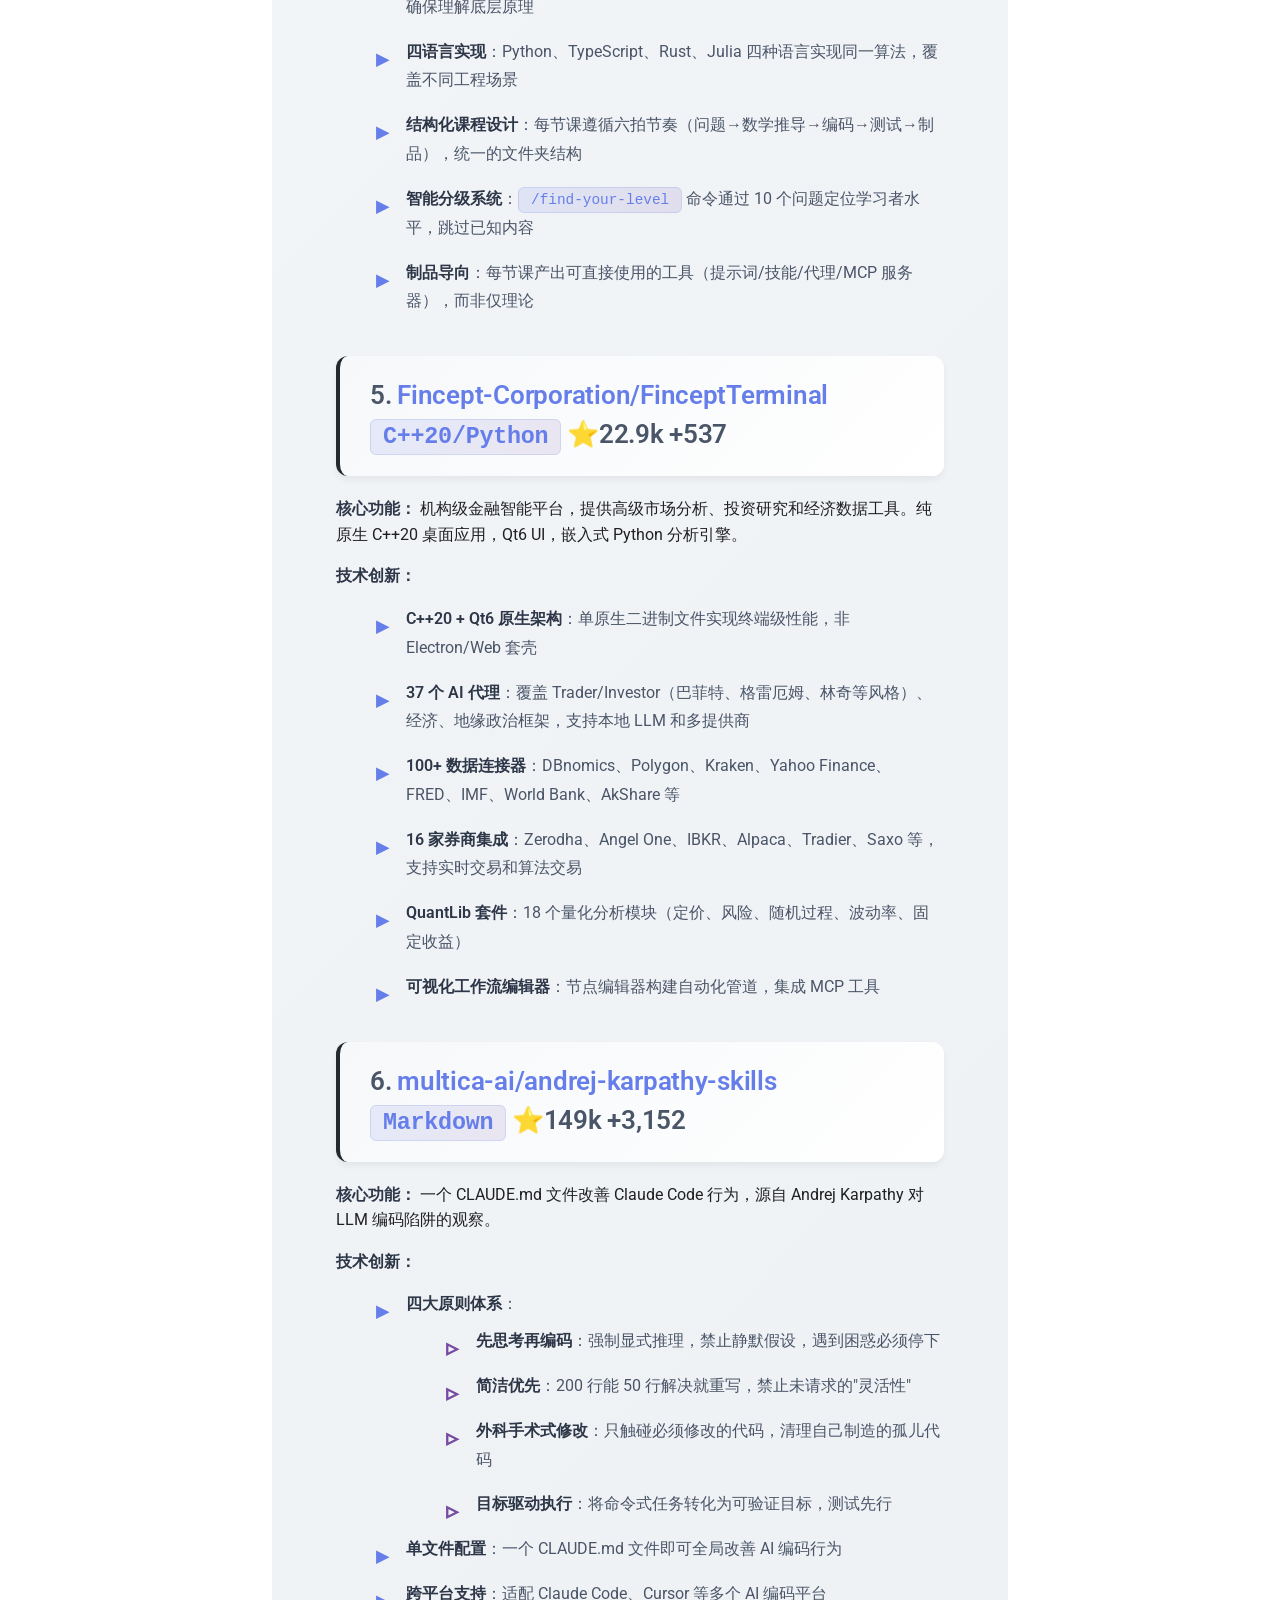
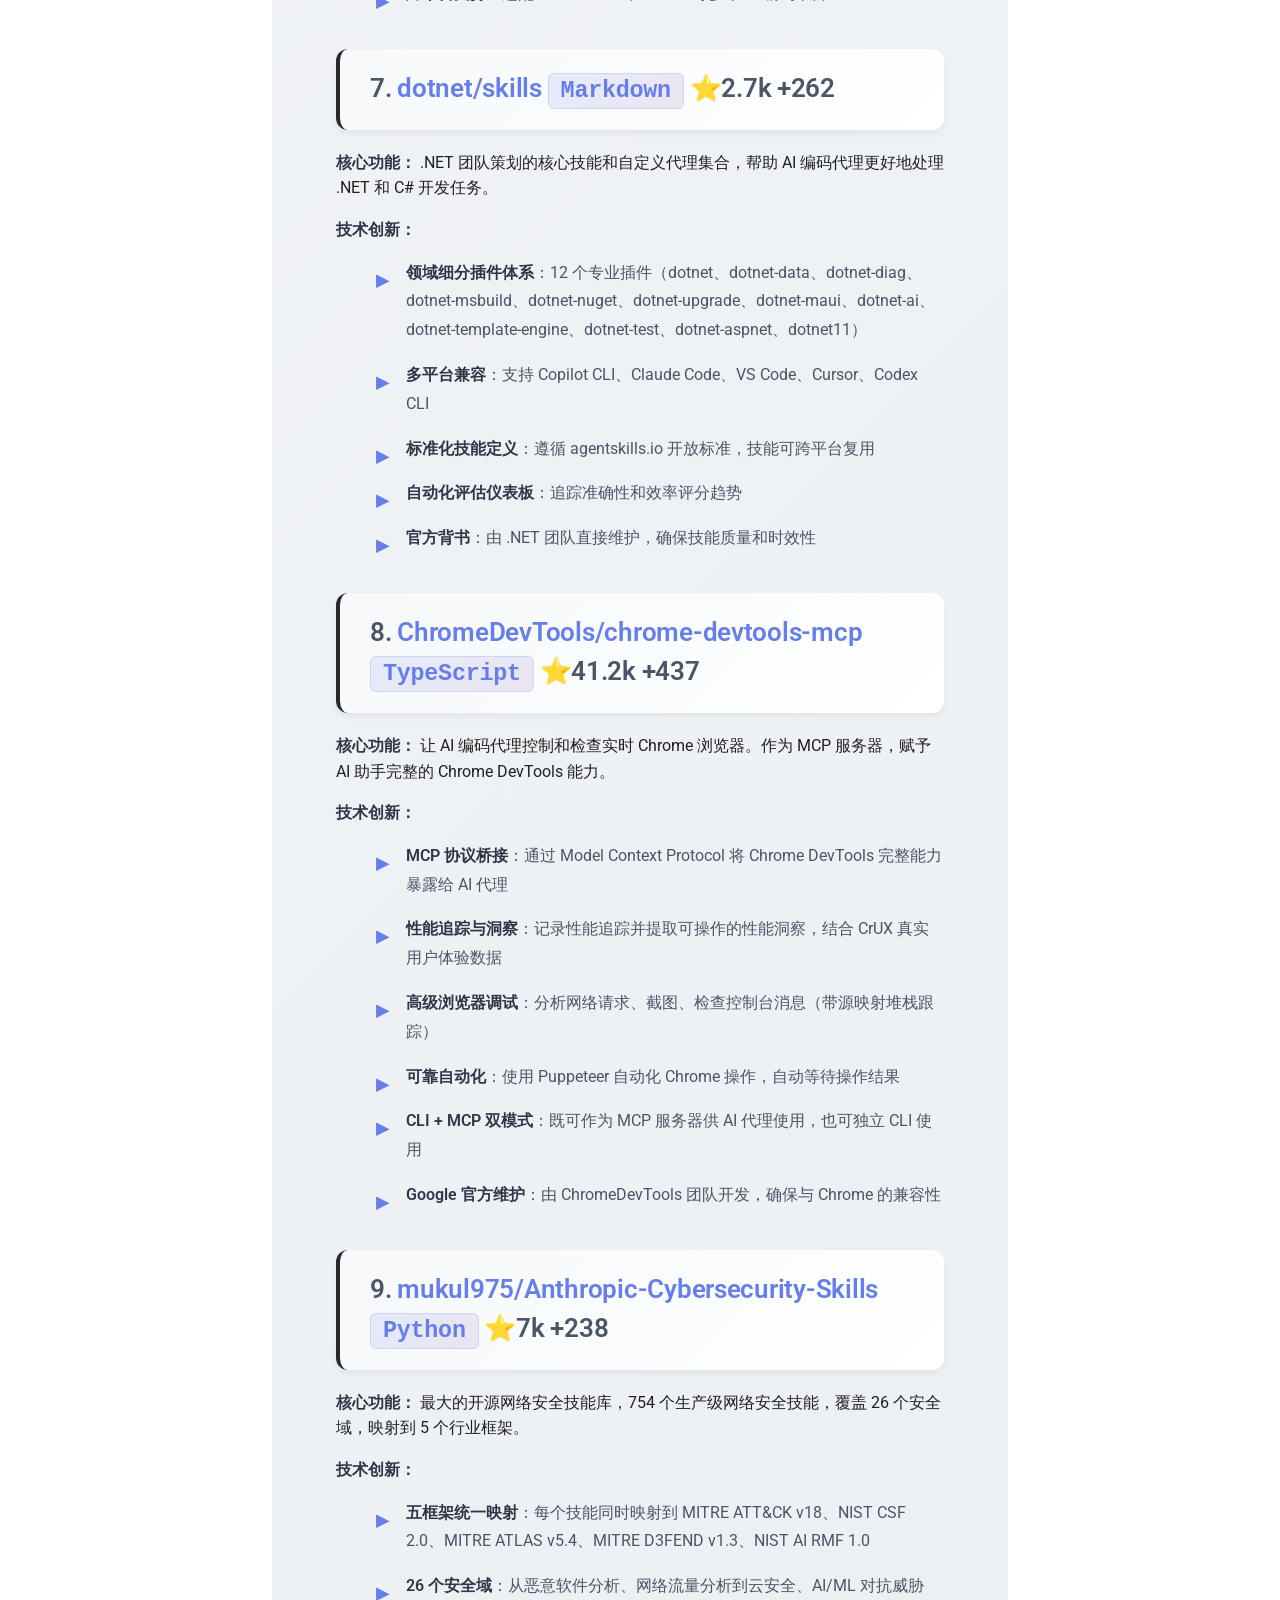
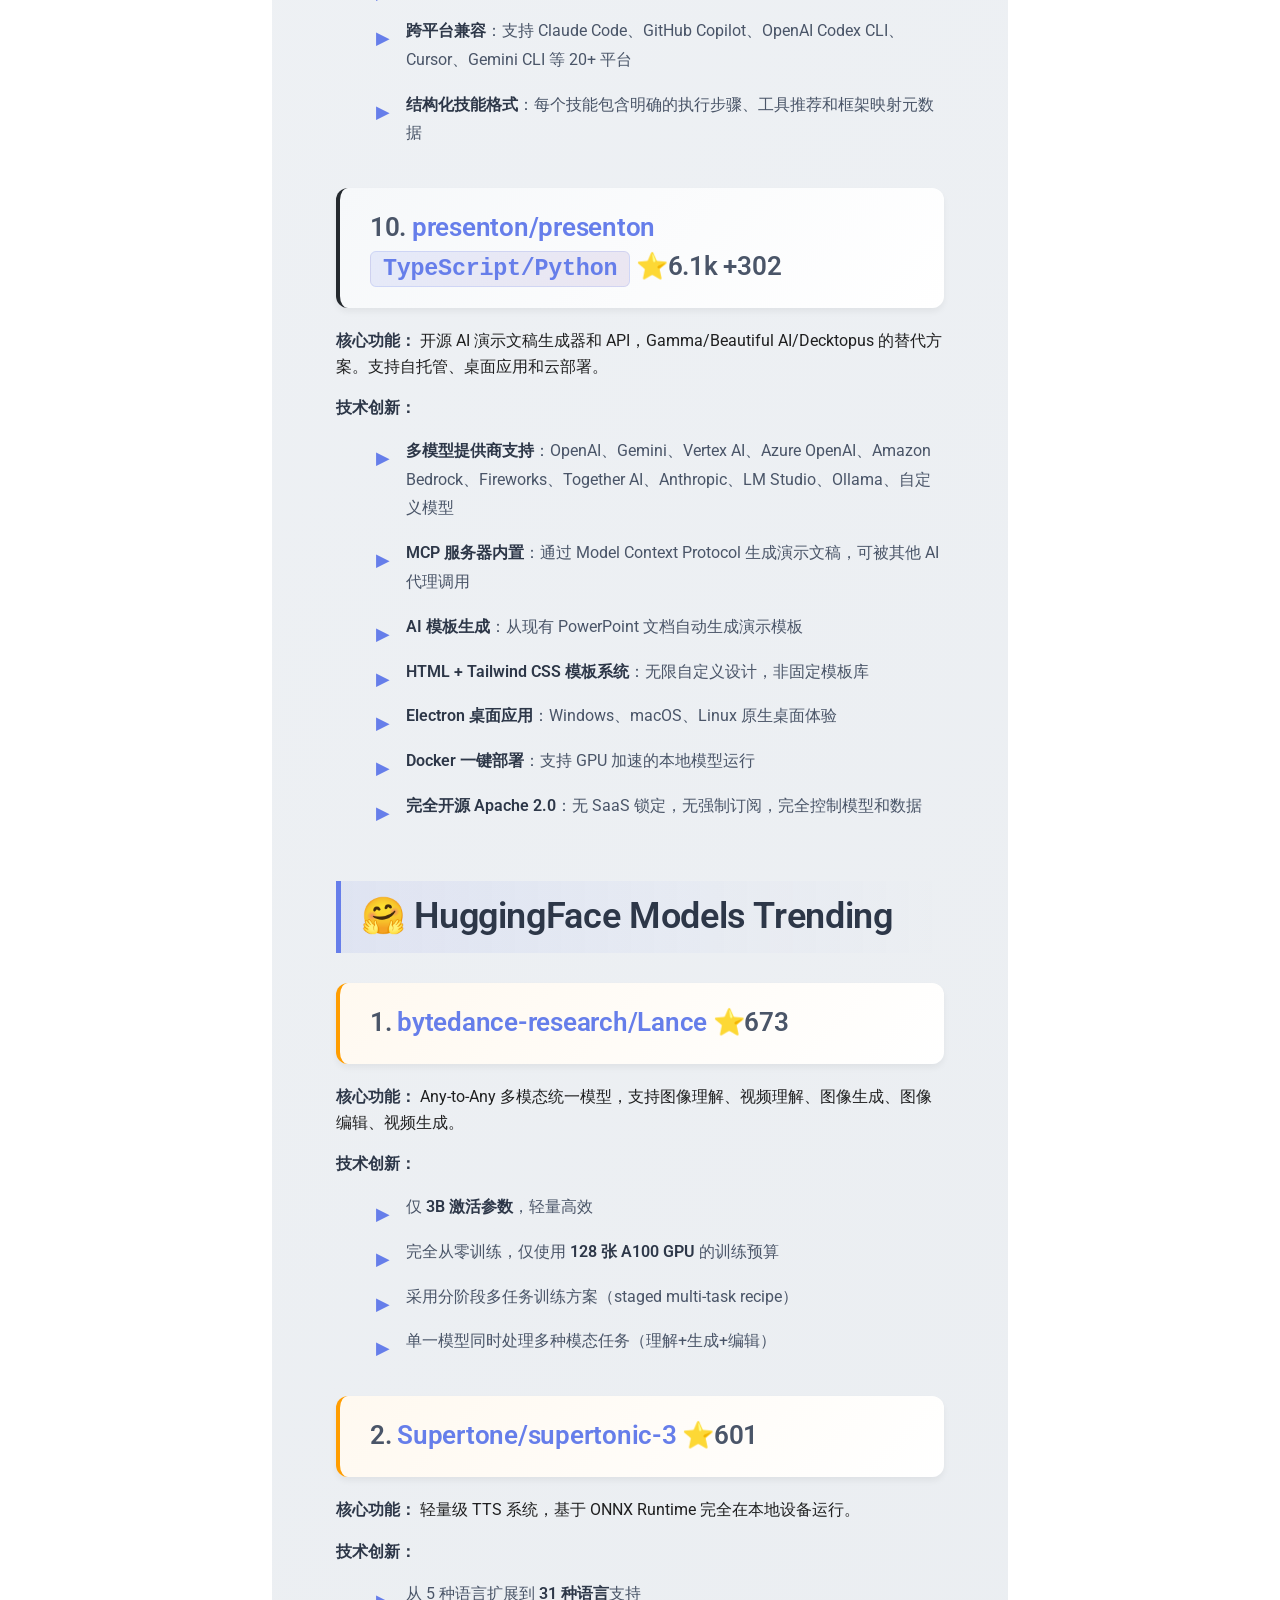
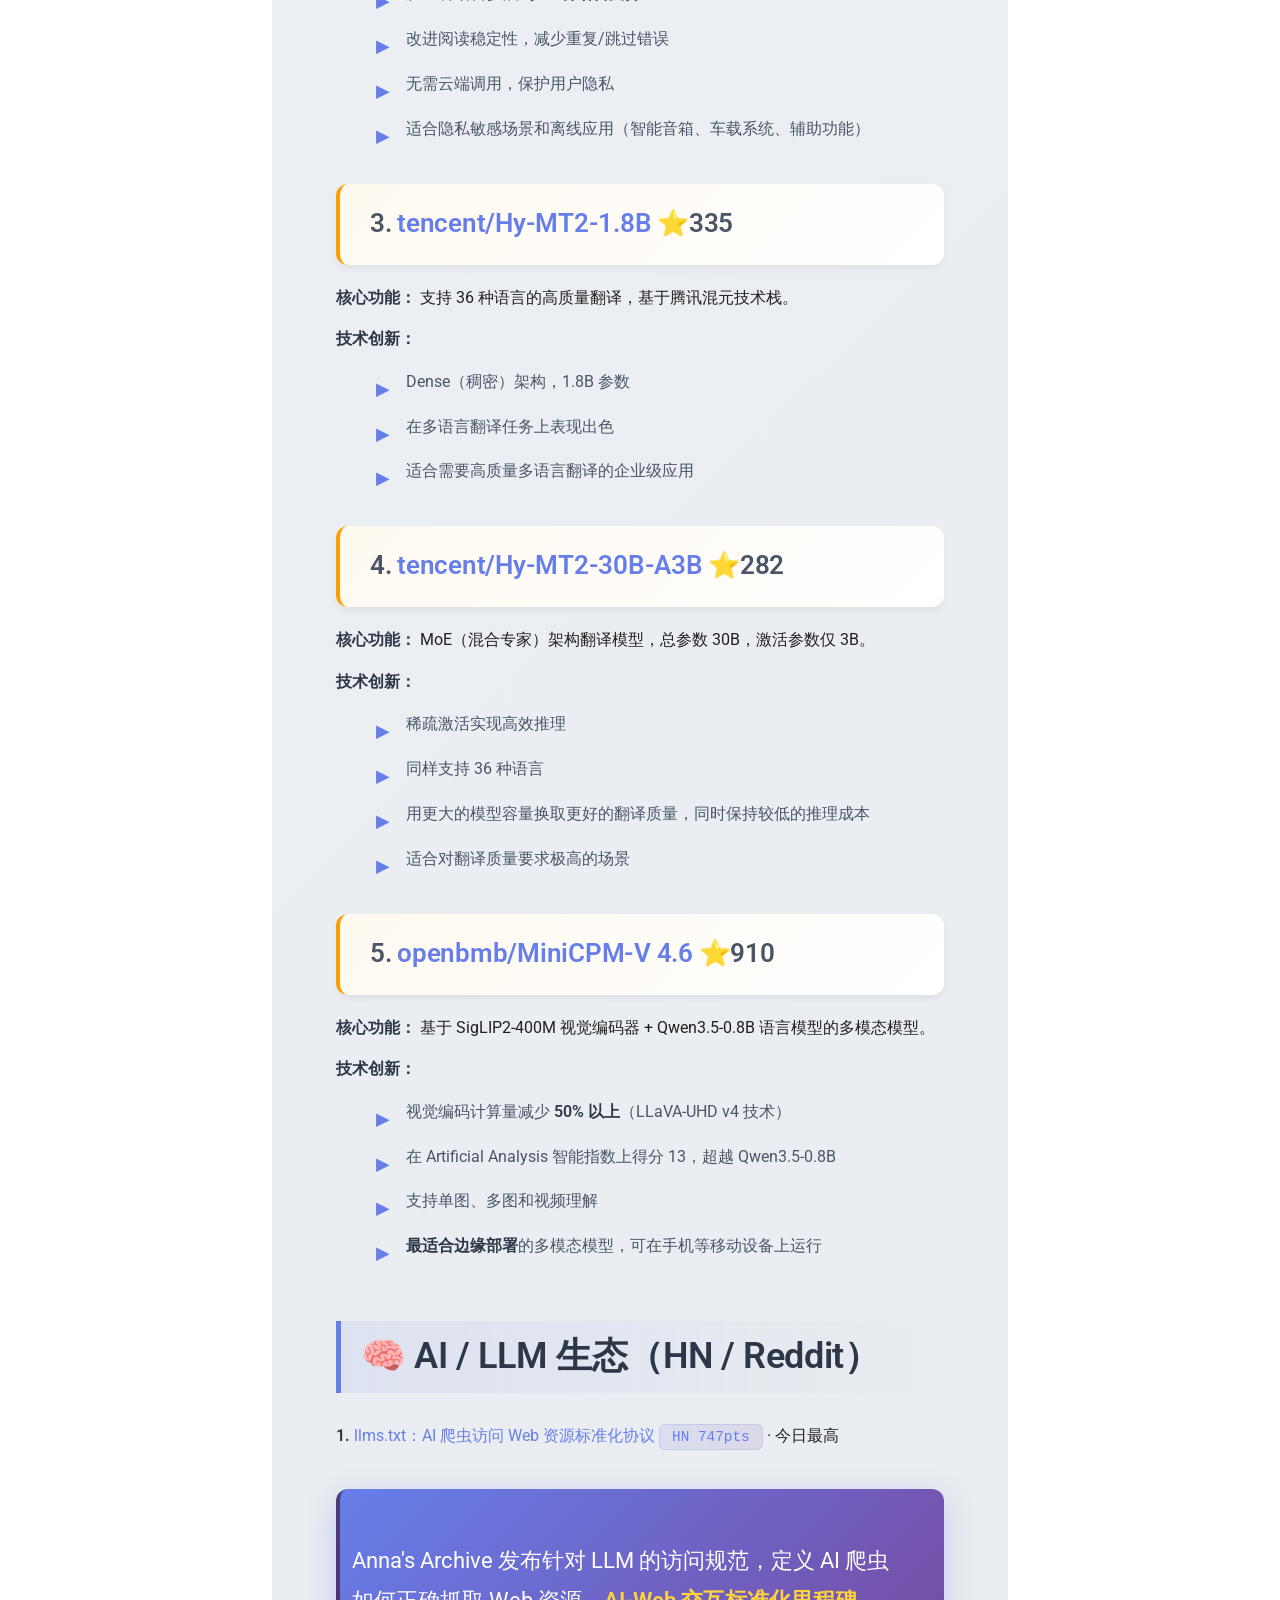
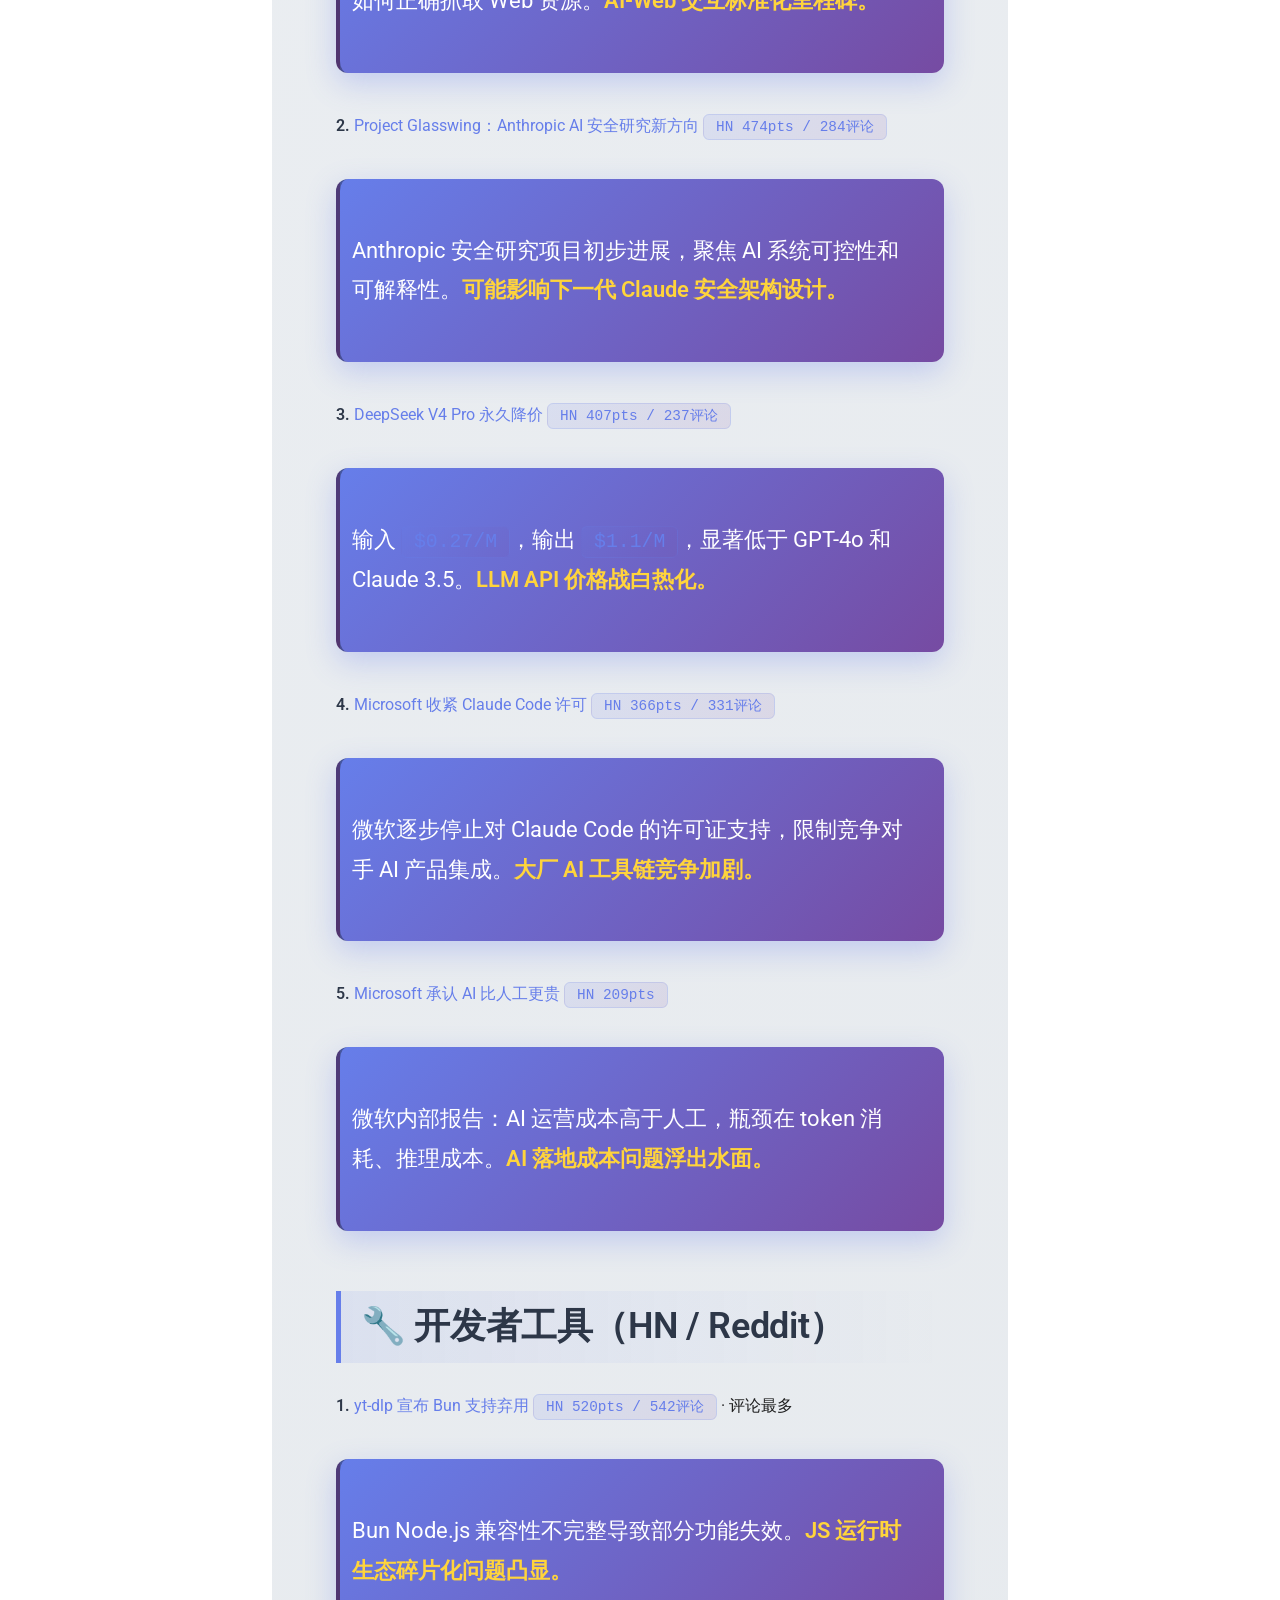
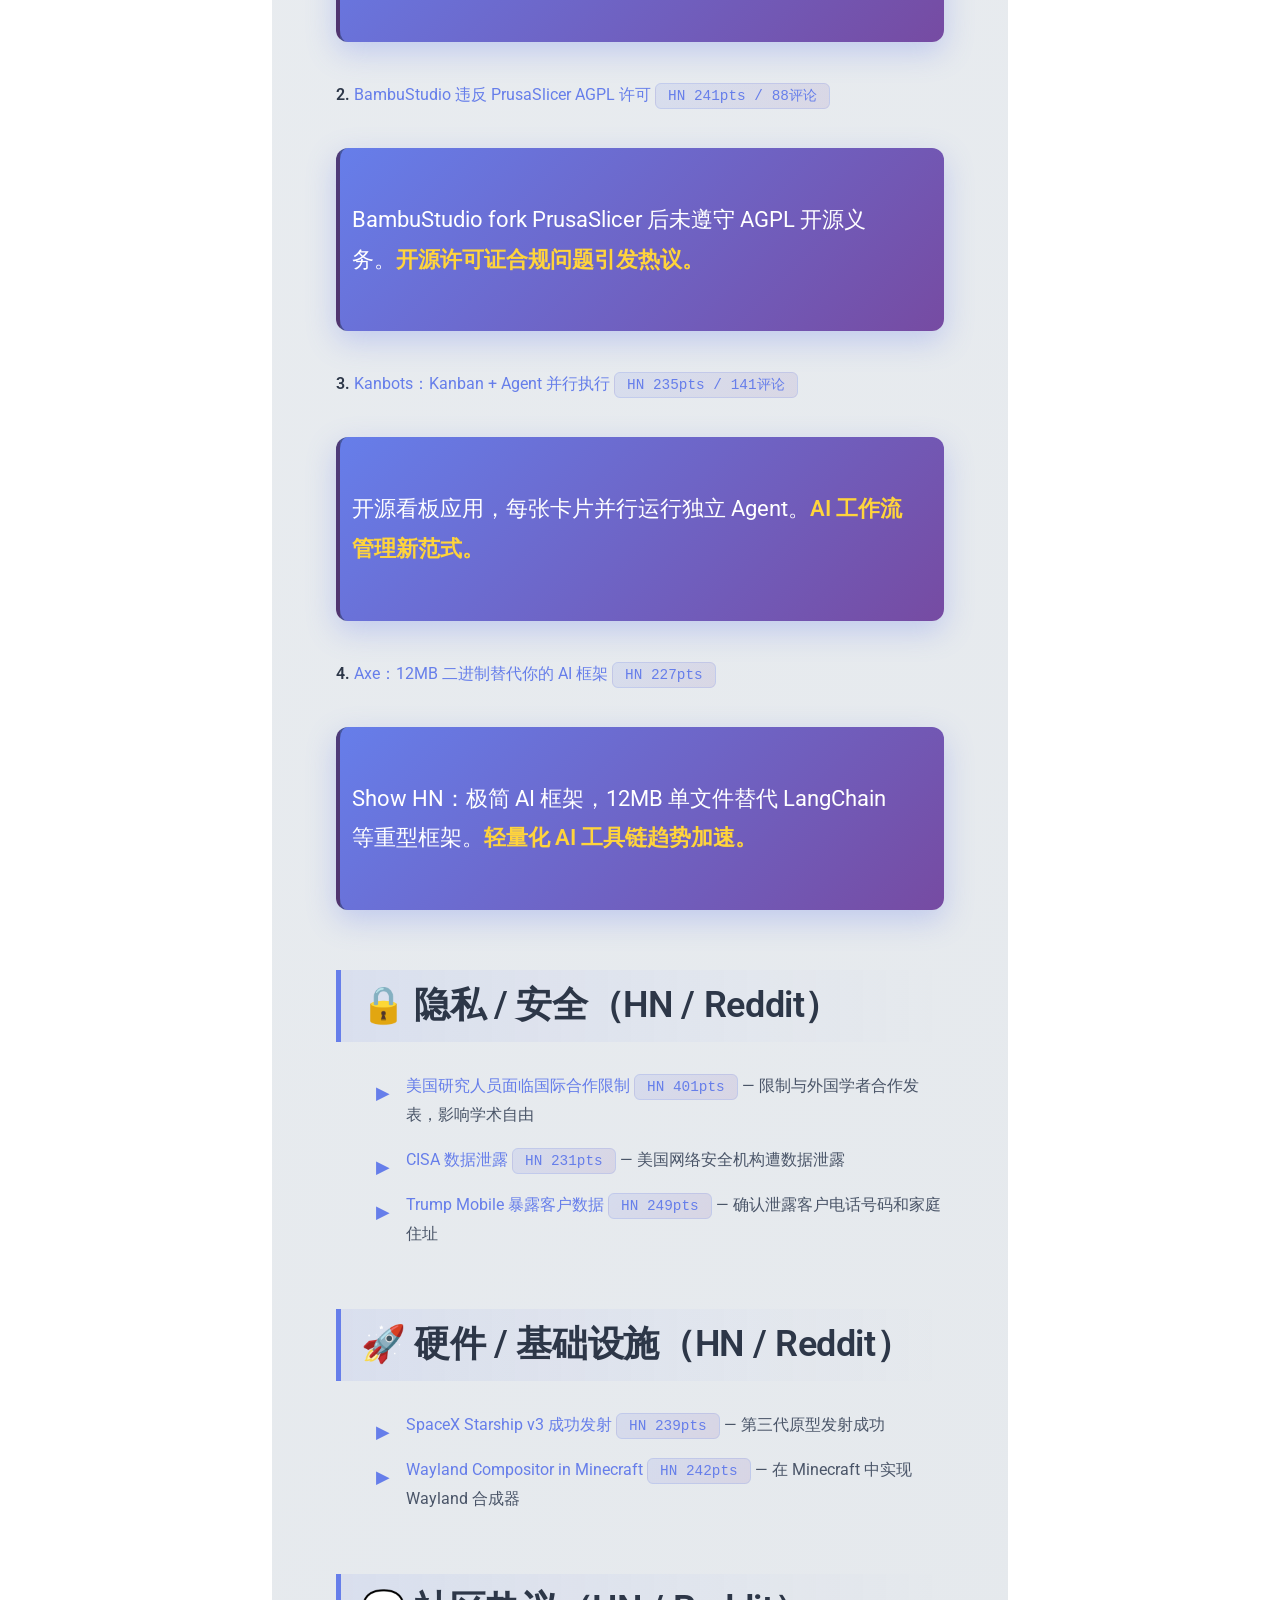
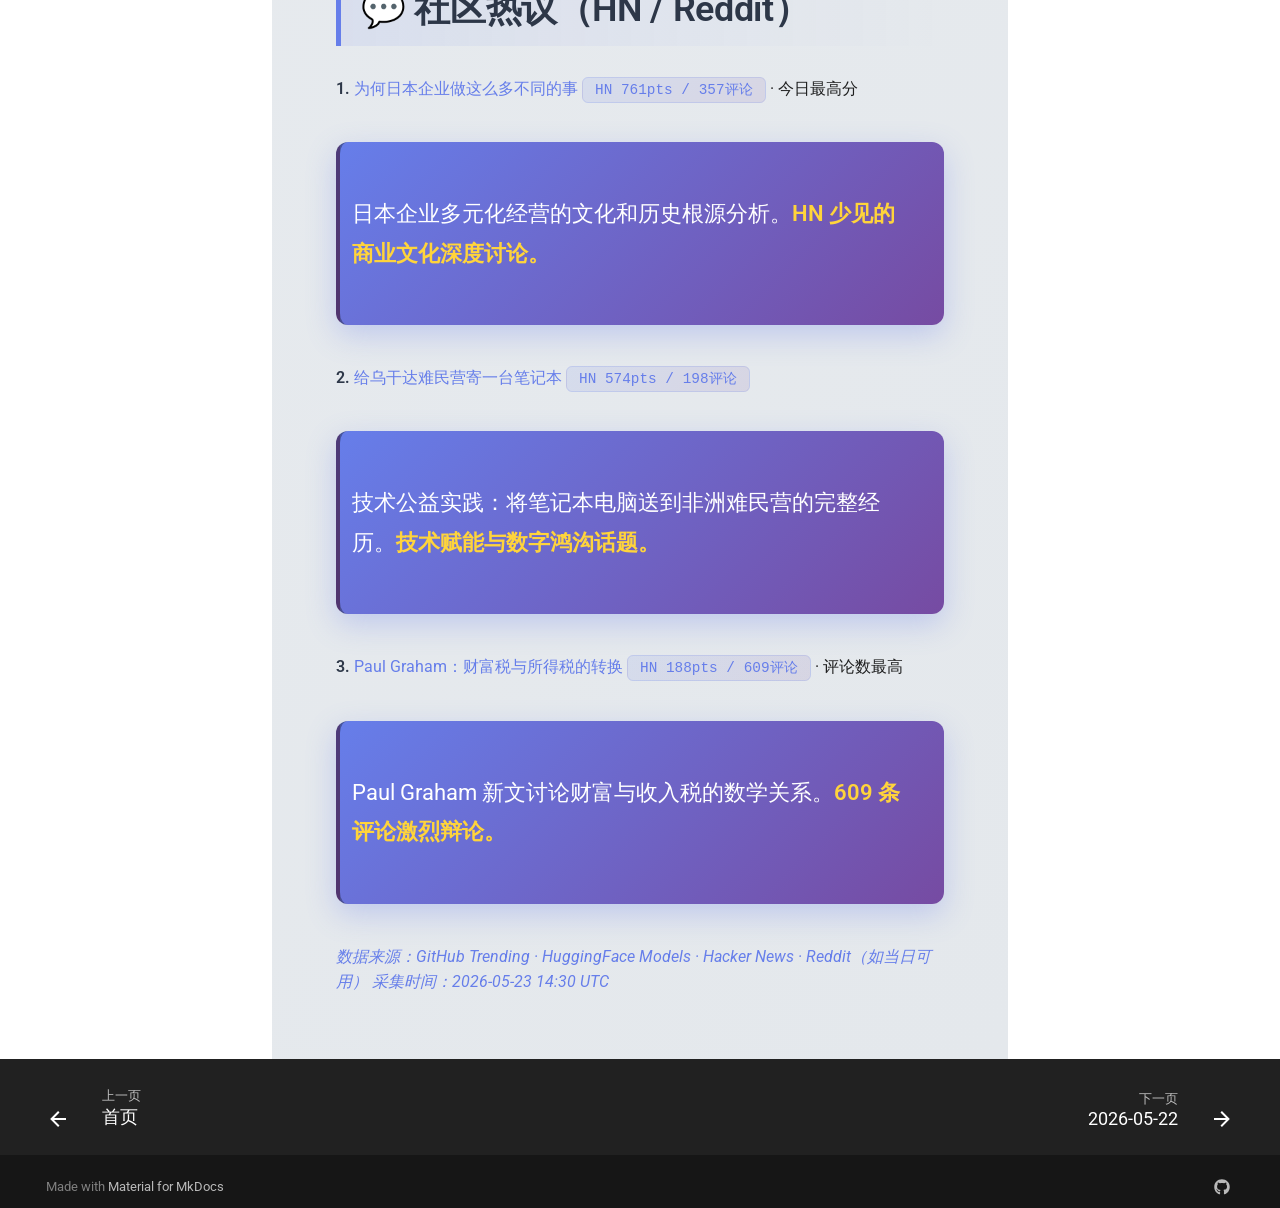
==== commit 0243ec46: "Deployed 5a93d01 with MkDocs version: 1.6.1" ====
--- a/daily/2026/05/2026-05-23/index.html
+++ b/daily/2026/05/2026-05-23/index.html
@@ -628,15 +628,15 @@
 </li>
       
         <li class="md-nav__item">
-  <a href="#github-trends-top-10" class="md-nav__link">
-    <span class="md-ellipsis">
-      
-        📊 GitHub Trends Top 10（深度分析）
-      
-    </span>
-  </a>
-  
-    <nav class="md-nav" aria-label="📊 GitHub Trends Top 10（深度分析）">
+  <a href="#github-trending-top-10" class="md-nav__link">
+    <span class="md-ellipsis">
+      
+        📊 GitHub Trending Top 10
+      
+    </span>
+  </a>
+  
+    <nav class="md-nav" aria-label="📊 GitHub Trending Top 10">
       <ul class="md-nav__list">
         
           <li class="md-nav__item">
@@ -827,10 +827,10 @@
 </li>
       
         <li class="md-nav__item">
-  <a href="#ai-llm" class="md-nav__link">
-    <span class="md-ellipsis">
-      
-        🧠 AI / LLM 生态
+  <a href="#ai-llm-hn-reddit" class="md-nav__link">
+    <span class="md-ellipsis">
+      
+        🧠 AI / LLM 生态（HN / Reddit）
       
     </span>
   </a>
@@ -838,10 +838,10 @@
 </li>
       
         <li class="md-nav__item">
-  <a href="#_2" class="md-nav__link">
-    <span class="md-ellipsis">
-      
-        🔧 开发者工具
+  <a href="#hn-reddit" class="md-nav__link">
+    <span class="md-ellipsis">
+      
+        🔧 开发者工具（HN / Reddit）
       
     </span>
   </a>
@@ -849,10 +849,10 @@
 </li>
       
         <li class="md-nav__item">
-  <a href="#_3" class="md-nav__link">
-    <span class="md-ellipsis">
-      
-        🔒 隐私 / 安全
+  <a href="#hn-reddit_1" class="md-nav__link">
+    <span class="md-ellipsis">
+      
+        🔒 隐私 / 安全（HN / Reddit）
       
     </span>
   </a>
@@ -860,10 +860,10 @@
 </li>
       
         <li class="md-nav__item">
-  <a href="#_4" class="md-nav__link">
-    <span class="md-ellipsis">
-      
-        🚀 硬件 / 基础设施
+  <a href="#hn-reddit_2" class="md-nav__link">
+    <span class="md-ellipsis">
+      
+        🚀 硬件 / 基础设施（HN / Reddit）
       
     </span>
   </a>
@@ -871,10 +871,10 @@
 </li>
       
         <li class="md-nav__item">
-  <a href="#hn" class="md-nav__link">
-    <span class="md-ellipsis">
-      
-        💬 HN 社区热议
+  <a href="#hn-reddit_3" class="md-nav__link">
+    <span class="md-ellipsis">
+      
+        💬 社区热议（HN / Reddit）
       
     </span>
   </a>
@@ -1006,15 +1006,15 @@
 </li>
       
         <li class="md-nav__item">
-  <a href="#github-trends-top-10" class="md-nav__link">
-    <span class="md-ellipsis">
-      
-        📊 GitHub Trends Top 10（深度分析）
-      
-    </span>
-  </a>
-  
-    <nav class="md-nav" aria-label="📊 GitHub Trends Top 10（深度分析）">
+  <a href="#github-trending-top-10" class="md-nav__link">
+    <span class="md-ellipsis">
+      
+        📊 GitHub Trending Top 10
+      
+    </span>
+  </a>
+  
+    <nav class="md-nav" aria-label="📊 GitHub Trending Top 10">
       <ul class="md-nav__list">
         
           <li class="md-nav__item">
@@ -1205,10 +1205,10 @@
 </li>
       
         <li class="md-nav__item">
-  <a href="#ai-llm" class="md-nav__link">
-    <span class="md-ellipsis">
-      
-        🧠 AI / LLM 生态
+  <a href="#ai-llm-hn-reddit" class="md-nav__link">
+    <span class="md-ellipsis">
+      
+        🧠 AI / LLM 生态（HN / Reddit）
       
     </span>
   </a>
@@ -1216,10 +1216,10 @@
 </li>
       
         <li class="md-nav__item">
-  <a href="#_2" class="md-nav__link">
-    <span class="md-ellipsis">
-      
-        🔧 开发者工具
+  <a href="#hn-reddit" class="md-nav__link">
+    <span class="md-ellipsis">
+      
+        🔧 开发者工具（HN / Reddit）
       
     </span>
   </a>
@@ -1227,10 +1227,10 @@
 </li>
       
         <li class="md-nav__item">
-  <a href="#_3" class="md-nav__link">
-    <span class="md-ellipsis">
-      
-        🔒 隐私 / 安全
+  <a href="#hn-reddit_1" class="md-nav__link">
+    <span class="md-ellipsis">
+      
+        🔒 隐私 / 安全（HN / Reddit）
       
     </span>
   </a>
@@ -1238,10 +1238,10 @@
 </li>
       
         <li class="md-nav__item">
-  <a href="#_4" class="md-nav__link">
-    <span class="md-ellipsis">
-      
-        🚀 硬件 / 基础设施
+  <a href="#hn-reddit_2" class="md-nav__link">
+    <span class="md-ellipsis">
+      
+        🚀 硬件 / 基础设施（HN / Reddit）
       
     </span>
   </a>
@@ -1249,10 +1249,10 @@
 </li>
       
         <li class="md-nav__item">
-  <a href="#hn" class="md-nav__link">
-    <span class="md-ellipsis">
-      
-        💬 HN 社区热议
+  <a href="#hn-reddit_3" class="md-nav__link">
+    <span class="md-ellipsis">
+      
+        💬 社区热议（HN / Reddit）
       
     </span>
   </a>
@@ -1281,7 +1281,7 @@
 
 <h1 id="2026523">2026年5月23日 · 技术日报<a class="headerlink" href="#2026523" title="Permanent link">&para;</a></h1>
 <blockquote>
-<p><strong>摘要：</strong> GitHub Trends Top 10 深度解析 | HuggingFace Models Trending | HN 热点 33 条 | AI Agent 生态爆发</p>
+<p><strong>摘要：</strong> 代码知识图谱爆发 | Claude Code 生态成型 | AI-Web 协议层出现 | 社区热议显著外溢</p>
 </blockquote>
 <h2 id="_1">📈 趋势洞察<a class="headerlink" href="#_1" title="Permanent link">&para;</a></h2>
 <p>🔹 <strong>代码知识图谱爆发</strong> — Understand-Anything <code>+2,331⭐</code> + codegraph <code>+2,434⭐</code>，「让 Agent 理解代码库」成为刚需</p>
@@ -1289,7 +1289,7 @@
 <p>🔹 <strong>LLM 价格战白热化</strong> — DeepSeek 永久降价至 <code>$0.27/M</code>，Microsoft 承认 AI 比人工贵</p>
 <p>🔹 <strong>AI-Web 交互规范化</strong> — llms.txt 标准化协议 + Models.dev 模型数据库，建立 AI 专用协议层</p>
 <p>🔹 <strong>多模态模型集中爆发</strong> — 字节 Lance + 面壁 MiniCPM-V-4.6 + 腾讯翻译双模型，国内厂商占半壁江山</p>
-<h2 id="github-trends-top-10">📊 GitHub Trends Top 10（深度分析）<a class="headerlink" href="#github-trends-top-10" title="Permanent link">&para;</a></h2>
+<h2 id="github-trending-top-10">📊 GitHub Trending Top 10<a class="headerlink" href="#github-trending-top-10" title="Permanent link">&para;</a></h2>
 <h3 id="1-lum1104understand-anything-typescript-199k-2331">1. <a href="https://github.com/Lum1104/Understand-Anything">Lum1104/Understand-Anything</a> <code>TypeScript</code> ⭐19.9k +2,331<a class="headerlink" href="#1-lum1104understand-anything-typescript-199k-2331" title="Permanent link">&para;</a></h3>
 <p><strong>核心功能：</strong> 将任意代码库、知识库或文档转化为交互式知识图谱，支持可视化探索、搜索和问答。兼容 Claude Code、Codex、Cursor、Copilot、Gemini CLI 等多种 AI 编码助手。</p>
 <p><strong>技术创新：</strong></p>
@@ -1441,7 +1441,7 @@
 <li>支持单图、多图和视频理解</li>
 <li><strong>最适合边缘部署</strong>的多模态模型，可在手机等移动设备上运行</li>
 </ul>
-<h2 id="ai-llm">🧠 AI / LLM 生态<a class="headerlink" href="#ai-llm" title="Permanent link">&para;</a></h2>
+<h2 id="ai-llm-hn-reddit">🧠 AI / LLM 生态（HN / Reddit）<a class="headerlink" href="#ai-llm-hn-reddit" title="Permanent link">&para;</a></h2>
 <p><strong>1.</strong> <a href="https://annas-archive.gl/blog/llms-txt.html">llms.txt：AI 爬虫访问 Web 资源标准化协议</a> <code>HN 747pts</code> · 今日最高</p>
 <blockquote>
 <p>Anna's Archive 发布针对 LLM 的访问规范，定义 AI 爬虫如何正确抓取 Web 资源。<strong>AI-Web 交互标准化里程碑。</strong></p>
@@ -1462,7 +1462,7 @@
 <blockquote>
 <p>微软内部报告：AI 运营成本高于人工，瓶颈在 token 消耗、推理成本。<strong>AI 落地成本问题浮出水面。</strong></p>
 </blockquote>
-<h2 id="_2">🔧 开发者工具<a class="headerlink" href="#_2" title="Permanent link">&para;</a></h2>
+<h2 id="hn-reddit">🔧 开发者工具（HN / Reddit）<a class="headerlink" href="#hn-reddit" title="Permanent link">&para;</a></h2>
 <p><strong>1.</strong> <a href="https://github.com/yt-dlp/yt-dlp/issues/16766">yt-dlp 宣布 Bun 支持弃用</a> <code>HN 520pts / 542评论</code> · 评论最多</p>
 <blockquote>
 <p>Bun Node.js 兼容性不完整导致部分功能失效。<strong>JS 运行时生态碎片化问题凸显。</strong></p>
@@ -1479,18 +1479,18 @@
 <blockquote>
 <p>Show HN：极简 AI 框架，12MB 单文件替代 LangChain 等重型框架。<strong>轻量化 AI 工具链趋势加速。</strong></p>
 </blockquote>
-<h2 id="_3">🔒 隐私 / 安全<a class="headerlink" href="#_3" title="Permanent link">&para;</a></h2>
+<h2 id="hn-reddit_1">🔒 隐私 / 安全（HN / Reddit）<a class="headerlink" href="#hn-reddit_1" title="Permanent link">&para;</a></h2>
 <ul>
 <li><a href="https://www.science.org/content/article/u-s-researchers-face-new-restrictions-publishing-foreign-collaborators">美国研究人员面临国际合作限制</a> <code>HN 401pts</code> — 限制与外国学者合作发表，影响学术自由</li>
 <li><a href="https://krebsonsecurity.com/2026/05/lawmakers-demand-answers-as-cisa-tries-to-contain-data-leak/">CISA 数据泄露</a> <code>HN 231pts</code> — 美国网络安全机构遭数据泄露</li>
 <li><a href="https://techcrunch.com/2026/05/22/trump-mobile-confirms-it-exposed-customers-personal-data-including-phone-numbers-and-home-addresses/">Trump Mobile 暴露客户数据</a> <code>HN 249pts</code> — 确认泄露客户电话号码和家庭住址</li>
 </ul>
-<h2 id="_4">🚀 硬件 / 基础设施<a class="headerlink" href="#_4" title="Permanent link">&para;</a></h2>
+<h2 id="hn-reddit_2">🚀 硬件 / 基础设施（HN / Reddit）<a class="headerlink" href="#hn-reddit_2" title="Permanent link">&para;</a></h2>
 <ul>
 <li><a href="https://www.nbcnews.com/now/video/spacex-successfully-launches-prototype-of-starship-rocket-263835205505">SpaceX Starship v3 成功发射</a> <code>HN 239pts</code> — 第三代原型发射成功</li>
 <li><a href="https://www.daveorama.com/wayland/">Wayland Compositor in Minecraft</a> <code>HN 242pts</code> — 在 Minecraft 中实现 Wayland 合成器</li>
 </ul>
-<h2 id="hn">💬 HN 社区热议<a class="headerlink" href="#hn" title="Permanent link">&para;</a></h2>
+<h2 id="hn-reddit_3">💬 社区热议（HN / Reddit）<a class="headerlink" href="#hn-reddit_3" title="Permanent link">&para;</a></h2>
 <p><strong>1.</strong> <a href="https://davidoks.blog/p/why-japanese-companies-do-so-many">为何日本企业做这么多不同的事</a> <code>HN 761pts / 357评论</code> · 今日最高分</p>
 <blockquote>
 <p>日本企业多元化经营的文化和历史根源分析。<strong>HN 少见的商业文化深度讨论。</strong></p>
@@ -1503,8 +1503,7 @@
 <blockquote>
 <p>Paul Graham 新文讨论财富与收入税的数学关系。<strong>609 条评论激烈辩论。</strong></p>
 </blockquote>
-<hr />
-<p><em>数据来源：GitHub Trending · HuggingFace · Hacker News</em>
+<p><em>数据来源：GitHub Trending · HuggingFace Models · Hacker News · Reddit（如当日可用）</em>
 <em>采集时间：2026-05-23 14:30 UTC</em></p>
 
 
